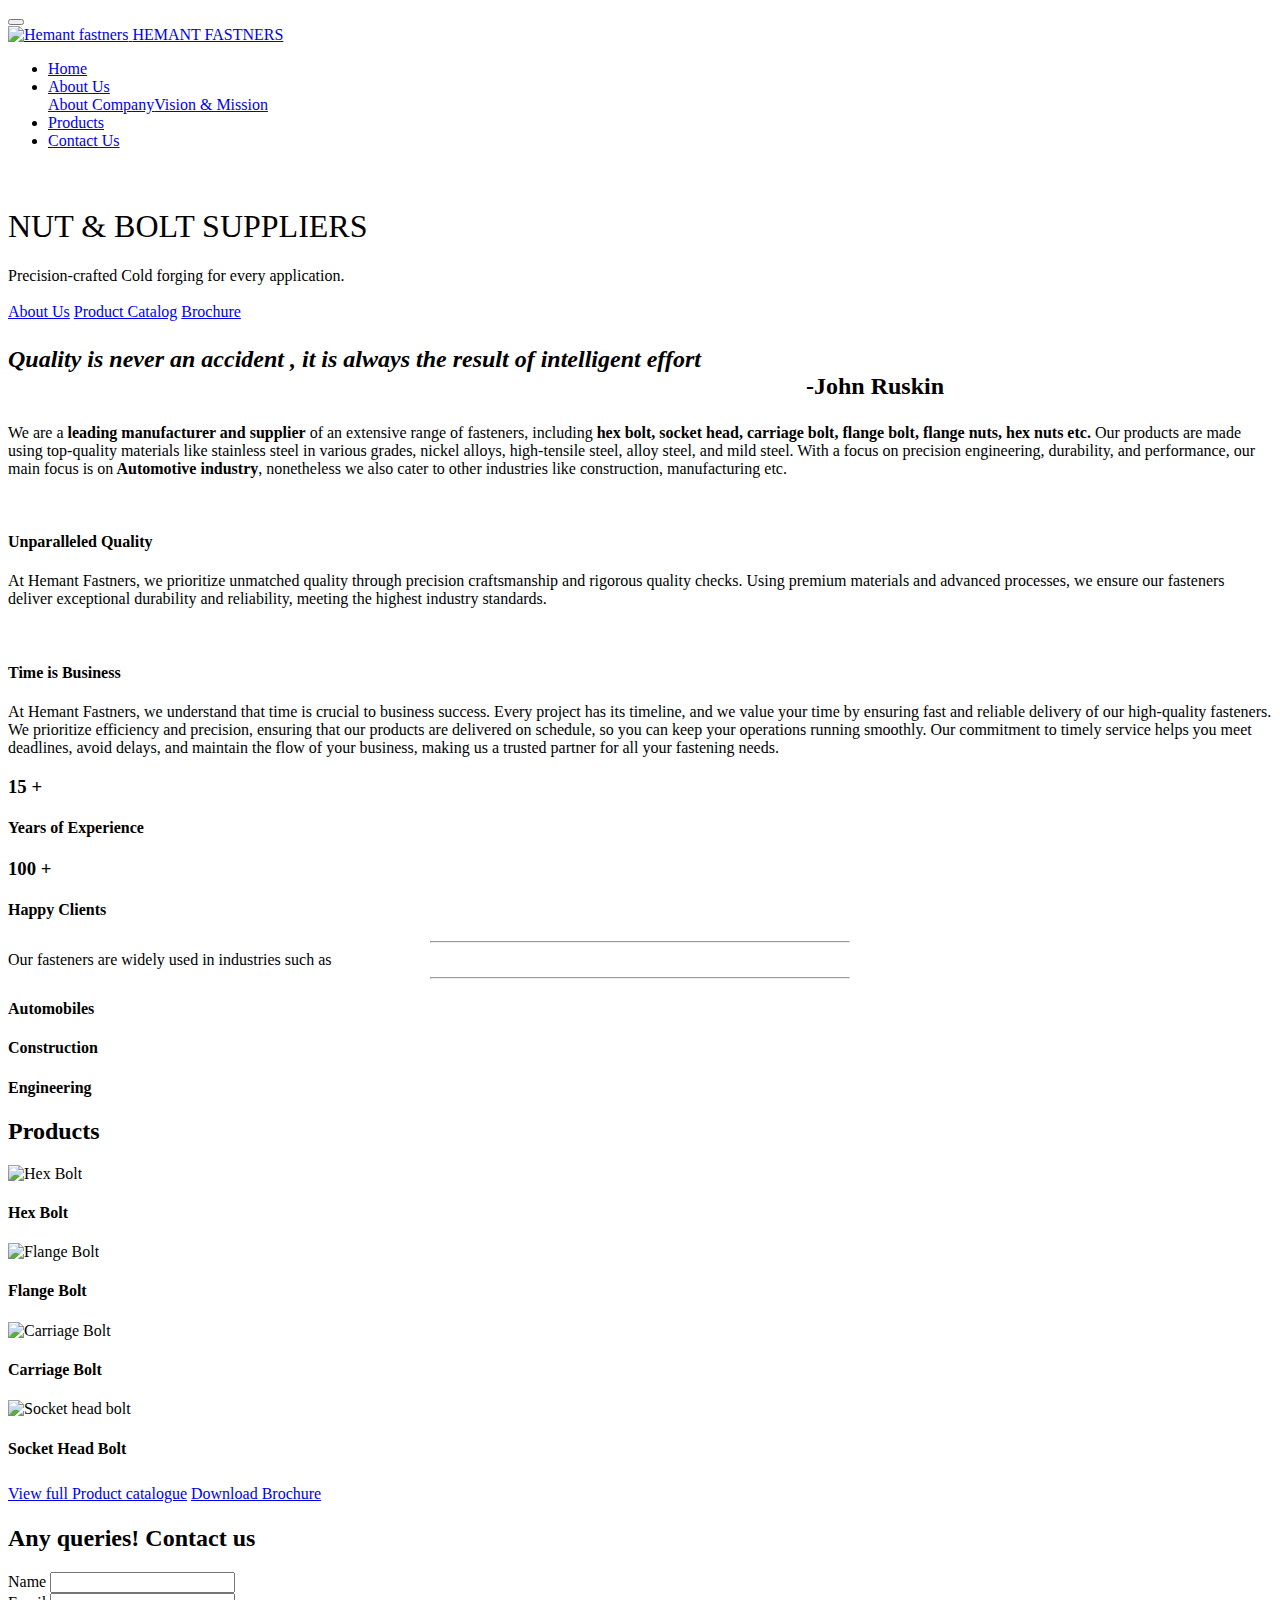
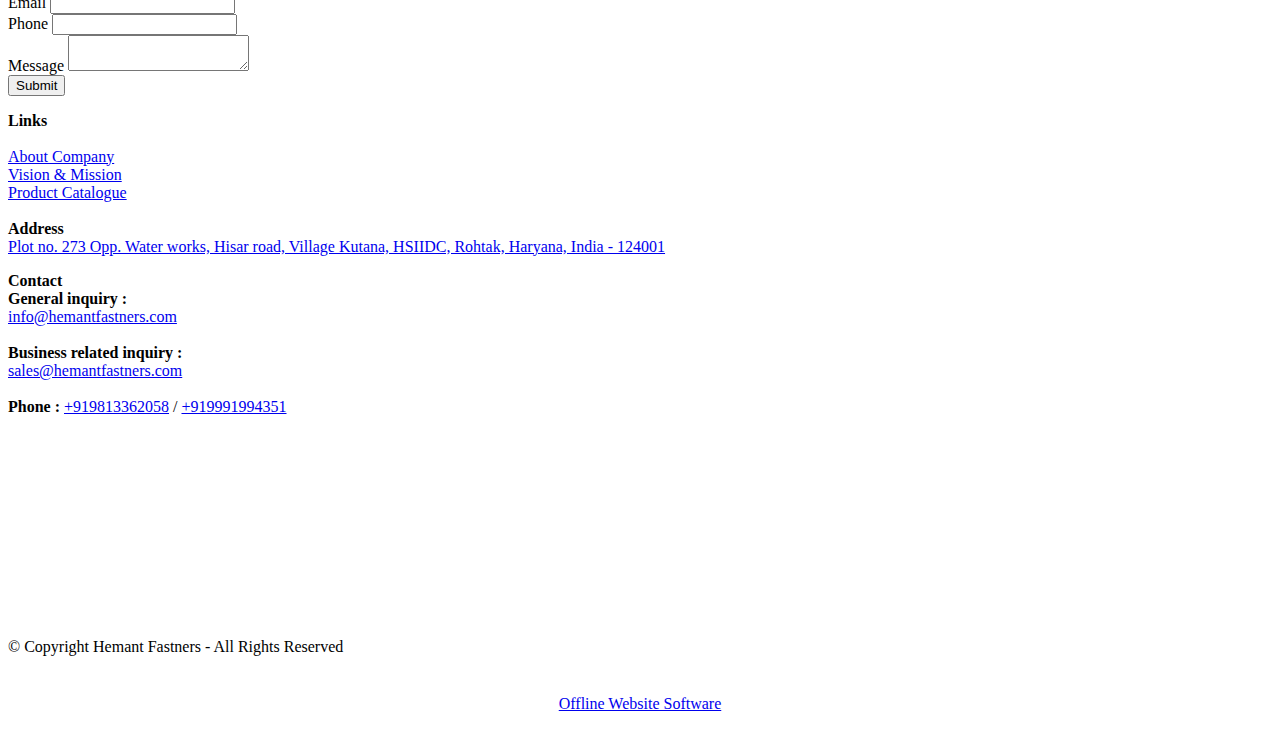
==== index.html @ 0398c732 "create github pages" ====
<!DOCTYPE html>
<html  >
<head>
  <!-- Site made with Mobirise Website Builder v5.9.18, https://mobirise.com -->
  <meta charset="UTF-8">
  <meta http-equiv="X-UA-Compatible" content="IE=edge">
  <meta name="generator" content="Mobirise v5.9.18, mobirise.com">
  <meta name="twitter:card" content="summary_large_image"/>
  <meta name="twitter:image:src" content="assets/images/index-meta.png">
  <meta property="og:image" content="assets/images/index-meta.png">
  <meta name="twitter:title" content="Nut,Bolt(Fasteners)manufacturers and suppliers in India|Rohtak">
  <meta name="viewport" content="width=device-width, initial-scale=1, minimum-scale=1">
  <link rel="shortcut icon" href="assets/images/hemant-fastners-transparent-logo-128x146-1.png" type="image/x-icon">
  <meta name="description" content="We are leading manufacturer of fasteners washers,nut & bolts etc in stainless steel grades in all sizes supplying in delhi ,gurgaon, faridabad and all across India.">
  
  
  <title>Nut,Bolt(Fasteners)manufacturers and suppliers in India|Rohtak</title>
  <link rel="stylesheet" href="assets/web/assets/mobirise-icons2/mobirise2.css">
  <link rel="stylesheet" href="assets/web/assets/mobirise-icons/mobirise-icons.css">
  <link rel="stylesheet" href="assets/bootstrap/css/bootstrap.min.css">
  <link rel="stylesheet" href="assets/bootstrap/css/bootstrap-grid.min.css">
  <link rel="stylesheet" href="assets/bootstrap/css/bootstrap-reboot.min.css">
  <link rel="stylesheet" href="assets/tether/tether.min.css">
  <link rel="stylesheet" href="assets/dropdown/css/style.css">
  <link rel="stylesheet" href="assets/socicon/css/styles.css">
  <link rel="stylesheet" href="assets/theme/css/style.css">
  <link href="assets/fonts/style.css" rel="stylesheet">
  <link rel="preload" href="https://fonts.googleapis.com/css?family=Satisfy:400&display=swap" as="style" onload="this.onload=null;this.rel='stylesheet'">
  <noscript><link rel="stylesheet" href="https://fonts.googleapis.com/css?family=Satisfy:400&display=swap"></noscript>
  <link rel="preload" as="style" href="assets/mobirise/css/mbr-additional.css?v=oMvQhf"><link rel="stylesheet" href="assets/mobirise/css/mbr-additional.css?v=oMvQhf" type="text/css">

  
  
  
</head>
<body>

<!-- Analytics -->
<!-- Global site tag (gtag.js) - Google Analytics -->
<script async src="https://www.googletagmanager.com/gtag/js?id=UA-165288183-1"></script>
<script>
  window.dataLayer = window.dataLayer || [];
  function gtag(){dataLayer.push(arguments);}
  gtag('js', new Date());

  gtag('config', 'UA-165288183-1');
</script>

<!-- /Analytics -->


  
  <section class="menu cid-qTkzRZLJNu" once="menu" id="menu1-3">

    

    <nav class="navbar navbar-expand beta-menu navbar-dropdown align-items-center navbar-fixed-top navbar-toggleable-sm">
        <button class="navbar-toggler navbar-toggler-right" type="button" data-toggle="collapse" data-target="#navbarSupportedContent" aria-controls="navbarSupportedContent" aria-expanded="false" aria-label="Toggle navigation">
            <div class="hamburger">
                <span></span>
                <span></span>
                <span></span>
                <span></span>
            </div>
        </button>
        <div class="menu-logo">
            <div class="navbar-brand">
                <span class="navbar-logo">
                    <a href="index.html">
                         <img src="assets/images/hemant-fastners-transparent-logo-108x123.webp" alt="Hemant fastners" title="" style="height: 3.8rem;">
                    </a>
                </span>
                <span class="navbar-caption-wrap"><a class="navbar-caption text-white display-2" href="index.html">HEMANT FASTNERS</a></span>
            </div>
        </div>
        <div class="collapse navbar-collapse" id="navbarSupportedContent">
            <ul class="navbar-nav nav-dropdown nav-right" data-app-modern-menu="true"><li class="nav-item"><a class="nav-link link text-white display-7" href="index.html">
                        
                        Home</a></li><li class="nav-item dropdown"><a class="nav-link link text-white dropdown-toggle display-7" href="#" data-toggle="dropdown-submenu" aria-expanded="true">
                        
                        About Us
                    </a><div class="dropdown-menu"><a class="text-white dropdown-item text-primary display-7" href="About.html" aria-expanded="false">About Company</a><a class="text-white dropdown-item text-primary display-7" href="page4.html" aria-expanded="false">Vision &amp; Mission</a></div></li><li class="nav-item">
                    <a class="nav-link link text-white display-7" href="Product.html">
                        
                        Products</a>
                </li><li class="nav-item"><a class="nav-link link text-white display-7" href="Contact.html">Contact Us</a></li></ul>
            
                    
                </div>
        
    </nav>
</section>

<section class="cid-qTkA127IK8 mbr-fullscreen mbr-parallax-background" id="header2-1">

    

    <div class="mbr-overlay" style="opacity: 0.7; background-color: rgb(91, 104, 107);"></div>

    <div class="container align-center">
        <div class="row justify-content-md-center">
            <div class="mbr-white col-md-10">
                <h1 class="mbr-section-title mbr-bold pb-3 mbr-fonts-style display-1"><br><span style="font-weight: normal;">NUT &amp; BOLT SUPPLIERS</span></h1>
                
                <p class="mbr-text pb-3 mbr-fonts-style display-5">Precision-crafted Cold forging for every application.</p>
                <div class="mbr-section-btn"><a class="btn btn-md btn-primary display-5" href="About.html">About Us</a> <a class="btn btn-md btn-primary display-5" href="Product.html"><span class="mobi-mbri mobi-mbri-bulleted-list mbr-iconfont mbr-iconfont-btn" style="font-size: 18px;"></span>Product Catalog</a> <a class="btn btn-md btn-danger display-5" href="assets/files/Hemant-FastnersBrochure.pdf" target="_blank"><span class="mobi-mbri mobi-mbri-download mbr-iconfont mbr-iconfont-btn" style="font-size: 18px;"></span>Brochure</a></div>
            </div>
        </div>
    </div>
    <div class="mbr-arrow hidden-sm-down" aria-hidden="true">
        <a href="#next">
            <i class="mbri-down mbr-iconfont"></i>
        </a>
    </div>
</section>

<section class="mbr-section content4 cid-s5xOMzNFfa" id="content4-1s">

    

    <div class="container">
        <div class="media-container-row">
            <div class="title col-12 col-md-8">
                <h2 class="align-center pb-3 mbr-fonts-style display-4"><p><em>
                    Quality is never an accident , it is always the result of intelligent effort</em><br>&nbsp; &nbsp; &nbsp; &nbsp; &nbsp; &nbsp; &nbsp; &nbsp; &nbsp; &nbsp; &nbsp; &nbsp; &nbsp; &nbsp; &nbsp; &nbsp; &nbsp; &nbsp; &nbsp; &nbsp; &nbsp; &nbsp; &nbsp; &nbsp; &nbsp; &nbsp; &nbsp; &nbsp; &nbsp; &nbsp; &nbsp; &nbsp; &nbsp; &nbsp; &nbsp; &nbsp; &nbsp; &nbsp; &nbsp; &nbsp; &nbsp; &nbsp; &nbsp; &nbsp; &nbsp; &nbsp; &nbsp; &nbsp; &nbsp; &nbsp; &nbsp; &nbsp; &nbsp; &nbsp; &nbsp; &nbsp; &nbsp; &nbsp; &nbsp; &nbsp; &nbsp; &nbsp; &nbsp; &nbsp; &nbsp; &nbsp; &nbsp;-John Ruskin</p></h2>
                
                
            </div>
        </div>
    </div>
</section>

<section class="mbr-section article content1 cid-uvjlapjX3g" id="content1-2w">
    
     

    <div class="container">
        <div class="media-container-row">
            <div class="mbr-text col-12 mbr-fonts-style display-5 col-md-12"><p>We are a <strong>leading manufacturer and supplier</strong> of an extensive range of fasteners, including <strong>hex bolt, socket head, carriage bolt, flange bolt, flange nuts, hex nuts etc.</strong> Our products are made using top-quality materials like stainless steel in various grades, nickel alloys, high-tensile steel, alloy steel, and mild steel. With a focus on precision engineering, durability, and performance, our main focus is on<strong> Automotive industry</strong>, nonetheless we also cater to other industries like construction, manufacturing etc.</p></div>
        </div>
    </div>
</section>

<section class="counters4 counters cid-uvjuZbgSOD" id="counters4-33">

    

    

    <div class="container pt-4 mt-2">
        
        
        <div class="media-container-row">
            <div class="media-block m-auto" style="width: 49%;">
                <div class="mbr-figure">
                    <img src="assets/images/istockphoto-155389440-868x530.webp" alt="">
                </div>
            </div>
            <div class="cards-block">
                <div class="cards-container">
                    <div class="card px-3 align-left col-12">
                        <div class="panel-item p-4 d-flex align-items-start">
                            
                            <div class="card-text">
                                <h4 class="mbr-content-title mbr-bold mbr-fonts-style display-1">Unparalleled Quality</h4>
                                <p class="mbr-content-text mbr-fonts-style display-5">At Hemant Fastners, we prioritize unmatched quality through precision craftsmanship and rigorous quality checks. Using premium materials and advanced processes, we ensure our fasteners deliver exceptional durability and reliability, meeting the highest industry standards.<br></p>
                            </div>
                        </div>
                    </div>
                    
                    
                    
                </div>
            </div>
        </div>
    </div>
</section>

<section class="counters4 counters cid-uvjwtFf7ni" id="counters4-34">

    

    

    <div class="container pt-4 mt-2">
        
        
        <div class="media-container-row">
            <div class="media-block m-auto" style="width: 40%;">
                <div class="mbr-figure">
                    <img src="assets/images/file-912x912.webp" alt="">
                </div>
            </div>
            <div class="cards-block">
                <div class="cards-container">
                    <div class="card px-3 align-left col-12">
                        <div class="panel-item p-4 d-flex align-items-start">
                            
                            <div class="card-text">
                                <h4 class="mbr-content-title mbr-bold mbr-fonts-style display-1">Time is Business</h4>
                                <p class="mbr-content-text mbr-fonts-style display-5">At Hemant Fastners, we understand that time is crucial to business success. Every project has its timeline, and we value your time by ensuring fast and reliable delivery of our high-quality fasteners. We prioritize efficiency and precision, ensuring that our products are delivered on schedule, so you can keep your operations running smoothly. Our commitment to timely service helps you meet deadlines, avoid delays, and maintain the flow of your business, making us a trusted partner for all your fastening needs.<br></p>
                            </div>
                        </div>
                    </div>
                    
                    
                    
                </div>
            </div>
        </div>
    </div>
</section>

<section class="header1 cid-uvju8QTqIj mbr-parallax-background" id="header1-31">

    

    <div class="mbr-overlay" style="opacity: 0.6; background-color: rgb(20, 157, 204);">
    </div>

    <div class="container">
        <div class="row justify-content-md-center">
            <div class="mbr-white col-md-10">
                
                
                
                
            </div>
        </div>
    </div>

</section>

<section class="counters1 counters cid-uvjWfsbprm" id="counters1-3d">

    

    

    <div class="container">
        
        

        <div class="container pt-4 mt-2">
            <div class="media-container-row">
                <div class="card p-3 align-center col-12 col-md-6">
                    <div class="panel-item p-3">
                        

                        <div class="card-text">
                            <h3 class="count pt-3 pb-3 mbr-fonts-style display-1">
                                  15 +</h3>
                            <h4 class="mbr-content-title mbr-bold mbr-fonts-style display-5">
                                Years of Experience</h4>
                            
                        </div>
                    </div>
                </div>


                <div class="card p-3 align-center col-12 col-md-6">
                    <div class="panel-item p-3">
                        
                        <div class="card-text">
                            <h3 class="count pt-3 pb-3 mbr-fonts-style display-1">
                                  100 +&nbsp;</h3>
                            <h4 class="mbr-content-title mbr-bold mbr-fonts-style display-5">
                                Happy Clients</h4>
                            
                        </div>
                    </div>
                </div>

                


                
            </div>
        </div>
   </div>
</section>

<section class="mbr-section article content9 cid-uvlOkl0oMj" id="content9-4l">
    
     

    <div class="container">
        <div class="inner-container" style="width: 100%;">
            <hr class="line" style="width: 33%;">
            <div class="section-text align-center mbr-fonts-style display-2">Our fasteners are widely used in industries such as</div>
            <hr class="line" style="width: 33%;">
        </div>
        </div>
</section>

<section class="features6 cid-uvlOswG23f" id="features6-4m">
    
    

    
    <div class="container">
        <div class="media-container-row">

            <div class="card p-3 col-12 col-md-6 col-lg-4">
                <div class="card-img pb-3">
                    <span class="mbr-iconfont mbri-delivery" style="color: rgb(3, 18, 23); fill: rgb(3, 18, 23);"></span>
                </div>
                <div class="card-box">
                    <h4 class="card-title py-3 mbr-fonts-style display-5"><strong>Automobiles</strong></h4>
                    
                </div>
            </div>

            <div class="card p-3 col-12 col-md-6 col-lg-4">
                <div class="card-img pb-3">
                    <span class="mbr-iconfont mbri-home" style="color: rgb(3, 18, 23); fill: rgb(3, 18, 23);"></span>
                </div>
                <div class="card-box">
                    <h4 class="card-title py-3 mbr-fonts-style display-5"><strong>Construction</strong></h4>
                    
                </div>
            </div>

            <div class="card p-3 col-12 col-md-6 col-lg-4">
                <div class="card-img pb-3">
                    <span class="mbr-iconfont mbri-rocket" style="color: rgb(3, 18, 23); fill: rgb(3, 18, 23);"></span>
                </div>
                <div class="card-box">
                    <h4 class="card-title py-3 mbr-fonts-style display-5"><strong>
                        Engineering</strong></h4>
                    
                </div>
            </div>

            

        </div>

    </div>

</section>

<section class="features18 popup-btn-cards cid-uvjIqCuVhZ" id="features18-3a">

    

    
    <div class="container">
        <h2 class="mbr-section-title pb-3 align-center mbr-fonts-style display-2">
            Products</h2>
        
        <div class="media-container-row pt-5 ">
            <div class="card p-3 col-12 col-md-6 col-lg-3">
                <div class="card-wrapper ">
                    <div class="card-img">
                        <div class="mbr-overlay"></div>
                        
                        <img src="assets/images/tvs-high-tensile-hex-bolt..webp" alt="Hex Bolt">
                    </div>
                    <div class="card-box">
                        <h4 class="card-title mbr-fonts-style display-5">
                            Hex Bolt</h4>
                        
                    </div>
                </div>
            </div>
            <div class="card p-3 col-12 col-md-6 col-lg-3">
                <div class="card-wrapper">
                    <div class="card-img">
                        <div class="mbr-overlay"></div>
                        
                        <img src="assets/images/86486.webp" alt="Flange Bolt">
                    </div>
                    <div class="card-box">
                        <h4 class="card-title mbr-fonts-style display-5">
                            Flange Bolt</h4>
                        
                    </div>
                </div>
            </div>

            <div class="card p-3 col-12 col-md-6 col-lg-3">
                <div class="card-wrapper">
                    <div class="card-img">
                        <div class="mbr-overlay"></div>
                        
                        <img src="assets/images/sf467-monel-carriage-bolts-250x250.webp" alt="Carriage Bolt">
                    </div>
                    <div class="card-box">
                        <h4 class="card-title mbr-fonts-style display-5">
                            Carriage Bolt</h4>
                        
                    </div>
                </div>
            </div>

            <div class="card p-3 col-12 col-md-6 col-lg-3">
                <div class="card-wrapper">
                    <div class="card-img">
                        <div class="mbr-overlay"></div>
                        
                        <img src="assets/images/socket-head-allen-bolt-491x491.webp" alt="Socket head bolt">
                    </div>
                    <div class="card-box">
                        <h4 class="card-title mbr-fonts-style display-5">Socket Head Bolt</h4>
                        
                    </div>
                </div>
            </div>
        </div>
    </div>
</section>

<section class="header1 cid-uvjFZ25xHs" id="header16-39">

    

    

    <div class="container">
        <div class="row justify-content-md-center">
            <div class="col-md-10 align-center">
                
                
                
                <div class="mbr-section-btn"><a class="btn btn-md btn-black-outline display-5" href="Product.html"><span class="mbri-bulleted-list mbr-iconfont mbr-iconfont-btn" style="font-size: 22px;"></span>View full Product catalogue</a> <a class="btn btn-md btn-danger-outline display-5" href="assets/files/Hemant-FastnersBrochure.pdf" target="_blank"><span class="mobi-mbri mobi-mbri-download mbr-iconfont mbr-iconfont-btn" style="font-size: 22px;"></span>Download Brochure</a></div>
            </div>
        </div>
    </div>

</section>

<section class="mbr-section form1 cid-uvjOLmmbq1" id="form1-3c">

    

    
    <div class="container">
        <div class="row justify-content-center">
            <div class="title col-12 col-lg-8">
                <h2 class="mbr-section-title align-center pb-3 mbr-fonts-style display-2">
                    Any queries! Contact us</h2>
                
            </div>
        </div>
    </div>
    <div class="container">
        <div class="row justify-content-center">
            <div class="media-container-column col-lg-8" data-form-type="formoid">
                <!---Formbuilder Form--->
                <form action="https://mobirise.eu/" method="POST" class="mbr-form form-with-styler" data-form-title="Mobirise Form"><input type="hidden" name="email" data-form-email="true" value="o5HEgkHA0l0ZtIT5ORxeTEO7FYa4wlK0xHUrReDNd8T99x/lVBnE/lpKAJ8y9cfWgx6rnB6UIvixCfbK6G29HhFPm4Qq11Z6XMpdHfGaYAexs0ZFnvgJgej0kg3C2K5c">
                    <div class="row">
                        <div hidden="hidden" data-form-alert="" class="alert alert-success col-12">Thanks for filling out the form!</div>
                        <div hidden="hidden" data-form-alert-danger="" class="alert alert-danger col-12">
                        </div>
                    </div>
                    <div class="dragArea row">
                        <div class="col-md-4  form-group" data-for="name">
                            <label for="name-form1-3c" class="form-control-label mbr-fonts-style display-7">Name</label>
                            <input type="text" name="name" data-form-field="Name" required="required" class="form-control display-7" id="name-form1-3c">
                        </div>
                        <div class="col-md-4  form-group" data-for="email">
                            <label for="email-form1-3c" class="form-control-label mbr-fonts-style display-7">Email</label>
                            <input type="email" name="email" data-form-field="Email" required="required" class="form-control display-7" id="email-form1-3c">
                        </div>
                        <div data-for="phone" class="col-md-4  form-group">
                            <label for="phone-form1-3c" class="form-control-label mbr-fonts-style display-7">Phone</label>
                            <input type="tel" name="phone" data-form-field="Phone" class="form-control display-7" id="phone-form1-3c">
                        </div>
                        <div data-for="message" class="col-md-12 form-group">
                            <label for="message-form1-3c" class="form-control-label mbr-fonts-style display-7">Message</label>
                            <textarea name="message" data-form-field="Message" class="form-control display-7" id="message-form1-3c"></textarea>
                        </div>
                        <div class="col-md-12 input-group-btn align-center"><button type="submit" class="btn btn-primary btn-form display-5">Submit</button></div>
                    </div>
                </form><!---Formbuilder Form--->
            </div>
        </div>
    </div>
</section>

<section class="cid-uvjOsGjzAr" id="footer2-3b">

    

    

    <div class="container">
        <div class="media-container-row content mbr-white">
            <div class="col-12 col-md-3 mbr-fonts-style display-7">
                <p class="mbr-text"><strong>Links</strong><br><br><a href="About.html" class="text-white">About Company</a><br><a href="page4.html" class="text-white">Vision &amp; Mission</a><br><a href="Product.html" class="text-white">Product Catalogue</a><br><br><strong>Address
</strong><br><a href="https://maps.app.goo.gl/n1mt6fUdquL1dBCS9" class="text-danger" target="_blank">Plot no. 273 Opp. Water works, Hisar road, Village Kutana, HSIIDC, Rohtak, Haryana, India - 124001</a><br></p>
            </div>
            <div class="col-12 col-md-3 mbr-fonts-style display-7">
                <p class="mbr-text"><strong>Contact
<br>General inquiry :
<br></strong><a href="mailto:info@hemantfastners.com" class="text-danger">info@hemantfastners.com</a>
<br>
<br><strong>Business related inquiry :
<br></strong><a href="mailto:sales@hemantfastners.com" class="text-danger">sales@hemantfastners.com</a>
<br>
<br><strong>Phone :</strong> <a href="tel:+919813362058" class="text-danger">+919813362058</a> / <a href="tel:+919991994351" class="text-danger">+919991994351</a><br><br><br></p>
            </div>
            <div class="col-12 col-md-6">
                <div class="google-map"><iframe frameborder="0" style="border:0" src="https://www.google.com/maps/embed?pb=!1m18!1m12!1m3!1d3492.9333945807507!2d76.53956697551071!3d28.90032727551949!2m3!1f0!2f0!3f0!3m2!1i1024!2i768!4f13.1!3m3!1m2!1s0x390d874d1fbfed25%3A0x29a842541f9799c9!2sHemant%20fastners!5e0!3m2!1sen!2sin!4v1732707471853!5m2!1sen!2sin" allowfullscreen=""></iframe></div>
            </div>
        </div>
        
    </div>
</section>

<section once="footers" class="cid-uvlQxlLV8i" id="footer6-4o">

    

    

    <div class="container">
        <div class="media-container-row align-center mbr-white">
            <div class="col-12">
                <p class="mbr-text mb-0 mbr-fonts-style display-7">
                    © Copyright Hemant Fastners - All Rights Reserved
                </p>
            </div>
        </div>
    </div>
</section><section class="display-7" style="padding: 0;align-items: center;justify-content: center;flex-wrap: wrap;    align-content: center;display: flex;position: relative;height: 4rem;"><a href="https://mobiri.se/2074077" style="flex: 1 1;height: 4rem;position: absolute;width: 100%;z-index: 1;"><img alt="" style="height: 4rem;" src="[data-uri]"></a><p style="margin: 0;text-align: center;" class="display-7">&#8204;</p><a style="z-index:1" href="https://mobirise.com/offline-website-builder.html">Offline Website Software</a></section><script src="assets/popper/popper.min.js"></script>  <script src="assets/web/assets/jquery/jquery.min.js"></script>  <script src="assets/bootstrap/js/bootstrap.min.js"></script>  <script src="assets/tether/tether.min.js"></script>  <script src="assets/smoothscroll/smooth-scroll.js"></script>  <script src="assets/dropdown/js/nav-dropdown.js"></script>  <script src="assets/dropdown/js/navbar-dropdown.js"></script>  <script src="assets/touchswipe/jquery.touch-swipe.min.js"></script>  <script src="assets/parallax/jarallax.min.js"></script>  <script src="assets/viewportchecker/jquery.viewportchecker.js"></script>  <script src="assets/mbr-popup-btns/mbr-popup-btns.js"></script>  <script src="assets/theme/js/script.js"></script>  <script src="assets/formoid/formoid.min.js"></script>  
  
  
 <div id="scrollToTop" class="scrollToTop mbr-arrow-up"><a style="text-align: center;"><i class="mbr-arrow-up-icon mbr-arrow-up-icon-cm cm-icon cm-icon-smallarrow-up"></i></a></div>
  </body>
</html>
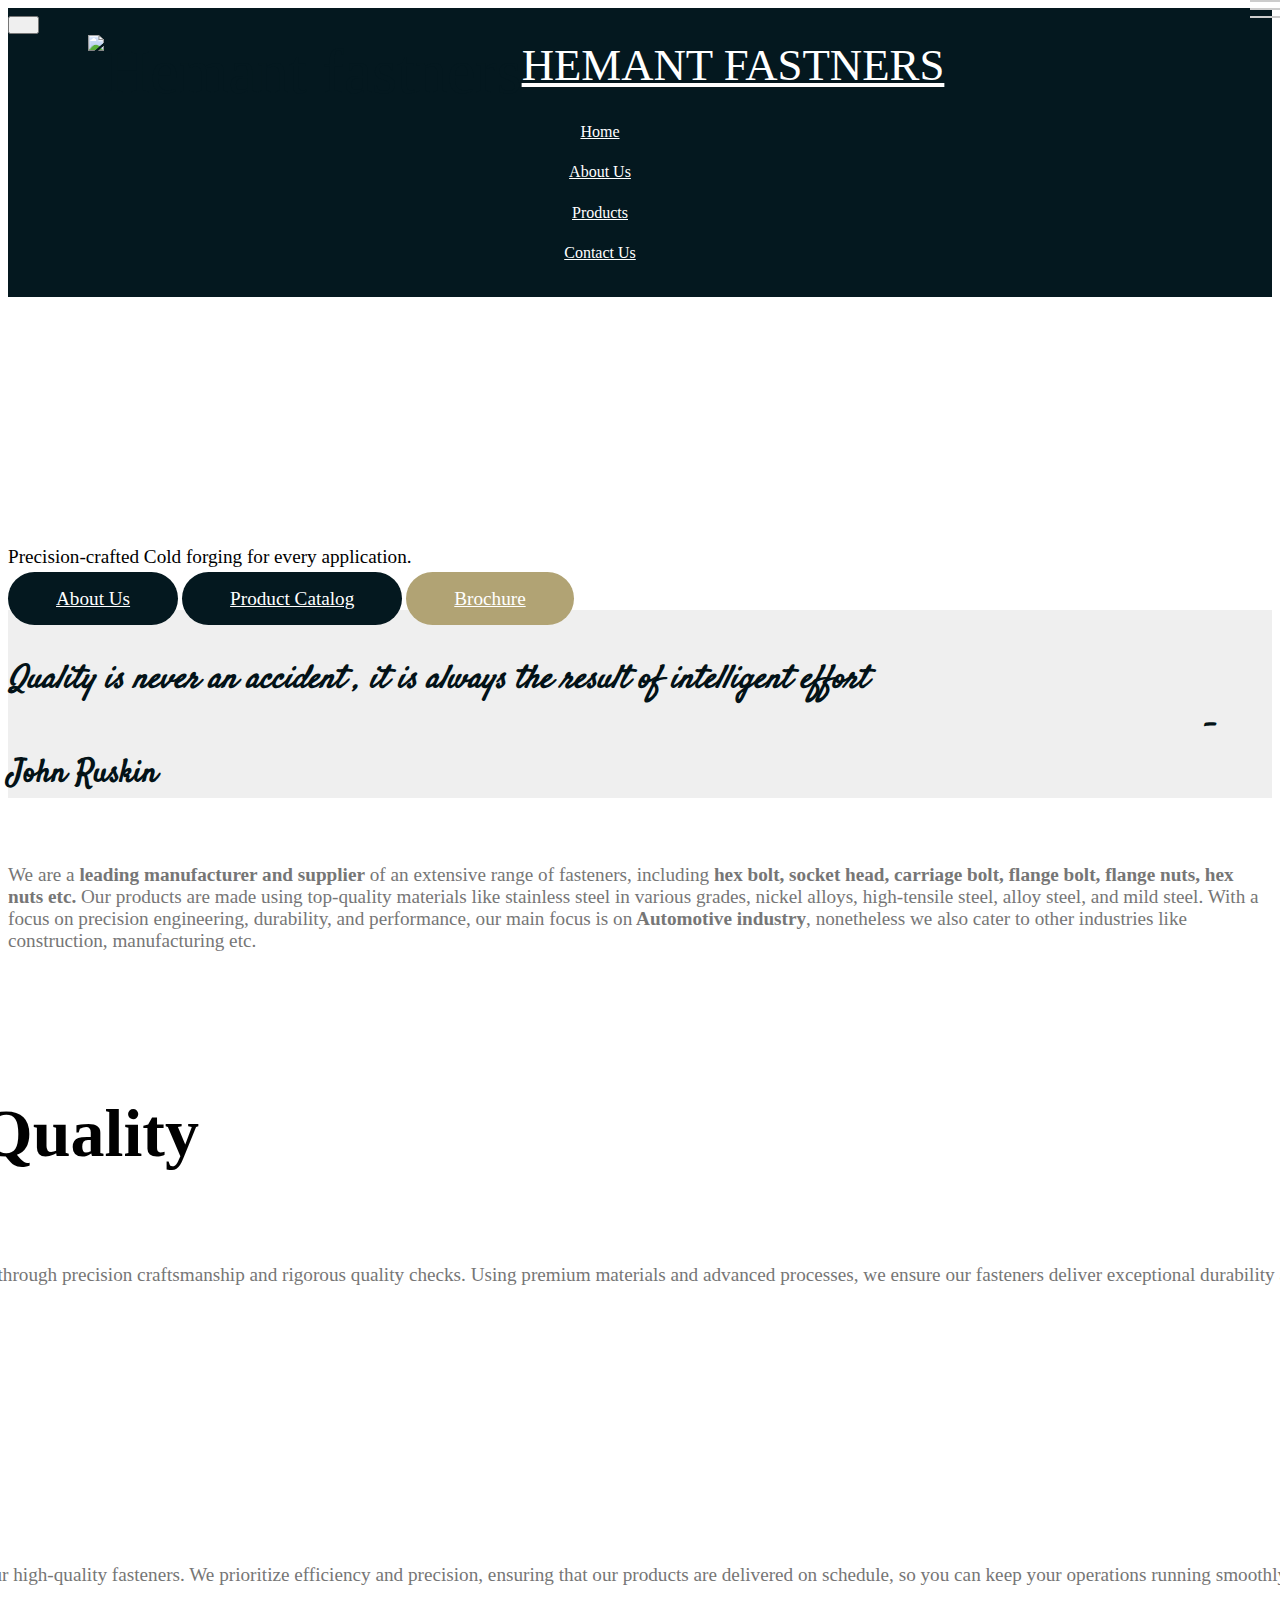
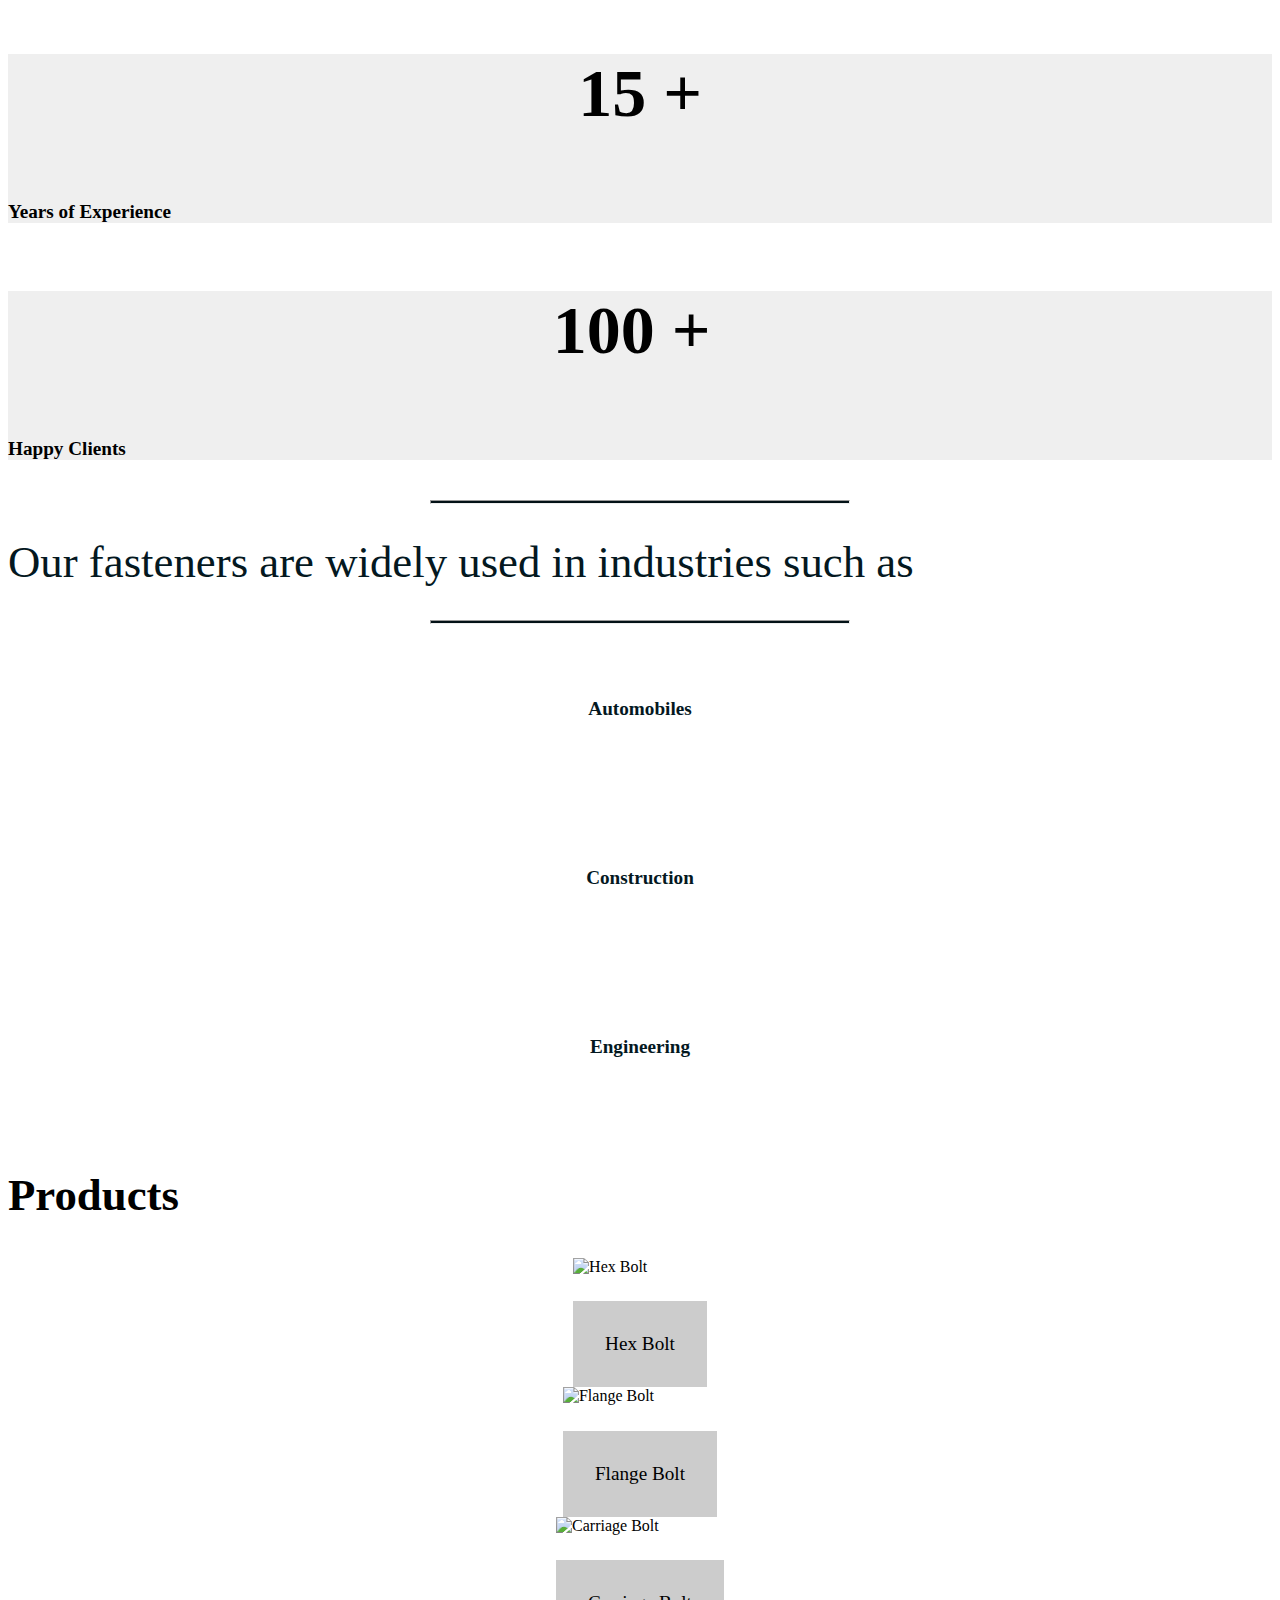
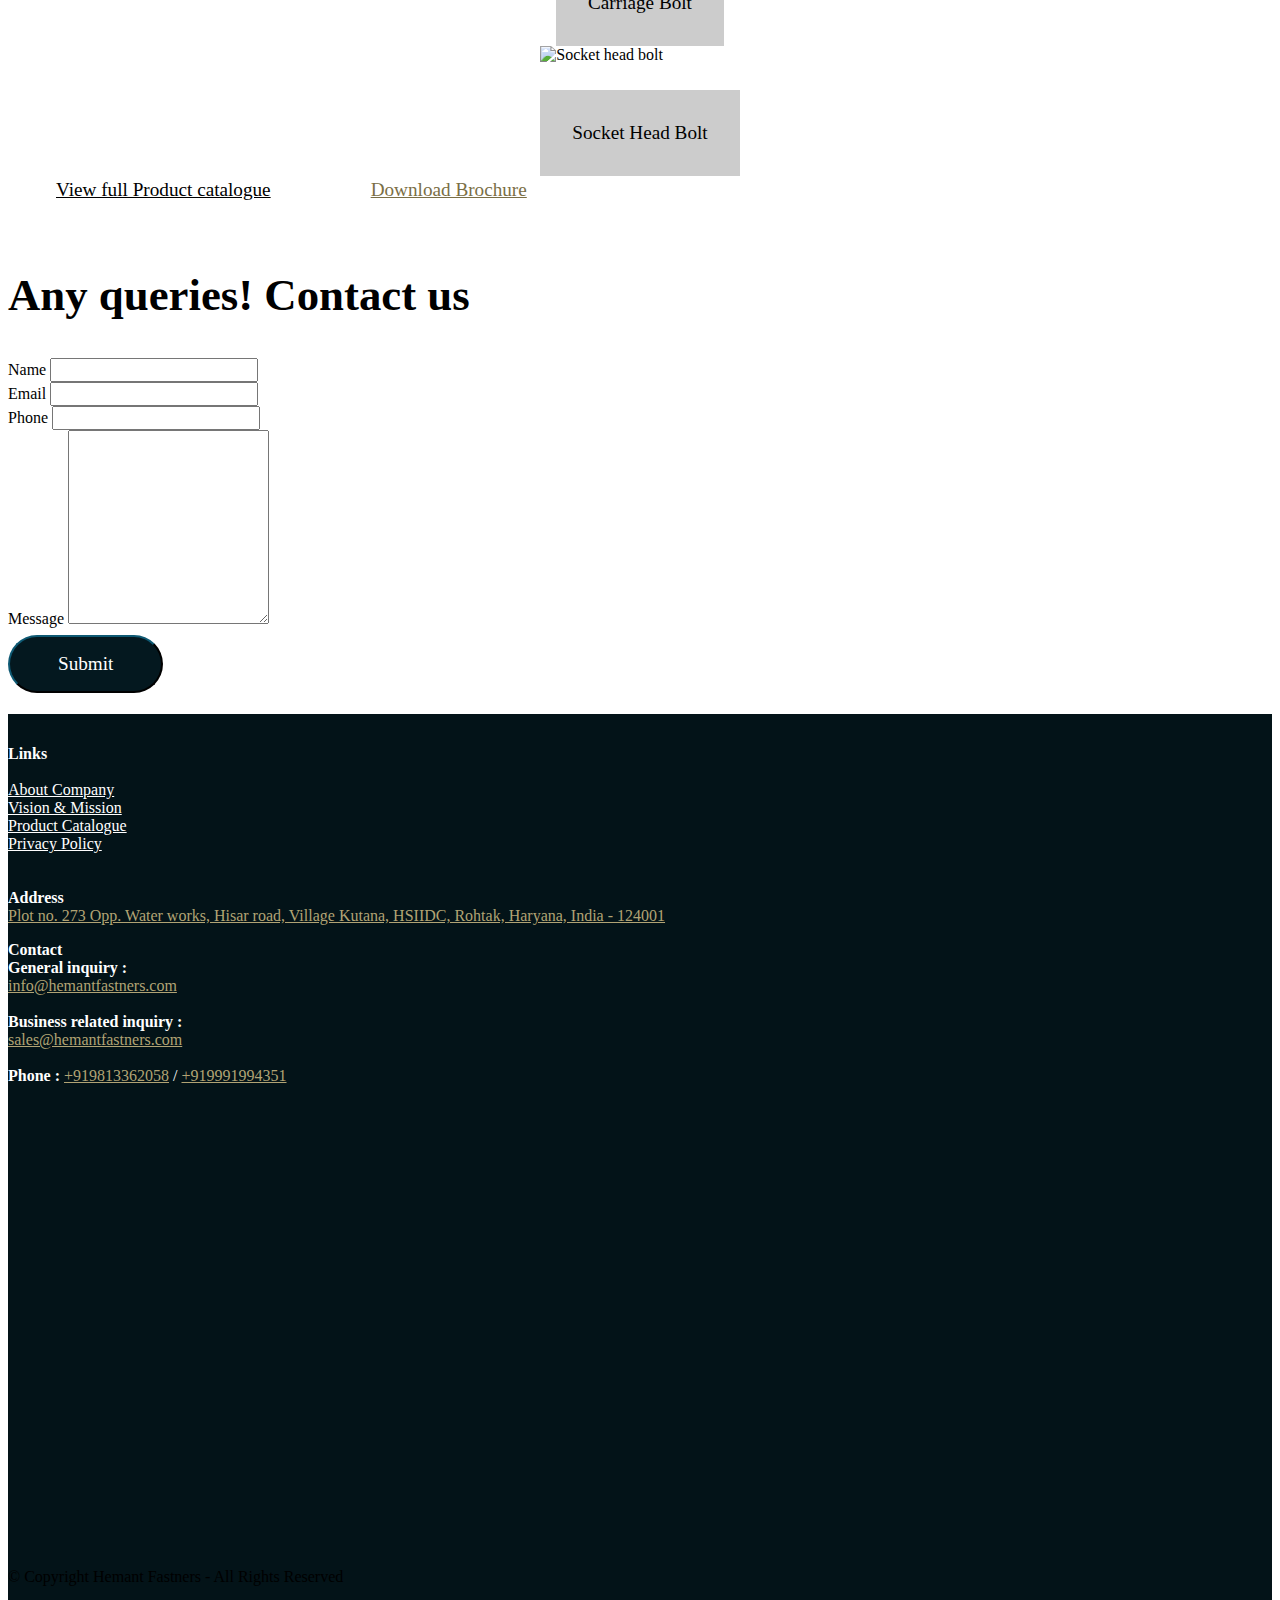
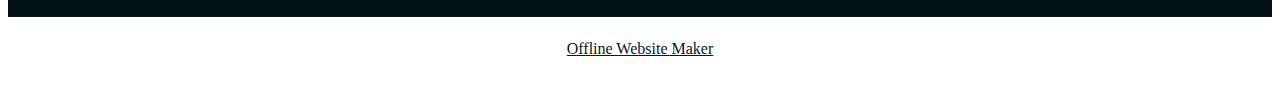
==== commit 462f5f4e: "create github pages" ====
--- a/index.html
+++ b/index.html
@@ -27,7 +27,7 @@
   <link href="assets/fonts/style.css" rel="stylesheet">
   <link rel="preload" href="https://fonts.googleapis.com/css?family=Satisfy:400&display=swap" as="style" onload="this.onload=null;this.rel='stylesheet'">
   <noscript><link rel="stylesheet" href="https://fonts.googleapis.com/css?family=Satisfy:400&display=swap"></noscript>
-  <link rel="preload" as="style" href="assets/mobirise/css/mbr-additional.css?v=oMvQhf"><link rel="stylesheet" href="assets/mobirise/css/mbr-additional.css?v=oMvQhf" type="text/css">
+  <link rel="preload" as="style" href="assets/mobirise/css/mbr-additional.css?v=tvr6Uw"><link rel="stylesheet" href="assets/mobirise/css/mbr-additional.css?v=tvr6Uw" type="text/css">
 
   
   
@@ -76,7 +76,7 @@
         <div class="collapse navbar-collapse" id="navbarSupportedContent">
             <ul class="navbar-nav nav-dropdown nav-right" data-app-modern-menu="true"><li class="nav-item"><a class="nav-link link text-white display-7" href="index.html">
                         
-                        Home</a></li><li class="nav-item dropdown"><a class="nav-link link text-white dropdown-toggle display-7" href="#" data-toggle="dropdown-submenu" aria-expanded="true">
+                        Home</a></li><li class="nav-item dropdown"><a class="nav-link link text-white dropdown-toggle display-7" href="#" data-toggle="dropdown-submenu" aria-expanded="false">
                         
                         About Us
                     </a><div class="dropdown-menu"><a class="text-white dropdown-item text-primary display-7" href="About.html" aria-expanded="false">About Company</a><a class="text-white dropdown-item text-primary display-7" href="page4.html" aria-expanded="false">Vision &amp; Mission</a></div></li><li class="nav-item">
@@ -448,9 +448,9 @@
         <div class="row justify-content-center">
             <div class="media-container-column col-lg-8" data-form-type="formoid">
                 <!---Formbuilder Form--->
-                <form action="https://mobirise.eu/" method="POST" class="mbr-form form-with-styler" data-form-title="Mobirise Form"><input type="hidden" name="email" data-form-email="true" value="o5HEgkHA0l0ZtIT5ORxeTEO7FYa4wlK0xHUrReDNd8T99x/lVBnE/lpKAJ8y9cfWgx6rnB6UIvixCfbK6G29HhFPm4Qq11Z6XMpdHfGaYAexs0ZFnvgJgej0kg3C2K5c">
+                <form action="https://mobirise.eu/" method="POST" class="mbr-form form-with-styler" data-form-title="Mobirise Form"><input type="hidden" name="email" data-form-email="true" value="i7BkxS4lTVO/R5ERLexPYnHcFSgTKbsG6nb17QF491M80eGWjLnXJd9ZbVwRcFe13ZrqVenrKNeke2FeTCT20yZV0py47VPf0HkEjycxxI0bFt4rjYM+uQxUZ3JeiM4Z">
                     <div class="row">
-                        <div hidden="hidden" data-form-alert="" class="alert alert-success col-12">Thanks for filling out the form!</div>
+                        <div hidden="hidden" data-form-alert="" class="alert alert-success col-12">Thanks for filling out the form! We will contact you shortly.</div>
                         <div hidden="hidden" data-form-alert-danger="" class="alert alert-danger col-12">
                         </div>
                     </div>
@@ -488,7 +488,7 @@
     <div class="container">
         <div class="media-container-row content mbr-white">
             <div class="col-12 col-md-3 mbr-fonts-style display-7">
-                <p class="mbr-text"><strong>Links</strong><br><br><a href="About.html" class="text-white">About Company</a><br><a href="page4.html" class="text-white">Vision &amp; Mission</a><br><a href="Product.html" class="text-white">Product Catalogue</a><br><br><strong>Address
+                <p class="mbr-text"><strong>Links</strong><br><br><a href="About.html" class="text-white">About Company</a><br><a href="page4.html" class="text-white">Vision &amp; Mission</a><br><a href="Product.html" class="text-white">Product Catalogue</a><br><a href="page5.html" class="text-white">Privacy Policy<br></a><br><br><strong>Address
 </strong><br><a href="https://maps.app.goo.gl/n1mt6fUdquL1dBCS9" class="text-danger" target="_blank">Plot no. 273 Opp. Water works, Hisar road, Village Kutana, HSIIDC, Rohtak, Haryana, India - 124001</a><br></p>
             </div>
             <div class="col-12 col-md-3 mbr-fonts-style display-7">
@@ -524,7 +524,7 @@
             </div>
         </div>
     </div>
-</section><section class="display-7" style="padding: 0;align-items: center;justify-content: center;flex-wrap: wrap;    align-content: center;display: flex;position: relative;height: 4rem;"><a href="https://mobiri.se/2074077" style="flex: 1 1;height: 4rem;position: absolute;width: 100%;z-index: 1;"><img alt="" style="height: 4rem;" src="[data-uri]"></a><p style="margin: 0;text-align: center;" class="display-7">&#8204;</p><a style="z-index:1" href="https://mobirise.com/offline-website-builder.html">Offline Website Software</a></section><script src="assets/popper/popper.min.js"></script>  <script src="assets/web/assets/jquery/jquery.min.js"></script>  <script src="assets/bootstrap/js/bootstrap.min.js"></script>  <script src="assets/tether/tether.min.js"></script>  <script src="assets/smoothscroll/smooth-scroll.js"></script>  <script src="assets/dropdown/js/nav-dropdown.js"></script>  <script src="assets/dropdown/js/navbar-dropdown.js"></script>  <script src="assets/touchswipe/jquery.touch-swipe.min.js"></script>  <script src="assets/parallax/jarallax.min.js"></script>  <script src="assets/viewportchecker/jquery.viewportchecker.js"></script>  <script src="assets/mbr-popup-btns/mbr-popup-btns.js"></script>  <script src="assets/theme/js/script.js"></script>  <script src="assets/formoid/formoid.min.js"></script>  
+</section><section class="display-7" style="padding: 0;align-items: center;justify-content: center;flex-wrap: wrap;    align-content: center;display: flex;position: relative;height: 4rem;"><a href="https://mobiri.se/2074077" style="flex: 1 1;height: 4rem;position: absolute;width: 100%;z-index: 1;"><img alt="" style="height: 4rem;" src="[data-uri]"></a><p style="margin: 0;text-align: center;" class="display-7">&#8204;</p><a style="z-index:1" href="https://mobirise.com/offline-website-builder.html">Offline Website Maker</a></section><script src="assets/popper/popper.min.js"></script>  <script src="assets/web/assets/jquery/jquery.min.js"></script>  <script src="assets/bootstrap/js/bootstrap.min.js"></script>  <script src="assets/tether/tether.min.js"></script>  <script src="assets/smoothscroll/smooth-scroll.js"></script>  <script src="assets/dropdown/js/nav-dropdown.js"></script>  <script src="assets/dropdown/js/navbar-dropdown.js"></script>  <script src="assets/touchswipe/jquery.touch-swipe.min.js"></script>  <script src="assets/parallax/jarallax.min.js"></script>  <script src="assets/viewportchecker/jquery.viewportchecker.js"></script>  <script src="assets/mbr-popup-btns/mbr-popup-btns.js"></script>  <script src="assets/theme/js/script.js"></script>  <script src="assets/formoid/formoid.min.js"></script>  
   
   
  <div id="scrollToTop" class="scrollToTop mbr-arrow-up"><a style="text-align: center;"><i class="mbr-arrow-up-icon mbr-arrow-up-icon-cm cm-icon cm-icon-smallarrow-up"></i></a></div>
--- a/assets/mobirise/css/mbr-additional.css
+++ b/assets/mobirise/css/mbr-additional.css
@@ -0,0 +1,4618 @@
+body {
+  font-family: Rubik;
+}
+.display-1 {
+  font-family: 'Sansation_Regular';
+  font-size: 4.25rem;
+  font-display: swap;
+}
+.display-1 > .mbr-iconfont {
+  font-size: 6.8rem;
+}
+.display-2 {
+  font-family: 'Sansation_Regular';
+  font-size: 2.8rem;
+  font-display: swap;
+}
+.display-2 > .mbr-iconfont {
+  font-size: 4.48rem;
+}
+.display-4 {
+  font-family: 'Satisfy', handwriting;
+  font-size: 2rem;
+  font-display: swap;
+}
+.display-4 > .mbr-iconfont {
+  font-size: 3.2rem;
+}
+.display-5 {
+  font-family: 'Sansation_Regular';
+  font-size: 1.2rem;
+  font-display: swap;
+}
+.display-5 > .mbr-iconfont {
+  font-size: 1.92rem;
+}
+.display-7 {
+  font-family: 'Sansation_Regular';
+  font-size: 1rem;
+  font-display: swap;
+}
+.display-7 > .mbr-iconfont {
+  font-size: 1.6rem;
+}
+/* ---- Fluid typography for mobile devices ---- */
+/* 1.4 - font scale ratio ( bootstrap == 1.42857 ) */
+/* 100vw - current viewport width */
+/* (48 - 20)  48 == 48rem == 768px, 20 == 20rem == 320px(minimal supported viewport) */
+/* 0.65 - min scale variable, may vary */
+@media (max-width: 768px) {
+  .display-1 {
+    font-size: 3.4rem;
+    font-size: calc( 2.1374999999999997rem + (4.25 - 2.1374999999999997) * ((100vw - 20rem) / (48 - 20)));
+    line-height: calc( 1.4 * (2.1374999999999997rem + (4.25 - 2.1374999999999997) * ((100vw - 20rem) / (48 - 20))));
+  }
+  .display-2 {
+    font-size: 2.24rem;
+    font-size: calc( 1.63rem + (2.8 - 1.63) * ((100vw - 20rem) / (48 - 20)));
+    line-height: calc( 1.4 * (1.63rem + (2.8 - 1.63) * ((100vw - 20rem) / (48 - 20))));
+  }
+  .display-4 {
+    font-size: 1.6rem;
+    font-size: calc( 1.35rem + (2 - 1.35) * ((100vw - 20rem) / (48 - 20)));
+    line-height: calc( 1.4 * (1.35rem + (2 - 1.35) * ((100vw - 20rem) / (48 - 20))));
+  }
+  .display-5 {
+    font-size: 0.96rem;
+    font-size: calc( 1.07rem + (1.2 - 1.07) * ((100vw - 20rem) / (48 - 20)));
+    line-height: calc( 1.4 * (1.07rem + (1.2 - 1.07) * ((100vw - 20rem) / (48 - 20))));
+  }
+}
+/* Buttons */
+.btn {
+  padding: 1rem 3rem;
+  border-radius: 3px;
+}
+.btn-sm {
+  padding: 0.6rem 1.5rem;
+  border-radius: 3px;
+}
+.btn-md {
+  padding: 1rem 3rem;
+  border-radius: 3px;
+}
+.btn-lg {
+  padding: 1.2rem 3.2rem;
+  border-radius: 3px;
+}
+.bg-primary {
+  background-color: #04181f !important;
+}
+.bg-success {
+  background-color: #f7ed4a !important;
+}
+.bg-info {
+  background-color: #82786e !important;
+}
+.bg-warning {
+  background-color: #879a9f !important;
+}
+.bg-danger {
+  background-color: #b1a374 !important;
+}
+.btn-primary,
+.btn-primary:active {
+  background-color: #04181f !important;
+  border-color: #04181f !important;
+  color: #ffffff !important;
+}
+.btn-primary:hover,
+.btn-primary:focus,
+.btn-primary.focus,
+.btn-primary.active {
+  color: #ffffff !important;
+  background-color: #000000 !important;
+  border-color: #000000 !important;
+}
+.btn-primary.disabled,
+.btn-primary:disabled {
+  color: #ffffff !important;
+  background-color: #000000 !important;
+  border-color: #000000 !important;
+}
+.btn-secondary,
+.btn-secondary:active {
+  background-color: #ff3366 !important;
+  border-color: #ff3366 !important;
+  color: #ffffff !important;
+}
+.btn-secondary:hover,
+.btn-secondary:focus,
+.btn-secondary.focus,
+.btn-secondary.active {
+  color: #ffffff !important;
+  background-color: #e50039 !important;
+  border-color: #e50039 !important;
+}
+.btn-secondary.disabled,
+.btn-secondary:disabled {
+  color: #ffffff !important;
+  background-color: #e50039 !important;
+  border-color: #e50039 !important;
+}
+.btn-info,
+.btn-info:active {
+  background-color: #82786e !important;
+  border-color: #82786e !important;
+  color: #ffffff !important;
+}
+.btn-info:hover,
+.btn-info:focus,
+.btn-info.focus,
+.btn-info.active {
+  color: #ffffff !important;
+  background-color: #59524b !important;
+  border-color: #59524b !important;
+}
+.btn-info.disabled,
+.btn-info:disabled {
+  color: #ffffff !important;
+  background-color: #59524b !important;
+  border-color: #59524b !important;
+}
+.btn-success,
+.btn-success:active {
+  background-color: #f7ed4a !important;
+  border-color: #f7ed4a !important;
+  color: #3f3c03 !important;
+}
+.btn-success:hover,
+.btn-success:focus,
+.btn-success.focus,
+.btn-success.active {
+  color: #3f3c03 !important;
+  background-color: #eadd0a !important;
+  border-color: #eadd0a !important;
+}
+.btn-success.disabled,
+.btn-success:disabled {
+  color: #3f3c03 !important;
+  background-color: #eadd0a !important;
+  border-color: #eadd0a !important;
+}
+.btn-warning,
+.btn-warning:active {
+  background-color: #879a9f !important;
+  border-color: #879a9f !important;
+  color: #ffffff !important;
+}
+.btn-warning:hover,
+.btn-warning:focus,
+.btn-warning.focus,
+.btn-warning.active {
+  color: #ffffff !important;
+  background-color: #617479 !important;
+  border-color: #617479 !important;
+}
+.btn-warning.disabled,
+.btn-warning:disabled {
+  color: #ffffff !important;
+  background-color: #617479 !important;
+  border-color: #617479 !important;
+}
+.btn-danger,
+.btn-danger:active {
+  background-color: #b1a374 !important;
+  border-color: #b1a374 !important;
+  color: #ffffff !important;
+}
+.btn-danger:hover,
+.btn-danger:focus,
+.btn-danger.focus,
+.btn-danger.active {
+  color: #ffffff !important;
+  background-color: #8b7d4e !important;
+  border-color: #8b7d4e !important;
+}
+.btn-danger.disabled,
+.btn-danger:disabled {
+  color: #ffffff !important;
+  background-color: #8b7d4e !important;
+  border-color: #8b7d4e !important;
+}
+.btn-white {
+  color: #333333 !important;
+}
+.btn-white,
+.btn-white:active {
+  background-color: #ffffff !important;
+  border-color: #ffffff !important;
+  color: #808080 !important;
+}
+.btn-white:hover,
+.btn-white:focus,
+.btn-white.focus,
+.btn-white.active {
+  color: #808080 !important;
+  background-color: #d9d9d9 !important;
+  border-color: #d9d9d9 !important;
+}
+.btn-white.disabled,
+.btn-white:disabled {
+  color: #808080 !important;
+  background-color: #d9d9d9 !important;
+  border-color: #d9d9d9 !important;
+}
+.btn-black,
+.btn-black:active {
+  background-color: #333333 !important;
+  border-color: #333333 !important;
+  color: #ffffff !important;
+}
+.btn-black:hover,
+.btn-black:focus,
+.btn-black.focus,
+.btn-black.active {
+  color: #ffffff !important;
+  background-color: #0d0d0d !important;
+  border-color: #0d0d0d !important;
+}
+.btn-black.disabled,
+.btn-black:disabled {
+  color: #ffffff !important;
+  background-color: #0d0d0d !important;
+  border-color: #0d0d0d !important;
+}
+.btn-primary-outline,
+.btn-primary-outline:active {
+  background: none;
+  border-color: #000000;
+  color: #000000;
+}
+.btn-primary-outline:hover,
+.btn-primary-outline:focus,
+.btn-primary-outline.focus,
+.btn-primary-outline.active {
+  color: #ffffff;
+  background-color: #04181f;
+  border-color: #04181f;
+}
+.btn-primary-outline.disabled,
+.btn-primary-outline:disabled {
+  color: #ffffff !important;
+  background-color: #04181f !important;
+  border-color: #04181f !important;
+}
+.btn-secondary-outline,
+.btn-secondary-outline:active {
+  background: none;
+  border-color: #cc0033;
+  color: #cc0033;
+}
+.btn-secondary-outline:hover,
+.btn-secondary-outline:focus,
+.btn-secondary-outline.focus,
+.btn-secondary-outline.active {
+  color: #ffffff;
+  background-color: #ff3366;
+  border-color: #ff3366;
+}
+.btn-secondary-outline.disabled,
+.btn-secondary-outline:disabled {
+  color: #ffffff !important;
+  background-color: #ff3366 !important;
+  border-color: #ff3366 !important;
+}
+.btn-info-outline,
+.btn-info-outline:active {
+  background: none;
+  border-color: #4b453f;
+  color: #4b453f;
+}
+.btn-info-outline:hover,
+.btn-info-outline:focus,
+.btn-info-outline.focus,
+.btn-info-outline.active {
+  color: #ffffff;
+  background-color: #82786e;
+  border-color: #82786e;
+}
+.btn-info-outline.disabled,
+.btn-info-outline:disabled {
+  color: #ffffff !important;
+  background-color: #82786e !important;
+  border-color: #82786e !important;
+}
+.btn-success-outline,
+.btn-success-outline:active {
+  background: none;
+  border-color: #d2c609;
+  color: #d2c609;
+}
+.btn-success-outline:hover,
+.btn-success-outline:focus,
+.btn-success-outline.focus,
+.btn-success-outline.active {
+  color: #3f3c03;
+  background-color: #f7ed4a;
+  border-color: #f7ed4a;
+}
+.btn-success-outline.disabled,
+.btn-success-outline:disabled {
+  color: #3f3c03 !important;
+  background-color: #f7ed4a !important;
+  border-color: #f7ed4a !important;
+}
+.btn-warning-outline,
+.btn-warning-outline:active {
+  background: none;
+  border-color: #55666b;
+  color: #55666b;
+}
+.btn-warning-outline:hover,
+.btn-warning-outline:focus,
+.btn-warning-outline.focus,
+.btn-warning-outline.active {
+  color: #ffffff;
+  background-color: #879a9f;
+  border-color: #879a9f;
+}
+.btn-warning-outline.disabled,
+.btn-warning-outline:disabled {
+  color: #ffffff !important;
+  background-color: #879a9f !important;
+  border-color: #879a9f !important;
+}
+.btn-danger-outline,
+.btn-danger-outline:active {
+  background: none;
+  border-color: #7a6e45;
+  color: #7a6e45;
+}
+.btn-danger-outline:hover,
+.btn-danger-outline:focus,
+.btn-danger-outline.focus,
+.btn-danger-outline.active {
+  color: #ffffff;
+  background-color: #b1a374;
+  border-color: #b1a374;
+}
+.btn-danger-outline.disabled,
+.btn-danger-outline:disabled {
+  color: #ffffff !important;
+  background-color: #b1a374 !important;
+  border-color: #b1a374 !important;
+}
+.btn-black-outline,
+.btn-black-outline:active {
+  background: none;
+  border-color: #000000;
+  color: #000000;
+}
+.btn-black-outline:hover,
+.btn-black-outline:focus,
+.btn-black-outline.focus,
+.btn-black-outline.active {
+  color: #ffffff;
+  background-color: #333333;
+  border-color: #333333;
+}
+.btn-black-outline.disabled,
+.btn-black-outline:disabled {
+  color: #ffffff !important;
+  background-color: #333333 !important;
+  border-color: #333333 !important;
+}
+.btn-white-outline,
+.btn-white-outline:active,
+.btn-white-outline.active {
+  background: none;
+  border-color: #ffffff;
+  color: #ffffff;
+}
+.btn-white-outline:hover,
+.btn-white-outline:focus,
+.btn-white-outline.focus {
+  color: #333333;
+  background-color: #ffffff;
+  border-color: #ffffff;
+}
+.text-primary {
+  color: #04181f !important;
+}
+.text-secondary {
+  color: #ff3366 !important;
+}
+.text-success {
+  color: #f7ed4a !important;
+}
+.text-info {
+  color: #82786e !important;
+}
+.text-warning {
+  color: #879a9f !important;
+}
+.text-danger {
+  color: #b1a374 !important;
+}
+.text-white {
+  color: #ffffff !important;
+}
+.text-black {
+  color: #000000 !important;
+}
+a.text-primary:hover,
+a.text-primary:focus {
+  color: #000000 !important;
+}
+a.text-secondary:hover,
+a.text-secondary:focus {
+  color: #cc0033 !important;
+}
+a.text-success:hover,
+a.text-success:focus {
+  color: #d2c609 !important;
+}
+a.text-info:hover,
+a.text-info:focus {
+  color: #4b453f !important;
+}
+a.text-warning:hover,
+a.text-warning:focus {
+  color: #55666b !important;
+}
+a.text-danger:hover,
+a.text-danger:focus {
+  color: #7a6e45 !important;
+}
+a.text-white:hover,
+a.text-white:focus {
+  color: #b3b3b3 !important;
+}
+a.text-black:hover,
+a.text-black:focus {
+  color: #4d4d4d !important;
+}
+.alert-success {
+  background-color: #70c770;
+}
+.alert-info {
+  background-color: #82786e;
+}
+.alert-warning {
+  background-color: #879a9f;
+}
+.alert-danger {
+  background-color: #b1a374;
+}
+.mbr-section-btn a.btn:not(.btn-form) {
+  border-radius: 100px;
+}
+.mbr-section-btn a.btn:not(.btn-form):hover,
+.mbr-section-btn a.btn:not(.btn-form):focus {
+  box-shadow: none !important;
+}
+.mbr-section-btn a.btn:not(.btn-form):hover,
+.mbr-section-btn a.btn:not(.btn-form):focus {
+  box-shadow: 0 10px 40px 0 rgba(0, 0, 0, 0.2) !important;
+  -webkit-box-shadow: 0 10px 40px 0 rgba(0, 0, 0, 0.2) !important;
+}
+.mbr-gallery-filter li a {
+  border-radius: 100px !important;
+}
+.mbr-gallery-filter li.active .btn {
+  background-color: #04181f;
+  border-color: #04181f;
+  color: #ffffff;
+}
+.mbr-gallery-filter li.active .btn:focus {
+  box-shadow: none;
+}
+.nav-tabs .nav-link {
+  border-radius: 100px !important;
+}
+a,
+a:hover {
+  color: #04181f;
+}
+.mbr-plan-header.bg-primary .mbr-plan-subtitle,
+.mbr-plan-header.bg-primary .mbr-plan-price-desc {
+  color: #96daf2;
+}
+.mbr-plan-header.bg-success .mbr-plan-subtitle,
+.mbr-plan-header.bg-success .mbr-plan-price-desc {
+  color: #ffffff;
+}
+.mbr-plan-header.bg-info .mbr-plan-subtitle,
+.mbr-plan-header.bg-info .mbr-plan-price-desc {
+  color: #beb8b2;
+}
+.mbr-plan-header.bg-warning .mbr-plan-subtitle,
+.mbr-plan-header.bg-warning .mbr-plan-price-desc {
+  color: #ced6d8;
+}
+.mbr-plan-header.bg-danger .mbr-plan-subtitle,
+.mbr-plan-header.bg-danger .mbr-plan-price-desc {
+  color: #dfd9c6;
+}
+/* Scroll to top button*/
+#scrollToTop a {
+  border-radius: 100px;
+}
+.form-control {
+  font-family: 'Sansation_Regular';
+  font-size: 1rem;
+  font-display: swap;
+}
+.form-control > .mbr-iconfont {
+  font-size: 1.6rem;
+}
+blockquote {
+  border-color: #04181f;
+}
+/* Forms */
+.mbr-form .btn {
+  margin: .4rem 0;
+}
+.mbr-form .input-group-btn a.btn {
+  border-radius: 100px !important;
+}
+.mbr-form .input-group-btn a.btn:hover {
+  box-shadow: 0 10px 40px 0 rgba(0, 0, 0, 0.2);
+}
+.mbr-form .input-group-btn button[type="submit"] {
+  border-radius: 100px !important;
+  padding: 1rem 3rem;
+}
+.mbr-form .input-group-btn button[type="submit"]:hover {
+  box-shadow: 0 10px 40px 0 rgba(0, 0, 0, 0.2);
+}
+@media (max-width: 767px) {
+  .btn {
+    font-size: .75rem !important;
+  }
+  .btn .mbr-iconfont {
+    font-size: 1rem !important;
+  }
+}
+/* Footer */
+.mbr-footer-content li::before,
+.mbr-footer .mbr-contacts li::before {
+  background: #04181f;
+}
+.mbr-footer-content li a:hover,
+.mbr-footer .mbr-contacts li a:hover {
+  color: #04181f;
+}
+.footer3 input[type="email"],
+.footer4 input[type="email"] {
+  border-radius: 100px !important;
+}
+.footer3 .input-group-btn a.btn,
+.footer4 .input-group-btn a.btn {
+  border-radius: 100px !important;
+}
+.footer3 .input-group-btn button[type="submit"],
+.footer4 .input-group-btn button[type="submit"] {
+  border-radius: 100px !important;
+}
+/* Headers*/
+.header13 .form-inline input[type="email"],
+.header14 .form-inline input[type="email"] {
+  border-radius: 100px;
+}
+.header13 .form-inline input[type="text"],
+.header14 .form-inline input[type="text"] {
+  border-radius: 100px;
+}
+.header13 .form-inline input[type="tel"],
+.header14 .form-inline input[type="tel"] {
+  border-radius: 100px;
+}
+.header13 .form-inline a.btn,
+.header14 .form-inline a.btn {
+  border-radius: 100px;
+}
+.header13 .form-inline button,
+.header14 .form-inline button {
+  border-radius: 100px !important;
+}
+@media screen and (-ms-high-contrast: active), (-ms-high-contrast: none) {
+  .card-wrapper {
+    flex: auto !important;
+  }
+}
+.jq-selectbox li:hover,
+.jq-selectbox li.selected {
+  background-color: #04181f;
+  color: #ffffff;
+}
+.jq-selectbox .jq-selectbox__trigger-arrow,
+.jq-number__spin.minus:after,
+.jq-number__spin.plus:after {
+  transition: 0.4s;
+  border-top-color: currentColor;
+  border-bottom-color: currentColor;
+}
+.jq-selectbox:hover .jq-selectbox__trigger-arrow,
+.jq-number__spin.minus:hover:after,
+.jq-number__spin.plus:hover:after {
+  border-top-color: #04181f;
+  border-bottom-color: #04181f;
+}
+.xdsoft_datetimepicker .xdsoft_calendar td.xdsoft_default,
+.xdsoft_datetimepicker .xdsoft_calendar td.xdsoft_current,
+.xdsoft_datetimepicker .xdsoft_timepicker .xdsoft_time_box > div > div.xdsoft_current {
+  color: #ffffff !important;
+  background-color: #04181f !important;
+  box-shadow: none !important;
+}
+.xdsoft_datetimepicker .xdsoft_calendar td:hover,
+.xdsoft_datetimepicker .xdsoft_timepicker .xdsoft_time_box > div > div:hover {
+  color: #ffffff !important;
+  background: #ff3366 !important;
+  box-shadow: none !important;
+}
+.lazy-bg {
+  background-image: none !important;
+}
+.lazy-placeholder:not(section),
+.lazy-none {
+  display: block;
+  position: relative;
+  padding-bottom: 56.25%;
+}
+iframe.lazy-placeholder,
+.lazy-placeholder:after {
+  content: '';
+  position: absolute;
+  width: 100px;
+  height: 100px;
+  background: transparent no-repeat center;
+  background-size: contain;
+  top: 50%;
+  left: 50%;
+  transform: translateX(-50%) translateY(-50%);
+  background-image: url("data:image/svg+xml;charset=UTF-8,%3csvg width='32' height='32' viewBox='0 0 64 64' xmlns='http://www.w3.org/2000/svg' stroke='%2304181f' %3e%3cg fill='none' fill-rule='evenodd'%3e%3cg transform='translate(16 16)' stroke-width='2'%3e%3ccircle stroke-opacity='.5' cx='16' cy='16' r='16'/%3e%3cpath d='M32 16c0-9.94-8.06-16-16-16'%3e%3canimateTransform attributeName='transform' type='rotate' from='0 16 16' to='360 16 16' dur='1s' repeatCount='indefinite'/%3e%3c/path%3e%3c/g%3e%3c/g%3e%3c/svg%3e");
+}
+section.lazy-placeholder:after {
+  opacity: 0.3;
+}
+.cid-qTkzRZLJNu .navbar {
+  padding: .5rem 0;
+  background: #04181f;
+  transition: none;
+  min-height: 77px;
+}
+.cid-qTkzRZLJNu .navbar-dropdown.bg-color.transparent.opened {
+  background: #04181f;
+}
+.cid-qTkzRZLJNu a {
+  font-style: normal;
+}
+.cid-qTkzRZLJNu .nav-item span {
+  padding-right: 0.4em;
+  line-height: 0.5em;
+  vertical-align: text-bottom;
+  position: relative;
+  text-decoration: none;
+}
+.cid-qTkzRZLJNu .nav-item a {
+  display: flex;
+  align-items: center;
+  justify-content: center;
+  padding: 0.7rem 0 !important;
+  margin: 0rem .65rem !important;
+}
+.cid-qTkzRZLJNu .nav-item:focus,
+.cid-qTkzRZLJNu .nav-link:focus {
+  outline: none;
+}
+.cid-qTkzRZLJNu .btn {
+  padding: 0.4rem 1.5rem;
+  display: inline-flex;
+  align-items: center;
+}
+.cid-qTkzRZLJNu .btn .mbr-iconfont {
+  font-size: 1.6rem;
+}
+.cid-qTkzRZLJNu .menu-logo {
+  margin-right: auto;
+}
+.cid-qTkzRZLJNu .menu-logo .navbar-brand {
+  display: flex;
+  margin-left: 5rem;
+  padding: 0;
+  transition: padding .2s;
+  min-height: 3.8rem;
+  align-items: center;
+}
+.cid-qTkzRZLJNu .menu-logo .navbar-brand .navbar-caption-wrap {
+  display: -webkit-flex;
+  -webkit-align-items: center;
+  align-items: center;
+  word-break: break-word;
+  min-width: 7rem;
+  margin: .3rem 0;
+}
+.cid-qTkzRZLJNu .menu-logo .navbar-brand .navbar-caption-wrap .navbar-caption {
+  line-height: 1.2rem !important;
+  padding-right: 2rem;
+}
+.cid-qTkzRZLJNu .menu-logo .navbar-brand .navbar-logo {
+  font-size: 4rem;
+  transition: font-size 0.25s;
+}
+.cid-qTkzRZLJNu .menu-logo .navbar-brand .navbar-logo img {
+  display: flex;
+}
+.cid-qTkzRZLJNu .menu-logo .navbar-brand .navbar-logo .mbr-iconfont {
+  transition: font-size 0.25s;
+}
+.cid-qTkzRZLJNu .navbar-toggleable-sm .navbar-collapse {
+  justify-content: flex-end;
+  -webkit-justify-content: flex-end;
+  padding-right: 5rem;
+  width: auto;
+}
+.cid-qTkzRZLJNu .navbar-toggleable-sm .navbar-collapse .navbar-nav {
+  flex-wrap: wrap;
+  -webkit-flex-wrap: wrap;
+  padding-left: 0;
+}
+.cid-qTkzRZLJNu .navbar-toggleable-sm .navbar-collapse .navbar-nav .nav-item {
+  -webkit-align-self: center;
+  align-self: center;
+}
+.cid-qTkzRZLJNu .navbar-toggleable-sm .navbar-collapse .navbar-buttons {
+  padding-left: 0;
+  padding-bottom: 0;
+}
+.cid-qTkzRZLJNu .dropdown .dropdown-menu {
+  background: #04181f;
+  display: none;
+  position: absolute;
+  min-width: 5rem;
+  padding-top: 1.4rem;
+  padding-bottom: 1.4rem;
+  text-align: left;
+}
+.cid-qTkzRZLJNu .dropdown .dropdown-menu .dropdown-item {
+  width: auto;
+  padding: 0.235em 1.5385em 0.235em 1.5385em !important;
+}
+.cid-qTkzRZLJNu .dropdown .dropdown-menu .dropdown-item::after {
+  right: 0.5rem;
+}
+.cid-qTkzRZLJNu .dropdown .dropdown-menu .dropdown-submenu {
+  margin: 0;
+}
+.cid-qTkzRZLJNu .dropdown.open > .dropdown-menu {
+  display: block;
+}
+.cid-qTkzRZLJNu .navbar-toggleable-sm.opened:after {
+  position: absolute;
+  width: 100vw;
+  height: 100vh;
+  content: '';
+  background-color: rgba(0, 0, 0, 0.1);
+  left: 0;
+  bottom: 0;
+  transform: translateY(100%);
+  -webkit-transform: translateY(100%);
+  z-index: 1000;
+}
+.cid-qTkzRZLJNu .navbar.navbar-short {
+  min-height: 60px;
+  transition: all .2s;
+}
+.cid-qTkzRZLJNu .navbar.navbar-short .navbar-toggler-right {
+  top: 20px;
+}
+.cid-qTkzRZLJNu .navbar.navbar-short .navbar-logo a {
+  font-size: 2.5rem !important;
+  line-height: 2.5rem;
+  transition: font-size 0.25s;
+}
+.cid-qTkzRZLJNu .navbar.navbar-short .navbar-logo a .mbr-iconfont {
+  font-size: 2.5rem !important;
+}
+.cid-qTkzRZLJNu .navbar.navbar-short .navbar-logo a img {
+  height: 3rem !important;
+}
+.cid-qTkzRZLJNu .navbar.navbar-short .navbar-brand {
+  min-height: 3rem;
+}
+.cid-qTkzRZLJNu button.navbar-toggler {
+  width: 31px;
+  height: 18px;
+  cursor: pointer;
+  transition: all .2s;
+  top: 1.5rem;
+  right: 1rem;
+}
+.cid-qTkzRZLJNu button.navbar-toggler:focus {
+  outline: none;
+}
+.cid-qTkzRZLJNu button.navbar-toggler .hamburger span {
+  position: absolute;
+  right: 0;
+  width: 30px;
+  height: 2px;
+  border-right: 5px;
+  background-color: #cccccc;
+}
+.cid-qTkzRZLJNu button.navbar-toggler .hamburger span:nth-child(1) {
+  top: 0;
+  transition: all .2s;
+}
+.cid-qTkzRZLJNu button.navbar-toggler .hamburger span:nth-child(2) {
+  top: 8px;
+  transition: all .15s;
+}
+.cid-qTkzRZLJNu button.navbar-toggler .hamburger span:nth-child(3) {
+  top: 8px;
+  transition: all .15s;
+}
+.cid-qTkzRZLJNu button.navbar-toggler .hamburger span:nth-child(4) {
+  top: 16px;
+  transition: all .2s;
+}
+.cid-qTkzRZLJNu nav.opened .hamburger span:nth-child(1) {
+  top: 8px;
+  width: 0;
+  opacity: 0;
+  right: 50%;
+  transition: all .2s;
+}
+.cid-qTkzRZLJNu nav.opened .hamburger span:nth-child(2) {
+  -webkit-transform: rotate(45deg);
+  transform: rotate(45deg);
+  transition: all .25s;
+}
+.cid-qTkzRZLJNu nav.opened .hamburger span:nth-child(3) {
+  -webkit-transform: rotate(-45deg);
+  transform: rotate(-45deg);
+  transition: all .25s;
+}
+.cid-qTkzRZLJNu nav.opened .hamburger span:nth-child(4) {
+  top: 8px;
+  width: 0;
+  opacity: 0;
+  right: 50%;
+  transition: all .2s;
+}
+.cid-qTkzRZLJNu .collapsed.navbar-expand {
+  flex-direction: column;
+}
+.cid-qTkzRZLJNu .collapsed .btn {
+  display: flex;
+}
+.cid-qTkzRZLJNu .collapsed .navbar-collapse {
+  display: none !important;
+  padding-right: 0 !important;
+}
+.cid-qTkzRZLJNu .collapsed .navbar-collapse.collapsing,
+.cid-qTkzRZLJNu .collapsed .navbar-collapse.show {
+  display: block !important;
+}
+.cid-qTkzRZLJNu .collapsed .navbar-collapse.collapsing .navbar-nav,
+.cid-qTkzRZLJNu .collapsed .navbar-collapse.show .navbar-nav {
+  display: block;
+  text-align: center;
+}
+.cid-qTkzRZLJNu .collapsed .navbar-collapse.collapsing .navbar-nav .nav-item,
+.cid-qTkzRZLJNu .collapsed .navbar-collapse.show .navbar-nav .nav-item {
+  clear: both;
+}
+.cid-qTkzRZLJNu .collapsed .navbar-collapse.collapsing .navbar-nav .nav-item:last-child,
+.cid-qTkzRZLJNu .collapsed .navbar-collapse.show .navbar-nav .nav-item:last-child {
+  margin-bottom: 1rem;
+}
+.cid-qTkzRZLJNu .collapsed .navbar-collapse.collapsing .navbar-buttons,
+.cid-qTkzRZLJNu .collapsed .navbar-collapse.show .navbar-buttons {
+  text-align: center;
+}
+.cid-qTkzRZLJNu .collapsed .navbar-collapse.collapsing .navbar-buttons:last-child,
+.cid-qTkzRZLJNu .collapsed .navbar-collapse.show .navbar-buttons:last-child {
+  margin-bottom: 1rem;
+}
+.cid-qTkzRZLJNu .collapsed button.navbar-toggler {
+  display: block;
+}
+.cid-qTkzRZLJNu .collapsed .navbar-brand {
+  margin-left: 1rem !important;
+}
+.cid-qTkzRZLJNu .collapsed .navbar-toggleable-sm {
+  flex-direction: column;
+  -webkit-flex-direction: column;
+}
+.cid-qTkzRZLJNu .collapsed .dropdown .dropdown-menu {
+  width: 100%;
+  text-align: center;
+  position: relative;
+  opacity: 0;
+  display: block;
+  height: 0;
+  visibility: hidden;
+  padding: 0;
+  transition-duration: .5s;
+  transition-property: opacity,padding,height;
+}
+.cid-qTkzRZLJNu .collapsed .dropdown.open > .dropdown-menu {
+  position: relative;
+  opacity: 1;
+  height: auto;
+  padding: 1.4rem 0;
+  visibility: visible;
+}
+.cid-qTkzRZLJNu .collapsed .dropdown .dropdown-submenu {
+  left: 0;
+  text-align: center;
+  width: 100%;
+}
+.cid-qTkzRZLJNu .collapsed .dropdown .dropdown-toggle[data-toggle="dropdown-submenu"]::after {
+  margin-top: 0;
+  position: inherit;
+  right: 0;
+  top: 50%;
+  display: inline-block;
+  width: 0;
+  height: 0;
+  margin-left: .3em;
+  vertical-align: middle;
+  content: "";
+  border-top: .30em solid;
+  border-right: .30em solid transparent;
+  border-left: .30em solid transparent;
+}
+@media (max-width: 991px) {
+  .cid-qTkzRZLJNu .navbar-expand {
+    flex-direction: column;
+  }
+  .cid-qTkzRZLJNu img {
+    height: 3.8rem !important;
+  }
+  .cid-qTkzRZLJNu .btn {
+    display: flex;
+  }
+  .cid-qTkzRZLJNu button.navbar-toggler {
+    display: block;
+  }
+  .cid-qTkzRZLJNu .navbar-brand {
+    margin-left: 1rem !important;
+  }
+  .cid-qTkzRZLJNu .navbar-toggleable-sm {
+    flex-direction: column;
+    -webkit-flex-direction: column;
+  }
+  .cid-qTkzRZLJNu .navbar-collapse {
+    display: none !important;
+    padding-right: 0 !important;
+  }
+  .cid-qTkzRZLJNu .navbar-collapse.collapsing,
+  .cid-qTkzRZLJNu .navbar-collapse.show {
+    display: block !important;
+  }
+  .cid-qTkzRZLJNu .navbar-collapse.collapsing .navbar-nav,
+  .cid-qTkzRZLJNu .navbar-collapse.show .navbar-nav {
+    display: block;
+    text-align: center;
+  }
+  .cid-qTkzRZLJNu .navbar-collapse.collapsing .navbar-nav .nav-item,
+  .cid-qTkzRZLJNu .navbar-collapse.show .navbar-nav .nav-item {
+    clear: both;
+  }
+  .cid-qTkzRZLJNu .navbar-collapse.collapsing .navbar-nav .nav-item:last-child,
+  .cid-qTkzRZLJNu .navbar-collapse.show .navbar-nav .nav-item:last-child {
+    margin-bottom: 1rem;
+  }
+  .cid-qTkzRZLJNu .navbar-collapse.collapsing .navbar-buttons,
+  .cid-qTkzRZLJNu .navbar-collapse.show .navbar-buttons {
+    text-align: center;
+  }
+  .cid-qTkzRZLJNu .navbar-collapse.collapsing .navbar-buttons:last-child,
+  .cid-qTkzRZLJNu .navbar-collapse.show .navbar-buttons:last-child {
+    margin-bottom: 1rem;
+  }
+  .cid-qTkzRZLJNu .dropdown .dropdown-menu {
+    width: 100%;
+    text-align: center;
+    position: relative;
+    opacity: 0;
+    display: block;
+    height: 0;
+    visibility: hidden;
+    padding: 0;
+    transition-duration: .5s;
+    transition-property: opacity,padding,height;
+  }
+  .cid-qTkzRZLJNu .dropdown.open > .dropdown-menu {
+    position: relative;
+    opacity: 1;
+    height: auto;
+    padding: 1.4rem 0;
+    visibility: visible;
+  }
+  .cid-qTkzRZLJNu .dropdown .dropdown-submenu {
+    left: 0;
+    text-align: center;
+    width: 100%;
+  }
+  .cid-qTkzRZLJNu .dropdown .dropdown-toggle[data-toggle="dropdown-submenu"]::after {
+    margin-top: 0;
+    position: inherit;
+    right: 0;
+    top: 50%;
+    display: inline-block;
+    width: 0;
+    height: 0;
+    margin-left: .3em;
+    vertical-align: middle;
+    content: "";
+    border-top: .30em solid;
+    border-right: .30em solid transparent;
+    border-left: .30em solid transparent;
+  }
+}
+@media (min-width: 767px) {
+  .cid-qTkzRZLJNu .menu-logo {
+    flex-shrink: 0;
+  }
+}
+.cid-qTkzRZLJNu .navbar-collapse {
+  flex-basis: auto;
+}
+.cid-qTkzRZLJNu .nav-link:hover,
+.cid-qTkzRZLJNu .dropdown-item:hover {
+  color: #c1c1c1 !important;
+}
+.cid-qTkA127IK8 {
+  background-image: url("../../../assets/images/bolt-bolts-carpentry-chrome-289665-1-1280x6700.webp");
+}
+.cid-qTkA127IK8 H1 {
+  color: #ffffff;
+}
+.cid-s5xOMzNFfa {
+  padding-top: 15px;
+  padding-bottom: 0px;
+  background-color: #efefef;
+}
+.cid-s5xOMzNFfa .mbr-section-subtitle {
+  color: #ffffff;
+}
+.cid-s5xOMzNFfa H2 {
+  color: #031217;
+}
+.cid-uvjlapjX3g {
+  padding-top: 15px;
+  padding-bottom: 15px;
+  background-color: #ffffff;
+}
+.cid-uvjlapjX3g .mbr-text,
+.cid-uvjlapjX3g blockquote {
+  color: #767676;
+}
+.cid-uvjuZbgSOD {
+  padding-top: 0px;
+  padding-bottom: 0px;
+  background-color: #ffffff;
+}
+.cid-uvjuZbgSOD .mbr-section-subtitle {
+  color: #767676;
+  font-weight: 300;
+}
+.cid-uvjuZbgSOD .mbr-content-text {
+  color: #767676;
+  margin-bottom: 0;
+}
+.cid-uvjuZbgSOD .card {
+  word-wrap: break-word;
+  flex-shrink: 0;
+  -webkit-flex-shrink: 0;
+}
+.cid-uvjuZbgSOD .img-text {
+  width: 100px;
+  height: 100px;
+  font-size: 50px;
+  border: 2px solid #efefef;
+  border-radius: 50%;
+}
+@media (max-width: 991px) {
+  .cid-uvjuZbgSOD .img-text {
+    width: 48px;
+    height: 48px;
+    font-size: 24px;
+  }
+}
+.cid-uvjuZbgSOD .cards-container {
+  display: flex;
+  -webkit-flex-direction: row;
+  flex-direction: row;
+  -webkit-flex-wrap: wrap;
+  flex-wrap: wrap;
+  -webkit-justify-content: center;
+  justify-content: center;
+  word-break: break-word;
+}
+.cid-uvjuZbgSOD .media-block {
+  flex-shrink: 0;
+  -webkit-flex-shrink: 0;
+}
+@media (min-width: 992px) {
+  .cid-uvjuZbgSOD .media-block {
+    padding-left: 2rem;
+  }
+}
+.cid-uvjuZbgSOD .cards-block {
+  flex-basis: 100%;
+  -webkit-flex-basis: 100%;
+}
+@media (max-width: 991px) {
+  .cid-uvjuZbgSOD .media-block {
+    flex-basis: 100%;
+    -webkit-flex-basis: 100%;
+    padding-left: 0;
+    padding-bottom: 2rem;
+  }
+}
+.cid-uvjuZbgSOD .media-container-row {
+  -webkit-flex-direction: row-reverse;
+  flex-direction: row-reverse;
+}
+.cid-uvjwtFf7ni {
+  padding-top: 0px;
+  padding-bottom: 0px;
+  background-color: #ffffff;
+}
+.cid-uvjwtFf7ni .mbr-section-subtitle {
+  color: #767676;
+  font-weight: 300;
+}
+.cid-uvjwtFf7ni .mbr-content-text {
+  color: #767676;
+  margin-bottom: 0;
+}
+.cid-uvjwtFf7ni .card {
+  word-wrap: break-word;
+  flex-shrink: 0;
+  -webkit-flex-shrink: 0;
+}
+.cid-uvjwtFf7ni .img-text {
+  width: 100px;
+  height: 100px;
+  font-size: 50px;
+  border: 2px solid #efefef;
+  border-radius: 50%;
+}
+@media (max-width: 991px) {
+  .cid-uvjwtFf7ni .img-text {
+    width: 48px;
+    height: 48px;
+    font-size: 24px;
+  }
+}
+.cid-uvjwtFf7ni .cards-container {
+  display: flex;
+  -webkit-flex-direction: row;
+  flex-direction: row;
+  -webkit-flex-wrap: wrap;
+  flex-wrap: wrap;
+  -webkit-justify-content: center;
+  justify-content: center;
+  word-break: break-word;
+}
+.cid-uvjwtFf7ni .media-block {
+  flex-shrink: 0;
+  -webkit-flex-shrink: 0;
+}
+@media (min-width: 992px) {
+  .cid-uvjwtFf7ni .media-block {
+    padding-right: 2rem;
+  }
+}
+.cid-uvjwtFf7ni .cards-block {
+  flex-basis: 100%;
+  -webkit-flex-basis: 100%;
+}
+@media (max-width: 991px) {
+  .cid-uvjwtFf7ni .media-block {
+    flex-basis: 100%;
+    -webkit-flex-basis: 100%;
+    padding-left: 0;
+    padding-bottom: 2rem;
+  }
+}
+.cid-uvju8QTqIj {
+  padding-top: 0px;
+  padding-bottom: 0px;
+  background-image: url("../../../assets/images/white-slate-grey-company-dynamic-neons-company-website-1366x488.webp");
+}
+.cid-uvjWfsbprm {
+  padding-top: 0px;
+  padding-bottom: 15px;
+  background-color: #ffffff;
+}
+.cid-uvjWfsbprm h3 {
+  text-align: center;
+}
+.cid-uvjWfsbprm .mbr-section-subtitle {
+  color: #767676;
+  font-weight: 300;
+}
+.cid-uvjWfsbprm .mbr-content-text {
+  color: #767676;
+}
+.cid-uvjWfsbprm .panel-item {
+  background: #efefef;
+}
+.cid-uvjWfsbprm .card {
+  word-wrap: break-word;
+}
+.cid-uvjWfsbprm .mbr-iconfont {
+  font-size: 80px;
+  color: #149dcc;
+}
+.cid-uvlOkl0oMj {
+  padding-top: 0px;
+  padding-bottom: 0px;
+  background-color: #ffffff;
+}
+.cid-uvlOkl0oMj .line {
+  background-color: #031217;
+  color: #031217;
+  align: center;
+  height: 2px;
+  margin: 0 auto;
+}
+.cid-uvlOkl0oMj .section-text {
+  padding: 2rem 0;
+  color: #04181f;
+}
+.cid-uvlOkl0oMj .inner-container {
+  margin: 0 auto;
+}
+@media (max-width: 768px) {
+  .cid-uvlOkl0oMj .inner-container {
+    width: 100% !important;
+  }
+}
+.cid-uvlOswG23f {
+  padding-top: 0px;
+  padding-bottom: 0px;
+  background-color: #ffffff;
+}
+.cid-uvlOswG23f h4 {
+  text-align: left;
+  font-weight: 500;
+}
+.cid-uvlOswG23f p {
+  color: #767676;
+  text-align: left;
+  margin-bottom: 0;
+}
+.cid-uvlOswG23f .card-img {
+  text-align: left;
+  background-color: #ffffff;
+  border-bottom-right-radius: 0;
+  border-bottom-left-radius: 0;
+  padding: 3rem 2.5rem 0 2.5rem;
+}
+.cid-uvlOswG23f .card-img span {
+  font-size: 72px;
+  color: #707070;
+}
+.cid-uvlOswG23f .card-box {
+  padding: 0rem 2.5rem 3rem 2.5rem;
+  background-color: #ffffff;
+}
+.cid-uvlOswG23f .card-title,
+.cid-uvlOswG23f .card-img {
+  text-align: center;
+  color: #04181f;
+}
+.cid-uvjIqCuVhZ {
+  padding-top: 0px;
+  padding-bottom: 0px;
+  background-color: #ffffff;
+}
+.cid-uvjIqCuVhZ .mbr-section-subtitle,
+.cid-uvjIqCuVhZ .mbr-text {
+  color: #767676;
+}
+.cid-uvjIqCuVhZ .card {
+  display: -webkit-flex;
+  position: relative;
+  justify-content: center;
+  -webkit-justify-content: center;
+}
+.cid-uvjIqCuVhZ .card-wrapper {
+  height: 100%;
+  box-shadow: 0px 0px 0px 0px rgba(0, 0, 0, 0);
+  transition: box-shadow 0.3s;
+}
+.cid-uvjIqCuVhZ .card-wrapper .card-img {
+  display: -webkit-flex;
+  flex-direction: column;
+  align-items: center;
+  justify-content: center;
+  position: relative;
+  overflow: hidden;
+  border-bottom-right-radius: 0;
+  border-bottom-left-radius: 0;
+  -webkit-flex-direction: column;
+  -webkit-align-items: center;
+  -webkit-justify-content: center;
+}
+.cid-uvjIqCuVhZ .card-wrapper .card-img .mbr-overlay {
+  background-color: #cccccc;
+  display: none;
+  transition: opacity .3s;
+}
+.cid-uvjIqCuVhZ .card-wrapper .card-img img {
+  width: 100%;
+}
+.cid-uvjIqCuVhZ .card-wrapper .card-box {
+  background-color: #cccccc;
+  padding: 0 2rem 2rem 2rem;
+  border-bottom-left-radius: 0;
+  border-bottom-right-radius: 0;
+}
+.cid-uvjIqCuVhZ .card-wrapper .card-box h4 {
+  font-weight: 500;
+  margin-bottom: 0;
+  padding-top: 2rem;
+}
+.cid-uvjIqCuVhZ .card-wrapper .card-box p {
+  margin-bottom: 0;
+  padding-top: 1.5rem;
+}
+.cid-uvjIqCuVhZ .card-wrapper:hover {
+  box-shadow: 0px 0px 30px 0px rgba(0, 0, 0, 0.05);
+}
+.cid-uvjIqCuVhZ .card-img .mbr-overlay {
+  display: block !important;
+  opacity: 0;
+}
+.cid-uvjIqCuVhZ .card-img:hover .mbr-overlay {
+  opacity: .5;
+}
+.cid-uvjFZ25xHs {
+  padding-top: 0px;
+  padding-bottom: 0px;
+  background-color: #ffffff;
+}
+.cid-uvjFZ25xHs P {
+  color: #767676;
+}
+.cid-uvjOLmmbq1 {
+  padding-top: 30px;
+  padding-bottom: 15px;
+  background-color: #ffffff;
+}
+.cid-uvjOLmmbq1 .title {
+  margin-bottom: 2rem;
+}
+.cid-uvjOLmmbq1 .mbr-section-subtitle {
+  color: #767676;
+}
+.cid-uvjOLmmbq1 a:not([href]):not([tabindex]) {
+  color: #fff;
+  border-radius: 3px;
+}
+.cid-uvjOLmmbq1 a.btn-white:not([href]):not([tabindex]) {
+  color: #333;
+}
+.cid-uvjOLmmbq1 textarea.form-control {
+  min-height: 188px;
+}
+.cid-uvjOsGjzAr {
+  padding-top: 15px;
+  padding-bottom: 0px;
+  background-color: #031318;
+}
+@media (max-width: 767px) {
+  .cid-uvjOsGjzAr .content {
+    text-align: center;
+  }
+  .cid-uvjOsGjzAr .content > div:not(:last-child) {
+    margin-bottom: 2rem;
+  }
+}
+.cid-uvjOsGjzAr .map {
+  height: 18.75rem;
+}
+@media (max-width: 767px) {
+  .cid-uvjOsGjzAr .footer-lower .copyright {
+    margin-bottom: 1rem;
+    text-align: center;
+  }
+}
+.cid-uvjOsGjzAr .footer-lower hr {
+  margin: 1rem 0;
+  border-color: #fff;
+  opacity: .05;
+}
+.cid-uvjOsGjzAr .footer-lower .social-list {
+  padding-left: 0;
+  margin-bottom: 0;
+  list-style: none;
+  display: flex;
+  -webkit-justify-content: flex-end;
+  justify-content: flex-end;
+  -webkit-flex-wrap: wrap;
+  flex-wrap: wrap;
+}
+.cid-uvjOsGjzAr .footer-lower .social-list .mbr-iconfont-social {
+  font-size: 1.3rem;
+  color: #fff;
+}
+.cid-uvjOsGjzAr .footer-lower .social-list .soc-item {
+  margin: 0 .5rem;
+}
+.cid-uvjOsGjzAr .footer-lower .social-list a {
+  margin: 0;
+  opacity: .5;
+  -webkit-transition: .2s linear;
+  transition: .2s linear;
+}
+.cid-uvjOsGjzAr .footer-lower .social-list a:hover {
+  opacity: 1;
+}
+@media (max-width: 767px) {
+  .cid-uvjOsGjzAr .footer-lower .social-list {
+    -webkit-justify-content: center;
+    justify-content: center;
+  }
+}
+.cid-uvjOsGjzAr .google-map {
+  height: 25rem;
+  position: relative;
+}
+.cid-uvjOsGjzAr .google-map iframe {
+  height: 100%;
+  width: 100%;
+}
+.cid-uvjOsGjzAr .google-map [data-state-details] {
+  color: #6b6763;
+  font-family: Montserrat;
+  height: 1.5em;
+  margin-top: -0.75em;
+  padding-left: 1.25rem;
+  padding-right: 1.25rem;
+  position: absolute;
+  text-align: center;
+  top: 50%;
+  width: 100%;
+}
+.cid-uvjOsGjzAr .google-map[data-state] {
+  background: #e9e5dc;
+}
+.cid-uvjOsGjzAr .google-map[data-state="loading"] [data-state-details] {
+  display: none;
+}
+.cid-uvjOsGjzAr P {
+  color: #ffffff;
+}
+.cid-uvjOsGjzAr .copyright > p {
+  text-align: left;
+}
+.cid-uvlQxlLV8i {
+  padding-top: 15px;
+  padding-bottom: 15px;
+  background-color: #031318;
+}
+.cid-qTkzRZLJNu .navbar {
+  padding: .5rem 0;
+  background: #04181f;
+  transition: none;
+  min-height: 77px;
+}
+.cid-qTkzRZLJNu .navbar-dropdown.bg-color.transparent.opened {
+  background: #04181f;
+}
+.cid-qTkzRZLJNu a {
+  font-style: normal;
+}
+.cid-qTkzRZLJNu .nav-item span {
+  padding-right: 0.4em;
+  line-height: 0.5em;
+  vertical-align: text-bottom;
+  position: relative;
+  text-decoration: none;
+}
+.cid-qTkzRZLJNu .nav-item a {
+  display: flex;
+  align-items: center;
+  justify-content: center;
+  padding: 0.7rem 0 !important;
+  margin: 0rem .65rem !important;
+}
+.cid-qTkzRZLJNu .nav-item:focus,
+.cid-qTkzRZLJNu .nav-link:focus {
+  outline: none;
+}
+.cid-qTkzRZLJNu .btn {
+  padding: 0.4rem 1.5rem;
+  display: inline-flex;
+  align-items: center;
+}
+.cid-qTkzRZLJNu .btn .mbr-iconfont {
+  font-size: 1.6rem;
+}
+.cid-qTkzRZLJNu .menu-logo {
+  margin-right: auto;
+}
+.cid-qTkzRZLJNu .menu-logo .navbar-brand {
+  display: flex;
+  margin-left: 5rem;
+  padding: 0;
+  transition: padding .2s;
+  min-height: 3.8rem;
+  align-items: center;
+}
+.cid-qTkzRZLJNu .menu-logo .navbar-brand .navbar-caption-wrap {
+  display: -webkit-flex;
+  -webkit-align-items: center;
+  align-items: center;
+  word-break: break-word;
+  min-width: 7rem;
+  margin: .3rem 0;
+}
+.cid-qTkzRZLJNu .menu-logo .navbar-brand .navbar-caption-wrap .navbar-caption {
+  line-height: 1.2rem !important;
+  padding-right: 2rem;
+}
+.cid-qTkzRZLJNu .menu-logo .navbar-brand .navbar-logo {
+  font-size: 4rem;
+  transition: font-size 0.25s;
+}
+.cid-qTkzRZLJNu .menu-logo .navbar-brand .navbar-logo img {
+  display: flex;
+}
+.cid-qTkzRZLJNu .menu-logo .navbar-brand .navbar-logo .mbr-iconfont {
+  transition: font-size 0.25s;
+}
+.cid-qTkzRZLJNu .navbar-toggleable-sm .navbar-collapse {
+  justify-content: flex-end;
+  -webkit-justify-content: flex-end;
+  padding-right: 5rem;
+  width: auto;
+}
+.cid-qTkzRZLJNu .navbar-toggleable-sm .navbar-collapse .navbar-nav {
+  flex-wrap: wrap;
+  -webkit-flex-wrap: wrap;
+  padding-left: 0;
+}
+.cid-qTkzRZLJNu .navbar-toggleable-sm .navbar-collapse .navbar-nav .nav-item {
+  -webkit-align-self: center;
+  align-self: center;
+}
+.cid-qTkzRZLJNu .navbar-toggleable-sm .navbar-collapse .navbar-buttons {
+  padding-left: 0;
+  padding-bottom: 0;
+}
+.cid-qTkzRZLJNu .dropdown .dropdown-menu {
+  background: #04181f;
+  display: none;
+  position: absolute;
+  min-width: 5rem;
+  padding-top: 1.4rem;
+  padding-bottom: 1.4rem;
+  text-align: left;
+}
+.cid-qTkzRZLJNu .dropdown .dropdown-menu .dropdown-item {
+  width: auto;
+  padding: 0.235em 1.5385em 0.235em 1.5385em !important;
+}
+.cid-qTkzRZLJNu .dropdown .dropdown-menu .dropdown-item::after {
+  right: 0.5rem;
+}
+.cid-qTkzRZLJNu .dropdown .dropdown-menu .dropdown-submenu {
+  margin: 0;
+}
+.cid-qTkzRZLJNu .dropdown.open > .dropdown-menu {
+  display: block;
+}
+.cid-qTkzRZLJNu .navbar-toggleable-sm.opened:after {
+  position: absolute;
+  width: 100vw;
+  height: 100vh;
+  content: '';
+  background-color: rgba(0, 0, 0, 0.1);
+  left: 0;
+  bottom: 0;
+  transform: translateY(100%);
+  -webkit-transform: translateY(100%);
+  z-index: 1000;
+}
+.cid-qTkzRZLJNu .navbar.navbar-short {
+  min-height: 60px;
+  transition: all .2s;
+}
+.cid-qTkzRZLJNu .navbar.navbar-short .navbar-toggler-right {
+  top: 20px;
+}
+.cid-qTkzRZLJNu .navbar.navbar-short .navbar-logo a {
+  font-size: 2.5rem !important;
+  line-height: 2.5rem;
+  transition: font-size 0.25s;
+}
+.cid-qTkzRZLJNu .navbar.navbar-short .navbar-logo a .mbr-iconfont {
+  font-size: 2.5rem !important;
+}
+.cid-qTkzRZLJNu .navbar.navbar-short .navbar-logo a img {
+  height: 3rem !important;
+}
+.cid-qTkzRZLJNu .navbar.navbar-short .navbar-brand {
+  min-height: 3rem;
+}
+.cid-qTkzRZLJNu button.navbar-toggler {
+  width: 31px;
+  height: 18px;
+  cursor: pointer;
+  transition: all .2s;
+  top: 1.5rem;
+  right: 1rem;
+}
+.cid-qTkzRZLJNu button.navbar-toggler:focus {
+  outline: none;
+}
+.cid-qTkzRZLJNu button.navbar-toggler .hamburger span {
+  position: absolute;
+  right: 0;
+  width: 30px;
+  height: 2px;
+  border-right: 5px;
+  background-color: #cccccc;
+}
+.cid-qTkzRZLJNu button.navbar-toggler .hamburger span:nth-child(1) {
+  top: 0;
+  transition: all .2s;
+}
+.cid-qTkzRZLJNu button.navbar-toggler .hamburger span:nth-child(2) {
+  top: 8px;
+  transition: all .15s;
+}
+.cid-qTkzRZLJNu button.navbar-toggler .hamburger span:nth-child(3) {
+  top: 8px;
+  transition: all .15s;
+}
+.cid-qTkzRZLJNu button.navbar-toggler .hamburger span:nth-child(4) {
+  top: 16px;
+  transition: all .2s;
+}
+.cid-qTkzRZLJNu nav.opened .hamburger span:nth-child(1) {
+  top: 8px;
+  width: 0;
+  opacity: 0;
+  right: 50%;
+  transition: all .2s;
+}
+.cid-qTkzRZLJNu nav.opened .hamburger span:nth-child(2) {
+  -webkit-transform: rotate(45deg);
+  transform: rotate(45deg);
+  transition: all .25s;
+}
+.cid-qTkzRZLJNu nav.opened .hamburger span:nth-child(3) {
+  -webkit-transform: rotate(-45deg);
+  transform: rotate(-45deg);
+  transition: all .25s;
+}
+.cid-qTkzRZLJNu nav.opened .hamburger span:nth-child(4) {
+  top: 8px;
+  width: 0;
+  opacity: 0;
+  right: 50%;
+  transition: all .2s;
+}
+.cid-qTkzRZLJNu .collapsed.navbar-expand {
+  flex-direction: column;
+}
+.cid-qTkzRZLJNu .collapsed .btn {
+  display: flex;
+}
+.cid-qTkzRZLJNu .collapsed .navbar-collapse {
+  display: none !important;
+  padding-right: 0 !important;
+}
+.cid-qTkzRZLJNu .collapsed .navbar-collapse.collapsing,
+.cid-qTkzRZLJNu .collapsed .navbar-collapse.show {
+  display: block !important;
+}
+.cid-qTkzRZLJNu .collapsed .navbar-collapse.collapsing .navbar-nav,
+.cid-qTkzRZLJNu .collapsed .navbar-collapse.show .navbar-nav {
+  display: block;
+  text-align: center;
+}
+.cid-qTkzRZLJNu .collapsed .navbar-collapse.collapsing .navbar-nav .nav-item,
+.cid-qTkzRZLJNu .collapsed .navbar-collapse.show .navbar-nav .nav-item {
+  clear: both;
+}
+.cid-qTkzRZLJNu .collapsed .navbar-collapse.collapsing .navbar-nav .nav-item:last-child,
+.cid-qTkzRZLJNu .collapsed .navbar-collapse.show .navbar-nav .nav-item:last-child {
+  margin-bottom: 1rem;
+}
+.cid-qTkzRZLJNu .collapsed .navbar-collapse.collapsing .navbar-buttons,
+.cid-qTkzRZLJNu .collapsed .navbar-collapse.show .navbar-buttons {
+  text-align: center;
+}
+.cid-qTkzRZLJNu .collapsed .navbar-collapse.collapsing .navbar-buttons:last-child,
+.cid-qTkzRZLJNu .collapsed .navbar-collapse.show .navbar-buttons:last-child {
+  margin-bottom: 1rem;
+}
+.cid-qTkzRZLJNu .collapsed button.navbar-toggler {
+  display: block;
+}
+.cid-qTkzRZLJNu .collapsed .navbar-brand {
+  margin-left: 1rem !important;
+}
+.cid-qTkzRZLJNu .collapsed .navbar-toggleable-sm {
+  flex-direction: column;
+  -webkit-flex-direction: column;
+}
+.cid-qTkzRZLJNu .collapsed .dropdown .dropdown-menu {
+  width: 100%;
+  text-align: center;
+  position: relative;
+  opacity: 0;
+  display: block;
+  height: 0;
+  visibility: hidden;
+  padding: 0;
+  transition-duration: .5s;
+  transition-property: opacity,padding,height;
+}
+.cid-qTkzRZLJNu .collapsed .dropdown.open > .dropdown-menu {
+  position: relative;
+  opacity: 1;
+  height: auto;
+  padding: 1.4rem 0;
+  visibility: visible;
+}
+.cid-qTkzRZLJNu .collapsed .dropdown .dropdown-submenu {
+  left: 0;
+  text-align: center;
+  width: 100%;
+}
+.cid-qTkzRZLJNu .collapsed .dropdown .dropdown-toggle[data-toggle="dropdown-submenu"]::after {
+  margin-top: 0;
+  position: inherit;
+  right: 0;
+  top: 50%;
+  display: inline-block;
+  width: 0;
+  height: 0;
+  margin-left: .3em;
+  vertical-align: middle;
+  content: "";
+  border-top: .30em solid;
+  border-right: .30em solid transparent;
+  border-left: .30em solid transparent;
+}
+@media (max-width: 991px) {
+  .cid-qTkzRZLJNu .navbar-expand {
+    flex-direction: column;
+  }
+  .cid-qTkzRZLJNu img {
+    height: 3.8rem !important;
+  }
+  .cid-qTkzRZLJNu .btn {
+    display: flex;
+  }
+  .cid-qTkzRZLJNu button.navbar-toggler {
+    display: block;
+  }
+  .cid-qTkzRZLJNu .navbar-brand {
+    margin-left: 1rem !important;
+  }
+  .cid-qTkzRZLJNu .navbar-toggleable-sm {
+    flex-direction: column;
+    -webkit-flex-direction: column;
+  }
+  .cid-qTkzRZLJNu .navbar-collapse {
+    display: none !important;
+    padding-right: 0 !important;
+  }
+  .cid-qTkzRZLJNu .navbar-collapse.collapsing,
+  .cid-qTkzRZLJNu .navbar-collapse.show {
+    display: block !important;
+  }
+  .cid-qTkzRZLJNu .navbar-collapse.collapsing .navbar-nav,
+  .cid-qTkzRZLJNu .navbar-collapse.show .navbar-nav {
+    display: block;
+    text-align: center;
+  }
+  .cid-qTkzRZLJNu .navbar-collapse.collapsing .navbar-nav .nav-item,
+  .cid-qTkzRZLJNu .navbar-collapse.show .navbar-nav .nav-item {
+    clear: both;
+  }
+  .cid-qTkzRZLJNu .navbar-collapse.collapsing .navbar-nav .nav-item:last-child,
+  .cid-qTkzRZLJNu .navbar-collapse.show .navbar-nav .nav-item:last-child {
+    margin-bottom: 1rem;
+  }
+  .cid-qTkzRZLJNu .navbar-collapse.collapsing .navbar-buttons,
+  .cid-qTkzRZLJNu .navbar-collapse.show .navbar-buttons {
+    text-align: center;
+  }
+  .cid-qTkzRZLJNu .navbar-collapse.collapsing .navbar-buttons:last-child,
+  .cid-qTkzRZLJNu .navbar-collapse.show .navbar-buttons:last-child {
+    margin-bottom: 1rem;
+  }
+  .cid-qTkzRZLJNu .dropdown .dropdown-menu {
+    width: 100%;
+    text-align: center;
+    position: relative;
+    opacity: 0;
+    display: block;
+    height: 0;
+    visibility: hidden;
+    padding: 0;
+    transition-duration: .5s;
+    transition-property: opacity,padding,height;
+  }
+  .cid-qTkzRZLJNu .dropdown.open > .dropdown-menu {
+    position: relative;
+    opacity: 1;
+    height: auto;
+    padding: 1.4rem 0;
+    visibility: visible;
+  }
+  .cid-qTkzRZLJNu .dropdown .dropdown-submenu {
+    left: 0;
+    text-align: center;
+    width: 100%;
+  }
+  .cid-qTkzRZLJNu .dropdown .dropdown-toggle[data-toggle="dropdown-submenu"]::after {
+    margin-top: 0;
+    position: inherit;
+    right: 0;
+    top: 50%;
+    display: inline-block;
+    width: 0;
+    height: 0;
+    margin-left: .3em;
+    vertical-align: middle;
+    content: "";
+    border-top: .30em solid;
+    border-right: .30em solid transparent;
+    border-left: .30em solid transparent;
+  }
+}
+@media (min-width: 767px) {
+  .cid-qTkzRZLJNu .menu-logo {
+    flex-shrink: 0;
+  }
+}
+.cid-qTkzRZLJNu .navbar-collapse {
+  flex-basis: auto;
+}
+.cid-qTkzRZLJNu .nav-link:hover,
+.cid-qTkzRZLJNu .dropdown-item:hover {
+  color: #c1c1c1 !important;
+}
+.cid-uvlKtT7t1c {
+  padding-top: 90px;
+  padding-bottom: 0px;
+  background-color: #ffffff;
+}
+.cid-uvlKtT7t1c .title {
+  padding-bottom: 2.5rem;
+}
+.cid-uvlKtT7t1c .mbr-text {
+  color: #031217;
+  margin: 0;
+  padding-top: 0.5rem;
+}
+.cid-uvlKtT7t1c .iconfont-wrapper {
+  display: flex;
+  align-items: center;
+  width: 72px;
+  height: 72px;
+}
+@media (min-width: 992px) {
+  .cid-uvlKtT7t1c .iconfont-wrapper {
+    margin-right: 2rem;
+  }
+}
+.cid-uvlKtT7t1c .iconfont-wrapper .mbr-iconfont {
+  font-size: 72px;
+}
+.cid-uvlKtT7t1c .wrapper {
+  display: flex;
+  margin-bottom: 2rem;
+}
+@media (max-width: 767px) {
+  .cid-uvlKtT7t1c .wrapper .iconfont-wrapper {
+    margin: auto;
+  }
+}
+@media (max-width: 991px) {
+  .cid-uvlKtT7t1c .wrapper {
+    flex-wrap: wrap;
+  }
+  .cid-uvlKtT7t1c .wrapper .iconfont-wrapper {
+    margin-bottom: 1rem;
+  }
+}
+.cid-uvlKtT7t1c .wrapper .b-info {
+  width: 100%;
+}
+.cid-uvlKtT7t1c H4 {
+  text-align: center;
+}
+.cid-s4MjsGkDYl {
+  padding-top: 30px;
+  padding-bottom: 30px;
+  background-color: #ffffff;
+}
+.cid-s4MjsGkDYl .mbr-iconfont {
+  font-size: 48px;
+  padding-right: 1rem;
+}
+.cid-s4MjsGkDYl .icon-block {
+  margin-bottom: 10px;
+}
+.cid-s4MjsGkDYl .icon-block .icon-block__icon {
+  display: inline-block;
+  vertical-align: middle;
+}
+.cid-s4MjsGkDYl .icon-block .icon-block__title {
+  display: inline-block;
+  vertical-align: middle;
+  margin-bottom: 0;
+  line-height: 1;
+  font-style: italic;
+}
+.cid-s4MjsGkDYl .mbr-text {
+  color: #767676;
+  text-align: left;
+}
+.cid-s4MjsGkDYl textarea.form-control {
+  min-height: 100px;
+}
+.cid-s4MjsGkDYl a:not([href]):not([tabindex]) {
+  color: #fff;
+  border-radius: 3px;
+}
+.cid-s4MjsGkDYl .google-map {
+  height: 28rem;
+  position: relative;
+}
+.cid-s4MjsGkDYl .google-map iframe {
+  height: 100%;
+  width: 100%;
+}
+.cid-s4MjsGkDYl .google-map [data-state-details] {
+  color: #6b6763;
+  font-family: Montserrat;
+  height: 1.5em;
+  margin-top: -0.75em;
+  padding-left: 1.25rem;
+  padding-right: 1.25rem;
+  position: absolute;
+  text-align: center;
+  top: 50%;
+  width: 100%;
+}
+.cid-s4MjsGkDYl .google-map[data-state] {
+  background: #e9e5dc;
+}
+.cid-s4MjsGkDYl .google-map[data-state="loading"] [data-state-details] {
+  display: none;
+}
+@media (max-width: 767px) {
+  .cid-s4MjsGkDYl h2 {
+    padding-top: 2rem;
+  }
+}
+@media (min-width: 768px) {
+  .cid-s4MjsGkDYl .container > .row > .col-md-6:first-child {
+    padding-right: 30px;
+  }
+  .cid-s4MjsGkDYl .container > .row > .col-md-6:last-child {
+    padding-left: 30px;
+  }
+}
+.cid-uvlQxlLV8i {
+  padding-top: 15px;
+  padding-bottom: 15px;
+  background-color: #031318;
+}
+.cid-qTkzRZLJNu .navbar {
+  padding: .5rem 0;
+  background: #04181f;
+  transition: none;
+  min-height: 77px;
+}
+.cid-qTkzRZLJNu .navbar-dropdown.bg-color.transparent.opened {
+  background: #04181f;
+}
+.cid-qTkzRZLJNu a {
+  font-style: normal;
+}
+.cid-qTkzRZLJNu .nav-item span {
+  padding-right: 0.4em;
+  line-height: 0.5em;
+  vertical-align: text-bottom;
+  position: relative;
+  text-decoration: none;
+}
+.cid-qTkzRZLJNu .nav-item a {
+  display: flex;
+  align-items: center;
+  justify-content: center;
+  padding: 0.7rem 0 !important;
+  margin: 0rem .65rem !important;
+}
+.cid-qTkzRZLJNu .nav-item:focus,
+.cid-qTkzRZLJNu .nav-link:focus {
+  outline: none;
+}
+.cid-qTkzRZLJNu .btn {
+  padding: 0.4rem 1.5rem;
+  display: inline-flex;
+  align-items: center;
+}
+.cid-qTkzRZLJNu .btn .mbr-iconfont {
+  font-size: 1.6rem;
+}
+.cid-qTkzRZLJNu .menu-logo {
+  margin-right: auto;
+}
+.cid-qTkzRZLJNu .menu-logo .navbar-brand {
+  display: flex;
+  margin-left: 5rem;
+  padding: 0;
+  transition: padding .2s;
+  min-height: 3.8rem;
+  align-items: center;
+}
+.cid-qTkzRZLJNu .menu-logo .navbar-brand .navbar-caption-wrap {
+  display: -webkit-flex;
+  -webkit-align-items: center;
+  align-items: center;
+  word-break: break-word;
+  min-width: 7rem;
+  margin: .3rem 0;
+}
+.cid-qTkzRZLJNu .menu-logo .navbar-brand .navbar-caption-wrap .navbar-caption {
+  line-height: 1.2rem !important;
+  padding-right: 2rem;
+}
+.cid-qTkzRZLJNu .menu-logo .navbar-brand .navbar-logo {
+  font-size: 4rem;
+  transition: font-size 0.25s;
+}
+.cid-qTkzRZLJNu .menu-logo .navbar-brand .navbar-logo img {
+  display: flex;
+}
+.cid-qTkzRZLJNu .menu-logo .navbar-brand .navbar-logo .mbr-iconfont {
+  transition: font-size 0.25s;
+}
+.cid-qTkzRZLJNu .navbar-toggleable-sm .navbar-collapse {
+  justify-content: flex-end;
+  -webkit-justify-content: flex-end;
+  padding-right: 5rem;
+  width: auto;
+}
+.cid-qTkzRZLJNu .navbar-toggleable-sm .navbar-collapse .navbar-nav {
+  flex-wrap: wrap;
+  -webkit-flex-wrap: wrap;
+  padding-left: 0;
+}
+.cid-qTkzRZLJNu .navbar-toggleable-sm .navbar-collapse .navbar-nav .nav-item {
+  -webkit-align-self: center;
+  align-self: center;
+}
+.cid-qTkzRZLJNu .navbar-toggleable-sm .navbar-collapse .navbar-buttons {
+  padding-left: 0;
+  padding-bottom: 0;
+}
+.cid-qTkzRZLJNu .dropdown .dropdown-menu {
+  background: #04181f;
+  display: none;
+  position: absolute;
+  min-width: 5rem;
+  padding-top: 1.4rem;
+  padding-bottom: 1.4rem;
+  text-align: left;
+}
+.cid-qTkzRZLJNu .dropdown .dropdown-menu .dropdown-item {
+  width: auto;
+  padding: 0.235em 1.5385em 0.235em 1.5385em !important;
+}
+.cid-qTkzRZLJNu .dropdown .dropdown-menu .dropdown-item::after {
+  right: 0.5rem;
+}
+.cid-qTkzRZLJNu .dropdown .dropdown-menu .dropdown-submenu {
+  margin: 0;
+}
+.cid-qTkzRZLJNu .dropdown.open > .dropdown-menu {
+  display: block;
+}
+.cid-qTkzRZLJNu .navbar-toggleable-sm.opened:after {
+  position: absolute;
+  width: 100vw;
+  height: 100vh;
+  content: '';
+  background-color: rgba(0, 0, 0, 0.1);
+  left: 0;
+  bottom: 0;
+  transform: translateY(100%);
+  -webkit-transform: translateY(100%);
+  z-index: 1000;
+}
+.cid-qTkzRZLJNu .navbar.navbar-short {
+  min-height: 60px;
+  transition: all .2s;
+}
+.cid-qTkzRZLJNu .navbar.navbar-short .navbar-toggler-right {
+  top: 20px;
+}
+.cid-qTkzRZLJNu .navbar.navbar-short .navbar-logo a {
+  font-size: 2.5rem !important;
+  line-height: 2.5rem;
+  transition: font-size 0.25s;
+}
+.cid-qTkzRZLJNu .navbar.navbar-short .navbar-logo a .mbr-iconfont {
+  font-size: 2.5rem !important;
+}
+.cid-qTkzRZLJNu .navbar.navbar-short .navbar-logo a img {
+  height: 3rem !important;
+}
+.cid-qTkzRZLJNu .navbar.navbar-short .navbar-brand {
+  min-height: 3rem;
+}
+.cid-qTkzRZLJNu button.navbar-toggler {
+  width: 31px;
+  height: 18px;
+  cursor: pointer;
+  transition: all .2s;
+  top: 1.5rem;
+  right: 1rem;
+}
+.cid-qTkzRZLJNu button.navbar-toggler:focus {
+  outline: none;
+}
+.cid-qTkzRZLJNu button.navbar-toggler .hamburger span {
+  position: absolute;
+  right: 0;
+  width: 30px;
+  height: 2px;
+  border-right: 5px;
+  background-color: #cccccc;
+}
+.cid-qTkzRZLJNu button.navbar-toggler .hamburger span:nth-child(1) {
+  top: 0;
+  transition: all .2s;
+}
+.cid-qTkzRZLJNu button.navbar-toggler .hamburger span:nth-child(2) {
+  top: 8px;
+  transition: all .15s;
+}
+.cid-qTkzRZLJNu button.navbar-toggler .hamburger span:nth-child(3) {
+  top: 8px;
+  transition: all .15s;
+}
+.cid-qTkzRZLJNu button.navbar-toggler .hamburger span:nth-child(4) {
+  top: 16px;
+  transition: all .2s;
+}
+.cid-qTkzRZLJNu nav.opened .hamburger span:nth-child(1) {
+  top: 8px;
+  width: 0;
+  opacity: 0;
+  right: 50%;
+  transition: all .2s;
+}
+.cid-qTkzRZLJNu nav.opened .hamburger span:nth-child(2) {
+  -webkit-transform: rotate(45deg);
+  transform: rotate(45deg);
+  transition: all .25s;
+}
+.cid-qTkzRZLJNu nav.opened .hamburger span:nth-child(3) {
+  -webkit-transform: rotate(-45deg);
+  transform: rotate(-45deg);
+  transition: all .25s;
+}
+.cid-qTkzRZLJNu nav.opened .hamburger span:nth-child(4) {
+  top: 8px;
+  width: 0;
+  opacity: 0;
+  right: 50%;
+  transition: all .2s;
+}
+.cid-qTkzRZLJNu .collapsed.navbar-expand {
+  flex-direction: column;
+}
+.cid-qTkzRZLJNu .collapsed .btn {
+  display: flex;
+}
+.cid-qTkzRZLJNu .collapsed .navbar-collapse {
+  display: none !important;
+  padding-right: 0 !important;
+}
+.cid-qTkzRZLJNu .collapsed .navbar-collapse.collapsing,
+.cid-qTkzRZLJNu .collapsed .navbar-collapse.show {
+  display: block !important;
+}
+.cid-qTkzRZLJNu .collapsed .navbar-collapse.collapsing .navbar-nav,
+.cid-qTkzRZLJNu .collapsed .navbar-collapse.show .navbar-nav {
+  display: block;
+  text-align: center;
+}
+.cid-qTkzRZLJNu .collapsed .navbar-collapse.collapsing .navbar-nav .nav-item,
+.cid-qTkzRZLJNu .collapsed .navbar-collapse.show .navbar-nav .nav-item {
+  clear: both;
+}
+.cid-qTkzRZLJNu .collapsed .navbar-collapse.collapsing .navbar-nav .nav-item:last-child,
+.cid-qTkzRZLJNu .collapsed .navbar-collapse.show .navbar-nav .nav-item:last-child {
+  margin-bottom: 1rem;
+}
+.cid-qTkzRZLJNu .collapsed .navbar-collapse.collapsing .navbar-buttons,
+.cid-qTkzRZLJNu .collapsed .navbar-collapse.show .navbar-buttons {
+  text-align: center;
+}
+.cid-qTkzRZLJNu .collapsed .navbar-collapse.collapsing .navbar-buttons:last-child,
+.cid-qTkzRZLJNu .collapsed .navbar-collapse.show .navbar-buttons:last-child {
+  margin-bottom: 1rem;
+}
+.cid-qTkzRZLJNu .collapsed button.navbar-toggler {
+  display: block;
+}
+.cid-qTkzRZLJNu .collapsed .navbar-brand {
+  margin-left: 1rem !important;
+}
+.cid-qTkzRZLJNu .collapsed .navbar-toggleable-sm {
+  flex-direction: column;
+  -webkit-flex-direction: column;
+}
+.cid-qTkzRZLJNu .collapsed .dropdown .dropdown-menu {
+  width: 100%;
+  text-align: center;
+  position: relative;
+  opacity: 0;
+  display: block;
+  height: 0;
+  visibility: hidden;
+  padding: 0;
+  transition-duration: .5s;
+  transition-property: opacity,padding,height;
+}
+.cid-qTkzRZLJNu .collapsed .dropdown.open > .dropdown-menu {
+  position: relative;
+  opacity: 1;
+  height: auto;
+  padding: 1.4rem 0;
+  visibility: visible;
+}
+.cid-qTkzRZLJNu .collapsed .dropdown .dropdown-submenu {
+  left: 0;
+  text-align: center;
+  width: 100%;
+}
+.cid-qTkzRZLJNu .collapsed .dropdown .dropdown-toggle[data-toggle="dropdown-submenu"]::after {
+  margin-top: 0;
+  position: inherit;
+  right: 0;
+  top: 50%;
+  display: inline-block;
+  width: 0;
+  height: 0;
+  margin-left: .3em;
+  vertical-align: middle;
+  content: "";
+  border-top: .30em solid;
+  border-right: .30em solid transparent;
+  border-left: .30em solid transparent;
+}
+@media (max-width: 991px) {
+  .cid-qTkzRZLJNu .navbar-expand {
+    flex-direction: column;
+  }
+  .cid-qTkzRZLJNu img {
+    height: 3.8rem !important;
+  }
+  .cid-qTkzRZLJNu .btn {
+    display: flex;
+  }
+  .cid-qTkzRZLJNu button.navbar-toggler {
+    display: block;
+  }
+  .cid-qTkzRZLJNu .navbar-brand {
+    margin-left: 1rem !important;
+  }
+  .cid-qTkzRZLJNu .navbar-toggleable-sm {
+    flex-direction: column;
+    -webkit-flex-direction: column;
+  }
+  .cid-qTkzRZLJNu .navbar-collapse {
+    display: none !important;
+    padding-right: 0 !important;
+  }
+  .cid-qTkzRZLJNu .navbar-collapse.collapsing,
+  .cid-qTkzRZLJNu .navbar-collapse.show {
+    display: block !important;
+  }
+  .cid-qTkzRZLJNu .navbar-collapse.collapsing .navbar-nav,
+  .cid-qTkzRZLJNu .navbar-collapse.show .navbar-nav {
+    display: block;
+    text-align: center;
+  }
+  .cid-qTkzRZLJNu .navbar-collapse.collapsing .navbar-nav .nav-item,
+  .cid-qTkzRZLJNu .navbar-collapse.show .navbar-nav .nav-item {
+    clear: both;
+  }
+  .cid-qTkzRZLJNu .navbar-collapse.collapsing .navbar-nav .nav-item:last-child,
+  .cid-qTkzRZLJNu .navbar-collapse.show .navbar-nav .nav-item:last-child {
+    margin-bottom: 1rem;
+  }
+  .cid-qTkzRZLJNu .navbar-collapse.collapsing .navbar-buttons,
+  .cid-qTkzRZLJNu .navbar-collapse.show .navbar-buttons {
+    text-align: center;
+  }
+  .cid-qTkzRZLJNu .navbar-collapse.collapsing .navbar-buttons:last-child,
+  .cid-qTkzRZLJNu .navbar-collapse.show .navbar-buttons:last-child {
+    margin-bottom: 1rem;
+  }
+  .cid-qTkzRZLJNu .dropdown .dropdown-menu {
+    width: 100%;
+    text-align: center;
+    position: relative;
+    opacity: 0;
+    display: block;
+    height: 0;
+    visibility: hidden;
+    padding: 0;
+    transition-duration: .5s;
+    transition-property: opacity,padding,height;
+  }
+  .cid-qTkzRZLJNu .dropdown.open > .dropdown-menu {
+    position: relative;
+    opacity: 1;
+    height: auto;
+    padding: 1.4rem 0;
+    visibility: visible;
+  }
+  .cid-qTkzRZLJNu .dropdown .dropdown-submenu {
+    left: 0;
+    text-align: center;
+    width: 100%;
+  }
+  .cid-qTkzRZLJNu .dropdown .dropdown-toggle[data-toggle="dropdown-submenu"]::after {
+    margin-top: 0;
+    position: inherit;
+    right: 0;
+    top: 50%;
+    display: inline-block;
+    width: 0;
+    height: 0;
+    margin-left: .3em;
+    vertical-align: middle;
+    content: "";
+    border-top: .30em solid;
+    border-right: .30em solid transparent;
+    border-left: .30em solid transparent;
+  }
+}
+@media (min-width: 767px) {
+  .cid-qTkzRZLJNu .menu-logo {
+    flex-shrink: 0;
+  }
+}
+.cid-qTkzRZLJNu .navbar-collapse {
+  flex-basis: auto;
+}
+.cid-qTkzRZLJNu .nav-link:hover,
+.cid-qTkzRZLJNu .dropdown-item:hover {
+  color: #c1c1c1 !important;
+}
+.cid-s4NxnuV6b3 {
+  padding-top: 90px;
+  padding-bottom: 15px;
+  background-color: #ffffff;
+}
+.cid-s4NxnuV6b3 .mbr-text {
+  color: #767676;
+}
+.cid-uvjZiMVYQT {
+  padding-top: 0px;
+  padding-bottom: 0px;
+  background-color: #ffffff;
+}
+.cid-uvjZiMVYQT P {
+  color: #767676;
+}
+.cid-uvjZd9QNsW {
+  padding-top: 0px;
+  padding-bottom: 0px;
+  background-color: #ffffff;
+}
+.cid-uvjZd9QNsW .mbr-section-subtitle {
+  color: #767676;
+  font-weight: 300;
+}
+.cid-uvjZd9QNsW .mbr-content-text {
+  color: #767676;
+  margin-bottom: 0;
+}
+.cid-uvjZd9QNsW .card {
+  word-wrap: break-word;
+  flex-shrink: 0;
+  -webkit-flex-shrink: 0;
+}
+.cid-uvjZd9QNsW .img-text {
+  width: 100px;
+  height: 100px;
+  font-size: 50px;
+  border: 2px solid #efefef;
+  border-radius: 50%;
+}
+@media (max-width: 991px) {
+  .cid-uvjZd9QNsW .img-text {
+    width: 48px;
+    height: 48px;
+    font-size: 24px;
+  }
+}
+.cid-uvjZd9QNsW .cards-container {
+  display: flex;
+  -webkit-flex-direction: row;
+  flex-direction: row;
+  -webkit-flex-wrap: wrap;
+  flex-wrap: wrap;
+  -webkit-justify-content: center;
+  justify-content: center;
+  word-break: break-word;
+}
+.cid-uvjZd9QNsW .media-block {
+  flex-shrink: 0;
+  -webkit-flex-shrink: 0;
+}
+@media (min-width: 992px) {
+  .cid-uvjZd9QNsW .media-block {
+    padding-left: 2rem;
+  }
+}
+.cid-uvjZd9QNsW .cards-block {
+  flex-basis: 100%;
+  -webkit-flex-basis: 100%;
+}
+@media (max-width: 991px) {
+  .cid-uvjZd9QNsW .media-block {
+    flex-basis: 100%;
+    -webkit-flex-basis: 100%;
+    padding-left: 0;
+    padding-bottom: 2rem;
+  }
+}
+.cid-uvjZd9QNsW .media-container-row {
+  -webkit-flex-direction: row-reverse;
+  flex-direction: row-reverse;
+}
+.cid-uvjZevDLW7 {
+  padding-top: 0px;
+  padding-bottom: 0px;
+  background-color: #ffffff;
+}
+.cid-uvjZevDLW7 .mbr-section-subtitle {
+  color: #767676;
+  font-weight: 300;
+}
+.cid-uvjZevDLW7 .mbr-content-text {
+  color: #767676;
+  margin-bottom: 0;
+}
+.cid-uvjZevDLW7 .card {
+  word-wrap: break-word;
+  flex-shrink: 0;
+  -webkit-flex-shrink: 0;
+}
+.cid-uvjZevDLW7 .img-text {
+  width: 100px;
+  height: 100px;
+  font-size: 50px;
+  border: 2px solid #efefef;
+  border-radius: 50%;
+}
+@media (max-width: 991px) {
+  .cid-uvjZevDLW7 .img-text {
+    width: 48px;
+    height: 48px;
+    font-size: 24px;
+  }
+}
+.cid-uvjZevDLW7 .cards-container {
+  display: flex;
+  -webkit-flex-direction: row;
+  flex-direction: row;
+  -webkit-flex-wrap: wrap;
+  flex-wrap: wrap;
+  -webkit-justify-content: center;
+  justify-content: center;
+  word-break: break-word;
+}
+.cid-uvjZevDLW7 .media-block {
+  flex-shrink: 0;
+  -webkit-flex-shrink: 0;
+}
+@media (min-width: 992px) {
+  .cid-uvjZevDLW7 .media-block {
+    padding-right: 2rem;
+  }
+}
+.cid-uvjZevDLW7 .cards-block {
+  flex-basis: 100%;
+  -webkit-flex-basis: 100%;
+}
+@media (max-width: 991px) {
+  .cid-uvjZevDLW7 .media-block {
+    flex-basis: 100%;
+    -webkit-flex-basis: 100%;
+    padding-left: 0;
+    padding-bottom: 2rem;
+  }
+}
+.cid-uvk0cqLEeo {
+  padding-top: 0px;
+  padding-bottom: 0px;
+  background-color: #ffffff;
+}
+.cid-uvk0cqLEeo .mbr-section-subtitle {
+  color: #767676;
+  font-weight: 300;
+}
+.cid-uvk0cqLEeo .mbr-content-text {
+  color: #767676;
+  margin-bottom: 0;
+}
+.cid-uvk0cqLEeo .card {
+  word-wrap: break-word;
+  flex-shrink: 0;
+  -webkit-flex-shrink: 0;
+}
+.cid-uvk0cqLEeo .img-text {
+  width: 100px;
+  height: 100px;
+  font-size: 50px;
+  border: 2px solid #efefef;
+  border-radius: 50%;
+}
+@media (max-width: 991px) {
+  .cid-uvk0cqLEeo .img-text {
+    width: 48px;
+    height: 48px;
+    font-size: 24px;
+  }
+}
+.cid-uvk0cqLEeo .cards-container {
+  display: flex;
+  -webkit-flex-direction: row;
+  flex-direction: row;
+  -webkit-flex-wrap: wrap;
+  flex-wrap: wrap;
+  -webkit-justify-content: center;
+  justify-content: center;
+  word-break: break-word;
+}
+.cid-uvk0cqLEeo .media-block {
+  flex-shrink: 0;
+  -webkit-flex-shrink: 0;
+}
+@media (min-width: 992px) {
+  .cid-uvk0cqLEeo .media-block {
+    padding-left: 2rem;
+  }
+}
+.cid-uvk0cqLEeo .cards-block {
+  flex-basis: 100%;
+  -webkit-flex-basis: 100%;
+}
+@media (max-width: 991px) {
+  .cid-uvk0cqLEeo .media-block {
+    flex-basis: 100%;
+    -webkit-flex-basis: 100%;
+    padding-left: 0;
+    padding-bottom: 2rem;
+  }
+}
+.cid-uvk0cqLEeo .media-container-row {
+  -webkit-flex-direction: row-reverse;
+  flex-direction: row-reverse;
+}
+.cid-uvjZfebYJo {
+  padding-top: 0px;
+  padding-bottom: 0px;
+  background-color: #ffffff;
+}
+.cid-uvjZfebYJo .mbr-section-subtitle {
+  color: #767676;
+  font-weight: 300;
+}
+.cid-uvjZfebYJo .mbr-content-text {
+  color: #767676;
+  margin-bottom: 0;
+}
+.cid-uvjZfebYJo .card {
+  word-wrap: break-word;
+  flex-shrink: 0;
+  -webkit-flex-shrink: 0;
+}
+.cid-uvjZfebYJo .img-text {
+  width: 100px;
+  height: 100px;
+  font-size: 50px;
+  border: 2px solid #efefef;
+  border-radius: 50%;
+}
+@media (max-width: 991px) {
+  .cid-uvjZfebYJo .img-text {
+    width: 48px;
+    height: 48px;
+    font-size: 24px;
+  }
+}
+.cid-uvjZfebYJo .cards-container {
+  display: flex;
+  -webkit-flex-direction: row;
+  flex-direction: row;
+  -webkit-flex-wrap: wrap;
+  flex-wrap: wrap;
+  -webkit-justify-content: center;
+  justify-content: center;
+  word-break: break-word;
+}
+.cid-uvjZfebYJo .media-block {
+  flex-shrink: 0;
+  -webkit-flex-shrink: 0;
+}
+@media (min-width: 992px) {
+  .cid-uvjZfebYJo .media-block {
+    padding-right: 2rem;
+  }
+}
+.cid-uvjZfebYJo .cards-block {
+  flex-basis: 100%;
+  -webkit-flex-basis: 100%;
+}
+@media (max-width: 991px) {
+  .cid-uvjZfebYJo .media-block {
+    flex-basis: 100%;
+    -webkit-flex-basis: 100%;
+    padding-left: 0;
+    padding-bottom: 2rem;
+  }
+}
+.cid-uvk0bdVfV3 {
+  padding-top: 0px;
+  padding-bottom: 0px;
+  background-color: #ffffff;
+}
+.cid-uvk0bdVfV3 .mbr-section-subtitle {
+  color: #767676;
+  font-weight: 300;
+}
+.cid-uvk0bdVfV3 .mbr-content-text {
+  color: #767676;
+  margin-bottom: 0;
+}
+.cid-uvk0bdVfV3 .card {
+  word-wrap: break-word;
+  flex-shrink: 0;
+  -webkit-flex-shrink: 0;
+}
+.cid-uvk0bdVfV3 .img-text {
+  width: 100px;
+  height: 100px;
+  font-size: 50px;
+  border: 2px solid #efefef;
+  border-radius: 50%;
+}
+@media (max-width: 991px) {
+  .cid-uvk0bdVfV3 .img-text {
+    width: 48px;
+    height: 48px;
+    font-size: 24px;
+  }
+}
+.cid-uvk0bdVfV3 .cards-container {
+  display: flex;
+  -webkit-flex-direction: row;
+  flex-direction: row;
+  -webkit-flex-wrap: wrap;
+  flex-wrap: wrap;
+  -webkit-justify-content: center;
+  justify-content: center;
+  word-break: break-word;
+}
+.cid-uvk0bdVfV3 .media-block {
+  flex-shrink: 0;
+  -webkit-flex-shrink: 0;
+}
+@media (min-width: 992px) {
+  .cid-uvk0bdVfV3 .media-block {
+    padding-left: 2rem;
+  }
+}
+.cid-uvk0bdVfV3 .cards-block {
+  flex-basis: 100%;
+  -webkit-flex-basis: 100%;
+}
+@media (max-width: 991px) {
+  .cid-uvk0bdVfV3 .media-block {
+    flex-basis: 100%;
+    -webkit-flex-basis: 100%;
+    padding-left: 0;
+    padding-bottom: 2rem;
+  }
+}
+.cid-uvk0bdVfV3 .media-container-row {
+  -webkit-flex-direction: row-reverse;
+  flex-direction: row-reverse;
+}
+.cid-s5xESBLlfL {
+  padding-top: 15px;
+  padding-bottom: 15px;
+  background-color: #ffffff;
+}
+.cid-s5xESBLlfL .line {
+  background-color: #031217;
+  color: #031217;
+  align: center;
+  height: 2px;
+  margin: 0 auto;
+}
+.cid-s5xESBLlfL .section-text {
+  padding: 2rem 0;
+  color: #04181f;
+}
+.cid-s5xESBLlfL .inner-container {
+  margin: 0 auto;
+}
+@media (max-width: 768px) {
+  .cid-s5xESBLlfL .inner-container {
+    width: 100% !important;
+  }
+}
+.cid-s5xCoj7of9 {
+  padding-top: 0px;
+  padding-bottom: 0px;
+  background-color: #ffffff;
+}
+.cid-s5xCoj7of9 h4 {
+  text-align: left;
+  font-weight: 500;
+}
+.cid-s5xCoj7of9 p {
+  color: #767676;
+  text-align: left;
+  margin-bottom: 0;
+}
+.cid-s5xCoj7of9 .card-img {
+  text-align: left;
+  background-color: #ffffff;
+  border-bottom-right-radius: 0;
+  border-bottom-left-radius: 0;
+  padding: 3rem 2.5rem 0 2.5rem;
+}
+.cid-s5xCoj7of9 .card-img span {
+  font-size: 72px;
+  color: #707070;
+}
+.cid-s5xCoj7of9 .card-box {
+  padding: 0rem 2.5rem 3rem 2.5rem;
+  background-color: #ffffff;
+}
+.cid-s5xCoj7of9 .card-title,
+.cid-s5xCoj7of9 .card-img {
+  text-align: center;
+  color: #04181f;
+}
+.cid-uvlTbZouAM {
+  padding-top: 15px;
+  padding-bottom: 0px;
+  background-color: #031217;
+}
+@media (max-width: 767px) {
+  .cid-uvlTbZouAM .content {
+    text-align: center;
+  }
+  .cid-uvlTbZouAM .content > div:not(:last-child) {
+    margin-bottom: 2rem;
+  }
+}
+.cid-uvlTbZouAM .map {
+  height: 18.75rem;
+}
+@media (max-width: 767px) {
+  .cid-uvlTbZouAM .footer-lower .copyright {
+    margin-bottom: 1rem;
+    text-align: center;
+  }
+}
+.cid-uvlTbZouAM .footer-lower hr {
+  margin: 1rem 0;
+  border-color: #fff;
+  opacity: .05;
+}
+.cid-uvlTbZouAM .footer-lower .social-list {
+  padding-left: 0;
+  margin-bottom: 0;
+  list-style: none;
+  display: flex;
+  -webkit-justify-content: flex-end;
+  justify-content: flex-end;
+  -webkit-flex-wrap: wrap;
+  flex-wrap: wrap;
+}
+.cid-uvlTbZouAM .footer-lower .social-list .mbr-iconfont-social {
+  font-size: 1.3rem;
+  color: #fff;
+}
+.cid-uvlTbZouAM .footer-lower .social-list .soc-item {
+  margin: 0 .5rem;
+}
+.cid-uvlTbZouAM .footer-lower .social-list a {
+  margin: 0;
+  opacity: .5;
+  -webkit-transition: .2s linear;
+  transition: .2s linear;
+}
+.cid-uvlTbZouAM .footer-lower .social-list a:hover {
+  opacity: 1;
+}
+@media (max-width: 767px) {
+  .cid-uvlTbZouAM .footer-lower .social-list {
+    -webkit-justify-content: center;
+    justify-content: center;
+  }
+}
+.cid-uvlTbZouAM .google-map {
+  height: 25rem;
+  position: relative;
+}
+.cid-uvlTbZouAM .google-map iframe {
+  height: 100%;
+  width: 100%;
+}
+.cid-uvlTbZouAM .google-map [data-state-details] {
+  color: #6b6763;
+  font-family: Montserrat;
+  height: 1.5em;
+  margin-top: -0.75em;
+  padding-left: 1.25rem;
+  padding-right: 1.25rem;
+  position: absolute;
+  text-align: center;
+  top: 50%;
+  width: 100%;
+}
+.cid-uvlTbZouAM .google-map[data-state] {
+  background: #e9e5dc;
+}
+.cid-uvlTbZouAM .google-map[data-state="loading"] [data-state-details] {
+  display: none;
+}
+.cid-uvlTbZouAM P {
+  color: #ffffff;
+}
+.cid-uvlTbZouAM .copyright > p {
+  text-align: left;
+}
+.cid-uvlQxlLV8i {
+  padding-top: 15px;
+  padding-bottom: 15px;
+  background-color: #031318;
+}
+.cid-qTkzRZLJNu .navbar {
+  padding: .5rem 0;
+  background: #04181f;
+  transition: none;
+  min-height: 77px;
+}
+.cid-qTkzRZLJNu .navbar-dropdown.bg-color.transparent.opened {
+  background: #04181f;
+}
+.cid-qTkzRZLJNu a {
+  font-style: normal;
+}
+.cid-qTkzRZLJNu .nav-item span {
+  padding-right: 0.4em;
+  line-height: 0.5em;
+  vertical-align: text-bottom;
+  position: relative;
+  text-decoration: none;
+}
+.cid-qTkzRZLJNu .nav-item a {
+  display: flex;
+  align-items: center;
+  justify-content: center;
+  padding: 0.7rem 0 !important;
+  margin: 0rem .65rem !important;
+}
+.cid-qTkzRZLJNu .nav-item:focus,
+.cid-qTkzRZLJNu .nav-link:focus {
+  outline: none;
+}
+.cid-qTkzRZLJNu .btn {
+  padding: 0.4rem 1.5rem;
+  display: inline-flex;
+  align-items: center;
+}
+.cid-qTkzRZLJNu .btn .mbr-iconfont {
+  font-size: 1.6rem;
+}
+.cid-qTkzRZLJNu .menu-logo {
+  margin-right: auto;
+}
+.cid-qTkzRZLJNu .menu-logo .navbar-brand {
+  display: flex;
+  margin-left: 5rem;
+  padding: 0;
+  transition: padding .2s;
+  min-height: 3.8rem;
+  align-items: center;
+}
+.cid-qTkzRZLJNu .menu-logo .navbar-brand .navbar-caption-wrap {
+  display: -webkit-flex;
+  -webkit-align-items: center;
+  align-items: center;
+  word-break: break-word;
+  min-width: 7rem;
+  margin: .3rem 0;
+}
+.cid-qTkzRZLJNu .menu-logo .navbar-brand .navbar-caption-wrap .navbar-caption {
+  line-height: 1.2rem !important;
+  padding-right: 2rem;
+}
+.cid-qTkzRZLJNu .menu-logo .navbar-brand .navbar-logo {
+  font-size: 4rem;
+  transition: font-size 0.25s;
+}
+.cid-qTkzRZLJNu .menu-logo .navbar-brand .navbar-logo img {
+  display: flex;
+}
+.cid-qTkzRZLJNu .menu-logo .navbar-brand .navbar-logo .mbr-iconfont {
+  transition: font-size 0.25s;
+}
+.cid-qTkzRZLJNu .navbar-toggleable-sm .navbar-collapse {
+  justify-content: flex-end;
+  -webkit-justify-content: flex-end;
+  padding-right: 5rem;
+  width: auto;
+}
+.cid-qTkzRZLJNu .navbar-toggleable-sm .navbar-collapse .navbar-nav {
+  flex-wrap: wrap;
+  -webkit-flex-wrap: wrap;
+  padding-left: 0;
+}
+.cid-qTkzRZLJNu .navbar-toggleable-sm .navbar-collapse .navbar-nav .nav-item {
+  -webkit-align-self: center;
+  align-self: center;
+}
+.cid-qTkzRZLJNu .navbar-toggleable-sm .navbar-collapse .navbar-buttons {
+  padding-left: 0;
+  padding-bottom: 0;
+}
+.cid-qTkzRZLJNu .dropdown .dropdown-menu {
+  background: #04181f;
+  display: none;
+  position: absolute;
+  min-width: 5rem;
+  padding-top: 1.4rem;
+  padding-bottom: 1.4rem;
+  text-align: left;
+}
+.cid-qTkzRZLJNu .dropdown .dropdown-menu .dropdown-item {
+  width: auto;
+  padding: 0.235em 1.5385em 0.235em 1.5385em !important;
+}
+.cid-qTkzRZLJNu .dropdown .dropdown-menu .dropdown-item::after {
+  right: 0.5rem;
+}
+.cid-qTkzRZLJNu .dropdown .dropdown-menu .dropdown-submenu {
+  margin: 0;
+}
+.cid-qTkzRZLJNu .dropdown.open > .dropdown-menu {
+  display: block;
+}
+.cid-qTkzRZLJNu .navbar-toggleable-sm.opened:after {
+  position: absolute;
+  width: 100vw;
+  height: 100vh;
+  content: '';
+  background-color: rgba(0, 0, 0, 0.1);
+  left: 0;
+  bottom: 0;
+  transform: translateY(100%);
+  -webkit-transform: translateY(100%);
+  z-index: 1000;
+}
+.cid-qTkzRZLJNu .navbar.navbar-short {
+  min-height: 60px;
+  transition: all .2s;
+}
+.cid-qTkzRZLJNu .navbar.navbar-short .navbar-toggler-right {
+  top: 20px;
+}
+.cid-qTkzRZLJNu .navbar.navbar-short .navbar-logo a {
+  font-size: 2.5rem !important;
+  line-height: 2.5rem;
+  transition: font-size 0.25s;
+}
+.cid-qTkzRZLJNu .navbar.navbar-short .navbar-logo a .mbr-iconfont {
+  font-size: 2.5rem !important;
+}
+.cid-qTkzRZLJNu .navbar.navbar-short .navbar-logo a img {
+  height: 3rem !important;
+}
+.cid-qTkzRZLJNu .navbar.navbar-short .navbar-brand {
+  min-height: 3rem;
+}
+.cid-qTkzRZLJNu button.navbar-toggler {
+  width: 31px;
+  height: 18px;
+  cursor: pointer;
+  transition: all .2s;
+  top: 1.5rem;
+  right: 1rem;
+}
+.cid-qTkzRZLJNu button.navbar-toggler:focus {
+  outline: none;
+}
+.cid-qTkzRZLJNu button.navbar-toggler .hamburger span {
+  position: absolute;
+  right: 0;
+  width: 30px;
+  height: 2px;
+  border-right: 5px;
+  background-color: #cccccc;
+}
+.cid-qTkzRZLJNu button.navbar-toggler .hamburger span:nth-child(1) {
+  top: 0;
+  transition: all .2s;
+}
+.cid-qTkzRZLJNu button.navbar-toggler .hamburger span:nth-child(2) {
+  top: 8px;
+  transition: all .15s;
+}
+.cid-qTkzRZLJNu button.navbar-toggler .hamburger span:nth-child(3) {
+  top: 8px;
+  transition: all .15s;
+}
+.cid-qTkzRZLJNu button.navbar-toggler .hamburger span:nth-child(4) {
+  top: 16px;
+  transition: all .2s;
+}
+.cid-qTkzRZLJNu nav.opened .hamburger span:nth-child(1) {
+  top: 8px;
+  width: 0;
+  opacity: 0;
+  right: 50%;
+  transition: all .2s;
+}
+.cid-qTkzRZLJNu nav.opened .hamburger span:nth-child(2) {
+  -webkit-transform: rotate(45deg);
+  transform: rotate(45deg);
+  transition: all .25s;
+}
+.cid-qTkzRZLJNu nav.opened .hamburger span:nth-child(3) {
+  -webkit-transform: rotate(-45deg);
+  transform: rotate(-45deg);
+  transition: all .25s;
+}
+.cid-qTkzRZLJNu nav.opened .hamburger span:nth-child(4) {
+  top: 8px;
+  width: 0;
+  opacity: 0;
+  right: 50%;
+  transition: all .2s;
+}
+.cid-qTkzRZLJNu .collapsed.navbar-expand {
+  flex-direction: column;
+}
+.cid-qTkzRZLJNu .collapsed .btn {
+  display: flex;
+}
+.cid-qTkzRZLJNu .collapsed .navbar-collapse {
+  display: none !important;
+  padding-right: 0 !important;
+}
+.cid-qTkzRZLJNu .collapsed .navbar-collapse.collapsing,
+.cid-qTkzRZLJNu .collapsed .navbar-collapse.show {
+  display: block !important;
+}
+.cid-qTkzRZLJNu .collapsed .navbar-collapse.collapsing .navbar-nav,
+.cid-qTkzRZLJNu .collapsed .navbar-collapse.show .navbar-nav {
+  display: block;
+  text-align: center;
+}
+.cid-qTkzRZLJNu .collapsed .navbar-collapse.collapsing .navbar-nav .nav-item,
+.cid-qTkzRZLJNu .collapsed .navbar-collapse.show .navbar-nav .nav-item {
+  clear: both;
+}
+.cid-qTkzRZLJNu .collapsed .navbar-collapse.collapsing .navbar-nav .nav-item:last-child,
+.cid-qTkzRZLJNu .collapsed .navbar-collapse.show .navbar-nav .nav-item:last-child {
+  margin-bottom: 1rem;
+}
+.cid-qTkzRZLJNu .collapsed .navbar-collapse.collapsing .navbar-buttons,
+.cid-qTkzRZLJNu .collapsed .navbar-collapse.show .navbar-buttons {
+  text-align: center;
+}
+.cid-qTkzRZLJNu .collapsed .navbar-collapse.collapsing .navbar-buttons:last-child,
+.cid-qTkzRZLJNu .collapsed .navbar-collapse.show .navbar-buttons:last-child {
+  margin-bottom: 1rem;
+}
+.cid-qTkzRZLJNu .collapsed button.navbar-toggler {
+  display: block;
+}
+.cid-qTkzRZLJNu .collapsed .navbar-brand {
+  margin-left: 1rem !important;
+}
+.cid-qTkzRZLJNu .collapsed .navbar-toggleable-sm {
+  flex-direction: column;
+  -webkit-flex-direction: column;
+}
+.cid-qTkzRZLJNu .collapsed .dropdown .dropdown-menu {
+  width: 100%;
+  text-align: center;
+  position: relative;
+  opacity: 0;
+  display: block;
+  height: 0;
+  visibility: hidden;
+  padding: 0;
+  transition-duration: .5s;
+  transition-property: opacity,padding,height;
+}
+.cid-qTkzRZLJNu .collapsed .dropdown.open > .dropdown-menu {
+  position: relative;
+  opacity: 1;
+  height: auto;
+  padding: 1.4rem 0;
+  visibility: visible;
+}
+.cid-qTkzRZLJNu .collapsed .dropdown .dropdown-submenu {
+  left: 0;
+  text-align: center;
+  width: 100%;
+}
+.cid-qTkzRZLJNu .collapsed .dropdown .dropdown-toggle[data-toggle="dropdown-submenu"]::after {
+  margin-top: 0;
+  position: inherit;
+  right: 0;
+  top: 50%;
+  display: inline-block;
+  width: 0;
+  height: 0;
+  margin-left: .3em;
+  vertical-align: middle;
+  content: "";
+  border-top: .30em solid;
+  border-right: .30em solid transparent;
+  border-left: .30em solid transparent;
+}
+@media (max-width: 991px) {
+  .cid-qTkzRZLJNu .navbar-expand {
+    flex-direction: column;
+  }
+  .cid-qTkzRZLJNu img {
+    height: 3.8rem !important;
+  }
+  .cid-qTkzRZLJNu .btn {
+    display: flex;
+  }
+  .cid-qTkzRZLJNu button.navbar-toggler {
+    display: block;
+  }
+  .cid-qTkzRZLJNu .navbar-brand {
+    margin-left: 1rem !important;
+  }
+  .cid-qTkzRZLJNu .navbar-toggleable-sm {
+    flex-direction: column;
+    -webkit-flex-direction: column;
+  }
+  .cid-qTkzRZLJNu .navbar-collapse {
+    display: none !important;
+    padding-right: 0 !important;
+  }
+  .cid-qTkzRZLJNu .navbar-collapse.collapsing,
+  .cid-qTkzRZLJNu .navbar-collapse.show {
+    display: block !important;
+  }
+  .cid-qTkzRZLJNu .navbar-collapse.collapsing .navbar-nav,
+  .cid-qTkzRZLJNu .navbar-collapse.show .navbar-nav {
+    display: block;
+    text-align: center;
+  }
+  .cid-qTkzRZLJNu .navbar-collapse.collapsing .navbar-nav .nav-item,
+  .cid-qTkzRZLJNu .navbar-collapse.show .navbar-nav .nav-item {
+    clear: both;
+  }
+  .cid-qTkzRZLJNu .navbar-collapse.collapsing .navbar-nav .nav-item:last-child,
+  .cid-qTkzRZLJNu .navbar-collapse.show .navbar-nav .nav-item:last-child {
+    margin-bottom: 1rem;
+  }
+  .cid-qTkzRZLJNu .navbar-collapse.collapsing .navbar-buttons,
+  .cid-qTkzRZLJNu .navbar-collapse.show .navbar-buttons {
+    text-align: center;
+  }
+  .cid-qTkzRZLJNu .navbar-collapse.collapsing .navbar-buttons:last-child,
+  .cid-qTkzRZLJNu .navbar-collapse.show .navbar-buttons:last-child {
+    margin-bottom: 1rem;
+  }
+  .cid-qTkzRZLJNu .dropdown .dropdown-menu {
+    width: 100%;
+    text-align: center;
+    position: relative;
+    opacity: 0;
+    display: block;
+    height: 0;
+    visibility: hidden;
+    padding: 0;
+    transition-duration: .5s;
+    transition-property: opacity,padding,height;
+  }
+  .cid-qTkzRZLJNu .dropdown.open > .dropdown-menu {
+    position: relative;
+    opacity: 1;
+    height: auto;
+    padding: 1.4rem 0;
+    visibility: visible;
+  }
+  .cid-qTkzRZLJNu .dropdown .dropdown-submenu {
+    left: 0;
+    text-align: center;
+    width: 100%;
+  }
+  .cid-qTkzRZLJNu .dropdown .dropdown-toggle[data-toggle="dropdown-submenu"]::after {
+    margin-top: 0;
+    position: inherit;
+    right: 0;
+    top: 50%;
+    display: inline-block;
+    width: 0;
+    height: 0;
+    margin-left: .3em;
+    vertical-align: middle;
+    content: "";
+    border-top: .30em solid;
+    border-right: .30em solid transparent;
+    border-left: .30em solid transparent;
+  }
+}
+@media (min-width: 767px) {
+  .cid-qTkzRZLJNu .menu-logo {
+    flex-shrink: 0;
+  }
+}
+.cid-qTkzRZLJNu .navbar-collapse {
+  flex-basis: auto;
+}
+.cid-qTkzRZLJNu .nav-link:hover,
+.cid-qTkzRZLJNu .dropdown-item:hover {
+  color: #c1c1c1 !important;
+}
+.cid-uvlGBcBMHq {
+  padding-top: 30px;
+  padding-bottom: 0px;
+  background-color: #ffffff;
+}
+.cid-uvlGBcBMHq .mbr-figure {
+  margin: 0 auto;
+  width: 100%;
+  display: -webkit-flex;
+  justify-content: center;
+  -webkit-justify-content: center;
+}
+.cid-uvlGBcBMHq .mbr-figure img {
+  height: 100%;
+  margin: 0 auto;
+}
+@media (max-width: 991px) {
+  .cid-uvlGBcBMHq .mbr-figure img {
+    width: 100% !important;
+  }
+}
+.cid-uvlHLrGTN3 {
+  padding-top: 0px;
+  padding-bottom: 0px;
+  background-color: #ffffff;
+}
+.cid-uvlHLrGTN3 .mbr-figure {
+  margin: 0 auto;
+  width: 100%;
+  display: -webkit-flex;
+  justify-content: center;
+  -webkit-justify-content: center;
+}
+.cid-uvlHLrGTN3 .mbr-figure img {
+  height: 100%;
+  margin: 0 auto;
+}
+@media (max-width: 991px) {
+  .cid-uvlHLrGTN3 .mbr-figure img {
+    width: 100% !important;
+  }
+}
+.cid-uvlHMpK7Rr {
+  padding-top: 0px;
+  padding-bottom: 0px;
+  background-color: #ffffff;
+}
+.cid-uvlHMpK7Rr .mbr-figure {
+  margin: 0 auto;
+  width: 100%;
+  display: -webkit-flex;
+  justify-content: center;
+  -webkit-justify-content: center;
+}
+.cid-uvlHMpK7Rr .mbr-figure img {
+  height: 100%;
+  margin: 0 auto;
+}
+@media (max-width: 991px) {
+  .cid-uvlHMpK7Rr .mbr-figure img {
+    width: 100% !important;
+  }
+}
+.cid-uvlHN8jlZg {
+  padding-top: 0px;
+  padding-bottom: 0px;
+  background-color: #ffffff;
+}
+.cid-uvlHN8jlZg .mbr-figure {
+  margin: 0 auto;
+  width: 100%;
+  display: -webkit-flex;
+  justify-content: center;
+  -webkit-justify-content: center;
+}
+.cid-uvlHN8jlZg .mbr-figure img {
+  height: 100%;
+  margin: 0 auto;
+}
+@media (max-width: 991px) {
+  .cid-uvlHN8jlZg .mbr-figure img {
+    width: 100% !important;
+  }
+}
+.cid-s8GDBCDCzC {
+  padding-top: 15px;
+  padding-bottom: 0px;
+  background-color: #ffffff;
+}
+.cid-s8GDBCDCzC .mbr-section-subtitle {
+  color: #ffffff;
+  text-align: left;
+}
+.cid-s8GDBCDCzC H2 {
+  color: #031217;
+}
+.cid-s8GFNPq3a1 {
+  padding-top: 15px;
+  padding-bottom: 0px;
+  background-color: #04181f;
+}
+.cid-s8GFNPq3a1 .item {
+  padding-bottom: 2rem;
+}
+.cid-s8GFNPq3a1 .carousel-control,
+.cid-s8GFNPq3a1 .close {
+  background: #1b1b1b;
+}
+.cid-s8GFNPq3a1 .carousel-control-prev {
+  margin-left: 2.5rem;
+}
+.cid-s8GFNPq3a1 .carousel-control-next {
+  margin-right: 2.5rem;
+}
+.cid-s8GFNPq3a1 .close {
+  position: fixed;
+  opacity: 0.5;
+  font-size: 35px;
+  font-weight: 300;
+  width: 70px;
+  height: 70px;
+  border-radius: 50%;
+  color: #fff;
+  top: 2.5rem;
+  right: 2.5rem;
+  line-height: 70px;
+  border: none;
+  text-align: center;
+  text-shadow: none;
+  z-index: 5;
+  -webkit-transition: opacity 0.3s ease;
+  -moz-transition: opacity 0.3s ease;
+  -o-transition: opacity 0.3s ease;
+  transition: opacity 0.3s ease;
+  font-family: 'MobiriseIcons';
+}
+.cid-s8GFNPq3a1 .close::before {
+  content: '\e91a';
+}
+.cid-s8GFNPq3a1 .close:hover {
+  opacity: 1;
+  background: #000;
+  color: #fff;
+}
+.cid-s8GFNPq3a1 .carousel-control {
+  position: fixed;
+  width: 70px;
+  height: 70px;
+  top: 50%;
+  margin-top: -35px;
+  line-height: 70px;
+  border-radius: 50%;
+  font-size: 35px;
+  border: 0;
+  opacity: 0.5;
+  text-shadow: none;
+  z-index: 5;
+  color: #fff;
+  -webkit-transition: all 0.2s ease-in-out 0s;
+  -o-transition: all 0.2s ease-in-out 0s;
+  transition: all 0.2s ease-in-out 0s;
+}
+.cid-s8GFNPq3a1 .carousel-inner > .active {
+  display: block;
+}
+.cid-s8GFNPq3a1 .carousel-control.left {
+  left: 0;
+  margin-left: 2.5rem;
+}
+.cid-s8GFNPq3a1 .carousel-control.right {
+  right: 0;
+  margin-right: 2.5rem;
+}
+.cid-s8GFNPq3a1 .carousel-control .icon-next,
+.cid-s8GFNPq3a1 .carousel-control .icon-prev {
+  margin-top: -18px;
+  font-size: 40px;
+  line-height: 27px;
+}
+.cid-s8GFNPq3a1 .carousel-control:hover {
+  background: #1b1b1b;
+  color: #fff;
+  opacity: 1;
+}
+@media (max-width: 768px) {
+  .cid-s8GFNPq3a1 .carousel-control,
+  .cid-s8GFNPq3a1 .carousel-indicators,
+  .cid-s8GFNPq3a1 .modal .close {
+    position: fixed;
+  }
+}
+@media (max-width: 767px) {
+  .cid-s8GFNPq3a1 .mbr-slider .carousel-control {
+    top: auto;
+    bottom: 20px;
+  }
+  .cid-s8GFNPq3a1 .mbr-slider > .container .carousel-control {
+    margin-bottom: 0;
+  }
+}
+.cid-s8GFNPq3a1 .carousel-indicators {
+  bottom: 0;
+  margin-bottom: 3px;
+}
+@media (max-width: 991px) {
+  .cid-s8GFNPq3a1 .carousel-indicators {
+    margin-bottom: 3.625rem !important;
+    padding-left: 2.5rem;
+    padding-right: 2.5rem;
+  }
+}
+@media (max-width: 767px) {
+  .cid-s8GFNPq3a1 .carousel-indicators {
+    display: none;
+  }
+}
+.cid-s8GFNPq3a1 .carousel-indicators .active,
+.cid-s8GFNPq3a1 .carousel-indicators li {
+  width: 7px;
+  height: 7px;
+  margin: 3px;
+  background: #1b1b1b;
+  opacity: 0.5;
+  border: 4px solid #1b1b1b;
+}
+.cid-s8GFNPq3a1 .carousel-indicators .active {
+  background: #fff;
+}
+.cid-s8GFNPq3a1 .carousel-indicators li {
+  max-width: 15px;
+  max-height: 15px;
+  border-radius: 50%;
+}
+.cid-s8GFNPq3a1 .modal {
+  padding-left: 0 !important;
+  position: fixed;
+  overflow: hidden;
+  padding-right: 0 !important;
+}
+.cid-s8GFNPq3a1 .modal-dialog {
+  margin: 0 auto;
+  max-width: 100%;
+  padding-left: 1rem;
+  padding-right: 1rem;
+}
+.cid-s8GFNPq3a1 .modal-content {
+  border-radius: 0;
+  border: none;
+  background: transparent;
+}
+.cid-s8GFNPq3a1 .modal-body {
+  padding: 0;
+  display: flex;
+  align-items: center;
+}
+.cid-s8GFNPq3a1 .modal-body .carousel-item {
+  top: 50%;
+  transform: translateY(-50%);
+}
+.cid-s8GFNPq3a1 .modal-body img {
+  width: 100%;
+  object-fit: contain;
+  max-height: calc(100vh - 1.75rem);
+}
+.cid-s8GFNPq3a1 .carousel {
+  width: 100%;
+}
+.cid-s8GFNPq3a1 .modal-backdrop.in {
+  opacity: 0.8;
+}
+.cid-s8GFNPq3a1 .modal.fade .modal-dialog {
+  -webkit-transition: margin-top 0.3s ease-out;
+  -moz-transition: margin-top 0.3s ease-out;
+  -o-transition: margin-top 0.3s ease-out;
+  transition: margin-top 0.3s ease-out;
+}
+.cid-s8GFNPq3a1 .modal.fade .modal-dialog,
+.cid-s8GFNPq3a1 .modal.in .modal-dialog {
+  -webkit-transform: none;
+  -ms-transform: none;
+  -o-transform: none;
+  transform: none;
+}
+.cid-s8GFNPq3a1 .mbr-gallery .item-wrapper {
+  cursor: pointer;
+}
+.cid-s8GFNPq3a1 a {
+  display: block;
+}
+.cid-s8GFNPq3a1 a.img {
+  pointer-events: none;
+}
+.cid-s4MJnWxfvm {
+  padding-top: 15px;
+  padding-bottom: 45px;
+  background-color: #ffffff;
+}
+.cid-s4MJnWxfvm .title {
+  margin-bottom: 2rem;
+}
+.cid-s4MJnWxfvm .mbr-section-subtitle {
+  color: #767676;
+}
+.cid-s4MJnWxfvm a:not([href]):not([tabindex]) {
+  color: #fff;
+  border-radius: 3px;
+}
+.cid-s4MJnWxfvm a.btn-white:not([href]):not([tabindex]) {
+  color: #333;
+}
+.cid-s4MJnWxfvm textarea.form-control {
+  min-height: 188px;
+}
+.cid-uvlTm5llhp {
+  padding-top: 15px;
+  padding-bottom: 0px;
+  background-color: #031318;
+}
+@media (max-width: 767px) {
+  .cid-uvlTm5llhp .content {
+    text-align: center;
+  }
+  .cid-uvlTm5llhp .content > div:not(:last-child) {
+    margin-bottom: 2rem;
+  }
+}
+.cid-uvlTm5llhp .map {
+  height: 18.75rem;
+}
+@media (max-width: 767px) {
+  .cid-uvlTm5llhp .footer-lower .copyright {
+    margin-bottom: 1rem;
+    text-align: center;
+  }
+}
+.cid-uvlTm5llhp .footer-lower hr {
+  margin: 1rem 0;
+  border-color: #fff;
+  opacity: .05;
+}
+.cid-uvlTm5llhp .footer-lower .social-list {
+  padding-left: 0;
+  margin-bottom: 0;
+  list-style: none;
+  display: flex;
+  -webkit-justify-content: flex-end;
+  justify-content: flex-end;
+  -webkit-flex-wrap: wrap;
+  flex-wrap: wrap;
+}
+.cid-uvlTm5llhp .footer-lower .social-list .mbr-iconfont-social {
+  font-size: 1.3rem;
+  color: #fff;
+}
+.cid-uvlTm5llhp .footer-lower .social-list .soc-item {
+  margin: 0 .5rem;
+}
+.cid-uvlTm5llhp .footer-lower .social-list a {
+  margin: 0;
+  opacity: .5;
+  -webkit-transition: .2s linear;
+  transition: .2s linear;
+}
+.cid-uvlTm5llhp .footer-lower .social-list a:hover {
+  opacity: 1;
+}
+@media (max-width: 767px) {
+  .cid-uvlTm5llhp .footer-lower .social-list {
+    -webkit-justify-content: center;
+    justify-content: center;
+  }
+}
+.cid-uvlTm5llhp .google-map {
+  height: 25rem;
+  position: relative;
+}
+.cid-uvlTm5llhp .google-map iframe {
+  height: 100%;
+  width: 100%;
+}
+.cid-uvlTm5llhp .google-map [data-state-details] {
+  color: #6b6763;
+  font-family: Montserrat;
+  height: 1.5em;
+  margin-top: -0.75em;
+  padding-left: 1.25rem;
+  padding-right: 1.25rem;
+  position: absolute;
+  text-align: center;
+  top: 50%;
+  width: 100%;
+}
+.cid-uvlTm5llhp .google-map[data-state] {
+  background: #e9e5dc;
+}
+.cid-uvlTm5llhp .google-map[data-state="loading"] [data-state-details] {
+  display: none;
+}
+.cid-uvlTm5llhp P {
+  color: #ffffff;
+}
+.cid-uvlTm5llhp .copyright > p {
+  text-align: left;
+}
+.cid-uvlQxlLV8i {
+  padding-top: 15px;
+  padding-bottom: 15px;
+  background-color: #031318;
+}
+.cid-uvkcIetc3y .navbar {
+  padding: .5rem 0;
+  background: #04181f;
+  transition: none;
+  min-height: 77px;
+}
+.cid-uvkcIetc3y .navbar-dropdown.bg-color.transparent.opened {
+  background: #04181f;
+}
+.cid-uvkcIetc3y a {
+  font-style: normal;
+}
+.cid-uvkcIetc3y .nav-item span {
+  padding-right: 0.4em;
+  line-height: 0.5em;
+  vertical-align: text-bottom;
+  position: relative;
+  text-decoration: none;
+}
+.cid-uvkcIetc3y .nav-item a {
+  display: flex;
+  align-items: center;
+  justify-content: center;
+  padding: 0.7rem 0 !important;
+  margin: 0rem .65rem !important;
+}
+.cid-uvkcIetc3y .nav-item:focus,
+.cid-uvkcIetc3y .nav-link:focus {
+  outline: none;
+}
+.cid-uvkcIetc3y .btn {
+  padding: 0.4rem 1.5rem;
+  display: inline-flex;
+  align-items: center;
+}
+.cid-uvkcIetc3y .btn .mbr-iconfont {
+  font-size: 1.6rem;
+}
+.cid-uvkcIetc3y .menu-logo {
+  margin-right: auto;
+}
+.cid-uvkcIetc3y .menu-logo .navbar-brand {
+  display: flex;
+  margin-left: 5rem;
+  padding: 0;
+  transition: padding .2s;
+  min-height: 3.8rem;
+  align-items: center;
+}
+.cid-uvkcIetc3y .menu-logo .navbar-brand .navbar-caption-wrap {
+  display: -webkit-flex;
+  -webkit-align-items: center;
+  align-items: center;
+  word-break: break-word;
+  min-width: 7rem;
+  margin: .3rem 0;
+}
+.cid-uvkcIetc3y .menu-logo .navbar-brand .navbar-caption-wrap .navbar-caption {
+  line-height: 1.2rem !important;
+  padding-right: 2rem;
+}
+.cid-uvkcIetc3y .menu-logo .navbar-brand .navbar-logo {
+  font-size: 4rem;
+  transition: font-size 0.25s;
+}
+.cid-uvkcIetc3y .menu-logo .navbar-brand .navbar-logo img {
+  display: flex;
+}
+.cid-uvkcIetc3y .menu-logo .navbar-brand .navbar-logo .mbr-iconfont {
+  transition: font-size 0.25s;
+}
+.cid-uvkcIetc3y .navbar-toggleable-sm .navbar-collapse {
+  justify-content: flex-end;
+  -webkit-justify-content: flex-end;
+  padding-right: 5rem;
+  width: auto;
+}
+.cid-uvkcIetc3y .navbar-toggleable-sm .navbar-collapse .navbar-nav {
+  flex-wrap: wrap;
+  -webkit-flex-wrap: wrap;
+  padding-left: 0;
+}
+.cid-uvkcIetc3y .navbar-toggleable-sm .navbar-collapse .navbar-nav .nav-item {
+  -webkit-align-self: center;
+  align-self: center;
+}
+.cid-uvkcIetc3y .navbar-toggleable-sm .navbar-collapse .navbar-buttons {
+  padding-left: 0;
+  padding-bottom: 0;
+}
+.cid-uvkcIetc3y .dropdown .dropdown-menu {
+  background: #04181f;
+  display: none;
+  position: absolute;
+  min-width: 5rem;
+  padding-top: 1.4rem;
+  padding-bottom: 1.4rem;
+  text-align: left;
+}
+.cid-uvkcIetc3y .dropdown .dropdown-menu .dropdown-item {
+  width: auto;
+  padding: 0.235em 1.5385em 0.235em 1.5385em !important;
+}
+.cid-uvkcIetc3y .dropdown .dropdown-menu .dropdown-item::after {
+  right: 0.5rem;
+}
+.cid-uvkcIetc3y .dropdown .dropdown-menu .dropdown-submenu {
+  margin: 0;
+}
+.cid-uvkcIetc3y .dropdown.open > .dropdown-menu {
+  display: block;
+}
+.cid-uvkcIetc3y .navbar-toggleable-sm.opened:after {
+  position: absolute;
+  width: 100vw;
+  height: 100vh;
+  content: '';
+  background-color: rgba(0, 0, 0, 0.1);
+  left: 0;
+  bottom: 0;
+  transform: translateY(100%);
+  -webkit-transform: translateY(100%);
+  z-index: 1000;
+}
+.cid-uvkcIetc3y .navbar.navbar-short {
+  min-height: 60px;
+  transition: all .2s;
+}
+.cid-uvkcIetc3y .navbar.navbar-short .navbar-toggler-right {
+  top: 20px;
+}
+.cid-uvkcIetc3y .navbar.navbar-short .navbar-logo a {
+  font-size: 2.5rem !important;
+  line-height: 2.5rem;
+  transition: font-size 0.25s;
+}
+.cid-uvkcIetc3y .navbar.navbar-short .navbar-logo a .mbr-iconfont {
+  font-size: 2.5rem !important;
+}
+.cid-uvkcIetc3y .navbar.navbar-short .navbar-logo a img {
+  height: 3rem !important;
+}
+.cid-uvkcIetc3y .navbar.navbar-short .navbar-brand {
+  min-height: 3rem;
+}
+.cid-uvkcIetc3y button.navbar-toggler {
+  width: 31px;
+  height: 18px;
+  cursor: pointer;
+  transition: all .2s;
+  top: 1.5rem;
+  right: 1rem;
+}
+.cid-uvkcIetc3y button.navbar-toggler:focus {
+  outline: none;
+}
+.cid-uvkcIetc3y button.navbar-toggler .hamburger span {
+  position: absolute;
+  right: 0;
+  width: 30px;
+  height: 2px;
+  border-right: 5px;
+  background-color: #cccccc;
+}
+.cid-uvkcIetc3y button.navbar-toggler .hamburger span:nth-child(1) {
+  top: 0;
+  transition: all .2s;
+}
+.cid-uvkcIetc3y button.navbar-toggler .hamburger span:nth-child(2) {
+  top: 8px;
+  transition: all .15s;
+}
+.cid-uvkcIetc3y button.navbar-toggler .hamburger span:nth-child(3) {
+  top: 8px;
+  transition: all .15s;
+}
+.cid-uvkcIetc3y button.navbar-toggler .hamburger span:nth-child(4) {
+  top: 16px;
+  transition: all .2s;
+}
+.cid-uvkcIetc3y nav.opened .hamburger span:nth-child(1) {
+  top: 8px;
+  width: 0;
+  opacity: 0;
+  right: 50%;
+  transition: all .2s;
+}
+.cid-uvkcIetc3y nav.opened .hamburger span:nth-child(2) {
+  -webkit-transform: rotate(45deg);
+  transform: rotate(45deg);
+  transition: all .25s;
+}
+.cid-uvkcIetc3y nav.opened .hamburger span:nth-child(3) {
+  -webkit-transform: rotate(-45deg);
+  transform: rotate(-45deg);
+  transition: all .25s;
+}
+.cid-uvkcIetc3y nav.opened .hamburger span:nth-child(4) {
+  top: 8px;
+  width: 0;
+  opacity: 0;
+  right: 50%;
+  transition: all .2s;
+}
+.cid-uvkcIetc3y .collapsed.navbar-expand {
+  flex-direction: column;
+}
+.cid-uvkcIetc3y .collapsed .btn {
+  display: flex;
+}
+.cid-uvkcIetc3y .collapsed .navbar-collapse {
+  display: none !important;
+  padding-right: 0 !important;
+}
+.cid-uvkcIetc3y .collapsed .navbar-collapse.collapsing,
+.cid-uvkcIetc3y .collapsed .navbar-collapse.show {
+  display: block !important;
+}
+.cid-uvkcIetc3y .collapsed .navbar-collapse.collapsing .navbar-nav,
+.cid-uvkcIetc3y .collapsed .navbar-collapse.show .navbar-nav {
+  display: block;
+  text-align: center;
+}
+.cid-uvkcIetc3y .collapsed .navbar-collapse.collapsing .navbar-nav .nav-item,
+.cid-uvkcIetc3y .collapsed .navbar-collapse.show .navbar-nav .nav-item {
+  clear: both;
+}
+.cid-uvkcIetc3y .collapsed .navbar-collapse.collapsing .navbar-nav .nav-item:last-child,
+.cid-uvkcIetc3y .collapsed .navbar-collapse.show .navbar-nav .nav-item:last-child {
+  margin-bottom: 1rem;
+}
+.cid-uvkcIetc3y .collapsed .navbar-collapse.collapsing .navbar-buttons,
+.cid-uvkcIetc3y .collapsed .navbar-collapse.show .navbar-buttons {
+  text-align: center;
+}
+.cid-uvkcIetc3y .collapsed .navbar-collapse.collapsing .navbar-buttons:last-child,
+.cid-uvkcIetc3y .collapsed .navbar-collapse.show .navbar-buttons:last-child {
+  margin-bottom: 1rem;
+}
+.cid-uvkcIetc3y .collapsed button.navbar-toggler {
+  display: block;
+}
+.cid-uvkcIetc3y .collapsed .navbar-brand {
+  margin-left: 1rem !important;
+}
+.cid-uvkcIetc3y .collapsed .navbar-toggleable-sm {
+  flex-direction: column;
+  -webkit-flex-direction: column;
+}
+.cid-uvkcIetc3y .collapsed .dropdown .dropdown-menu {
+  width: 100%;
+  text-align: center;
+  position: relative;
+  opacity: 0;
+  display: block;
+  height: 0;
+  visibility: hidden;
+  padding: 0;
+  transition-duration: .5s;
+  transition-property: opacity,padding,height;
+}
+.cid-uvkcIetc3y .collapsed .dropdown.open > .dropdown-menu {
+  position: relative;
+  opacity: 1;
+  height: auto;
+  padding: 1.4rem 0;
+  visibility: visible;
+}
+.cid-uvkcIetc3y .collapsed .dropdown .dropdown-submenu {
+  left: 0;
+  text-align: center;
+  width: 100%;
+}
+.cid-uvkcIetc3y .collapsed .dropdown .dropdown-toggle[data-toggle="dropdown-submenu"]::after {
+  margin-top: 0;
+  position: inherit;
+  right: 0;
+  top: 50%;
+  display: inline-block;
+  width: 0;
+  height: 0;
+  margin-left: .3em;
+  vertical-align: middle;
+  content: "";
+  border-top: .30em solid;
+  border-right: .30em solid transparent;
+  border-left: .30em solid transparent;
+}
+@media (max-width: 991px) {
+  .cid-uvkcIetc3y .navbar-expand {
+    flex-direction: column;
+  }
+  .cid-uvkcIetc3y img {
+    height: 3.8rem !important;
+  }
+  .cid-uvkcIetc3y .btn {
+    display: flex;
+  }
+  .cid-uvkcIetc3y button.navbar-toggler {
+    display: block;
+  }
+  .cid-uvkcIetc3y .navbar-brand {
+    margin-left: 1rem !important;
+  }
+  .cid-uvkcIetc3y .navbar-toggleable-sm {
+    flex-direction: column;
+    -webkit-flex-direction: column;
+  }
+  .cid-uvkcIetc3y .navbar-collapse {
+    display: none !important;
+    padding-right: 0 !important;
+  }
+  .cid-uvkcIetc3y .navbar-collapse.collapsing,
+  .cid-uvkcIetc3y .navbar-collapse.show {
+    display: block !important;
+  }
+  .cid-uvkcIetc3y .navbar-collapse.collapsing .navbar-nav,
+  .cid-uvkcIetc3y .navbar-collapse.show .navbar-nav {
+    display: block;
+    text-align: center;
+  }
+  .cid-uvkcIetc3y .navbar-collapse.collapsing .navbar-nav .nav-item,
+  .cid-uvkcIetc3y .navbar-collapse.show .navbar-nav .nav-item {
+    clear: both;
+  }
+  .cid-uvkcIetc3y .navbar-collapse.collapsing .navbar-nav .nav-item:last-child,
+  .cid-uvkcIetc3y .navbar-collapse.show .navbar-nav .nav-item:last-child {
+    margin-bottom: 1rem;
+  }
+  .cid-uvkcIetc3y .navbar-collapse.collapsing .navbar-buttons,
+  .cid-uvkcIetc3y .navbar-collapse.show .navbar-buttons {
+    text-align: center;
+  }
+  .cid-uvkcIetc3y .navbar-collapse.collapsing .navbar-buttons:last-child,
+  .cid-uvkcIetc3y .navbar-collapse.show .navbar-buttons:last-child {
+    margin-bottom: 1rem;
+  }
+  .cid-uvkcIetc3y .dropdown .dropdown-menu {
+    width: 100%;
+    text-align: center;
+    position: relative;
+    opacity: 0;
+    display: block;
+    height: 0;
+    visibility: hidden;
+    padding: 0;
+    transition-duration: .5s;
+    transition-property: opacity,padding,height;
+  }
+  .cid-uvkcIetc3y .dropdown.open > .dropdown-menu {
+    position: relative;
+    opacity: 1;
+    height: auto;
+    padding: 1.4rem 0;
+    visibility: visible;
+  }
+  .cid-uvkcIetc3y .dropdown .dropdown-submenu {
+    left: 0;
+    text-align: center;
+    width: 100%;
+  }
+  .cid-uvkcIetc3y .dropdown .dropdown-toggle[data-toggle="dropdown-submenu"]::after {
+    margin-top: 0;
+    position: inherit;
+    right: 0;
+    top: 50%;
+    display: inline-block;
+    width: 0;
+    height: 0;
+    margin-left: .3em;
+    vertical-align: middle;
+    content: "";
+    border-top: .30em solid;
+    border-right: .30em solid transparent;
+    border-left: .30em solid transparent;
+  }
+}
+@media (min-width: 767px) {
+  .cid-uvkcIetc3y .menu-logo {
+    flex-shrink: 0;
+  }
+}
+.cid-uvkcIetc3y .navbar-collapse {
+  flex-basis: auto;
+}
+.cid-uvkcIetc3y .nav-link:hover,
+.cid-uvkcIetc3y .dropdown-item:hover {
+  color: #c1c1c1 !important;
+}
+.cid-uvkcZ3VnAu {
+  padding-top: 90px;
+  padding-bottom: 0px;
+  background-color: #ffffff;
+}
+.cid-uvkcZ3VnAu P {
+  color: #767676;
+}
+.cid-uvkcZ3VnAu .mbr-text,
+.cid-uvkcZ3VnAu .mbr-section-btn {
+  text-align: left;
+  color: #031217;
+}
+.cid-uvkf080J76 {
+  padding-top: 0px;
+  padding-bottom: 15px;
+  background-color: #ffffff;
+}
+.cid-uvkf080J76 P {
+  color: #767676;
+}
+.cid-uvkf080J76 .mbr-text,
+.cid-uvkf080J76 .mbr-section-btn {
+  text-align: left;
+  color: #031217;
+}
+.cid-uvlTgHDKT1 {
+  padding-top: 15px;
+  padding-bottom: 0px;
+  background-color: #031318;
+}
+@media (max-width: 767px) {
+  .cid-uvlTgHDKT1 .content {
+    text-align: center;
+  }
+  .cid-uvlTgHDKT1 .content > div:not(:last-child) {
+    margin-bottom: 2rem;
+  }
+}
+.cid-uvlTgHDKT1 .map {
+  height: 18.75rem;
+}
+@media (max-width: 767px) {
+  .cid-uvlTgHDKT1 .footer-lower .copyright {
+    margin-bottom: 1rem;
+    text-align: center;
+  }
+}
+.cid-uvlTgHDKT1 .footer-lower hr {
+  margin: 1rem 0;
+  border-color: #fff;
+  opacity: .05;
+}
+.cid-uvlTgHDKT1 .footer-lower .social-list {
+  padding-left: 0;
+  margin-bottom: 0;
+  list-style: none;
+  display: flex;
+  -webkit-justify-content: flex-end;
+  justify-content: flex-end;
+  -webkit-flex-wrap: wrap;
+  flex-wrap: wrap;
+}
+.cid-uvlTgHDKT1 .footer-lower .social-list .mbr-iconfont-social {
+  font-size: 1.3rem;
+  color: #fff;
+}
+.cid-uvlTgHDKT1 .footer-lower .social-list .soc-item {
+  margin: 0 .5rem;
+}
+.cid-uvlTgHDKT1 .footer-lower .social-list a {
+  margin: 0;
+  opacity: .5;
+  -webkit-transition: .2s linear;
+  transition: .2s linear;
+}
+.cid-uvlTgHDKT1 .footer-lower .social-list a:hover {
+  opacity: 1;
+}
+@media (max-width: 767px) {
+  .cid-uvlTgHDKT1 .footer-lower .social-list {
+    -webkit-justify-content: center;
+    justify-content: center;
+  }
+}
+.cid-uvlTgHDKT1 .google-map {
+  height: 25rem;
+  position: relative;
+}
+.cid-uvlTgHDKT1 .google-map iframe {
+  height: 100%;
+  width: 100%;
+}
+.cid-uvlTgHDKT1 .google-map [data-state-details] {
+  color: #6b6763;
+  font-family: Montserrat;
+  height: 1.5em;
+  margin-top: -0.75em;
+  padding-left: 1.25rem;
+  padding-right: 1.25rem;
+  position: absolute;
+  text-align: center;
+  top: 50%;
+  width: 100%;
+}
+.cid-uvlTgHDKT1 .google-map[data-state] {
+  background: #e9e5dc;
+}
+.cid-uvlTgHDKT1 .google-map[data-state="loading"] [data-state-details] {
+  display: none;
+}
+.cid-uvlTgHDKT1 P {
+  color: #ffffff;
+}
+.cid-uvlTgHDKT1 .copyright > p {
+  text-align: left;
+}
+.cid-uvlQxlLV8i {
+  padding-top: 15px;
+  padding-bottom: 15px;
+  background-color: #031318;
+}
+.cid-qTkzRZLJNu .navbar {
+  padding: .5rem 0;
+  background: #04181f;
+  transition: none;
+  min-height: 77px;
+}
+.cid-qTkzRZLJNu .navbar-dropdown.bg-color.transparent.opened {
+  background: #04181f;
+}
+.cid-qTkzRZLJNu a {
+  font-style: normal;
+}
+.cid-qTkzRZLJNu .nav-item span {
+  padding-right: 0.4em;
+  line-height: 0.5em;
+  vertical-align: text-bottom;
+  position: relative;
+  text-decoration: none;
+}
+.cid-qTkzRZLJNu .nav-item a {
+  display: flex;
+  align-items: center;
+  justify-content: center;
+  padding: 0.7rem 0 !important;
+  margin: 0rem .65rem !important;
+}
+.cid-qTkzRZLJNu .nav-item:focus,
+.cid-qTkzRZLJNu .nav-link:focus {
+  outline: none;
+}
+.cid-qTkzRZLJNu .btn {
+  padding: 0.4rem 1.5rem;
+  display: inline-flex;
+  align-items: center;
+}
+.cid-qTkzRZLJNu .btn .mbr-iconfont {
+  font-size: 1.6rem;
+}
+.cid-qTkzRZLJNu .menu-logo {
+  margin-right: auto;
+}
+.cid-qTkzRZLJNu .menu-logo .navbar-brand {
+  display: flex;
+  margin-left: 5rem;
+  padding: 0;
+  transition: padding .2s;
+  min-height: 3.8rem;
+  align-items: center;
+}
+.cid-qTkzRZLJNu .menu-logo .navbar-brand .navbar-caption-wrap {
+  display: -webkit-flex;
+  -webkit-align-items: center;
+  align-items: center;
+  word-break: break-word;
+  min-width: 7rem;
+  margin: .3rem 0;
+}
+.cid-qTkzRZLJNu .menu-logo .navbar-brand .navbar-caption-wrap .navbar-caption {
+  line-height: 1.2rem !important;
+  padding-right: 2rem;
+}
+.cid-qTkzRZLJNu .menu-logo .navbar-brand .navbar-logo {
+  font-size: 4rem;
+  transition: font-size 0.25s;
+}
+.cid-qTkzRZLJNu .menu-logo .navbar-brand .navbar-logo img {
+  display: flex;
+}
+.cid-qTkzRZLJNu .menu-logo .navbar-brand .navbar-logo .mbr-iconfont {
+  transition: font-size 0.25s;
+}
+.cid-qTkzRZLJNu .navbar-toggleable-sm .navbar-collapse {
+  justify-content: flex-end;
+  -webkit-justify-content: flex-end;
+  padding-right: 5rem;
+  width: auto;
+}
+.cid-qTkzRZLJNu .navbar-toggleable-sm .navbar-collapse .navbar-nav {
+  flex-wrap: wrap;
+  -webkit-flex-wrap: wrap;
+  padding-left: 0;
+}
+.cid-qTkzRZLJNu .navbar-toggleable-sm .navbar-collapse .navbar-nav .nav-item {
+  -webkit-align-self: center;
+  align-self: center;
+}
+.cid-qTkzRZLJNu .navbar-toggleable-sm .navbar-collapse .navbar-buttons {
+  padding-left: 0;
+  padding-bottom: 0;
+}
+.cid-qTkzRZLJNu .dropdown .dropdown-menu {
+  background: #04181f;
+  display: none;
+  position: absolute;
+  min-width: 5rem;
+  padding-top: 1.4rem;
+  padding-bottom: 1.4rem;
+  text-align: left;
+}
+.cid-qTkzRZLJNu .dropdown .dropdown-menu .dropdown-item {
+  width: auto;
+  padding: 0.235em 1.5385em 0.235em 1.5385em !important;
+}
+.cid-qTkzRZLJNu .dropdown .dropdown-menu .dropdown-item::after {
+  right: 0.5rem;
+}
+.cid-qTkzRZLJNu .dropdown .dropdown-menu .dropdown-submenu {
+  margin: 0;
+}
+.cid-qTkzRZLJNu .dropdown.open > .dropdown-menu {
+  display: block;
+}
+.cid-qTkzRZLJNu .navbar-toggleable-sm.opened:after {
+  position: absolute;
+  width: 100vw;
+  height: 100vh;
+  content: '';
+  background-color: rgba(0, 0, 0, 0.1);
+  left: 0;
+  bottom: 0;
+  transform: translateY(100%);
+  -webkit-transform: translateY(100%);
+  z-index: 1000;
+}
+.cid-qTkzRZLJNu .navbar.navbar-short {
+  min-height: 60px;
+  transition: all .2s;
+}
+.cid-qTkzRZLJNu .navbar.navbar-short .navbar-toggler-right {
+  top: 20px;
+}
+.cid-qTkzRZLJNu .navbar.navbar-short .navbar-logo a {
+  font-size: 2.5rem !important;
+  line-height: 2.5rem;
+  transition: font-size 0.25s;
+}
+.cid-qTkzRZLJNu .navbar.navbar-short .navbar-logo a .mbr-iconfont {
+  font-size: 2.5rem !important;
+}
+.cid-qTkzRZLJNu .navbar.navbar-short .navbar-logo a img {
+  height: 3rem !important;
+}
+.cid-qTkzRZLJNu .navbar.navbar-short .navbar-brand {
+  min-height: 3rem;
+}
+.cid-qTkzRZLJNu button.navbar-toggler {
+  width: 31px;
+  height: 18px;
+  cursor: pointer;
+  transition: all .2s;
+  top: 1.5rem;
+  right: 1rem;
+}
+.cid-qTkzRZLJNu button.navbar-toggler:focus {
+  outline: none;
+}
+.cid-qTkzRZLJNu button.navbar-toggler .hamburger span {
+  position: absolute;
+  right: 0;
+  width: 30px;
+  height: 2px;
+  border-right: 5px;
+  background-color: #cccccc;
+}
+.cid-qTkzRZLJNu button.navbar-toggler .hamburger span:nth-child(1) {
+  top: 0;
+  transition: all .2s;
+}
+.cid-qTkzRZLJNu button.navbar-toggler .hamburger span:nth-child(2) {
+  top: 8px;
+  transition: all .15s;
+}
+.cid-qTkzRZLJNu button.navbar-toggler .hamburger span:nth-child(3) {
+  top: 8px;
+  transition: all .15s;
+}
+.cid-qTkzRZLJNu button.navbar-toggler .hamburger span:nth-child(4) {
+  top: 16px;
+  transition: all .2s;
+}
+.cid-qTkzRZLJNu nav.opened .hamburger span:nth-child(1) {
+  top: 8px;
+  width: 0;
+  opacity: 0;
+  right: 50%;
+  transition: all .2s;
+}
+.cid-qTkzRZLJNu nav.opened .hamburger span:nth-child(2) {
+  -webkit-transform: rotate(45deg);
+  transform: rotate(45deg);
+  transition: all .25s;
+}
+.cid-qTkzRZLJNu nav.opened .hamburger span:nth-child(3) {
+  -webkit-transform: rotate(-45deg);
+  transform: rotate(-45deg);
+  transition: all .25s;
+}
+.cid-qTkzRZLJNu nav.opened .hamburger span:nth-child(4) {
+  top: 8px;
+  width: 0;
+  opacity: 0;
+  right: 50%;
+  transition: all .2s;
+}
+.cid-qTkzRZLJNu .collapsed.navbar-expand {
+  flex-direction: column;
+}
+.cid-qTkzRZLJNu .collapsed .btn {
+  display: flex;
+}
+.cid-qTkzRZLJNu .collapsed .navbar-collapse {
+  display: none !important;
+  padding-right: 0 !important;
+}
+.cid-qTkzRZLJNu .collapsed .navbar-collapse.collapsing,
+.cid-qTkzRZLJNu .collapsed .navbar-collapse.show {
+  display: block !important;
+}
+.cid-qTkzRZLJNu .collapsed .navbar-collapse.collapsing .navbar-nav,
+.cid-qTkzRZLJNu .collapsed .navbar-collapse.show .navbar-nav {
+  display: block;
+  text-align: center;
+}
+.cid-qTkzRZLJNu .collapsed .navbar-collapse.collapsing .navbar-nav .nav-item,
+.cid-qTkzRZLJNu .collapsed .navbar-collapse.show .navbar-nav .nav-item {
+  clear: both;
+}
+.cid-qTkzRZLJNu .collapsed .navbar-collapse.collapsing .navbar-nav .nav-item:last-child,
+.cid-qTkzRZLJNu .collapsed .navbar-collapse.show .navbar-nav .nav-item:last-child {
+  margin-bottom: 1rem;
+}
+.cid-qTkzRZLJNu .collapsed .navbar-collapse.collapsing .navbar-buttons,
+.cid-qTkzRZLJNu .collapsed .navbar-collapse.show .navbar-buttons {
+  text-align: center;
+}
+.cid-qTkzRZLJNu .collapsed .navbar-collapse.collapsing .navbar-buttons:last-child,
+.cid-qTkzRZLJNu .collapsed .navbar-collapse.show .navbar-buttons:last-child {
+  margin-bottom: 1rem;
+}
+.cid-qTkzRZLJNu .collapsed button.navbar-toggler {
+  display: block;
+}
+.cid-qTkzRZLJNu .collapsed .navbar-brand {
+  margin-left: 1rem !important;
+}
+.cid-qTkzRZLJNu .collapsed .navbar-toggleable-sm {
+  flex-direction: column;
+  -webkit-flex-direction: column;
+}
+.cid-qTkzRZLJNu .collapsed .dropdown .dropdown-menu {
+  width: 100%;
+  text-align: center;
+  position: relative;
+  opacity: 0;
+  display: block;
+  height: 0;
+  visibility: hidden;
+  padding: 0;
+  transition-duration: .5s;
+  transition-property: opacity,padding,height;
+}
+.cid-qTkzRZLJNu .collapsed .dropdown.open > .dropdown-menu {
+  position: relative;
+  opacity: 1;
+  height: auto;
+  padding: 1.4rem 0;
+  visibility: visible;
+}
+.cid-qTkzRZLJNu .collapsed .dropdown .dropdown-submenu {
+  left: 0;
+  text-align: center;
+  width: 100%;
+}
+.cid-qTkzRZLJNu .collapsed .dropdown .dropdown-toggle[data-toggle="dropdown-submenu"]::after {
+  margin-top: 0;
+  position: inherit;
+  right: 0;
+  top: 50%;
+  display: inline-block;
+  width: 0;
+  height: 0;
+  margin-left: .3em;
+  vertical-align: middle;
+  content: "";
+  border-top: .30em solid;
+  border-right: .30em solid transparent;
+  border-left: .30em solid transparent;
+}
+@media (max-width: 991px) {
+  .cid-qTkzRZLJNu .navbar-expand {
+    flex-direction: column;
+  }
+  .cid-qTkzRZLJNu img {
+    height: 3.8rem !important;
+  }
+  .cid-qTkzRZLJNu .btn {
+    display: flex;
+  }
+  .cid-qTkzRZLJNu button.navbar-toggler {
+    display: block;
+  }
+  .cid-qTkzRZLJNu .navbar-brand {
+    margin-left: 1rem !important;
+  }
+  .cid-qTkzRZLJNu .navbar-toggleable-sm {
+    flex-direction: column;
+    -webkit-flex-direction: column;
+  }
+  .cid-qTkzRZLJNu .navbar-collapse {
+    display: none !important;
+    padding-right: 0 !important;
+  }
+  .cid-qTkzRZLJNu .navbar-collapse.collapsing,
+  .cid-qTkzRZLJNu .navbar-collapse.show {
+    display: block !important;
+  }
+  .cid-qTkzRZLJNu .navbar-collapse.collapsing .navbar-nav,
+  .cid-qTkzRZLJNu .navbar-collapse.show .navbar-nav {
+    display: block;
+    text-align: center;
+  }
+  .cid-qTkzRZLJNu .navbar-collapse.collapsing .navbar-nav .nav-item,
+  .cid-qTkzRZLJNu .navbar-collapse.show .navbar-nav .nav-item {
+    clear: both;
+  }
+  .cid-qTkzRZLJNu .navbar-collapse.collapsing .navbar-nav .nav-item:last-child,
+  .cid-qTkzRZLJNu .navbar-collapse.show .navbar-nav .nav-item:last-child {
+    margin-bottom: 1rem;
+  }
+  .cid-qTkzRZLJNu .navbar-collapse.collapsing .navbar-buttons,
+  .cid-qTkzRZLJNu .navbar-collapse.show .navbar-buttons {
+    text-align: center;
+  }
+  .cid-qTkzRZLJNu .navbar-collapse.collapsing .navbar-buttons:last-child,
+  .cid-qTkzRZLJNu .navbar-collapse.show .navbar-buttons:last-child {
+    margin-bottom: 1rem;
+  }
+  .cid-qTkzRZLJNu .dropdown .dropdown-menu {
+    width: 100%;
+    text-align: center;
+    position: relative;
+    opacity: 0;
+    display: block;
+    height: 0;
+    visibility: hidden;
+    padding: 0;
+    transition-duration: .5s;
+    transition-property: opacity,padding,height;
+  }
+  .cid-qTkzRZLJNu .dropdown.open > .dropdown-menu {
+    position: relative;
+    opacity: 1;
+    height: auto;
+    padding: 1.4rem 0;
+    visibility: visible;
+  }
+  .cid-qTkzRZLJNu .dropdown .dropdown-submenu {
+    left: 0;
+    text-align: center;
+    width: 100%;
+  }
+  .cid-qTkzRZLJNu .dropdown .dropdown-toggle[data-toggle="dropdown-submenu"]::after {
+    margin-top: 0;
+    position: inherit;
+    right: 0;
+    top: 50%;
+    display: inline-block;
+    width: 0;
+    height: 0;
+    margin-left: .3em;
+    vertical-align: middle;
+    content: "";
+    border-top: .30em solid;
+    border-right: .30em solid transparent;
+    border-left: .30em solid transparent;
+  }
+}
+@media (min-width: 767px) {
+  .cid-qTkzRZLJNu .menu-logo {
+    flex-shrink: 0;
+  }
+}
+.cid-qTkzRZLJNu .navbar-collapse {
+  flex-basis: auto;
+}
+.cid-qTkzRZLJNu .nav-link:hover,
+.cid-qTkzRZLJNu .dropdown-item:hover {
+  color: #c1c1c1 !important;
+}
+.cid-uvlQxlLV8i {
+  padding-top: 15px;
+  padding-bottom: 15px;
+  background-color: #031318;
+}
+.cid-uvGfqxBDwX {
+  padding-top: 60px;
+  padding-bottom: 60px;
+  background-color: #ffffff;
+}
+.cid-uvGfqxBDwX .mbr-section-subtitle {
+  color: #767676;
+}
--- a/assets/mobirise/css/mbr-additional.css
+++ b/assets/mobirise/css/mbr-additional.css
@@ -0,0 +1,4618 @@
+body {
+  font-family: Rubik;
+}
+.display-1 {
+  font-family: 'Sansation_Regular';
+  font-size: 4.25rem;
+  font-display: swap;
+}
+.display-1 > .mbr-iconfont {
+  font-size: 6.8rem;
+}
+.display-2 {
+  font-family: 'Sansation_Regular';
+  font-size: 2.8rem;
+  font-display: swap;
+}
+.display-2 > .mbr-iconfont {
+  font-size: 4.48rem;
+}
+.display-4 {
+  font-family: 'Satisfy', handwriting;
+  font-size: 2rem;
+  font-display: swap;
+}
+.display-4 > .mbr-iconfont {
+  font-size: 3.2rem;
+}
+.display-5 {
+  font-family: 'Sansation_Regular';
+  font-size: 1.2rem;
+  font-display: swap;
+}
+.display-5 > .mbr-iconfont {
+  font-size: 1.92rem;
+}
+.display-7 {
+  font-family: 'Sansation_Regular';
+  font-size: 1rem;
+  font-display: swap;
+}
+.display-7 > .mbr-iconfont {
+  font-size: 1.6rem;
+}
+/* ---- Fluid typography for mobile devices ---- */
+/* 1.4 - font scale ratio ( bootstrap == 1.42857 ) */
+/* 100vw - current viewport width */
+/* (48 - 20)  48 == 48rem == 768px, 20 == 20rem == 320px(minimal supported viewport) */
+/* 0.65 - min scale variable, may vary */
+@media (max-width: 768px) {
+  .display-1 {
+    font-size: 3.4rem;
+    font-size: calc( 2.1374999999999997rem + (4.25 - 2.1374999999999997) * ((100vw - 20rem) / (48 - 20)));
+    line-height: calc( 1.4 * (2.1374999999999997rem + (4.25 - 2.1374999999999997) * ((100vw - 20rem) / (48 - 20))));
+  }
+  .display-2 {
+    font-size: 2.24rem;
+    font-size: calc( 1.63rem + (2.8 - 1.63) * ((100vw - 20rem) / (48 - 20)));
+    line-height: calc( 1.4 * (1.63rem + (2.8 - 1.63) * ((100vw - 20rem) / (48 - 20))));
+  }
+  .display-4 {
+    font-size: 1.6rem;
+    font-size: calc( 1.35rem + (2 - 1.35) * ((100vw - 20rem) / (48 - 20)));
+    line-height: calc( 1.4 * (1.35rem + (2 - 1.35) * ((100vw - 20rem) / (48 - 20))));
+  }
+  .display-5 {
+    font-size: 0.96rem;
+    font-size: calc( 1.07rem + (1.2 - 1.07) * ((100vw - 20rem) / (48 - 20)));
+    line-height: calc( 1.4 * (1.07rem + (1.2 - 1.07) * ((100vw - 20rem) / (48 - 20))));
+  }
+}
+/* Buttons */
+.btn {
+  padding: 1rem 3rem;
+  border-radius: 3px;
+}
+.btn-sm {
+  padding: 0.6rem 1.5rem;
+  border-radius: 3px;
+}
+.btn-md {
+  padding: 1rem 3rem;
+  border-radius: 3px;
+}
+.btn-lg {
+  padding: 1.2rem 3.2rem;
+  border-radius: 3px;
+}
+.bg-primary {
+  background-color: #04181f !important;
+}
+.bg-success {
+  background-color: #f7ed4a !important;
+}
+.bg-info {
+  background-color: #82786e !important;
+}
+.bg-warning {
+  background-color: #879a9f !important;
+}
+.bg-danger {
+  background-color: #b1a374 !important;
+}
+.btn-primary,
+.btn-primary:active {
+  background-color: #04181f !important;
+  border-color: #04181f !important;
+  color: #ffffff !important;
+}
+.btn-primary:hover,
+.btn-primary:focus,
+.btn-primary.focus,
+.btn-primary.active {
+  color: #ffffff !important;
+  background-color: #000000 !important;
+  border-color: #000000 !important;
+}
+.btn-primary.disabled,
+.btn-primary:disabled {
+  color: #ffffff !important;
+  background-color: #000000 !important;
+  border-color: #000000 !important;
+}
+.btn-secondary,
+.btn-secondary:active {
+  background-color: #ff3366 !important;
+  border-color: #ff3366 !important;
+  color: #ffffff !important;
+}
+.btn-secondary:hover,
+.btn-secondary:focus,
+.btn-secondary.focus,
+.btn-secondary.active {
+  color: #ffffff !important;
+  background-color: #e50039 !important;
+  border-color: #e50039 !important;
+}
+.btn-secondary.disabled,
+.btn-secondary:disabled {
+  color: #ffffff !important;
+  background-color: #e50039 !important;
+  border-color: #e50039 !important;
+}
+.btn-info,
+.btn-info:active {
+  background-color: #82786e !important;
+  border-color: #82786e !important;
+  color: #ffffff !important;
+}
+.btn-info:hover,
+.btn-info:focus,
+.btn-info.focus,
+.btn-info.active {
+  color: #ffffff !important;
+  background-color: #59524b !important;
+  border-color: #59524b !important;
+}
+.btn-info.disabled,
+.btn-info:disabled {
+  color: #ffffff !important;
+  background-color: #59524b !important;
+  border-color: #59524b !important;
+}
+.btn-success,
+.btn-success:active {
+  background-color: #f7ed4a !important;
+  border-color: #f7ed4a !important;
+  color: #3f3c03 !important;
+}
+.btn-success:hover,
+.btn-success:focus,
+.btn-success.focus,
+.btn-success.active {
+  color: #3f3c03 !important;
+  background-color: #eadd0a !important;
+  border-color: #eadd0a !important;
+}
+.btn-success.disabled,
+.btn-success:disabled {
+  color: #3f3c03 !important;
+  background-color: #eadd0a !important;
+  border-color: #eadd0a !important;
+}
+.btn-warning,
+.btn-warning:active {
+  background-color: #879a9f !important;
+  border-color: #879a9f !important;
+  color: #ffffff !important;
+}
+.btn-warning:hover,
+.btn-warning:focus,
+.btn-warning.focus,
+.btn-warning.active {
+  color: #ffffff !important;
+  background-color: #617479 !important;
+  border-color: #617479 !important;
+}
+.btn-warning.disabled,
+.btn-warning:disabled {
+  color: #ffffff !important;
+  background-color: #617479 !important;
+  border-color: #617479 !important;
+}
+.btn-danger,
+.btn-danger:active {
+  background-color: #b1a374 !important;
+  border-color: #b1a374 !important;
+  color: #ffffff !important;
+}
+.btn-danger:hover,
+.btn-danger:focus,
+.btn-danger.focus,
+.btn-danger.active {
+  color: #ffffff !important;
+  background-color: #8b7d4e !important;
+  border-color: #8b7d4e !important;
+}
+.btn-danger.disabled,
+.btn-danger:disabled {
+  color: #ffffff !important;
+  background-color: #8b7d4e !important;
+  border-color: #8b7d4e !important;
+}
+.btn-white {
+  color: #333333 !important;
+}
+.btn-white,
+.btn-white:active {
+  background-color: #ffffff !important;
+  border-color: #ffffff !important;
+  color: #808080 !important;
+}
+.btn-white:hover,
+.btn-white:focus,
+.btn-white.focus,
+.btn-white.active {
+  color: #808080 !important;
+  background-color: #d9d9d9 !important;
+  border-color: #d9d9d9 !important;
+}
+.btn-white.disabled,
+.btn-white:disabled {
+  color: #808080 !important;
+  background-color: #d9d9d9 !important;
+  border-color: #d9d9d9 !important;
+}
+.btn-black,
+.btn-black:active {
+  background-color: #333333 !important;
+  border-color: #333333 !important;
+  color: #ffffff !important;
+}
+.btn-black:hover,
+.btn-black:focus,
+.btn-black.focus,
+.btn-black.active {
+  color: #ffffff !important;
+  background-color: #0d0d0d !important;
+  border-color: #0d0d0d !important;
+}
+.btn-black.disabled,
+.btn-black:disabled {
+  color: #ffffff !important;
+  background-color: #0d0d0d !important;
+  border-color: #0d0d0d !important;
+}
+.btn-primary-outline,
+.btn-primary-outline:active {
+  background: none;
+  border-color: #000000;
+  color: #000000;
+}
+.btn-primary-outline:hover,
+.btn-primary-outline:focus,
+.btn-primary-outline.focus,
+.btn-primary-outline.active {
+  color: #ffffff;
+  background-color: #04181f;
+  border-color: #04181f;
+}
+.btn-primary-outline.disabled,
+.btn-primary-outline:disabled {
+  color: #ffffff !important;
+  background-color: #04181f !important;
+  border-color: #04181f !important;
+}
+.btn-secondary-outline,
+.btn-secondary-outline:active {
+  background: none;
+  border-color: #cc0033;
+  color: #cc0033;
+}
+.btn-secondary-outline:hover,
+.btn-secondary-outline:focus,
+.btn-secondary-outline.focus,
+.btn-secondary-outline.active {
+  color: #ffffff;
+  background-color: #ff3366;
+  border-color: #ff3366;
+}
+.btn-secondary-outline.disabled,
+.btn-secondary-outline:disabled {
+  color: #ffffff !important;
+  background-color: #ff3366 !important;
+  border-color: #ff3366 !important;
+}
+.btn-info-outline,
+.btn-info-outline:active {
+  background: none;
+  border-color: #4b453f;
+  color: #4b453f;
+}
+.btn-info-outline:hover,
+.btn-info-outline:focus,
+.btn-info-outline.focus,
+.btn-info-outline.active {
+  color: #ffffff;
+  background-color: #82786e;
+  border-color: #82786e;
+}
+.btn-info-outline.disabled,
+.btn-info-outline:disabled {
+  color: #ffffff !important;
+  background-color: #82786e !important;
+  border-color: #82786e !important;
+}
+.btn-success-outline,
+.btn-success-outline:active {
+  background: none;
+  border-color: #d2c609;
+  color: #d2c609;
+}
+.btn-success-outline:hover,
+.btn-success-outline:focus,
+.btn-success-outline.focus,
+.btn-success-outline.active {
+  color: #3f3c03;
+  background-color: #f7ed4a;
+  border-color: #f7ed4a;
+}
+.btn-success-outline.disabled,
+.btn-success-outline:disabled {
+  color: #3f3c03 !important;
+  background-color: #f7ed4a !important;
+  border-color: #f7ed4a !important;
+}
+.btn-warning-outline,
+.btn-warning-outline:active {
+  background: none;
+  border-color: #55666b;
+  color: #55666b;
+}
+.btn-warning-outline:hover,
+.btn-warning-outline:focus,
+.btn-warning-outline.focus,
+.btn-warning-outline.active {
+  color: #ffffff;
+  background-color: #879a9f;
+  border-color: #879a9f;
+}
+.btn-warning-outline.disabled,
+.btn-warning-outline:disabled {
+  color: #ffffff !important;
+  background-color: #879a9f !important;
+  border-color: #879a9f !important;
+}
+.btn-danger-outline,
+.btn-danger-outline:active {
+  background: none;
+  border-color: #7a6e45;
+  color: #7a6e45;
+}
+.btn-danger-outline:hover,
+.btn-danger-outline:focus,
+.btn-danger-outline.focus,
+.btn-danger-outline.active {
+  color: #ffffff;
+  background-color: #b1a374;
+  border-color: #b1a374;
+}
+.btn-danger-outline.disabled,
+.btn-danger-outline:disabled {
+  color: #ffffff !important;
+  background-color: #b1a374 !important;
+  border-color: #b1a374 !important;
+}
+.btn-black-outline,
+.btn-black-outline:active {
+  background: none;
+  border-color: #000000;
+  color: #000000;
+}
+.btn-black-outline:hover,
+.btn-black-outline:focus,
+.btn-black-outline.focus,
+.btn-black-outline.active {
+  color: #ffffff;
+  background-color: #333333;
+  border-color: #333333;
+}
+.btn-black-outline.disabled,
+.btn-black-outline:disabled {
+  color: #ffffff !important;
+  background-color: #333333 !important;
+  border-color: #333333 !important;
+}
+.btn-white-outline,
+.btn-white-outline:active,
+.btn-white-outline.active {
+  background: none;
+  border-color: #ffffff;
+  color: #ffffff;
+}
+.btn-white-outline:hover,
+.btn-white-outline:focus,
+.btn-white-outline.focus {
+  color: #333333;
+  background-color: #ffffff;
+  border-color: #ffffff;
+}
+.text-primary {
+  color: #04181f !important;
+}
+.text-secondary {
+  color: #ff3366 !important;
+}
+.text-success {
+  color: #f7ed4a !important;
+}
+.text-info {
+  color: #82786e !important;
+}
+.text-warning {
+  color: #879a9f !important;
+}
+.text-danger {
+  color: #b1a374 !important;
+}
+.text-white {
+  color: #ffffff !important;
+}
+.text-black {
+  color: #000000 !important;
+}
+a.text-primary:hover,
+a.text-primary:focus {
+  color: #000000 !important;
+}
+a.text-secondary:hover,
+a.text-secondary:focus {
+  color: #cc0033 !important;
+}
+a.text-success:hover,
+a.text-success:focus {
+  color: #d2c609 !important;
+}
+a.text-info:hover,
+a.text-info:focus {
+  color: #4b453f !important;
+}
+a.text-warning:hover,
+a.text-warning:focus {
+  color: #55666b !important;
+}
+a.text-danger:hover,
+a.text-danger:focus {
+  color: #7a6e45 !important;
+}
+a.text-white:hover,
+a.text-white:focus {
+  color: #b3b3b3 !important;
+}
+a.text-black:hover,
+a.text-black:focus {
+  color: #4d4d4d !important;
+}
+.alert-success {
+  background-color: #70c770;
+}
+.alert-info {
+  background-color: #82786e;
+}
+.alert-warning {
+  background-color: #879a9f;
+}
+.alert-danger {
+  background-color: #b1a374;
+}
+.mbr-section-btn a.btn:not(.btn-form) {
+  border-radius: 100px;
+}
+.mbr-section-btn a.btn:not(.btn-form):hover,
+.mbr-section-btn a.btn:not(.btn-form):focus {
+  box-shadow: none !important;
+}
+.mbr-section-btn a.btn:not(.btn-form):hover,
+.mbr-section-btn a.btn:not(.btn-form):focus {
+  box-shadow: 0 10px 40px 0 rgba(0, 0, 0, 0.2) !important;
+  -webkit-box-shadow: 0 10px 40px 0 rgba(0, 0, 0, 0.2) !important;
+}
+.mbr-gallery-filter li a {
+  border-radius: 100px !important;
+}
+.mbr-gallery-filter li.active .btn {
+  background-color: #04181f;
+  border-color: #04181f;
+  color: #ffffff;
+}
+.mbr-gallery-filter li.active .btn:focus {
+  box-shadow: none;
+}
+.nav-tabs .nav-link {
+  border-radius: 100px !important;
+}
+a,
+a:hover {
+  color: #04181f;
+}
+.mbr-plan-header.bg-primary .mbr-plan-subtitle,
+.mbr-plan-header.bg-primary .mbr-plan-price-desc {
+  color: #96daf2;
+}
+.mbr-plan-header.bg-success .mbr-plan-subtitle,
+.mbr-plan-header.bg-success .mbr-plan-price-desc {
+  color: #ffffff;
+}
+.mbr-plan-header.bg-info .mbr-plan-subtitle,
+.mbr-plan-header.bg-info .mbr-plan-price-desc {
+  color: #beb8b2;
+}
+.mbr-plan-header.bg-warning .mbr-plan-subtitle,
+.mbr-plan-header.bg-warning .mbr-plan-price-desc {
+  color: #ced6d8;
+}
+.mbr-plan-header.bg-danger .mbr-plan-subtitle,
+.mbr-plan-header.bg-danger .mbr-plan-price-desc {
+  color: #dfd9c6;
+}
+/* Scroll to top button*/
+#scrollToTop a {
+  border-radius: 100px;
+}
+.form-control {
+  font-family: 'Sansation_Regular';
+  font-size: 1rem;
+  font-display: swap;
+}
+.form-control > .mbr-iconfont {
+  font-size: 1.6rem;
+}
+blockquote {
+  border-color: #04181f;
+}
+/* Forms */
+.mbr-form .btn {
+  margin: .4rem 0;
+}
+.mbr-form .input-group-btn a.btn {
+  border-radius: 100px !important;
+}
+.mbr-form .input-group-btn a.btn:hover {
+  box-shadow: 0 10px 40px 0 rgba(0, 0, 0, 0.2);
+}
+.mbr-form .input-group-btn button[type="submit"] {
+  border-radius: 100px !important;
+  padding: 1rem 3rem;
+}
+.mbr-form .input-group-btn button[type="submit"]:hover {
+  box-shadow: 0 10px 40px 0 rgba(0, 0, 0, 0.2);
+}
+@media (max-width: 767px) {
+  .btn {
+    font-size: .75rem !important;
+  }
+  .btn .mbr-iconfont {
+    font-size: 1rem !important;
+  }
+}
+/* Footer */
+.mbr-footer-content li::before,
+.mbr-footer .mbr-contacts li::before {
+  background: #04181f;
+}
+.mbr-footer-content li a:hover,
+.mbr-footer .mbr-contacts li a:hover {
+  color: #04181f;
+}
+.footer3 input[type="email"],
+.footer4 input[type="email"] {
+  border-radius: 100px !important;
+}
+.footer3 .input-group-btn a.btn,
+.footer4 .input-group-btn a.btn {
+  border-radius: 100px !important;
+}
+.footer3 .input-group-btn button[type="submit"],
+.footer4 .input-group-btn button[type="submit"] {
+  border-radius: 100px !important;
+}
+/* Headers*/
+.header13 .form-inline input[type="email"],
+.header14 .form-inline input[type="email"] {
+  border-radius: 100px;
+}
+.header13 .form-inline input[type="text"],
+.header14 .form-inline input[type="text"] {
+  border-radius: 100px;
+}
+.header13 .form-inline input[type="tel"],
+.header14 .form-inline input[type="tel"] {
+  border-radius: 100px;
+}
+.header13 .form-inline a.btn,
+.header14 .form-inline a.btn {
+  border-radius: 100px;
+}
+.header13 .form-inline button,
+.header14 .form-inline button {
+  border-radius: 100px !important;
+}
+@media screen and (-ms-high-contrast: active), (-ms-high-contrast: none) {
+  .card-wrapper {
+    flex: auto !important;
+  }
+}
+.jq-selectbox li:hover,
+.jq-selectbox li.selected {
+  background-color: #04181f;
+  color: #ffffff;
+}
+.jq-selectbox .jq-selectbox__trigger-arrow,
+.jq-number__spin.minus:after,
+.jq-number__spin.plus:after {
+  transition: 0.4s;
+  border-top-color: currentColor;
+  border-bottom-color: currentColor;
+}
+.jq-selectbox:hover .jq-selectbox__trigger-arrow,
+.jq-number__spin.minus:hover:after,
+.jq-number__spin.plus:hover:after {
+  border-top-color: #04181f;
+  border-bottom-color: #04181f;
+}
+.xdsoft_datetimepicker .xdsoft_calendar td.xdsoft_default,
+.xdsoft_datetimepicker .xdsoft_calendar td.xdsoft_current,
+.xdsoft_datetimepicker .xdsoft_timepicker .xdsoft_time_box > div > div.xdsoft_current {
+  color: #ffffff !important;
+  background-color: #04181f !important;
+  box-shadow: none !important;
+}
+.xdsoft_datetimepicker .xdsoft_calendar td:hover,
+.xdsoft_datetimepicker .xdsoft_timepicker .xdsoft_time_box > div > div:hover {
+  color: #ffffff !important;
+  background: #ff3366 !important;
+  box-shadow: none !important;
+}
+.lazy-bg {
+  background-image: none !important;
+}
+.lazy-placeholder:not(section),
+.lazy-none {
+  display: block;
+  position: relative;
+  padding-bottom: 56.25%;
+}
+iframe.lazy-placeholder,
+.lazy-placeholder:after {
+  content: '';
+  position: absolute;
+  width: 100px;
+  height: 100px;
+  background: transparent no-repeat center;
+  background-size: contain;
+  top: 50%;
+  left: 50%;
+  transform: translateX(-50%) translateY(-50%);
+  background-image: url("data:image/svg+xml;charset=UTF-8,%3csvg width='32' height='32' viewBox='0 0 64 64' xmlns='http://www.w3.org/2000/svg' stroke='%2304181f' %3e%3cg fill='none' fill-rule='evenodd'%3e%3cg transform='translate(16 16)' stroke-width='2'%3e%3ccircle stroke-opacity='.5' cx='16' cy='16' r='16'/%3e%3cpath d='M32 16c0-9.94-8.06-16-16-16'%3e%3canimateTransform attributeName='transform' type='rotate' from='0 16 16' to='360 16 16' dur='1s' repeatCount='indefinite'/%3e%3c/path%3e%3c/g%3e%3c/g%3e%3c/svg%3e");
+}
+section.lazy-placeholder:after {
+  opacity: 0.3;
+}
+.cid-qTkzRZLJNu .navbar {
+  padding: .5rem 0;
+  background: #04181f;
+  transition: none;
+  min-height: 77px;
+}
+.cid-qTkzRZLJNu .navbar-dropdown.bg-color.transparent.opened {
+  background: #04181f;
+}
+.cid-qTkzRZLJNu a {
+  font-style: normal;
+}
+.cid-qTkzRZLJNu .nav-item span {
+  padding-right: 0.4em;
+  line-height: 0.5em;
+  vertical-align: text-bottom;
+  position: relative;
+  text-decoration: none;
+}
+.cid-qTkzRZLJNu .nav-item a {
+  display: flex;
+  align-items: center;
+  justify-content: center;
+  padding: 0.7rem 0 !important;
+  margin: 0rem .65rem !important;
+}
+.cid-qTkzRZLJNu .nav-item:focus,
+.cid-qTkzRZLJNu .nav-link:focus {
+  outline: none;
+}
+.cid-qTkzRZLJNu .btn {
+  padding: 0.4rem 1.5rem;
+  display: inline-flex;
+  align-items: center;
+}
+.cid-qTkzRZLJNu .btn .mbr-iconfont {
+  font-size: 1.6rem;
+}
+.cid-qTkzRZLJNu .menu-logo {
+  margin-right: auto;
+}
+.cid-qTkzRZLJNu .menu-logo .navbar-brand {
+  display: flex;
+  margin-left: 5rem;
+  padding: 0;
+  transition: padding .2s;
+  min-height: 3.8rem;
+  align-items: center;
+}
+.cid-qTkzRZLJNu .menu-logo .navbar-brand .navbar-caption-wrap {
+  display: -webkit-flex;
+  -webkit-align-items: center;
+  align-items: center;
+  word-break: break-word;
+  min-width: 7rem;
+  margin: .3rem 0;
+}
+.cid-qTkzRZLJNu .menu-logo .navbar-brand .navbar-caption-wrap .navbar-caption {
+  line-height: 1.2rem !important;
+  padding-right: 2rem;
+}
+.cid-qTkzRZLJNu .menu-logo .navbar-brand .navbar-logo {
+  font-size: 4rem;
+  transition: font-size 0.25s;
+}
+.cid-qTkzRZLJNu .menu-logo .navbar-brand .navbar-logo img {
+  display: flex;
+}
+.cid-qTkzRZLJNu .menu-logo .navbar-brand .navbar-logo .mbr-iconfont {
+  transition: font-size 0.25s;
+}
+.cid-qTkzRZLJNu .navbar-toggleable-sm .navbar-collapse {
+  justify-content: flex-end;
+  -webkit-justify-content: flex-end;
+  padding-right: 5rem;
+  width: auto;
+}
+.cid-qTkzRZLJNu .navbar-toggleable-sm .navbar-collapse .navbar-nav {
+  flex-wrap: wrap;
+  -webkit-flex-wrap: wrap;
+  padding-left: 0;
+}
+.cid-qTkzRZLJNu .navbar-toggleable-sm .navbar-collapse .navbar-nav .nav-item {
+  -webkit-align-self: center;
+  align-self: center;
+}
+.cid-qTkzRZLJNu .navbar-toggleable-sm .navbar-collapse .navbar-buttons {
+  padding-left: 0;
+  padding-bottom: 0;
+}
+.cid-qTkzRZLJNu .dropdown .dropdown-menu {
+  background: #04181f;
+  display: none;
+  position: absolute;
+  min-width: 5rem;
+  padding-top: 1.4rem;
+  padding-bottom: 1.4rem;
+  text-align: left;
+}
+.cid-qTkzRZLJNu .dropdown .dropdown-menu .dropdown-item {
+  width: auto;
+  padding: 0.235em 1.5385em 0.235em 1.5385em !important;
+}
+.cid-qTkzRZLJNu .dropdown .dropdown-menu .dropdown-item::after {
+  right: 0.5rem;
+}
+.cid-qTkzRZLJNu .dropdown .dropdown-menu .dropdown-submenu {
+  margin: 0;
+}
+.cid-qTkzRZLJNu .dropdown.open > .dropdown-menu {
+  display: block;
+}
+.cid-qTkzRZLJNu .navbar-toggleable-sm.opened:after {
+  position: absolute;
+  width: 100vw;
+  height: 100vh;
+  content: '';
+  background-color: rgba(0, 0, 0, 0.1);
+  left: 0;
+  bottom: 0;
+  transform: translateY(100%);
+  -webkit-transform: translateY(100%);
+  z-index: 1000;
+}
+.cid-qTkzRZLJNu .navbar.navbar-short {
+  min-height: 60px;
+  transition: all .2s;
+}
+.cid-qTkzRZLJNu .navbar.navbar-short .navbar-toggler-right {
+  top: 20px;
+}
+.cid-qTkzRZLJNu .navbar.navbar-short .navbar-logo a {
+  font-size: 2.5rem !important;
+  line-height: 2.5rem;
+  transition: font-size 0.25s;
+}
+.cid-qTkzRZLJNu .navbar.navbar-short .navbar-logo a .mbr-iconfont {
+  font-size: 2.5rem !important;
+}
+.cid-qTkzRZLJNu .navbar.navbar-short .navbar-logo a img {
+  height: 3rem !important;
+}
+.cid-qTkzRZLJNu .navbar.navbar-short .navbar-brand {
+  min-height: 3rem;
+}
+.cid-qTkzRZLJNu button.navbar-toggler {
+  width: 31px;
+  height: 18px;
+  cursor: pointer;
+  transition: all .2s;
+  top: 1.5rem;
+  right: 1rem;
+}
+.cid-qTkzRZLJNu button.navbar-toggler:focus {
+  outline: none;
+}
+.cid-qTkzRZLJNu button.navbar-toggler .hamburger span {
+  position: absolute;
+  right: 0;
+  width: 30px;
+  height: 2px;
+  border-right: 5px;
+  background-color: #cccccc;
+}
+.cid-qTkzRZLJNu button.navbar-toggler .hamburger span:nth-child(1) {
+  top: 0;
+  transition: all .2s;
+}
+.cid-qTkzRZLJNu button.navbar-toggler .hamburger span:nth-child(2) {
+  top: 8px;
+  transition: all .15s;
+}
+.cid-qTkzRZLJNu button.navbar-toggler .hamburger span:nth-child(3) {
+  top: 8px;
+  transition: all .15s;
+}
+.cid-qTkzRZLJNu button.navbar-toggler .hamburger span:nth-child(4) {
+  top: 16px;
+  transition: all .2s;
+}
+.cid-qTkzRZLJNu nav.opened .hamburger span:nth-child(1) {
+  top: 8px;
+  width: 0;
+  opacity: 0;
+  right: 50%;
+  transition: all .2s;
+}
+.cid-qTkzRZLJNu nav.opened .hamburger span:nth-child(2) {
+  -webkit-transform: rotate(45deg);
+  transform: rotate(45deg);
+  transition: all .25s;
+}
+.cid-qTkzRZLJNu nav.opened .hamburger span:nth-child(3) {
+  -webkit-transform: rotate(-45deg);
+  transform: rotate(-45deg);
+  transition: all .25s;
+}
+.cid-qTkzRZLJNu nav.opened .hamburger span:nth-child(4) {
+  top: 8px;
+  width: 0;
+  opacity: 0;
+  right: 50%;
+  transition: all .2s;
+}
+.cid-qTkzRZLJNu .collapsed.navbar-expand {
+  flex-direction: column;
+}
+.cid-qTkzRZLJNu .collapsed .btn {
+  display: flex;
+}
+.cid-qTkzRZLJNu .collapsed .navbar-collapse {
+  display: none !important;
+  padding-right: 0 !important;
+}
+.cid-qTkzRZLJNu .collapsed .navbar-collapse.collapsing,
+.cid-qTkzRZLJNu .collapsed .navbar-collapse.show {
+  display: block !important;
+}
+.cid-qTkzRZLJNu .collapsed .navbar-collapse.collapsing .navbar-nav,
+.cid-qTkzRZLJNu .collapsed .navbar-collapse.show .navbar-nav {
+  display: block;
+  text-align: center;
+}
+.cid-qTkzRZLJNu .collapsed .navbar-collapse.collapsing .navbar-nav .nav-item,
+.cid-qTkzRZLJNu .collapsed .navbar-collapse.show .navbar-nav .nav-item {
+  clear: both;
+}
+.cid-qTkzRZLJNu .collapsed .navbar-collapse.collapsing .navbar-nav .nav-item:last-child,
+.cid-qTkzRZLJNu .collapsed .navbar-collapse.show .navbar-nav .nav-item:last-child {
+  margin-bottom: 1rem;
+}
+.cid-qTkzRZLJNu .collapsed .navbar-collapse.collapsing .navbar-buttons,
+.cid-qTkzRZLJNu .collapsed .navbar-collapse.show .navbar-buttons {
+  text-align: center;
+}
+.cid-qTkzRZLJNu .collapsed .navbar-collapse.collapsing .navbar-buttons:last-child,
+.cid-qTkzRZLJNu .collapsed .navbar-collapse.show .navbar-buttons:last-child {
+  margin-bottom: 1rem;
+}
+.cid-qTkzRZLJNu .collapsed button.navbar-toggler {
+  display: block;
+}
+.cid-qTkzRZLJNu .collapsed .navbar-brand {
+  margin-left: 1rem !important;
+}
+.cid-qTkzRZLJNu .collapsed .navbar-toggleable-sm {
+  flex-direction: column;
+  -webkit-flex-direction: column;
+}
+.cid-qTkzRZLJNu .collapsed .dropdown .dropdown-menu {
+  width: 100%;
+  text-align: center;
+  position: relative;
+  opacity: 0;
+  display: block;
+  height: 0;
+  visibility: hidden;
+  padding: 0;
+  transition-duration: .5s;
+  transition-property: opacity,padding,height;
+}
+.cid-qTkzRZLJNu .collapsed .dropdown.open > .dropdown-menu {
+  position: relative;
+  opacity: 1;
+  height: auto;
+  padding: 1.4rem 0;
+  visibility: visible;
+}
+.cid-qTkzRZLJNu .collapsed .dropdown .dropdown-submenu {
+  left: 0;
+  text-align: center;
+  width: 100%;
+}
+.cid-qTkzRZLJNu .collapsed .dropdown .dropdown-toggle[data-toggle="dropdown-submenu"]::after {
+  margin-top: 0;
+  position: inherit;
+  right: 0;
+  top: 50%;
+  display: inline-block;
+  width: 0;
+  height: 0;
+  margin-left: .3em;
+  vertical-align: middle;
+  content: "";
+  border-top: .30em solid;
+  border-right: .30em solid transparent;
+  border-left: .30em solid transparent;
+}
+@media (max-width: 991px) {
+  .cid-qTkzRZLJNu .navbar-expand {
+    flex-direction: column;
+  }
+  .cid-qTkzRZLJNu img {
+    height: 3.8rem !important;
+  }
+  .cid-qTkzRZLJNu .btn {
+    display: flex;
+  }
+  .cid-qTkzRZLJNu button.navbar-toggler {
+    display: block;
+  }
+  .cid-qTkzRZLJNu .navbar-brand {
+    margin-left: 1rem !important;
+  }
+  .cid-qTkzRZLJNu .navbar-toggleable-sm {
+    flex-direction: column;
+    -webkit-flex-direction: column;
+  }
+  .cid-qTkzRZLJNu .navbar-collapse {
+    display: none !important;
+    padding-right: 0 !important;
+  }
+  .cid-qTkzRZLJNu .navbar-collapse.collapsing,
+  .cid-qTkzRZLJNu .navbar-collapse.show {
+    display: block !important;
+  }
+  .cid-qTkzRZLJNu .navbar-collapse.collapsing .navbar-nav,
+  .cid-qTkzRZLJNu .navbar-collapse.show .navbar-nav {
+    display: block;
+    text-align: center;
+  }
+  .cid-qTkzRZLJNu .navbar-collapse.collapsing .navbar-nav .nav-item,
+  .cid-qTkzRZLJNu .navbar-collapse.show .navbar-nav .nav-item {
+    clear: both;
+  }
+  .cid-qTkzRZLJNu .navbar-collapse.collapsing .navbar-nav .nav-item:last-child,
+  .cid-qTkzRZLJNu .navbar-collapse.show .navbar-nav .nav-item:last-child {
+    margin-bottom: 1rem;
+  }
+  .cid-qTkzRZLJNu .navbar-collapse.collapsing .navbar-buttons,
+  .cid-qTkzRZLJNu .navbar-collapse.show .navbar-buttons {
+    text-align: center;
+  }
+  .cid-qTkzRZLJNu .navbar-collapse.collapsing .navbar-buttons:last-child,
+  .cid-qTkzRZLJNu .navbar-collapse.show .navbar-buttons:last-child {
+    margin-bottom: 1rem;
+  }
+  .cid-qTkzRZLJNu .dropdown .dropdown-menu {
+    width: 100%;
+    text-align: center;
+    position: relative;
+    opacity: 0;
+    display: block;
+    height: 0;
+    visibility: hidden;
+    padding: 0;
+    transition-duration: .5s;
+    transition-property: opacity,padding,height;
+  }
+  .cid-qTkzRZLJNu .dropdown.open > .dropdown-menu {
+    position: relative;
+    opacity: 1;
+    height: auto;
+    padding: 1.4rem 0;
+    visibility: visible;
+  }
+  .cid-qTkzRZLJNu .dropdown .dropdown-submenu {
+    left: 0;
+    text-align: center;
+    width: 100%;
+  }
+  .cid-qTkzRZLJNu .dropdown .dropdown-toggle[data-toggle="dropdown-submenu"]::after {
+    margin-top: 0;
+    position: inherit;
+    right: 0;
+    top: 50%;
+    display: inline-block;
+    width: 0;
+    height: 0;
+    margin-left: .3em;
+    vertical-align: middle;
+    content: "";
+    border-top: .30em solid;
+    border-right: .30em solid transparent;
+    border-left: .30em solid transparent;
+  }
+}
+@media (min-width: 767px) {
+  .cid-qTkzRZLJNu .menu-logo {
+    flex-shrink: 0;
+  }
+}
+.cid-qTkzRZLJNu .navbar-collapse {
+  flex-basis: auto;
+}
+.cid-qTkzRZLJNu .nav-link:hover,
+.cid-qTkzRZLJNu .dropdown-item:hover {
+  color: #c1c1c1 !important;
+}
+.cid-qTkA127IK8 {
+  background-image: url("../../../assets/images/bolt-bolts-carpentry-chrome-289665-1-1280x6700.webp");
+}
+.cid-qTkA127IK8 H1 {
+  color: #ffffff;
+}
+.cid-s5xOMzNFfa {
+  padding-top: 15px;
+  padding-bottom: 0px;
+  background-color: #efefef;
+}
+.cid-s5xOMzNFfa .mbr-section-subtitle {
+  color: #ffffff;
+}
+.cid-s5xOMzNFfa H2 {
+  color: #031217;
+}
+.cid-uvjlapjX3g {
+  padding-top: 15px;
+  padding-bottom: 15px;
+  background-color: #ffffff;
+}
+.cid-uvjlapjX3g .mbr-text,
+.cid-uvjlapjX3g blockquote {
+  color: #767676;
+}
+.cid-uvjuZbgSOD {
+  padding-top: 0px;
+  padding-bottom: 0px;
+  background-color: #ffffff;
+}
+.cid-uvjuZbgSOD .mbr-section-subtitle {
+  color: #767676;
+  font-weight: 300;
+}
+.cid-uvjuZbgSOD .mbr-content-text {
+  color: #767676;
+  margin-bottom: 0;
+}
+.cid-uvjuZbgSOD .card {
+  word-wrap: break-word;
+  flex-shrink: 0;
+  -webkit-flex-shrink: 0;
+}
+.cid-uvjuZbgSOD .img-text {
+  width: 100px;
+  height: 100px;
+  font-size: 50px;
+  border: 2px solid #efefef;
+  border-radius: 50%;
+}
+@media (max-width: 991px) {
+  .cid-uvjuZbgSOD .img-text {
+    width: 48px;
+    height: 48px;
+    font-size: 24px;
+  }
+}
+.cid-uvjuZbgSOD .cards-container {
+  display: flex;
+  -webkit-flex-direction: row;
+  flex-direction: row;
+  -webkit-flex-wrap: wrap;
+  flex-wrap: wrap;
+  -webkit-justify-content: center;
+  justify-content: center;
+  word-break: break-word;
+}
+.cid-uvjuZbgSOD .media-block {
+  flex-shrink: 0;
+  -webkit-flex-shrink: 0;
+}
+@media (min-width: 992px) {
+  .cid-uvjuZbgSOD .media-block {
+    padding-left: 2rem;
+  }
+}
+.cid-uvjuZbgSOD .cards-block {
+  flex-basis: 100%;
+  -webkit-flex-basis: 100%;
+}
+@media (max-width: 991px) {
+  .cid-uvjuZbgSOD .media-block {
+    flex-basis: 100%;
+    -webkit-flex-basis: 100%;
+    padding-left: 0;
+    padding-bottom: 2rem;
+  }
+}
+.cid-uvjuZbgSOD .media-container-row {
+  -webkit-flex-direction: row-reverse;
+  flex-direction: row-reverse;
+}
+.cid-uvjwtFf7ni {
+  padding-top: 0px;
+  padding-bottom: 0px;
+  background-color: #ffffff;
+}
+.cid-uvjwtFf7ni .mbr-section-subtitle {
+  color: #767676;
+  font-weight: 300;
+}
+.cid-uvjwtFf7ni .mbr-content-text {
+  color: #767676;
+  margin-bottom: 0;
+}
+.cid-uvjwtFf7ni .card {
+  word-wrap: break-word;
+  flex-shrink: 0;
+  -webkit-flex-shrink: 0;
+}
+.cid-uvjwtFf7ni .img-text {
+  width: 100px;
+  height: 100px;
+  font-size: 50px;
+  border: 2px solid #efefef;
+  border-radius: 50%;
+}
+@media (max-width: 991px) {
+  .cid-uvjwtFf7ni .img-text {
+    width: 48px;
+    height: 48px;
+    font-size: 24px;
+  }
+}
+.cid-uvjwtFf7ni .cards-container {
+  display: flex;
+  -webkit-flex-direction: row;
+  flex-direction: row;
+  -webkit-flex-wrap: wrap;
+  flex-wrap: wrap;
+  -webkit-justify-content: center;
+  justify-content: center;
+  word-break: break-word;
+}
+.cid-uvjwtFf7ni .media-block {
+  flex-shrink: 0;
+  -webkit-flex-shrink: 0;
+}
+@media (min-width: 992px) {
+  .cid-uvjwtFf7ni .media-block {
+    padding-right: 2rem;
+  }
+}
+.cid-uvjwtFf7ni .cards-block {
+  flex-basis: 100%;
+  -webkit-flex-basis: 100%;
+}
+@media (max-width: 991px) {
+  .cid-uvjwtFf7ni .media-block {
+    flex-basis: 100%;
+    -webkit-flex-basis: 100%;
+    padding-left: 0;
+    padding-bottom: 2rem;
+  }
+}
+.cid-uvju8QTqIj {
+  padding-top: 0px;
+  padding-bottom: 0px;
+  background-image: url("../../../assets/images/white-slate-grey-company-dynamic-neons-company-website-1366x488.webp");
+}
+.cid-uvjWfsbprm {
+  padding-top: 0px;
+  padding-bottom: 15px;
+  background-color: #ffffff;
+}
+.cid-uvjWfsbprm h3 {
+  text-align: center;
+}
+.cid-uvjWfsbprm .mbr-section-subtitle {
+  color: #767676;
+  font-weight: 300;
+}
+.cid-uvjWfsbprm .mbr-content-text {
+  color: #767676;
+}
+.cid-uvjWfsbprm .panel-item {
+  background: #efefef;
+}
+.cid-uvjWfsbprm .card {
+  word-wrap: break-word;
+}
+.cid-uvjWfsbprm .mbr-iconfont {
+  font-size: 80px;
+  color: #149dcc;
+}
+.cid-uvlOkl0oMj {
+  padding-top: 0px;
+  padding-bottom: 0px;
+  background-color: #ffffff;
+}
+.cid-uvlOkl0oMj .line {
+  background-color: #031217;
+  color: #031217;
+  align: center;
+  height: 2px;
+  margin: 0 auto;
+}
+.cid-uvlOkl0oMj .section-text {
+  padding: 2rem 0;
+  color: #04181f;
+}
+.cid-uvlOkl0oMj .inner-container {
+  margin: 0 auto;
+}
+@media (max-width: 768px) {
+  .cid-uvlOkl0oMj .inner-container {
+    width: 100% !important;
+  }
+}
+.cid-uvlOswG23f {
+  padding-top: 0px;
+  padding-bottom: 0px;
+  background-color: #ffffff;
+}
+.cid-uvlOswG23f h4 {
+  text-align: left;
+  font-weight: 500;
+}
+.cid-uvlOswG23f p {
+  color: #767676;
+  text-align: left;
+  margin-bottom: 0;
+}
+.cid-uvlOswG23f .card-img {
+  text-align: left;
+  background-color: #ffffff;
+  border-bottom-right-radius: 0;
+  border-bottom-left-radius: 0;
+  padding: 3rem 2.5rem 0 2.5rem;
+}
+.cid-uvlOswG23f .card-img span {
+  font-size: 72px;
+  color: #707070;
+}
+.cid-uvlOswG23f .card-box {
+  padding: 0rem 2.5rem 3rem 2.5rem;
+  background-color: #ffffff;
+}
+.cid-uvlOswG23f .card-title,
+.cid-uvlOswG23f .card-img {
+  text-align: center;
+  color: #04181f;
+}
+.cid-uvjIqCuVhZ {
+  padding-top: 0px;
+  padding-bottom: 0px;
+  background-color: #ffffff;
+}
+.cid-uvjIqCuVhZ .mbr-section-subtitle,
+.cid-uvjIqCuVhZ .mbr-text {
+  color: #767676;
+}
+.cid-uvjIqCuVhZ .card {
+  display: -webkit-flex;
+  position: relative;
+  justify-content: center;
+  -webkit-justify-content: center;
+}
+.cid-uvjIqCuVhZ .card-wrapper {
+  height: 100%;
+  box-shadow: 0px 0px 0px 0px rgba(0, 0, 0, 0);
+  transition: box-shadow 0.3s;
+}
+.cid-uvjIqCuVhZ .card-wrapper .card-img {
+  display: -webkit-flex;
+  flex-direction: column;
+  align-items: center;
+  justify-content: center;
+  position: relative;
+  overflow: hidden;
+  border-bottom-right-radius: 0;
+  border-bottom-left-radius: 0;
+  -webkit-flex-direction: column;
+  -webkit-align-items: center;
+  -webkit-justify-content: center;
+}
+.cid-uvjIqCuVhZ .card-wrapper .card-img .mbr-overlay {
+  background-color: #cccccc;
+  display: none;
+  transition: opacity .3s;
+}
+.cid-uvjIqCuVhZ .card-wrapper .card-img img {
+  width: 100%;
+}
+.cid-uvjIqCuVhZ .card-wrapper .card-box {
+  background-color: #cccccc;
+  padding: 0 2rem 2rem 2rem;
+  border-bottom-left-radius: 0;
+  border-bottom-right-radius: 0;
+}
+.cid-uvjIqCuVhZ .card-wrapper .card-box h4 {
+  font-weight: 500;
+  margin-bottom: 0;
+  padding-top: 2rem;
+}
+.cid-uvjIqCuVhZ .card-wrapper .card-box p {
+  margin-bottom: 0;
+  padding-top: 1.5rem;
+}
+.cid-uvjIqCuVhZ .card-wrapper:hover {
+  box-shadow: 0px 0px 30px 0px rgba(0, 0, 0, 0.05);
+}
+.cid-uvjIqCuVhZ .card-img .mbr-overlay {
+  display: block !important;
+  opacity: 0;
+}
+.cid-uvjIqCuVhZ .card-img:hover .mbr-overlay {
+  opacity: .5;
+}
+.cid-uvjFZ25xHs {
+  padding-top: 0px;
+  padding-bottom: 0px;
+  background-color: #ffffff;
+}
+.cid-uvjFZ25xHs P {
+  color: #767676;
+}
+.cid-uvjOLmmbq1 {
+  padding-top: 30px;
+  padding-bottom: 15px;
+  background-color: #ffffff;
+}
+.cid-uvjOLmmbq1 .title {
+  margin-bottom: 2rem;
+}
+.cid-uvjOLmmbq1 .mbr-section-subtitle {
+  color: #767676;
+}
+.cid-uvjOLmmbq1 a:not([href]):not([tabindex]) {
+  color: #fff;
+  border-radius: 3px;
+}
+.cid-uvjOLmmbq1 a.btn-white:not([href]):not([tabindex]) {
+  color: #333;
+}
+.cid-uvjOLmmbq1 textarea.form-control {
+  min-height: 188px;
+}
+.cid-uvjOsGjzAr {
+  padding-top: 15px;
+  padding-bottom: 0px;
+  background-color: #031318;
+}
+@media (max-width: 767px) {
+  .cid-uvjOsGjzAr .content {
+    text-align: center;
+  }
+  .cid-uvjOsGjzAr .content > div:not(:last-child) {
+    margin-bottom: 2rem;
+  }
+}
+.cid-uvjOsGjzAr .map {
+  height: 18.75rem;
+}
+@media (max-width: 767px) {
+  .cid-uvjOsGjzAr .footer-lower .copyright {
+    margin-bottom: 1rem;
+    text-align: center;
+  }
+}
+.cid-uvjOsGjzAr .footer-lower hr {
+  margin: 1rem 0;
+  border-color: #fff;
+  opacity: .05;
+}
+.cid-uvjOsGjzAr .footer-lower .social-list {
+  padding-left: 0;
+  margin-bottom: 0;
+  list-style: none;
+  display: flex;
+  -webkit-justify-content: flex-end;
+  justify-content: flex-end;
+  -webkit-flex-wrap: wrap;
+  flex-wrap: wrap;
+}
+.cid-uvjOsGjzAr .footer-lower .social-list .mbr-iconfont-social {
+  font-size: 1.3rem;
+  color: #fff;
+}
+.cid-uvjOsGjzAr .footer-lower .social-list .soc-item {
+  margin: 0 .5rem;
+}
+.cid-uvjOsGjzAr .footer-lower .social-list a {
+  margin: 0;
+  opacity: .5;
+  -webkit-transition: .2s linear;
+  transition: .2s linear;
+}
+.cid-uvjOsGjzAr .footer-lower .social-list a:hover {
+  opacity: 1;
+}
+@media (max-width: 767px) {
+  .cid-uvjOsGjzAr .footer-lower .social-list {
+    -webkit-justify-content: center;
+    justify-content: center;
+  }
+}
+.cid-uvjOsGjzAr .google-map {
+  height: 25rem;
+  position: relative;
+}
+.cid-uvjOsGjzAr .google-map iframe {
+  height: 100%;
+  width: 100%;
+}
+.cid-uvjOsGjzAr .google-map [data-state-details] {
+  color: #6b6763;
+  font-family: Montserrat;
+  height: 1.5em;
+  margin-top: -0.75em;
+  padding-left: 1.25rem;
+  padding-right: 1.25rem;
+  position: absolute;
+  text-align: center;
+  top: 50%;
+  width: 100%;
+}
+.cid-uvjOsGjzAr .google-map[data-state] {
+  background: #e9e5dc;
+}
+.cid-uvjOsGjzAr .google-map[data-state="loading"] [data-state-details] {
+  display: none;
+}
+.cid-uvjOsGjzAr P {
+  color: #ffffff;
+}
+.cid-uvjOsGjzAr .copyright > p {
+  text-align: left;
+}
+.cid-uvlQxlLV8i {
+  padding-top: 15px;
+  padding-bottom: 15px;
+  background-color: #031318;
+}
+.cid-qTkzRZLJNu .navbar {
+  padding: .5rem 0;
+  background: #04181f;
+  transition: none;
+  min-height: 77px;
+}
+.cid-qTkzRZLJNu .navbar-dropdown.bg-color.transparent.opened {
+  background: #04181f;
+}
+.cid-qTkzRZLJNu a {
+  font-style: normal;
+}
+.cid-qTkzRZLJNu .nav-item span {
+  padding-right: 0.4em;
+  line-height: 0.5em;
+  vertical-align: text-bottom;
+  position: relative;
+  text-decoration: none;
+}
+.cid-qTkzRZLJNu .nav-item a {
+  display: flex;
+  align-items: center;
+  justify-content: center;
+  padding: 0.7rem 0 !important;
+  margin: 0rem .65rem !important;
+}
+.cid-qTkzRZLJNu .nav-item:focus,
+.cid-qTkzRZLJNu .nav-link:focus {
+  outline: none;
+}
+.cid-qTkzRZLJNu .btn {
+  padding: 0.4rem 1.5rem;
+  display: inline-flex;
+  align-items: center;
+}
+.cid-qTkzRZLJNu .btn .mbr-iconfont {
+  font-size: 1.6rem;
+}
+.cid-qTkzRZLJNu .menu-logo {
+  margin-right: auto;
+}
+.cid-qTkzRZLJNu .menu-logo .navbar-brand {
+  display: flex;
+  margin-left: 5rem;
+  padding: 0;
+  transition: padding .2s;
+  min-height: 3.8rem;
+  align-items: center;
+}
+.cid-qTkzRZLJNu .menu-logo .navbar-brand .navbar-caption-wrap {
+  display: -webkit-flex;
+  -webkit-align-items: center;
+  align-items: center;
+  word-break: break-word;
+  min-width: 7rem;
+  margin: .3rem 0;
+}
+.cid-qTkzRZLJNu .menu-logo .navbar-brand .navbar-caption-wrap .navbar-caption {
+  line-height: 1.2rem !important;
+  padding-right: 2rem;
+}
+.cid-qTkzRZLJNu .menu-logo .navbar-brand .navbar-logo {
+  font-size: 4rem;
+  transition: font-size 0.25s;
+}
+.cid-qTkzRZLJNu .menu-logo .navbar-brand .navbar-logo img {
+  display: flex;
+}
+.cid-qTkzRZLJNu .menu-logo .navbar-brand .navbar-logo .mbr-iconfont {
+  transition: font-size 0.25s;
+}
+.cid-qTkzRZLJNu .navbar-toggleable-sm .navbar-collapse {
+  justify-content: flex-end;
+  -webkit-justify-content: flex-end;
+  padding-right: 5rem;
+  width: auto;
+}
+.cid-qTkzRZLJNu .navbar-toggleable-sm .navbar-collapse .navbar-nav {
+  flex-wrap: wrap;
+  -webkit-flex-wrap: wrap;
+  padding-left: 0;
+}
+.cid-qTkzRZLJNu .navbar-toggleable-sm .navbar-collapse .navbar-nav .nav-item {
+  -webkit-align-self: center;
+  align-self: center;
+}
+.cid-qTkzRZLJNu .navbar-toggleable-sm .navbar-collapse .navbar-buttons {
+  padding-left: 0;
+  padding-bottom: 0;
+}
+.cid-qTkzRZLJNu .dropdown .dropdown-menu {
+  background: #04181f;
+  display: none;
+  position: absolute;
+  min-width: 5rem;
+  padding-top: 1.4rem;
+  padding-bottom: 1.4rem;
+  text-align: left;
+}
+.cid-qTkzRZLJNu .dropdown .dropdown-menu .dropdown-item {
+  width: auto;
+  padding: 0.235em 1.5385em 0.235em 1.5385em !important;
+}
+.cid-qTkzRZLJNu .dropdown .dropdown-menu .dropdown-item::after {
+  right: 0.5rem;
+}
+.cid-qTkzRZLJNu .dropdown .dropdown-menu .dropdown-submenu {
+  margin: 0;
+}
+.cid-qTkzRZLJNu .dropdown.open > .dropdown-menu {
+  display: block;
+}
+.cid-qTkzRZLJNu .navbar-toggleable-sm.opened:after {
+  position: absolute;
+  width: 100vw;
+  height: 100vh;
+  content: '';
+  background-color: rgba(0, 0, 0, 0.1);
+  left: 0;
+  bottom: 0;
+  transform: translateY(100%);
+  -webkit-transform: translateY(100%);
+  z-index: 1000;
+}
+.cid-qTkzRZLJNu .navbar.navbar-short {
+  min-height: 60px;
+  transition: all .2s;
+}
+.cid-qTkzRZLJNu .navbar.navbar-short .navbar-toggler-right {
+  top: 20px;
+}
+.cid-qTkzRZLJNu .navbar.navbar-short .navbar-logo a {
+  font-size: 2.5rem !important;
+  line-height: 2.5rem;
+  transition: font-size 0.25s;
+}
+.cid-qTkzRZLJNu .navbar.navbar-short .navbar-logo a .mbr-iconfont {
+  font-size: 2.5rem !important;
+}
+.cid-qTkzRZLJNu .navbar.navbar-short .navbar-logo a img {
+  height: 3rem !important;
+}
+.cid-qTkzRZLJNu .navbar.navbar-short .navbar-brand {
+  min-height: 3rem;
+}
+.cid-qTkzRZLJNu button.navbar-toggler {
+  width: 31px;
+  height: 18px;
+  cursor: pointer;
+  transition: all .2s;
+  top: 1.5rem;
+  right: 1rem;
+}
+.cid-qTkzRZLJNu button.navbar-toggler:focus {
+  outline: none;
+}
+.cid-qTkzRZLJNu button.navbar-toggler .hamburger span {
+  position: absolute;
+  right: 0;
+  width: 30px;
+  height: 2px;
+  border-right: 5px;
+  background-color: #cccccc;
+}
+.cid-qTkzRZLJNu button.navbar-toggler .hamburger span:nth-child(1) {
+  top: 0;
+  transition: all .2s;
+}
+.cid-qTkzRZLJNu button.navbar-toggler .hamburger span:nth-child(2) {
+  top: 8px;
+  transition: all .15s;
+}
+.cid-qTkzRZLJNu button.navbar-toggler .hamburger span:nth-child(3) {
+  top: 8px;
+  transition: all .15s;
+}
+.cid-qTkzRZLJNu button.navbar-toggler .hamburger span:nth-child(4) {
+  top: 16px;
+  transition: all .2s;
+}
+.cid-qTkzRZLJNu nav.opened .hamburger span:nth-child(1) {
+  top: 8px;
+  width: 0;
+  opacity: 0;
+  right: 50%;
+  transition: all .2s;
+}
+.cid-qTkzRZLJNu nav.opened .hamburger span:nth-child(2) {
+  -webkit-transform: rotate(45deg);
+  transform: rotate(45deg);
+  transition: all .25s;
+}
+.cid-qTkzRZLJNu nav.opened .hamburger span:nth-child(3) {
+  -webkit-transform: rotate(-45deg);
+  transform: rotate(-45deg);
+  transition: all .25s;
+}
+.cid-qTkzRZLJNu nav.opened .hamburger span:nth-child(4) {
+  top: 8px;
+  width: 0;
+  opacity: 0;
+  right: 50%;
+  transition: all .2s;
+}
+.cid-qTkzRZLJNu .collapsed.navbar-expand {
+  flex-direction: column;
+}
+.cid-qTkzRZLJNu .collapsed .btn {
+  display: flex;
+}
+.cid-qTkzRZLJNu .collapsed .navbar-collapse {
+  display: none !important;
+  padding-right: 0 !important;
+}
+.cid-qTkzRZLJNu .collapsed .navbar-collapse.collapsing,
+.cid-qTkzRZLJNu .collapsed .navbar-collapse.show {
+  display: block !important;
+}
+.cid-qTkzRZLJNu .collapsed .navbar-collapse.collapsing .navbar-nav,
+.cid-qTkzRZLJNu .collapsed .navbar-collapse.show .navbar-nav {
+  display: block;
+  text-align: center;
+}
+.cid-qTkzRZLJNu .collapsed .navbar-collapse.collapsing .navbar-nav .nav-item,
+.cid-qTkzRZLJNu .collapsed .navbar-collapse.show .navbar-nav .nav-item {
+  clear: both;
+}
+.cid-qTkzRZLJNu .collapsed .navbar-collapse.collapsing .navbar-nav .nav-item:last-child,
+.cid-qTkzRZLJNu .collapsed .navbar-collapse.show .navbar-nav .nav-item:last-child {
+  margin-bottom: 1rem;
+}
+.cid-qTkzRZLJNu .collapsed .navbar-collapse.collapsing .navbar-buttons,
+.cid-qTkzRZLJNu .collapsed .navbar-collapse.show .navbar-buttons {
+  text-align: center;
+}
+.cid-qTkzRZLJNu .collapsed .navbar-collapse.collapsing .navbar-buttons:last-child,
+.cid-qTkzRZLJNu .collapsed .navbar-collapse.show .navbar-buttons:last-child {
+  margin-bottom: 1rem;
+}
+.cid-qTkzRZLJNu .collapsed button.navbar-toggler {
+  display: block;
+}
+.cid-qTkzRZLJNu .collapsed .navbar-brand {
+  margin-left: 1rem !important;
+}
+.cid-qTkzRZLJNu .collapsed .navbar-toggleable-sm {
+  flex-direction: column;
+  -webkit-flex-direction: column;
+}
+.cid-qTkzRZLJNu .collapsed .dropdown .dropdown-menu {
+  width: 100%;
+  text-align: center;
+  position: relative;
+  opacity: 0;
+  display: block;
+  height: 0;
+  visibility: hidden;
+  padding: 0;
+  transition-duration: .5s;
+  transition-property: opacity,padding,height;
+}
+.cid-qTkzRZLJNu .collapsed .dropdown.open > .dropdown-menu {
+  position: relative;
+  opacity: 1;
+  height: auto;
+  padding: 1.4rem 0;
+  visibility: visible;
+}
+.cid-qTkzRZLJNu .collapsed .dropdown .dropdown-submenu {
+  left: 0;
+  text-align: center;
+  width: 100%;
+}
+.cid-qTkzRZLJNu .collapsed .dropdown .dropdown-toggle[data-toggle="dropdown-submenu"]::after {
+  margin-top: 0;
+  position: inherit;
+  right: 0;
+  top: 50%;
+  display: inline-block;
+  width: 0;
+  height: 0;
+  margin-left: .3em;
+  vertical-align: middle;
+  content: "";
+  border-top: .30em solid;
+  border-right: .30em solid transparent;
+  border-left: .30em solid transparent;
+}
+@media (max-width: 991px) {
+  .cid-qTkzRZLJNu .navbar-expand {
+    flex-direction: column;
+  }
+  .cid-qTkzRZLJNu img {
+    height: 3.8rem !important;
+  }
+  .cid-qTkzRZLJNu .btn {
+    display: flex;
+  }
+  .cid-qTkzRZLJNu button.navbar-toggler {
+    display: block;
+  }
+  .cid-qTkzRZLJNu .navbar-brand {
+    margin-left: 1rem !important;
+  }
+  .cid-qTkzRZLJNu .navbar-toggleable-sm {
+    flex-direction: column;
+    -webkit-flex-direction: column;
+  }
+  .cid-qTkzRZLJNu .navbar-collapse {
+    display: none !important;
+    padding-right: 0 !important;
+  }
+  .cid-qTkzRZLJNu .navbar-collapse.collapsing,
+  .cid-qTkzRZLJNu .navbar-collapse.show {
+    display: block !important;
+  }
+  .cid-qTkzRZLJNu .navbar-collapse.collapsing .navbar-nav,
+  .cid-qTkzRZLJNu .navbar-collapse.show .navbar-nav {
+    display: block;
+    text-align: center;
+  }
+  .cid-qTkzRZLJNu .navbar-collapse.collapsing .navbar-nav .nav-item,
+  .cid-qTkzRZLJNu .navbar-collapse.show .navbar-nav .nav-item {
+    clear: both;
+  }
+  .cid-qTkzRZLJNu .navbar-collapse.collapsing .navbar-nav .nav-item:last-child,
+  .cid-qTkzRZLJNu .navbar-collapse.show .navbar-nav .nav-item:last-child {
+    margin-bottom: 1rem;
+  }
+  .cid-qTkzRZLJNu .navbar-collapse.collapsing .navbar-buttons,
+  .cid-qTkzRZLJNu .navbar-collapse.show .navbar-buttons {
+    text-align: center;
+  }
+  .cid-qTkzRZLJNu .navbar-collapse.collapsing .navbar-buttons:last-child,
+  .cid-qTkzRZLJNu .navbar-collapse.show .navbar-buttons:last-child {
+    margin-bottom: 1rem;
+  }
+  .cid-qTkzRZLJNu .dropdown .dropdown-menu {
+    width: 100%;
+    text-align: center;
+    position: relative;
+    opacity: 0;
+    display: block;
+    height: 0;
+    visibility: hidden;
+    padding: 0;
+    transition-duration: .5s;
+    transition-property: opacity,padding,height;
+  }
+  .cid-qTkzRZLJNu .dropdown.open > .dropdown-menu {
+    position: relative;
+    opacity: 1;
+    height: auto;
+    padding: 1.4rem 0;
+    visibility: visible;
+  }
+  .cid-qTkzRZLJNu .dropdown .dropdown-submenu {
+    left: 0;
+    text-align: center;
+    width: 100%;
+  }
+  .cid-qTkzRZLJNu .dropdown .dropdown-toggle[data-toggle="dropdown-submenu"]::after {
+    margin-top: 0;
+    position: inherit;
+    right: 0;
+    top: 50%;
+    display: inline-block;
+    width: 0;
+    height: 0;
+    margin-left: .3em;
+    vertical-align: middle;
+    content: "";
+    border-top: .30em solid;
+    border-right: .30em solid transparent;
+    border-left: .30em solid transparent;
+  }
+}
+@media (min-width: 767px) {
+  .cid-qTkzRZLJNu .menu-logo {
+    flex-shrink: 0;
+  }
+}
+.cid-qTkzRZLJNu .navbar-collapse {
+  flex-basis: auto;
+}
+.cid-qTkzRZLJNu .nav-link:hover,
+.cid-qTkzRZLJNu .dropdown-item:hover {
+  color: #c1c1c1 !important;
+}
+.cid-uvlKtT7t1c {
+  padding-top: 90px;
+  padding-bottom: 0px;
+  background-color: #ffffff;
+}
+.cid-uvlKtT7t1c .title {
+  padding-bottom: 2.5rem;
+}
+.cid-uvlKtT7t1c .mbr-text {
+  color: #031217;
+  margin: 0;
+  padding-top: 0.5rem;
+}
+.cid-uvlKtT7t1c .iconfont-wrapper {
+  display: flex;
+  align-items: center;
+  width: 72px;
+  height: 72px;
+}
+@media (min-width: 992px) {
+  .cid-uvlKtT7t1c .iconfont-wrapper {
+    margin-right: 2rem;
+  }
+}
+.cid-uvlKtT7t1c .iconfont-wrapper .mbr-iconfont {
+  font-size: 72px;
+}
+.cid-uvlKtT7t1c .wrapper {
+  display: flex;
+  margin-bottom: 2rem;
+}
+@media (max-width: 767px) {
+  .cid-uvlKtT7t1c .wrapper .iconfont-wrapper {
+    margin: auto;
+  }
+}
+@media (max-width: 991px) {
+  .cid-uvlKtT7t1c .wrapper {
+    flex-wrap: wrap;
+  }
+  .cid-uvlKtT7t1c .wrapper .iconfont-wrapper {
+    margin-bottom: 1rem;
+  }
+}
+.cid-uvlKtT7t1c .wrapper .b-info {
+  width: 100%;
+}
+.cid-uvlKtT7t1c H4 {
+  text-align: center;
+}
+.cid-s4MjsGkDYl {
+  padding-top: 30px;
+  padding-bottom: 30px;
+  background-color: #ffffff;
+}
+.cid-s4MjsGkDYl .mbr-iconfont {
+  font-size: 48px;
+  padding-right: 1rem;
+}
+.cid-s4MjsGkDYl .icon-block {
+  margin-bottom: 10px;
+}
+.cid-s4MjsGkDYl .icon-block .icon-block__icon {
+  display: inline-block;
+  vertical-align: middle;
+}
+.cid-s4MjsGkDYl .icon-block .icon-block__title {
+  display: inline-block;
+  vertical-align: middle;
+  margin-bottom: 0;
+  line-height: 1;
+  font-style: italic;
+}
+.cid-s4MjsGkDYl .mbr-text {
+  color: #767676;
+  text-align: left;
+}
+.cid-s4MjsGkDYl textarea.form-control {
+  min-height: 100px;
+}
+.cid-s4MjsGkDYl a:not([href]):not([tabindex]) {
+  color: #fff;
+  border-radius: 3px;
+}
+.cid-s4MjsGkDYl .google-map {
+  height: 28rem;
+  position: relative;
+}
+.cid-s4MjsGkDYl .google-map iframe {
+  height: 100%;
+  width: 100%;
+}
+.cid-s4MjsGkDYl .google-map [data-state-details] {
+  color: #6b6763;
+  font-family: Montserrat;
+  height: 1.5em;
+  margin-top: -0.75em;
+  padding-left: 1.25rem;
+  padding-right: 1.25rem;
+  position: absolute;
+  text-align: center;
+  top: 50%;
+  width: 100%;
+}
+.cid-s4MjsGkDYl .google-map[data-state] {
+  background: #e9e5dc;
+}
+.cid-s4MjsGkDYl .google-map[data-state="loading"] [data-state-details] {
+  display: none;
+}
+@media (max-width: 767px) {
+  .cid-s4MjsGkDYl h2 {
+    padding-top: 2rem;
+  }
+}
+@media (min-width: 768px) {
+  .cid-s4MjsGkDYl .container > .row > .col-md-6:first-child {
+    padding-right: 30px;
+  }
+  .cid-s4MjsGkDYl .container > .row > .col-md-6:last-child {
+    padding-left: 30px;
+  }
+}
+.cid-uvlQxlLV8i {
+  padding-top: 15px;
+  padding-bottom: 15px;
+  background-color: #031318;
+}
+.cid-qTkzRZLJNu .navbar {
+  padding: .5rem 0;
+  background: #04181f;
+  transition: none;
+  min-height: 77px;
+}
+.cid-qTkzRZLJNu .navbar-dropdown.bg-color.transparent.opened {
+  background: #04181f;
+}
+.cid-qTkzRZLJNu a {
+  font-style: normal;
+}
+.cid-qTkzRZLJNu .nav-item span {
+  padding-right: 0.4em;
+  line-height: 0.5em;
+  vertical-align: text-bottom;
+  position: relative;
+  text-decoration: none;
+}
+.cid-qTkzRZLJNu .nav-item a {
+  display: flex;
+  align-items: center;
+  justify-content: center;
+  padding: 0.7rem 0 !important;
+  margin: 0rem .65rem !important;
+}
+.cid-qTkzRZLJNu .nav-item:focus,
+.cid-qTkzRZLJNu .nav-link:focus {
+  outline: none;
+}
+.cid-qTkzRZLJNu .btn {
+  padding: 0.4rem 1.5rem;
+  display: inline-flex;
+  align-items: center;
+}
+.cid-qTkzRZLJNu .btn .mbr-iconfont {
+  font-size: 1.6rem;
+}
+.cid-qTkzRZLJNu .menu-logo {
+  margin-right: auto;
+}
+.cid-qTkzRZLJNu .menu-logo .navbar-brand {
+  display: flex;
+  margin-left: 5rem;
+  padding: 0;
+  transition: padding .2s;
+  min-height: 3.8rem;
+  align-items: center;
+}
+.cid-qTkzRZLJNu .menu-logo .navbar-brand .navbar-caption-wrap {
+  display: -webkit-flex;
+  -webkit-align-items: center;
+  align-items: center;
+  word-break: break-word;
+  min-width: 7rem;
+  margin: .3rem 0;
+}
+.cid-qTkzRZLJNu .menu-logo .navbar-brand .navbar-caption-wrap .navbar-caption {
+  line-height: 1.2rem !important;
+  padding-right: 2rem;
+}
+.cid-qTkzRZLJNu .menu-logo .navbar-brand .navbar-logo {
+  font-size: 4rem;
+  transition: font-size 0.25s;
+}
+.cid-qTkzRZLJNu .menu-logo .navbar-brand .navbar-logo img {
+  display: flex;
+}
+.cid-qTkzRZLJNu .menu-logo .navbar-brand .navbar-logo .mbr-iconfont {
+  transition: font-size 0.25s;
+}
+.cid-qTkzRZLJNu .navbar-toggleable-sm .navbar-collapse {
+  justify-content: flex-end;
+  -webkit-justify-content: flex-end;
+  padding-right: 5rem;
+  width: auto;
+}
+.cid-qTkzRZLJNu .navbar-toggleable-sm .navbar-collapse .navbar-nav {
+  flex-wrap: wrap;
+  -webkit-flex-wrap: wrap;
+  padding-left: 0;
+}
+.cid-qTkzRZLJNu .navbar-toggleable-sm .navbar-collapse .navbar-nav .nav-item {
+  -webkit-align-self: center;
+  align-self: center;
+}
+.cid-qTkzRZLJNu .navbar-toggleable-sm .navbar-collapse .navbar-buttons {
+  padding-left: 0;
+  padding-bottom: 0;
+}
+.cid-qTkzRZLJNu .dropdown .dropdown-menu {
+  background: #04181f;
+  display: none;
+  position: absolute;
+  min-width: 5rem;
+  padding-top: 1.4rem;
+  padding-bottom: 1.4rem;
+  text-align: left;
+}
+.cid-qTkzRZLJNu .dropdown .dropdown-menu .dropdown-item {
+  width: auto;
+  padding: 0.235em 1.5385em 0.235em 1.5385em !important;
+}
+.cid-qTkzRZLJNu .dropdown .dropdown-menu .dropdown-item::after {
+  right: 0.5rem;
+}
+.cid-qTkzRZLJNu .dropdown .dropdown-menu .dropdown-submenu {
+  margin: 0;
+}
+.cid-qTkzRZLJNu .dropdown.open > .dropdown-menu {
+  display: block;
+}
+.cid-qTkzRZLJNu .navbar-toggleable-sm.opened:after {
+  position: absolute;
+  width: 100vw;
+  height: 100vh;
+  content: '';
+  background-color: rgba(0, 0, 0, 0.1);
+  left: 0;
+  bottom: 0;
+  transform: translateY(100%);
+  -webkit-transform: translateY(100%);
+  z-index: 1000;
+}
+.cid-qTkzRZLJNu .navbar.navbar-short {
+  min-height: 60px;
+  transition: all .2s;
+}
+.cid-qTkzRZLJNu .navbar.navbar-short .navbar-toggler-right {
+  top: 20px;
+}
+.cid-qTkzRZLJNu .navbar.navbar-short .navbar-logo a {
+  font-size: 2.5rem !important;
+  line-height: 2.5rem;
+  transition: font-size 0.25s;
+}
+.cid-qTkzRZLJNu .navbar.navbar-short .navbar-logo a .mbr-iconfont {
+  font-size: 2.5rem !important;
+}
+.cid-qTkzRZLJNu .navbar.navbar-short .navbar-logo a img {
+  height: 3rem !important;
+}
+.cid-qTkzRZLJNu .navbar.navbar-short .navbar-brand {
+  min-height: 3rem;
+}
+.cid-qTkzRZLJNu button.navbar-toggler {
+  width: 31px;
+  height: 18px;
+  cursor: pointer;
+  transition: all .2s;
+  top: 1.5rem;
+  right: 1rem;
+}
+.cid-qTkzRZLJNu button.navbar-toggler:focus {
+  outline: none;
+}
+.cid-qTkzRZLJNu button.navbar-toggler .hamburger span {
+  position: absolute;
+  right: 0;
+  width: 30px;
+  height: 2px;
+  border-right: 5px;
+  background-color: #cccccc;
+}
+.cid-qTkzRZLJNu button.navbar-toggler .hamburger span:nth-child(1) {
+  top: 0;
+  transition: all .2s;
+}
+.cid-qTkzRZLJNu button.navbar-toggler .hamburger span:nth-child(2) {
+  top: 8px;
+  transition: all .15s;
+}
+.cid-qTkzRZLJNu button.navbar-toggler .hamburger span:nth-child(3) {
+  top: 8px;
+  transition: all .15s;
+}
+.cid-qTkzRZLJNu button.navbar-toggler .hamburger span:nth-child(4) {
+  top: 16px;
+  transition: all .2s;
+}
+.cid-qTkzRZLJNu nav.opened .hamburger span:nth-child(1) {
+  top: 8px;
+  width: 0;
+  opacity: 0;
+  right: 50%;
+  transition: all .2s;
+}
+.cid-qTkzRZLJNu nav.opened .hamburger span:nth-child(2) {
+  -webkit-transform: rotate(45deg);
+  transform: rotate(45deg);
+  transition: all .25s;
+}
+.cid-qTkzRZLJNu nav.opened .hamburger span:nth-child(3) {
+  -webkit-transform: rotate(-45deg);
+  transform: rotate(-45deg);
+  transition: all .25s;
+}
+.cid-qTkzRZLJNu nav.opened .hamburger span:nth-child(4) {
+  top: 8px;
+  width: 0;
+  opacity: 0;
+  right: 50%;
+  transition: all .2s;
+}
+.cid-qTkzRZLJNu .collapsed.navbar-expand {
+  flex-direction: column;
+}
+.cid-qTkzRZLJNu .collapsed .btn {
+  display: flex;
+}
+.cid-qTkzRZLJNu .collapsed .navbar-collapse {
+  display: none !important;
+  padding-right: 0 !important;
+}
+.cid-qTkzRZLJNu .collapsed .navbar-collapse.collapsing,
+.cid-qTkzRZLJNu .collapsed .navbar-collapse.show {
+  display: block !important;
+}
+.cid-qTkzRZLJNu .collapsed .navbar-collapse.collapsing .navbar-nav,
+.cid-qTkzRZLJNu .collapsed .navbar-collapse.show .navbar-nav {
+  display: block;
+  text-align: center;
+}
+.cid-qTkzRZLJNu .collapsed .navbar-collapse.collapsing .navbar-nav .nav-item,
+.cid-qTkzRZLJNu .collapsed .navbar-collapse.show .navbar-nav .nav-item {
+  clear: both;
+}
+.cid-qTkzRZLJNu .collapsed .navbar-collapse.collapsing .navbar-nav .nav-item:last-child,
+.cid-qTkzRZLJNu .collapsed .navbar-collapse.show .navbar-nav .nav-item:last-child {
+  margin-bottom: 1rem;
+}
+.cid-qTkzRZLJNu .collapsed .navbar-collapse.collapsing .navbar-buttons,
+.cid-qTkzRZLJNu .collapsed .navbar-collapse.show .navbar-buttons {
+  text-align: center;
+}
+.cid-qTkzRZLJNu .collapsed .navbar-collapse.collapsing .navbar-buttons:last-child,
+.cid-qTkzRZLJNu .collapsed .navbar-collapse.show .navbar-buttons:last-child {
+  margin-bottom: 1rem;
+}
+.cid-qTkzRZLJNu .collapsed button.navbar-toggler {
+  display: block;
+}
+.cid-qTkzRZLJNu .collapsed .navbar-brand {
+  margin-left: 1rem !important;
+}
+.cid-qTkzRZLJNu .collapsed .navbar-toggleable-sm {
+  flex-direction: column;
+  -webkit-flex-direction: column;
+}
+.cid-qTkzRZLJNu .collapsed .dropdown .dropdown-menu {
+  width: 100%;
+  text-align: center;
+  position: relative;
+  opacity: 0;
+  display: block;
+  height: 0;
+  visibility: hidden;
+  padding: 0;
+  transition-duration: .5s;
+  transition-property: opacity,padding,height;
+}
+.cid-qTkzRZLJNu .collapsed .dropdown.open > .dropdown-menu {
+  position: relative;
+  opacity: 1;
+  height: auto;
+  padding: 1.4rem 0;
+  visibility: visible;
+}
+.cid-qTkzRZLJNu .collapsed .dropdown .dropdown-submenu {
+  left: 0;
+  text-align: center;
+  width: 100%;
+}
+.cid-qTkzRZLJNu .collapsed .dropdown .dropdown-toggle[data-toggle="dropdown-submenu"]::after {
+  margin-top: 0;
+  position: inherit;
+  right: 0;
+  top: 50%;
+  display: inline-block;
+  width: 0;
+  height: 0;
+  margin-left: .3em;
+  vertical-align: middle;
+  content: "";
+  border-top: .30em solid;
+  border-right: .30em solid transparent;
+  border-left: .30em solid transparent;
+}
+@media (max-width: 991px) {
+  .cid-qTkzRZLJNu .navbar-expand {
+    flex-direction: column;
+  }
+  .cid-qTkzRZLJNu img {
+    height: 3.8rem !important;
+  }
+  .cid-qTkzRZLJNu .btn {
+    display: flex;
+  }
+  .cid-qTkzRZLJNu button.navbar-toggler {
+    display: block;
+  }
+  .cid-qTkzRZLJNu .navbar-brand {
+    margin-left: 1rem !important;
+  }
+  .cid-qTkzRZLJNu .navbar-toggleable-sm {
+    flex-direction: column;
+    -webkit-flex-direction: column;
+  }
+  .cid-qTkzRZLJNu .navbar-collapse {
+    display: none !important;
+    padding-right: 0 !important;
+  }
+  .cid-qTkzRZLJNu .navbar-collapse.collapsing,
+  .cid-qTkzRZLJNu .navbar-collapse.show {
+    display: block !important;
+  }
+  .cid-qTkzRZLJNu .navbar-collapse.collapsing .navbar-nav,
+  .cid-qTkzRZLJNu .navbar-collapse.show .navbar-nav {
+    display: block;
+    text-align: center;
+  }
+  .cid-qTkzRZLJNu .navbar-collapse.collapsing .navbar-nav .nav-item,
+  .cid-qTkzRZLJNu .navbar-collapse.show .navbar-nav .nav-item {
+    clear: both;
+  }
+  .cid-qTkzRZLJNu .navbar-collapse.collapsing .navbar-nav .nav-item:last-child,
+  .cid-qTkzRZLJNu .navbar-collapse.show .navbar-nav .nav-item:last-child {
+    margin-bottom: 1rem;
+  }
+  .cid-qTkzRZLJNu .navbar-collapse.collapsing .navbar-buttons,
+  .cid-qTkzRZLJNu .navbar-collapse.show .navbar-buttons {
+    text-align: center;
+  }
+  .cid-qTkzRZLJNu .navbar-collapse.collapsing .navbar-buttons:last-child,
+  .cid-qTkzRZLJNu .navbar-collapse.show .navbar-buttons:last-child {
+    margin-bottom: 1rem;
+  }
+  .cid-qTkzRZLJNu .dropdown .dropdown-menu {
+    width: 100%;
+    text-align: center;
+    position: relative;
+    opacity: 0;
+    display: block;
+    height: 0;
+    visibility: hidden;
+    padding: 0;
+    transition-duration: .5s;
+    transition-property: opacity,padding,height;
+  }
+  .cid-qTkzRZLJNu .dropdown.open > .dropdown-menu {
+    position: relative;
+    opacity: 1;
+    height: auto;
+    padding: 1.4rem 0;
+    visibility: visible;
+  }
+  .cid-qTkzRZLJNu .dropdown .dropdown-submenu {
+    left: 0;
+    text-align: center;
+    width: 100%;
+  }
+  .cid-qTkzRZLJNu .dropdown .dropdown-toggle[data-toggle="dropdown-submenu"]::after {
+    margin-top: 0;
+    position: inherit;
+    right: 0;
+    top: 50%;
+    display: inline-block;
+    width: 0;
+    height: 0;
+    margin-left: .3em;
+    vertical-align: middle;
+    content: "";
+    border-top: .30em solid;
+    border-right: .30em solid transparent;
+    border-left: .30em solid transparent;
+  }
+}
+@media (min-width: 767px) {
+  .cid-qTkzRZLJNu .menu-logo {
+    flex-shrink: 0;
+  }
+}
+.cid-qTkzRZLJNu .navbar-collapse {
+  flex-basis: auto;
+}
+.cid-qTkzRZLJNu .nav-link:hover,
+.cid-qTkzRZLJNu .dropdown-item:hover {
+  color: #c1c1c1 !important;
+}
+.cid-s4NxnuV6b3 {
+  padding-top: 90px;
+  padding-bottom: 15px;
+  background-color: #ffffff;
+}
+.cid-s4NxnuV6b3 .mbr-text {
+  color: #767676;
+}
+.cid-uvjZiMVYQT {
+  padding-top: 0px;
+  padding-bottom: 0px;
+  background-color: #ffffff;
+}
+.cid-uvjZiMVYQT P {
+  color: #767676;
+}
+.cid-uvjZd9QNsW {
+  padding-top: 0px;
+  padding-bottom: 0px;
+  background-color: #ffffff;
+}
+.cid-uvjZd9QNsW .mbr-section-subtitle {
+  color: #767676;
+  font-weight: 300;
+}
+.cid-uvjZd9QNsW .mbr-content-text {
+  color: #767676;
+  margin-bottom: 0;
+}
+.cid-uvjZd9QNsW .card {
+  word-wrap: break-word;
+  flex-shrink: 0;
+  -webkit-flex-shrink: 0;
+}
+.cid-uvjZd9QNsW .img-text {
+  width: 100px;
+  height: 100px;
+  font-size: 50px;
+  border: 2px solid #efefef;
+  border-radius: 50%;
+}
+@media (max-width: 991px) {
+  .cid-uvjZd9QNsW .img-text {
+    width: 48px;
+    height: 48px;
+    font-size: 24px;
+  }
+}
+.cid-uvjZd9QNsW .cards-container {
+  display: flex;
+  -webkit-flex-direction: row;
+  flex-direction: row;
+  -webkit-flex-wrap: wrap;
+  flex-wrap: wrap;
+  -webkit-justify-content: center;
+  justify-content: center;
+  word-break: break-word;
+}
+.cid-uvjZd9QNsW .media-block {
+  flex-shrink: 0;
+  -webkit-flex-shrink: 0;
+}
+@media (min-width: 992px) {
+  .cid-uvjZd9QNsW .media-block {
+    padding-left: 2rem;
+  }
+}
+.cid-uvjZd9QNsW .cards-block {
+  flex-basis: 100%;
+  -webkit-flex-basis: 100%;
+}
+@media (max-width: 991px) {
+  .cid-uvjZd9QNsW .media-block {
+    flex-basis: 100%;
+    -webkit-flex-basis: 100%;
+    padding-left: 0;
+    padding-bottom: 2rem;
+  }
+}
+.cid-uvjZd9QNsW .media-container-row {
+  -webkit-flex-direction: row-reverse;
+  flex-direction: row-reverse;
+}
+.cid-uvjZevDLW7 {
+  padding-top: 0px;
+  padding-bottom: 0px;
+  background-color: #ffffff;
+}
+.cid-uvjZevDLW7 .mbr-section-subtitle {
+  color: #767676;
+  font-weight: 300;
+}
+.cid-uvjZevDLW7 .mbr-content-text {
+  color: #767676;
+  margin-bottom: 0;
+}
+.cid-uvjZevDLW7 .card {
+  word-wrap: break-word;
+  flex-shrink: 0;
+  -webkit-flex-shrink: 0;
+}
+.cid-uvjZevDLW7 .img-text {
+  width: 100px;
+  height: 100px;
+  font-size: 50px;
+  border: 2px solid #efefef;
+  border-radius: 50%;
+}
+@media (max-width: 991px) {
+  .cid-uvjZevDLW7 .img-text {
+    width: 48px;
+    height: 48px;
+    font-size: 24px;
+  }
+}
+.cid-uvjZevDLW7 .cards-container {
+  display: flex;
+  -webkit-flex-direction: row;
+  flex-direction: row;
+  -webkit-flex-wrap: wrap;
+  flex-wrap: wrap;
+  -webkit-justify-content: center;
+  justify-content: center;
+  word-break: break-word;
+}
+.cid-uvjZevDLW7 .media-block {
+  flex-shrink: 0;
+  -webkit-flex-shrink: 0;
+}
+@media (min-width: 992px) {
+  .cid-uvjZevDLW7 .media-block {
+    padding-right: 2rem;
+  }
+}
+.cid-uvjZevDLW7 .cards-block {
+  flex-basis: 100%;
+  -webkit-flex-basis: 100%;
+}
+@media (max-width: 991px) {
+  .cid-uvjZevDLW7 .media-block {
+    flex-basis: 100%;
+    -webkit-flex-basis: 100%;
+    padding-left: 0;
+    padding-bottom: 2rem;
+  }
+}
+.cid-uvk0cqLEeo {
+  padding-top: 0px;
+  padding-bottom: 0px;
+  background-color: #ffffff;
+}
+.cid-uvk0cqLEeo .mbr-section-subtitle {
+  color: #767676;
+  font-weight: 300;
+}
+.cid-uvk0cqLEeo .mbr-content-text {
+  color: #767676;
+  margin-bottom: 0;
+}
+.cid-uvk0cqLEeo .card {
+  word-wrap: break-word;
+  flex-shrink: 0;
+  -webkit-flex-shrink: 0;
+}
+.cid-uvk0cqLEeo .img-text {
+  width: 100px;
+  height: 100px;
+  font-size: 50px;
+  border: 2px solid #efefef;
+  border-radius: 50%;
+}
+@media (max-width: 991px) {
+  .cid-uvk0cqLEeo .img-text {
+    width: 48px;
+    height: 48px;
+    font-size: 24px;
+  }
+}
+.cid-uvk0cqLEeo .cards-container {
+  display: flex;
+  -webkit-flex-direction: row;
+  flex-direction: row;
+  -webkit-flex-wrap: wrap;
+  flex-wrap: wrap;
+  -webkit-justify-content: center;
+  justify-content: center;
+  word-break: break-word;
+}
+.cid-uvk0cqLEeo .media-block {
+  flex-shrink: 0;
+  -webkit-flex-shrink: 0;
+}
+@media (min-width: 992px) {
+  .cid-uvk0cqLEeo .media-block {
+    padding-left: 2rem;
+  }
+}
+.cid-uvk0cqLEeo .cards-block {
+  flex-basis: 100%;
+  -webkit-flex-basis: 100%;
+}
+@media (max-width: 991px) {
+  .cid-uvk0cqLEeo .media-block {
+    flex-basis: 100%;
+    -webkit-flex-basis: 100%;
+    padding-left: 0;
+    padding-bottom: 2rem;
+  }
+}
+.cid-uvk0cqLEeo .media-container-row {
+  -webkit-flex-direction: row-reverse;
+  flex-direction: row-reverse;
+}
+.cid-uvjZfebYJo {
+  padding-top: 0px;
+  padding-bottom: 0px;
+  background-color: #ffffff;
+}
+.cid-uvjZfebYJo .mbr-section-subtitle {
+  color: #767676;
+  font-weight: 300;
+}
+.cid-uvjZfebYJo .mbr-content-text {
+  color: #767676;
+  margin-bottom: 0;
+}
+.cid-uvjZfebYJo .card {
+  word-wrap: break-word;
+  flex-shrink: 0;
+  -webkit-flex-shrink: 0;
+}
+.cid-uvjZfebYJo .img-text {
+  width: 100px;
+  height: 100px;
+  font-size: 50px;
+  border: 2px solid #efefef;
+  border-radius: 50%;
+}
+@media (max-width: 991px) {
+  .cid-uvjZfebYJo .img-text {
+    width: 48px;
+    height: 48px;
+    font-size: 24px;
+  }
+}
+.cid-uvjZfebYJo .cards-container {
+  display: flex;
+  -webkit-flex-direction: row;
+  flex-direction: row;
+  -webkit-flex-wrap: wrap;
+  flex-wrap: wrap;
+  -webkit-justify-content: center;
+  justify-content: center;
+  word-break: break-word;
+}
+.cid-uvjZfebYJo .media-block {
+  flex-shrink: 0;
+  -webkit-flex-shrink: 0;
+}
+@media (min-width: 992px) {
+  .cid-uvjZfebYJo .media-block {
+    padding-right: 2rem;
+  }
+}
+.cid-uvjZfebYJo .cards-block {
+  flex-basis: 100%;
+  -webkit-flex-basis: 100%;
+}
+@media (max-width: 991px) {
+  .cid-uvjZfebYJo .media-block {
+    flex-basis: 100%;
+    -webkit-flex-basis: 100%;
+    padding-left: 0;
+    padding-bottom: 2rem;
+  }
+}
+.cid-uvk0bdVfV3 {
+  padding-top: 0px;
+  padding-bottom: 0px;
+  background-color: #ffffff;
+}
+.cid-uvk0bdVfV3 .mbr-section-subtitle {
+  color: #767676;
+  font-weight: 300;
+}
+.cid-uvk0bdVfV3 .mbr-content-text {
+  color: #767676;
+  margin-bottom: 0;
+}
+.cid-uvk0bdVfV3 .card {
+  word-wrap: break-word;
+  flex-shrink: 0;
+  -webkit-flex-shrink: 0;
+}
+.cid-uvk0bdVfV3 .img-text {
+  width: 100px;
+  height: 100px;
+  font-size: 50px;
+  border: 2px solid #efefef;
+  border-radius: 50%;
+}
+@media (max-width: 991px) {
+  .cid-uvk0bdVfV3 .img-text {
+    width: 48px;
+    height: 48px;
+    font-size: 24px;
+  }
+}
+.cid-uvk0bdVfV3 .cards-container {
+  display: flex;
+  -webkit-flex-direction: row;
+  flex-direction: row;
+  -webkit-flex-wrap: wrap;
+  flex-wrap: wrap;
+  -webkit-justify-content: center;
+  justify-content: center;
+  word-break: break-word;
+}
+.cid-uvk0bdVfV3 .media-block {
+  flex-shrink: 0;
+  -webkit-flex-shrink: 0;
+}
+@media (min-width: 992px) {
+  .cid-uvk0bdVfV3 .media-block {
+    padding-left: 2rem;
+  }
+}
+.cid-uvk0bdVfV3 .cards-block {
+  flex-basis: 100%;
+  -webkit-flex-basis: 100%;
+}
+@media (max-width: 991px) {
+  .cid-uvk0bdVfV3 .media-block {
+    flex-basis: 100%;
+    -webkit-flex-basis: 100%;
+    padding-left: 0;
+    padding-bottom: 2rem;
+  }
+}
+.cid-uvk0bdVfV3 .media-container-row {
+  -webkit-flex-direction: row-reverse;
+  flex-direction: row-reverse;
+}
+.cid-s5xESBLlfL {
+  padding-top: 15px;
+  padding-bottom: 15px;
+  background-color: #ffffff;
+}
+.cid-s5xESBLlfL .line {
+  background-color: #031217;
+  color: #031217;
+  align: center;
+  height: 2px;
+  margin: 0 auto;
+}
+.cid-s5xESBLlfL .section-text {
+  padding: 2rem 0;
+  color: #04181f;
+}
+.cid-s5xESBLlfL .inner-container {
+  margin: 0 auto;
+}
+@media (max-width: 768px) {
+  .cid-s5xESBLlfL .inner-container {
+    width: 100% !important;
+  }
+}
+.cid-s5xCoj7of9 {
+  padding-top: 0px;
+  padding-bottom: 0px;
+  background-color: #ffffff;
+}
+.cid-s5xCoj7of9 h4 {
+  text-align: left;
+  font-weight: 500;
+}
+.cid-s5xCoj7of9 p {
+  color: #767676;
+  text-align: left;
+  margin-bottom: 0;
+}
+.cid-s5xCoj7of9 .card-img {
+  text-align: left;
+  background-color: #ffffff;
+  border-bottom-right-radius: 0;
+  border-bottom-left-radius: 0;
+  padding: 3rem 2.5rem 0 2.5rem;
+}
+.cid-s5xCoj7of9 .card-img span {
+  font-size: 72px;
+  color: #707070;
+}
+.cid-s5xCoj7of9 .card-box {
+  padding: 0rem 2.5rem 3rem 2.5rem;
+  background-color: #ffffff;
+}
+.cid-s5xCoj7of9 .card-title,
+.cid-s5xCoj7of9 .card-img {
+  text-align: center;
+  color: #04181f;
+}
+.cid-uvlTbZouAM {
+  padding-top: 15px;
+  padding-bottom: 0px;
+  background-color: #031217;
+}
+@media (max-width: 767px) {
+  .cid-uvlTbZouAM .content {
+    text-align: center;
+  }
+  .cid-uvlTbZouAM .content > div:not(:last-child) {
+    margin-bottom: 2rem;
+  }
+}
+.cid-uvlTbZouAM .map {
+  height: 18.75rem;
+}
+@media (max-width: 767px) {
+  .cid-uvlTbZouAM .footer-lower .copyright {
+    margin-bottom: 1rem;
+    text-align: center;
+  }
+}
+.cid-uvlTbZouAM .footer-lower hr {
+  margin: 1rem 0;
+  border-color: #fff;
+  opacity: .05;
+}
+.cid-uvlTbZouAM .footer-lower .social-list {
+  padding-left: 0;
+  margin-bottom: 0;
+  list-style: none;
+  display: flex;
+  -webkit-justify-content: flex-end;
+  justify-content: flex-end;
+  -webkit-flex-wrap: wrap;
+  flex-wrap: wrap;
+}
+.cid-uvlTbZouAM .footer-lower .social-list .mbr-iconfont-social {
+  font-size: 1.3rem;
+  color: #fff;
+}
+.cid-uvlTbZouAM .footer-lower .social-list .soc-item {
+  margin: 0 .5rem;
+}
+.cid-uvlTbZouAM .footer-lower .social-list a {
+  margin: 0;
+  opacity: .5;
+  -webkit-transition: .2s linear;
+  transition: .2s linear;
+}
+.cid-uvlTbZouAM .footer-lower .social-list a:hover {
+  opacity: 1;
+}
+@media (max-width: 767px) {
+  .cid-uvlTbZouAM .footer-lower .social-list {
+    -webkit-justify-content: center;
+    justify-content: center;
+  }
+}
+.cid-uvlTbZouAM .google-map {
+  height: 25rem;
+  position: relative;
+}
+.cid-uvlTbZouAM .google-map iframe {
+  height: 100%;
+  width: 100%;
+}
+.cid-uvlTbZouAM .google-map [data-state-details] {
+  color: #6b6763;
+  font-family: Montserrat;
+  height: 1.5em;
+  margin-top: -0.75em;
+  padding-left: 1.25rem;
+  padding-right: 1.25rem;
+  position: absolute;
+  text-align: center;
+  top: 50%;
+  width: 100%;
+}
+.cid-uvlTbZouAM .google-map[data-state] {
+  background: #e9e5dc;
+}
+.cid-uvlTbZouAM .google-map[data-state="loading"] [data-state-details] {
+  display: none;
+}
+.cid-uvlTbZouAM P {
+  color: #ffffff;
+}
+.cid-uvlTbZouAM .copyright > p {
+  text-align: left;
+}
+.cid-uvlQxlLV8i {
+  padding-top: 15px;
+  padding-bottom: 15px;
+  background-color: #031318;
+}
+.cid-qTkzRZLJNu .navbar {
+  padding: .5rem 0;
+  background: #04181f;
+  transition: none;
+  min-height: 77px;
+}
+.cid-qTkzRZLJNu .navbar-dropdown.bg-color.transparent.opened {
+  background: #04181f;
+}
+.cid-qTkzRZLJNu a {
+  font-style: normal;
+}
+.cid-qTkzRZLJNu .nav-item span {
+  padding-right: 0.4em;
+  line-height: 0.5em;
+  vertical-align: text-bottom;
+  position: relative;
+  text-decoration: none;
+}
+.cid-qTkzRZLJNu .nav-item a {
+  display: flex;
+  align-items: center;
+  justify-content: center;
+  padding: 0.7rem 0 !important;
+  margin: 0rem .65rem !important;
+}
+.cid-qTkzRZLJNu .nav-item:focus,
+.cid-qTkzRZLJNu .nav-link:focus {
+  outline: none;
+}
+.cid-qTkzRZLJNu .btn {
+  padding: 0.4rem 1.5rem;
+  display: inline-flex;
+  align-items: center;
+}
+.cid-qTkzRZLJNu .btn .mbr-iconfont {
+  font-size: 1.6rem;
+}
+.cid-qTkzRZLJNu .menu-logo {
+  margin-right: auto;
+}
+.cid-qTkzRZLJNu .menu-logo .navbar-brand {
+  display: flex;
+  margin-left: 5rem;
+  padding: 0;
+  transition: padding .2s;
+  min-height: 3.8rem;
+  align-items: center;
+}
+.cid-qTkzRZLJNu .menu-logo .navbar-brand .navbar-caption-wrap {
+  display: -webkit-flex;
+  -webkit-align-items: center;
+  align-items: center;
+  word-break: break-word;
+  min-width: 7rem;
+  margin: .3rem 0;
+}
+.cid-qTkzRZLJNu .menu-logo .navbar-brand .navbar-caption-wrap .navbar-caption {
+  line-height: 1.2rem !important;
+  padding-right: 2rem;
+}
+.cid-qTkzRZLJNu .menu-logo .navbar-brand .navbar-logo {
+  font-size: 4rem;
+  transition: font-size 0.25s;
+}
+.cid-qTkzRZLJNu .menu-logo .navbar-brand .navbar-logo img {
+  display: flex;
+}
+.cid-qTkzRZLJNu .menu-logo .navbar-brand .navbar-logo .mbr-iconfont {
+  transition: font-size 0.25s;
+}
+.cid-qTkzRZLJNu .navbar-toggleable-sm .navbar-collapse {
+  justify-content: flex-end;
+  -webkit-justify-content: flex-end;
+  padding-right: 5rem;
+  width: auto;
+}
+.cid-qTkzRZLJNu .navbar-toggleable-sm .navbar-collapse .navbar-nav {
+  flex-wrap: wrap;
+  -webkit-flex-wrap: wrap;
+  padding-left: 0;
+}
+.cid-qTkzRZLJNu .navbar-toggleable-sm .navbar-collapse .navbar-nav .nav-item {
+  -webkit-align-self: center;
+  align-self: center;
+}
+.cid-qTkzRZLJNu .navbar-toggleable-sm .navbar-collapse .navbar-buttons {
+  padding-left: 0;
+  padding-bottom: 0;
+}
+.cid-qTkzRZLJNu .dropdown .dropdown-menu {
+  background: #04181f;
+  display: none;
+  position: absolute;
+  min-width: 5rem;
+  padding-top: 1.4rem;
+  padding-bottom: 1.4rem;
+  text-align: left;
+}
+.cid-qTkzRZLJNu .dropdown .dropdown-menu .dropdown-item {
+  width: auto;
+  padding: 0.235em 1.5385em 0.235em 1.5385em !important;
+}
+.cid-qTkzRZLJNu .dropdown .dropdown-menu .dropdown-item::after {
+  right: 0.5rem;
+}
+.cid-qTkzRZLJNu .dropdown .dropdown-menu .dropdown-submenu {
+  margin: 0;
+}
+.cid-qTkzRZLJNu .dropdown.open > .dropdown-menu {
+  display: block;
+}
+.cid-qTkzRZLJNu .navbar-toggleable-sm.opened:after {
+  position: absolute;
+  width: 100vw;
+  height: 100vh;
+  content: '';
+  background-color: rgba(0, 0, 0, 0.1);
+  left: 0;
+  bottom: 0;
+  transform: translateY(100%);
+  -webkit-transform: translateY(100%);
+  z-index: 1000;
+}
+.cid-qTkzRZLJNu .navbar.navbar-short {
+  min-height: 60px;
+  transition: all .2s;
+}
+.cid-qTkzRZLJNu .navbar.navbar-short .navbar-toggler-right {
+  top: 20px;
+}
+.cid-qTkzRZLJNu .navbar.navbar-short .navbar-logo a {
+  font-size: 2.5rem !important;
+  line-height: 2.5rem;
+  transition: font-size 0.25s;
+}
+.cid-qTkzRZLJNu .navbar.navbar-short .navbar-logo a .mbr-iconfont {
+  font-size: 2.5rem !important;
+}
+.cid-qTkzRZLJNu .navbar.navbar-short .navbar-logo a img {
+  height: 3rem !important;
+}
+.cid-qTkzRZLJNu .navbar.navbar-short .navbar-brand {
+  min-height: 3rem;
+}
+.cid-qTkzRZLJNu button.navbar-toggler {
+  width: 31px;
+  height: 18px;
+  cursor: pointer;
+  transition: all .2s;
+  top: 1.5rem;
+  right: 1rem;
+}
+.cid-qTkzRZLJNu button.navbar-toggler:focus {
+  outline: none;
+}
+.cid-qTkzRZLJNu button.navbar-toggler .hamburger span {
+  position: absolute;
+  right: 0;
+  width: 30px;
+  height: 2px;
+  border-right: 5px;
+  background-color: #cccccc;
+}
+.cid-qTkzRZLJNu button.navbar-toggler .hamburger span:nth-child(1) {
+  top: 0;
+  transition: all .2s;
+}
+.cid-qTkzRZLJNu button.navbar-toggler .hamburger span:nth-child(2) {
+  top: 8px;
+  transition: all .15s;
+}
+.cid-qTkzRZLJNu button.navbar-toggler .hamburger span:nth-child(3) {
+  top: 8px;
+  transition: all .15s;
+}
+.cid-qTkzRZLJNu button.navbar-toggler .hamburger span:nth-child(4) {
+  top: 16px;
+  transition: all .2s;
+}
+.cid-qTkzRZLJNu nav.opened .hamburger span:nth-child(1) {
+  top: 8px;
+  width: 0;
+  opacity: 0;
+  right: 50%;
+  transition: all .2s;
+}
+.cid-qTkzRZLJNu nav.opened .hamburger span:nth-child(2) {
+  -webkit-transform: rotate(45deg);
+  transform: rotate(45deg);
+  transition: all .25s;
+}
+.cid-qTkzRZLJNu nav.opened .hamburger span:nth-child(3) {
+  -webkit-transform: rotate(-45deg);
+  transform: rotate(-45deg);
+  transition: all .25s;
+}
+.cid-qTkzRZLJNu nav.opened .hamburger span:nth-child(4) {
+  top: 8px;
+  width: 0;
+  opacity: 0;
+  right: 50%;
+  transition: all .2s;
+}
+.cid-qTkzRZLJNu .collapsed.navbar-expand {
+  flex-direction: column;
+}
+.cid-qTkzRZLJNu .collapsed .btn {
+  display: flex;
+}
+.cid-qTkzRZLJNu .collapsed .navbar-collapse {
+  display: none !important;
+  padding-right: 0 !important;
+}
+.cid-qTkzRZLJNu .collapsed .navbar-collapse.collapsing,
+.cid-qTkzRZLJNu .collapsed .navbar-collapse.show {
+  display: block !important;
+}
+.cid-qTkzRZLJNu .collapsed .navbar-collapse.collapsing .navbar-nav,
+.cid-qTkzRZLJNu .collapsed .navbar-collapse.show .navbar-nav {
+  display: block;
+  text-align: center;
+}
+.cid-qTkzRZLJNu .collapsed .navbar-collapse.collapsing .navbar-nav .nav-item,
+.cid-qTkzRZLJNu .collapsed .navbar-collapse.show .navbar-nav .nav-item {
+  clear: both;
+}
+.cid-qTkzRZLJNu .collapsed .navbar-collapse.collapsing .navbar-nav .nav-item:last-child,
+.cid-qTkzRZLJNu .collapsed .navbar-collapse.show .navbar-nav .nav-item:last-child {
+  margin-bottom: 1rem;
+}
+.cid-qTkzRZLJNu .collapsed .navbar-collapse.collapsing .navbar-buttons,
+.cid-qTkzRZLJNu .collapsed .navbar-collapse.show .navbar-buttons {
+  text-align: center;
+}
+.cid-qTkzRZLJNu .collapsed .navbar-collapse.collapsing .navbar-buttons:last-child,
+.cid-qTkzRZLJNu .collapsed .navbar-collapse.show .navbar-buttons:last-child {
+  margin-bottom: 1rem;
+}
+.cid-qTkzRZLJNu .collapsed button.navbar-toggler {
+  display: block;
+}
+.cid-qTkzRZLJNu .collapsed .navbar-brand {
+  margin-left: 1rem !important;
+}
+.cid-qTkzRZLJNu .collapsed .navbar-toggleable-sm {
+  flex-direction: column;
+  -webkit-flex-direction: column;
+}
+.cid-qTkzRZLJNu .collapsed .dropdown .dropdown-menu {
+  width: 100%;
+  text-align: center;
+  position: relative;
+  opacity: 0;
+  display: block;
+  height: 0;
+  visibility: hidden;
+  padding: 0;
+  transition-duration: .5s;
+  transition-property: opacity,padding,height;
+}
+.cid-qTkzRZLJNu .collapsed .dropdown.open > .dropdown-menu {
+  position: relative;
+  opacity: 1;
+  height: auto;
+  padding: 1.4rem 0;
+  visibility: visible;
+}
+.cid-qTkzRZLJNu .collapsed .dropdown .dropdown-submenu {
+  left: 0;
+  text-align: center;
+  width: 100%;
+}
+.cid-qTkzRZLJNu .collapsed .dropdown .dropdown-toggle[data-toggle="dropdown-submenu"]::after {
+  margin-top: 0;
+  position: inherit;
+  right: 0;
+  top: 50%;
+  display: inline-block;
+  width: 0;
+  height: 0;
+  margin-left: .3em;
+  vertical-align: middle;
+  content: "";
+  border-top: .30em solid;
+  border-right: .30em solid transparent;
+  border-left: .30em solid transparent;
+}
+@media (max-width: 991px) {
+  .cid-qTkzRZLJNu .navbar-expand {
+    flex-direction: column;
+  }
+  .cid-qTkzRZLJNu img {
+    height: 3.8rem !important;
+  }
+  .cid-qTkzRZLJNu .btn {
+    display: flex;
+  }
+  .cid-qTkzRZLJNu button.navbar-toggler {
+    display: block;
+  }
+  .cid-qTkzRZLJNu .navbar-brand {
+    margin-left: 1rem !important;
+  }
+  .cid-qTkzRZLJNu .navbar-toggleable-sm {
+    flex-direction: column;
+    -webkit-flex-direction: column;
+  }
+  .cid-qTkzRZLJNu .navbar-collapse {
+    display: none !important;
+    padding-right: 0 !important;
+  }
+  .cid-qTkzRZLJNu .navbar-collapse.collapsing,
+  .cid-qTkzRZLJNu .navbar-collapse.show {
+    display: block !important;
+  }
+  .cid-qTkzRZLJNu .navbar-collapse.collapsing .navbar-nav,
+  .cid-qTkzRZLJNu .navbar-collapse.show .navbar-nav {
+    display: block;
+    text-align: center;
+  }
+  .cid-qTkzRZLJNu .navbar-collapse.collapsing .navbar-nav .nav-item,
+  .cid-qTkzRZLJNu .navbar-collapse.show .navbar-nav .nav-item {
+    clear: both;
+  }
+  .cid-qTkzRZLJNu .navbar-collapse.collapsing .navbar-nav .nav-item:last-child,
+  .cid-qTkzRZLJNu .navbar-collapse.show .navbar-nav .nav-item:last-child {
+    margin-bottom: 1rem;
+  }
+  .cid-qTkzRZLJNu .navbar-collapse.collapsing .navbar-buttons,
+  .cid-qTkzRZLJNu .navbar-collapse.show .navbar-buttons {
+    text-align: center;
+  }
+  .cid-qTkzRZLJNu .navbar-collapse.collapsing .navbar-buttons:last-child,
+  .cid-qTkzRZLJNu .navbar-collapse.show .navbar-buttons:last-child {
+    margin-bottom: 1rem;
+  }
+  .cid-qTkzRZLJNu .dropdown .dropdown-menu {
+    width: 100%;
+    text-align: center;
+    position: relative;
+    opacity: 0;
+    display: block;
+    height: 0;
+    visibility: hidden;
+    padding: 0;
+    transition-duration: .5s;
+    transition-property: opacity,padding,height;
+  }
+  .cid-qTkzRZLJNu .dropdown.open > .dropdown-menu {
+    position: relative;
+    opacity: 1;
+    height: auto;
+    padding: 1.4rem 0;
+    visibility: visible;
+  }
+  .cid-qTkzRZLJNu .dropdown .dropdown-submenu {
+    left: 0;
+    text-align: center;
+    width: 100%;
+  }
+  .cid-qTkzRZLJNu .dropdown .dropdown-toggle[data-toggle="dropdown-submenu"]::after {
+    margin-top: 0;
+    position: inherit;
+    right: 0;
+    top: 50%;
+    display: inline-block;
+    width: 0;
+    height: 0;
+    margin-left: .3em;
+    vertical-align: middle;
+    content: "";
+    border-top: .30em solid;
+    border-right: .30em solid transparent;
+    border-left: .30em solid transparent;
+  }
+}
+@media (min-width: 767px) {
+  .cid-qTkzRZLJNu .menu-logo {
+    flex-shrink: 0;
+  }
+}
+.cid-qTkzRZLJNu .navbar-collapse {
+  flex-basis: auto;
+}
+.cid-qTkzRZLJNu .nav-link:hover,
+.cid-qTkzRZLJNu .dropdown-item:hover {
+  color: #c1c1c1 !important;
+}
+.cid-uvlGBcBMHq {
+  padding-top: 30px;
+  padding-bottom: 0px;
+  background-color: #ffffff;
+}
+.cid-uvlGBcBMHq .mbr-figure {
+  margin: 0 auto;
+  width: 100%;
+  display: -webkit-flex;
+  justify-content: center;
+  -webkit-justify-content: center;
+}
+.cid-uvlGBcBMHq .mbr-figure img {
+  height: 100%;
+  margin: 0 auto;
+}
+@media (max-width: 991px) {
+  .cid-uvlGBcBMHq .mbr-figure img {
+    width: 100% !important;
+  }
+}
+.cid-uvlHLrGTN3 {
+  padding-top: 0px;
+  padding-bottom: 0px;
+  background-color: #ffffff;
+}
+.cid-uvlHLrGTN3 .mbr-figure {
+  margin: 0 auto;
+  width: 100%;
+  display: -webkit-flex;
+  justify-content: center;
+  -webkit-justify-content: center;
+}
+.cid-uvlHLrGTN3 .mbr-figure img {
+  height: 100%;
+  margin: 0 auto;
+}
+@media (max-width: 991px) {
+  .cid-uvlHLrGTN3 .mbr-figure img {
+    width: 100% !important;
+  }
+}
+.cid-uvlHMpK7Rr {
+  padding-top: 0px;
+  padding-bottom: 0px;
+  background-color: #ffffff;
+}
+.cid-uvlHMpK7Rr .mbr-figure {
+  margin: 0 auto;
+  width: 100%;
+  display: -webkit-flex;
+  justify-content: center;
+  -webkit-justify-content: center;
+}
+.cid-uvlHMpK7Rr .mbr-figure img {
+  height: 100%;
+  margin: 0 auto;
+}
+@media (max-width: 991px) {
+  .cid-uvlHMpK7Rr .mbr-figure img {
+    width: 100% !important;
+  }
+}
+.cid-uvlHN8jlZg {
+  padding-top: 0px;
+  padding-bottom: 0px;
+  background-color: #ffffff;
+}
+.cid-uvlHN8jlZg .mbr-figure {
+  margin: 0 auto;
+  width: 100%;
+  display: -webkit-flex;
+  justify-content: center;
+  -webkit-justify-content: center;
+}
+.cid-uvlHN8jlZg .mbr-figure img {
+  height: 100%;
+  margin: 0 auto;
+}
+@media (max-width: 991px) {
+  .cid-uvlHN8jlZg .mbr-figure img {
+    width: 100% !important;
+  }
+}
+.cid-s8GDBCDCzC {
+  padding-top: 15px;
+  padding-bottom: 0px;
+  background-color: #ffffff;
+}
+.cid-s8GDBCDCzC .mbr-section-subtitle {
+  color: #ffffff;
+  text-align: left;
+}
+.cid-s8GDBCDCzC H2 {
+  color: #031217;
+}
+.cid-s8GFNPq3a1 {
+  padding-top: 15px;
+  padding-bottom: 0px;
+  background-color: #04181f;
+}
+.cid-s8GFNPq3a1 .item {
+  padding-bottom: 2rem;
+}
+.cid-s8GFNPq3a1 .carousel-control,
+.cid-s8GFNPq3a1 .close {
+  background: #1b1b1b;
+}
+.cid-s8GFNPq3a1 .carousel-control-prev {
+  margin-left: 2.5rem;
+}
+.cid-s8GFNPq3a1 .carousel-control-next {
+  margin-right: 2.5rem;
+}
+.cid-s8GFNPq3a1 .close {
+  position: fixed;
+  opacity: 0.5;
+  font-size: 35px;
+  font-weight: 300;
+  width: 70px;
+  height: 70px;
+  border-radius: 50%;
+  color: #fff;
+  top: 2.5rem;
+  right: 2.5rem;
+  line-height: 70px;
+  border: none;
+  text-align: center;
+  text-shadow: none;
+  z-index: 5;
+  -webkit-transition: opacity 0.3s ease;
+  -moz-transition: opacity 0.3s ease;
+  -o-transition: opacity 0.3s ease;
+  transition: opacity 0.3s ease;
+  font-family: 'MobiriseIcons';
+}
+.cid-s8GFNPq3a1 .close::before {
+  content: '\e91a';
+}
+.cid-s8GFNPq3a1 .close:hover {
+  opacity: 1;
+  background: #000;
+  color: #fff;
+}
+.cid-s8GFNPq3a1 .carousel-control {
+  position: fixed;
+  width: 70px;
+  height: 70px;
+  top: 50%;
+  margin-top: -35px;
+  line-height: 70px;
+  border-radius: 50%;
+  font-size: 35px;
+  border: 0;
+  opacity: 0.5;
+  text-shadow: none;
+  z-index: 5;
+  color: #fff;
+  -webkit-transition: all 0.2s ease-in-out 0s;
+  -o-transition: all 0.2s ease-in-out 0s;
+  transition: all 0.2s ease-in-out 0s;
+}
+.cid-s8GFNPq3a1 .carousel-inner > .active {
+  display: block;
+}
+.cid-s8GFNPq3a1 .carousel-control.left {
+  left: 0;
+  margin-left: 2.5rem;
+}
+.cid-s8GFNPq3a1 .carousel-control.right {
+  right: 0;
+  margin-right: 2.5rem;
+}
+.cid-s8GFNPq3a1 .carousel-control .icon-next,
+.cid-s8GFNPq3a1 .carousel-control .icon-prev {
+  margin-top: -18px;
+  font-size: 40px;
+  line-height: 27px;
+}
+.cid-s8GFNPq3a1 .carousel-control:hover {
+  background: #1b1b1b;
+  color: #fff;
+  opacity: 1;
+}
+@media (max-width: 768px) {
+  .cid-s8GFNPq3a1 .carousel-control,
+  .cid-s8GFNPq3a1 .carousel-indicators,
+  .cid-s8GFNPq3a1 .modal .close {
+    position: fixed;
+  }
+}
+@media (max-width: 767px) {
+  .cid-s8GFNPq3a1 .mbr-slider .carousel-control {
+    top: auto;
+    bottom: 20px;
+  }
+  .cid-s8GFNPq3a1 .mbr-slider > .container .carousel-control {
+    margin-bottom: 0;
+  }
+}
+.cid-s8GFNPq3a1 .carousel-indicators {
+  bottom: 0;
+  margin-bottom: 3px;
+}
+@media (max-width: 991px) {
+  .cid-s8GFNPq3a1 .carousel-indicators {
+    margin-bottom: 3.625rem !important;
+    padding-left: 2.5rem;
+    padding-right: 2.5rem;
+  }
+}
+@media (max-width: 767px) {
+  .cid-s8GFNPq3a1 .carousel-indicators {
+    display: none;
+  }
+}
+.cid-s8GFNPq3a1 .carousel-indicators .active,
+.cid-s8GFNPq3a1 .carousel-indicators li {
+  width: 7px;
+  height: 7px;
+  margin: 3px;
+  background: #1b1b1b;
+  opacity: 0.5;
+  border: 4px solid #1b1b1b;
+}
+.cid-s8GFNPq3a1 .carousel-indicators .active {
+  background: #fff;
+}
+.cid-s8GFNPq3a1 .carousel-indicators li {
+  max-width: 15px;
+  max-height: 15px;
+  border-radius: 50%;
+}
+.cid-s8GFNPq3a1 .modal {
+  padding-left: 0 !important;
+  position: fixed;
+  overflow: hidden;
+  padding-right: 0 !important;
+}
+.cid-s8GFNPq3a1 .modal-dialog {
+  margin: 0 auto;
+  max-width: 100%;
+  padding-left: 1rem;
+  padding-right: 1rem;
+}
+.cid-s8GFNPq3a1 .modal-content {
+  border-radius: 0;
+  border: none;
+  background: transparent;
+}
+.cid-s8GFNPq3a1 .modal-body {
+  padding: 0;
+  display: flex;
+  align-items: center;
+}
+.cid-s8GFNPq3a1 .modal-body .carousel-item {
+  top: 50%;
+  transform: translateY(-50%);
+}
+.cid-s8GFNPq3a1 .modal-body img {
+  width: 100%;
+  object-fit: contain;
+  max-height: calc(100vh - 1.75rem);
+}
+.cid-s8GFNPq3a1 .carousel {
+  width: 100%;
+}
+.cid-s8GFNPq3a1 .modal-backdrop.in {
+  opacity: 0.8;
+}
+.cid-s8GFNPq3a1 .modal.fade .modal-dialog {
+  -webkit-transition: margin-top 0.3s ease-out;
+  -moz-transition: margin-top 0.3s ease-out;
+  -o-transition: margin-top 0.3s ease-out;
+  transition: margin-top 0.3s ease-out;
+}
+.cid-s8GFNPq3a1 .modal.fade .modal-dialog,
+.cid-s8GFNPq3a1 .modal.in .modal-dialog {
+  -webkit-transform: none;
+  -ms-transform: none;
+  -o-transform: none;
+  transform: none;
+}
+.cid-s8GFNPq3a1 .mbr-gallery .item-wrapper {
+  cursor: pointer;
+}
+.cid-s8GFNPq3a1 a {
+  display: block;
+}
+.cid-s8GFNPq3a1 a.img {
+  pointer-events: none;
+}
+.cid-s4MJnWxfvm {
+  padding-top: 15px;
+  padding-bottom: 45px;
+  background-color: #ffffff;
+}
+.cid-s4MJnWxfvm .title {
+  margin-bottom: 2rem;
+}
+.cid-s4MJnWxfvm .mbr-section-subtitle {
+  color: #767676;
+}
+.cid-s4MJnWxfvm a:not([href]):not([tabindex]) {
+  color: #fff;
+  border-radius: 3px;
+}
+.cid-s4MJnWxfvm a.btn-white:not([href]):not([tabindex]) {
+  color: #333;
+}
+.cid-s4MJnWxfvm textarea.form-control {
+  min-height: 188px;
+}
+.cid-uvlTm5llhp {
+  padding-top: 15px;
+  padding-bottom: 0px;
+  background-color: #031318;
+}
+@media (max-width: 767px) {
+  .cid-uvlTm5llhp .content {
+    text-align: center;
+  }
+  .cid-uvlTm5llhp .content > div:not(:last-child) {
+    margin-bottom: 2rem;
+  }
+}
+.cid-uvlTm5llhp .map {
+  height: 18.75rem;
+}
+@media (max-width: 767px) {
+  .cid-uvlTm5llhp .footer-lower .copyright {
+    margin-bottom: 1rem;
+    text-align: center;
+  }
+}
+.cid-uvlTm5llhp .footer-lower hr {
+  margin: 1rem 0;
+  border-color: #fff;
+  opacity: .05;
+}
+.cid-uvlTm5llhp .footer-lower .social-list {
+  padding-left: 0;
+  margin-bottom: 0;
+  list-style: none;
+  display: flex;
+  -webkit-justify-content: flex-end;
+  justify-content: flex-end;
+  -webkit-flex-wrap: wrap;
+  flex-wrap: wrap;
+}
+.cid-uvlTm5llhp .footer-lower .social-list .mbr-iconfont-social {
+  font-size: 1.3rem;
+  color: #fff;
+}
+.cid-uvlTm5llhp .footer-lower .social-list .soc-item {
+  margin: 0 .5rem;
+}
+.cid-uvlTm5llhp .footer-lower .social-list a {
+  margin: 0;
+  opacity: .5;
+  -webkit-transition: .2s linear;
+  transition: .2s linear;
+}
+.cid-uvlTm5llhp .footer-lower .social-list a:hover {
+  opacity: 1;
+}
+@media (max-width: 767px) {
+  .cid-uvlTm5llhp .footer-lower .social-list {
+    -webkit-justify-content: center;
+    justify-content: center;
+  }
+}
+.cid-uvlTm5llhp .google-map {
+  height: 25rem;
+  position: relative;
+}
+.cid-uvlTm5llhp .google-map iframe {
+  height: 100%;
+  width: 100%;
+}
+.cid-uvlTm5llhp .google-map [data-state-details] {
+  color: #6b6763;
+  font-family: Montserrat;
+  height: 1.5em;
+  margin-top: -0.75em;
+  padding-left: 1.25rem;
+  padding-right: 1.25rem;
+  position: absolute;
+  text-align: center;
+  top: 50%;
+  width: 100%;
+}
+.cid-uvlTm5llhp .google-map[data-state] {
+  background: #e9e5dc;
+}
+.cid-uvlTm5llhp .google-map[data-state="loading"] [data-state-details] {
+  display: none;
+}
+.cid-uvlTm5llhp P {
+  color: #ffffff;
+}
+.cid-uvlTm5llhp .copyright > p {
+  text-align: left;
+}
+.cid-uvlQxlLV8i {
+  padding-top: 15px;
+  padding-bottom: 15px;
+  background-color: #031318;
+}
+.cid-uvkcIetc3y .navbar {
+  padding: .5rem 0;
+  background: #04181f;
+  transition: none;
+  min-height: 77px;
+}
+.cid-uvkcIetc3y .navbar-dropdown.bg-color.transparent.opened {
+  background: #04181f;
+}
+.cid-uvkcIetc3y a {
+  font-style: normal;
+}
+.cid-uvkcIetc3y .nav-item span {
+  padding-right: 0.4em;
+  line-height: 0.5em;
+  vertical-align: text-bottom;
+  position: relative;
+  text-decoration: none;
+}
+.cid-uvkcIetc3y .nav-item a {
+  display: flex;
+  align-items: center;
+  justify-content: center;
+  padding: 0.7rem 0 !important;
+  margin: 0rem .65rem !important;
+}
+.cid-uvkcIetc3y .nav-item:focus,
+.cid-uvkcIetc3y .nav-link:focus {
+  outline: none;
+}
+.cid-uvkcIetc3y .btn {
+  padding: 0.4rem 1.5rem;
+  display: inline-flex;
+  align-items: center;
+}
+.cid-uvkcIetc3y .btn .mbr-iconfont {
+  font-size: 1.6rem;
+}
+.cid-uvkcIetc3y .menu-logo {
+  margin-right: auto;
+}
+.cid-uvkcIetc3y .menu-logo .navbar-brand {
+  display: flex;
+  margin-left: 5rem;
+  padding: 0;
+  transition: padding .2s;
+  min-height: 3.8rem;
+  align-items: center;
+}
+.cid-uvkcIetc3y .menu-logo .navbar-brand .navbar-caption-wrap {
+  display: -webkit-flex;
+  -webkit-align-items: center;
+  align-items: center;
+  word-break: break-word;
+  min-width: 7rem;
+  margin: .3rem 0;
+}
+.cid-uvkcIetc3y .menu-logo .navbar-brand .navbar-caption-wrap .navbar-caption {
+  line-height: 1.2rem !important;
+  padding-right: 2rem;
+}
+.cid-uvkcIetc3y .menu-logo .navbar-brand .navbar-logo {
+  font-size: 4rem;
+  transition: font-size 0.25s;
+}
+.cid-uvkcIetc3y .menu-logo .navbar-brand .navbar-logo img {
+  display: flex;
+}
+.cid-uvkcIetc3y .menu-logo .navbar-brand .navbar-logo .mbr-iconfont {
+  transition: font-size 0.25s;
+}
+.cid-uvkcIetc3y .navbar-toggleable-sm .navbar-collapse {
+  justify-content: flex-end;
+  -webkit-justify-content: flex-end;
+  padding-right: 5rem;
+  width: auto;
+}
+.cid-uvkcIetc3y .navbar-toggleable-sm .navbar-collapse .navbar-nav {
+  flex-wrap: wrap;
+  -webkit-flex-wrap: wrap;
+  padding-left: 0;
+}
+.cid-uvkcIetc3y .navbar-toggleable-sm .navbar-collapse .navbar-nav .nav-item {
+  -webkit-align-self: center;
+  align-self: center;
+}
+.cid-uvkcIetc3y .navbar-toggleable-sm .navbar-collapse .navbar-buttons {
+  padding-left: 0;
+  padding-bottom: 0;
+}
+.cid-uvkcIetc3y .dropdown .dropdown-menu {
+  background: #04181f;
+  display: none;
+  position: absolute;
+  min-width: 5rem;
+  padding-top: 1.4rem;
+  padding-bottom: 1.4rem;
+  text-align: left;
+}
+.cid-uvkcIetc3y .dropdown .dropdown-menu .dropdown-item {
+  width: auto;
+  padding: 0.235em 1.5385em 0.235em 1.5385em !important;
+}
+.cid-uvkcIetc3y .dropdown .dropdown-menu .dropdown-item::after {
+  right: 0.5rem;
+}
+.cid-uvkcIetc3y .dropdown .dropdown-menu .dropdown-submenu {
+  margin: 0;
+}
+.cid-uvkcIetc3y .dropdown.open > .dropdown-menu {
+  display: block;
+}
+.cid-uvkcIetc3y .navbar-toggleable-sm.opened:after {
+  position: absolute;
+  width: 100vw;
+  height: 100vh;
+  content: '';
+  background-color: rgba(0, 0, 0, 0.1);
+  left: 0;
+  bottom: 0;
+  transform: translateY(100%);
+  -webkit-transform: translateY(100%);
+  z-index: 1000;
+}
+.cid-uvkcIetc3y .navbar.navbar-short {
+  min-height: 60px;
+  transition: all .2s;
+}
+.cid-uvkcIetc3y .navbar.navbar-short .navbar-toggler-right {
+  top: 20px;
+}
+.cid-uvkcIetc3y .navbar.navbar-short .navbar-logo a {
+  font-size: 2.5rem !important;
+  line-height: 2.5rem;
+  transition: font-size 0.25s;
+}
+.cid-uvkcIetc3y .navbar.navbar-short .navbar-logo a .mbr-iconfont {
+  font-size: 2.5rem !important;
+}
+.cid-uvkcIetc3y .navbar.navbar-short .navbar-logo a img {
+  height: 3rem !important;
+}
+.cid-uvkcIetc3y .navbar.navbar-short .navbar-brand {
+  min-height: 3rem;
+}
+.cid-uvkcIetc3y button.navbar-toggler {
+  width: 31px;
+  height: 18px;
+  cursor: pointer;
+  transition: all .2s;
+  top: 1.5rem;
+  right: 1rem;
+}
+.cid-uvkcIetc3y button.navbar-toggler:focus {
+  outline: none;
+}
+.cid-uvkcIetc3y button.navbar-toggler .hamburger span {
+  position: absolute;
+  right: 0;
+  width: 30px;
+  height: 2px;
+  border-right: 5px;
+  background-color: #cccccc;
+}
+.cid-uvkcIetc3y button.navbar-toggler .hamburger span:nth-child(1) {
+  top: 0;
+  transition: all .2s;
+}
+.cid-uvkcIetc3y button.navbar-toggler .hamburger span:nth-child(2) {
+  top: 8px;
+  transition: all .15s;
+}
+.cid-uvkcIetc3y button.navbar-toggler .hamburger span:nth-child(3) {
+  top: 8px;
+  transition: all .15s;
+}
+.cid-uvkcIetc3y button.navbar-toggler .hamburger span:nth-child(4) {
+  top: 16px;
+  transition: all .2s;
+}
+.cid-uvkcIetc3y nav.opened .hamburger span:nth-child(1) {
+  top: 8px;
+  width: 0;
+  opacity: 0;
+  right: 50%;
+  transition: all .2s;
+}
+.cid-uvkcIetc3y nav.opened .hamburger span:nth-child(2) {
+  -webkit-transform: rotate(45deg);
+  transform: rotate(45deg);
+  transition: all .25s;
+}
+.cid-uvkcIetc3y nav.opened .hamburger span:nth-child(3) {
+  -webkit-transform: rotate(-45deg);
+  transform: rotate(-45deg);
+  transition: all .25s;
+}
+.cid-uvkcIetc3y nav.opened .hamburger span:nth-child(4) {
+  top: 8px;
+  width: 0;
+  opacity: 0;
+  right: 50%;
+  transition: all .2s;
+}
+.cid-uvkcIetc3y .collapsed.navbar-expand {
+  flex-direction: column;
+}
+.cid-uvkcIetc3y .collapsed .btn {
+  display: flex;
+}
+.cid-uvkcIetc3y .collapsed .navbar-collapse {
+  display: none !important;
+  padding-right: 0 !important;
+}
+.cid-uvkcIetc3y .collapsed .navbar-collapse.collapsing,
+.cid-uvkcIetc3y .collapsed .navbar-collapse.show {
+  display: block !important;
+}
+.cid-uvkcIetc3y .collapsed .navbar-collapse.collapsing .navbar-nav,
+.cid-uvkcIetc3y .collapsed .navbar-collapse.show .navbar-nav {
+  display: block;
+  text-align: center;
+}
+.cid-uvkcIetc3y .collapsed .navbar-collapse.collapsing .navbar-nav .nav-item,
+.cid-uvkcIetc3y .collapsed .navbar-collapse.show .navbar-nav .nav-item {
+  clear: both;
+}
+.cid-uvkcIetc3y .collapsed .navbar-collapse.collapsing .navbar-nav .nav-item:last-child,
+.cid-uvkcIetc3y .collapsed .navbar-collapse.show .navbar-nav .nav-item:last-child {
+  margin-bottom: 1rem;
+}
+.cid-uvkcIetc3y .collapsed .navbar-collapse.collapsing .navbar-buttons,
+.cid-uvkcIetc3y .collapsed .navbar-collapse.show .navbar-buttons {
+  text-align: center;
+}
+.cid-uvkcIetc3y .collapsed .navbar-collapse.collapsing .navbar-buttons:last-child,
+.cid-uvkcIetc3y .collapsed .navbar-collapse.show .navbar-buttons:last-child {
+  margin-bottom: 1rem;
+}
+.cid-uvkcIetc3y .collapsed button.navbar-toggler {
+  display: block;
+}
+.cid-uvkcIetc3y .collapsed .navbar-brand {
+  margin-left: 1rem !important;
+}
+.cid-uvkcIetc3y .collapsed .navbar-toggleable-sm {
+  flex-direction: column;
+  -webkit-flex-direction: column;
+}
+.cid-uvkcIetc3y .collapsed .dropdown .dropdown-menu {
+  width: 100%;
+  text-align: center;
+  position: relative;
+  opacity: 0;
+  display: block;
+  height: 0;
+  visibility: hidden;
+  padding: 0;
+  transition-duration: .5s;
+  transition-property: opacity,padding,height;
+}
+.cid-uvkcIetc3y .collapsed .dropdown.open > .dropdown-menu {
+  position: relative;
+  opacity: 1;
+  height: auto;
+  padding: 1.4rem 0;
+  visibility: visible;
+}
+.cid-uvkcIetc3y .collapsed .dropdown .dropdown-submenu {
+  left: 0;
+  text-align: center;
+  width: 100%;
+}
+.cid-uvkcIetc3y .collapsed .dropdown .dropdown-toggle[data-toggle="dropdown-submenu"]::after {
+  margin-top: 0;
+  position: inherit;
+  right: 0;
+  top: 50%;
+  display: inline-block;
+  width: 0;
+  height: 0;
+  margin-left: .3em;
+  vertical-align: middle;
+  content: "";
+  border-top: .30em solid;
+  border-right: .30em solid transparent;
+  border-left: .30em solid transparent;
+}
+@media (max-width: 991px) {
+  .cid-uvkcIetc3y .navbar-expand {
+    flex-direction: column;
+  }
+  .cid-uvkcIetc3y img {
+    height: 3.8rem !important;
+  }
+  .cid-uvkcIetc3y .btn {
+    display: flex;
+  }
+  .cid-uvkcIetc3y button.navbar-toggler {
+    display: block;
+  }
+  .cid-uvkcIetc3y .navbar-brand {
+    margin-left: 1rem !important;
+  }
+  .cid-uvkcIetc3y .navbar-toggleable-sm {
+    flex-direction: column;
+    -webkit-flex-direction: column;
+  }
+  .cid-uvkcIetc3y .navbar-collapse {
+    display: none !important;
+    padding-right: 0 !important;
+  }
+  .cid-uvkcIetc3y .navbar-collapse.collapsing,
+  .cid-uvkcIetc3y .navbar-collapse.show {
+    display: block !important;
+  }
+  .cid-uvkcIetc3y .navbar-collapse.collapsing .navbar-nav,
+  .cid-uvkcIetc3y .navbar-collapse.show .navbar-nav {
+    display: block;
+    text-align: center;
+  }
+  .cid-uvkcIetc3y .navbar-collapse.collapsing .navbar-nav .nav-item,
+  .cid-uvkcIetc3y .navbar-collapse.show .navbar-nav .nav-item {
+    clear: both;
+  }
+  .cid-uvkcIetc3y .navbar-collapse.collapsing .navbar-nav .nav-item:last-child,
+  .cid-uvkcIetc3y .navbar-collapse.show .navbar-nav .nav-item:last-child {
+    margin-bottom: 1rem;
+  }
+  .cid-uvkcIetc3y .navbar-collapse.collapsing .navbar-buttons,
+  .cid-uvkcIetc3y .navbar-collapse.show .navbar-buttons {
+    text-align: center;
+  }
+  .cid-uvkcIetc3y .navbar-collapse.collapsing .navbar-buttons:last-child,
+  .cid-uvkcIetc3y .navbar-collapse.show .navbar-buttons:last-child {
+    margin-bottom: 1rem;
+  }
+  .cid-uvkcIetc3y .dropdown .dropdown-menu {
+    width: 100%;
+    text-align: center;
+    position: relative;
+    opacity: 0;
+    display: block;
+    height: 0;
+    visibility: hidden;
+    padding: 0;
+    transition-duration: .5s;
+    transition-property: opacity,padding,height;
+  }
+  .cid-uvkcIetc3y .dropdown.open > .dropdown-menu {
+    position: relative;
+    opacity: 1;
+    height: auto;
+    padding: 1.4rem 0;
+    visibility: visible;
+  }
+  .cid-uvkcIetc3y .dropdown .dropdown-submenu {
+    left: 0;
+    text-align: center;
+    width: 100%;
+  }
+  .cid-uvkcIetc3y .dropdown .dropdown-toggle[data-toggle="dropdown-submenu"]::after {
+    margin-top: 0;
+    position: inherit;
+    right: 0;
+    top: 50%;
+    display: inline-block;
+    width: 0;
+    height: 0;
+    margin-left: .3em;
+    vertical-align: middle;
+    content: "";
+    border-top: .30em solid;
+    border-right: .30em solid transparent;
+    border-left: .30em solid transparent;
+  }
+}
+@media (min-width: 767px) {
+  .cid-uvkcIetc3y .menu-logo {
+    flex-shrink: 0;
+  }
+}
+.cid-uvkcIetc3y .navbar-collapse {
+  flex-basis: auto;
+}
+.cid-uvkcIetc3y .nav-link:hover,
+.cid-uvkcIetc3y .dropdown-item:hover {
+  color: #c1c1c1 !important;
+}
+.cid-uvkcZ3VnAu {
+  padding-top: 90px;
+  padding-bottom: 0px;
+  background-color: #ffffff;
+}
+.cid-uvkcZ3VnAu P {
+  color: #767676;
+}
+.cid-uvkcZ3VnAu .mbr-text,
+.cid-uvkcZ3VnAu .mbr-section-btn {
+  text-align: left;
+  color: #031217;
+}
+.cid-uvkf080J76 {
+  padding-top: 0px;
+  padding-bottom: 15px;
+  background-color: #ffffff;
+}
+.cid-uvkf080J76 P {
+  color: #767676;
+}
+.cid-uvkf080J76 .mbr-text,
+.cid-uvkf080J76 .mbr-section-btn {
+  text-align: left;
+  color: #031217;
+}
+.cid-uvlTgHDKT1 {
+  padding-top: 15px;
+  padding-bottom: 0px;
+  background-color: #031318;
+}
+@media (max-width: 767px) {
+  .cid-uvlTgHDKT1 .content {
+    text-align: center;
+  }
+  .cid-uvlTgHDKT1 .content > div:not(:last-child) {
+    margin-bottom: 2rem;
+  }
+}
+.cid-uvlTgHDKT1 .map {
+  height: 18.75rem;
+}
+@media (max-width: 767px) {
+  .cid-uvlTgHDKT1 .footer-lower .copyright {
+    margin-bottom: 1rem;
+    text-align: center;
+  }
+}
+.cid-uvlTgHDKT1 .footer-lower hr {
+  margin: 1rem 0;
+  border-color: #fff;
+  opacity: .05;
+}
+.cid-uvlTgHDKT1 .footer-lower .social-list {
+  padding-left: 0;
+  margin-bottom: 0;
+  list-style: none;
+  display: flex;
+  -webkit-justify-content: flex-end;
+  justify-content: flex-end;
+  -webkit-flex-wrap: wrap;
+  flex-wrap: wrap;
+}
+.cid-uvlTgHDKT1 .footer-lower .social-list .mbr-iconfont-social {
+  font-size: 1.3rem;
+  color: #fff;
+}
+.cid-uvlTgHDKT1 .footer-lower .social-list .soc-item {
+  margin: 0 .5rem;
+}
+.cid-uvlTgHDKT1 .footer-lower .social-list a {
+  margin: 0;
+  opacity: .5;
+  -webkit-transition: .2s linear;
+  transition: .2s linear;
+}
+.cid-uvlTgHDKT1 .footer-lower .social-list a:hover {
+  opacity: 1;
+}
+@media (max-width: 767px) {
+  .cid-uvlTgHDKT1 .footer-lower .social-list {
+    -webkit-justify-content: center;
+    justify-content: center;
+  }
+}
+.cid-uvlTgHDKT1 .google-map {
+  height: 25rem;
+  position: relative;
+}
+.cid-uvlTgHDKT1 .google-map iframe {
+  height: 100%;
+  width: 100%;
+}
+.cid-uvlTgHDKT1 .google-map [data-state-details] {
+  color: #6b6763;
+  font-family: Montserrat;
+  height: 1.5em;
+  margin-top: -0.75em;
+  padding-left: 1.25rem;
+  padding-right: 1.25rem;
+  position: absolute;
+  text-align: center;
+  top: 50%;
+  width: 100%;
+}
+.cid-uvlTgHDKT1 .google-map[data-state] {
+  background: #e9e5dc;
+}
+.cid-uvlTgHDKT1 .google-map[data-state="loading"] [data-state-details] {
+  display: none;
+}
+.cid-uvlTgHDKT1 P {
+  color: #ffffff;
+}
+.cid-uvlTgHDKT1 .copyright > p {
+  text-align: left;
+}
+.cid-uvlQxlLV8i {
+  padding-top: 15px;
+  padding-bottom: 15px;
+  background-color: #031318;
+}
+.cid-qTkzRZLJNu .navbar {
+  padding: .5rem 0;
+  background: #04181f;
+  transition: none;
+  min-height: 77px;
+}
+.cid-qTkzRZLJNu .navbar-dropdown.bg-color.transparent.opened {
+  background: #04181f;
+}
+.cid-qTkzRZLJNu a {
+  font-style: normal;
+}
+.cid-qTkzRZLJNu .nav-item span {
+  padding-right: 0.4em;
+  line-height: 0.5em;
+  vertical-align: text-bottom;
+  position: relative;
+  text-decoration: none;
+}
+.cid-qTkzRZLJNu .nav-item a {
+  display: flex;
+  align-items: center;
+  justify-content: center;
+  padding: 0.7rem 0 !important;
+  margin: 0rem .65rem !important;
+}
+.cid-qTkzRZLJNu .nav-item:focus,
+.cid-qTkzRZLJNu .nav-link:focus {
+  outline: none;
+}
+.cid-qTkzRZLJNu .btn {
+  padding: 0.4rem 1.5rem;
+  display: inline-flex;
+  align-items: center;
+}
+.cid-qTkzRZLJNu .btn .mbr-iconfont {
+  font-size: 1.6rem;
+}
+.cid-qTkzRZLJNu .menu-logo {
+  margin-right: auto;
+}
+.cid-qTkzRZLJNu .menu-logo .navbar-brand {
+  display: flex;
+  margin-left: 5rem;
+  padding: 0;
+  transition: padding .2s;
+  min-height: 3.8rem;
+  align-items: center;
+}
+.cid-qTkzRZLJNu .menu-logo .navbar-brand .navbar-caption-wrap {
+  display: -webkit-flex;
+  -webkit-align-items: center;
+  align-items: center;
+  word-break: break-word;
+  min-width: 7rem;
+  margin: .3rem 0;
+}
+.cid-qTkzRZLJNu .menu-logo .navbar-brand .navbar-caption-wrap .navbar-caption {
+  line-height: 1.2rem !important;
+  padding-right: 2rem;
+}
+.cid-qTkzRZLJNu .menu-logo .navbar-brand .navbar-logo {
+  font-size: 4rem;
+  transition: font-size 0.25s;
+}
+.cid-qTkzRZLJNu .menu-logo .navbar-brand .navbar-logo img {
+  display: flex;
+}
+.cid-qTkzRZLJNu .menu-logo .navbar-brand .navbar-logo .mbr-iconfont {
+  transition: font-size 0.25s;
+}
+.cid-qTkzRZLJNu .navbar-toggleable-sm .navbar-collapse {
+  justify-content: flex-end;
+  -webkit-justify-content: flex-end;
+  padding-right: 5rem;
+  width: auto;
+}
+.cid-qTkzRZLJNu .navbar-toggleable-sm .navbar-collapse .navbar-nav {
+  flex-wrap: wrap;
+  -webkit-flex-wrap: wrap;
+  padding-left: 0;
+}
+.cid-qTkzRZLJNu .navbar-toggleable-sm .navbar-collapse .navbar-nav .nav-item {
+  -webkit-align-self: center;
+  align-self: center;
+}
+.cid-qTkzRZLJNu .navbar-toggleable-sm .navbar-collapse .navbar-buttons {
+  padding-left: 0;
+  padding-bottom: 0;
+}
+.cid-qTkzRZLJNu .dropdown .dropdown-menu {
+  background: #04181f;
+  display: none;
+  position: absolute;
+  min-width: 5rem;
+  padding-top: 1.4rem;
+  padding-bottom: 1.4rem;
+  text-align: left;
+}
+.cid-qTkzRZLJNu .dropdown .dropdown-menu .dropdown-item {
+  width: auto;
+  padding: 0.235em 1.5385em 0.235em 1.5385em !important;
+}
+.cid-qTkzRZLJNu .dropdown .dropdown-menu .dropdown-item::after {
+  right: 0.5rem;
+}
+.cid-qTkzRZLJNu .dropdown .dropdown-menu .dropdown-submenu {
+  margin: 0;
+}
+.cid-qTkzRZLJNu .dropdown.open > .dropdown-menu {
+  display: block;
+}
+.cid-qTkzRZLJNu .navbar-toggleable-sm.opened:after {
+  position: absolute;
+  width: 100vw;
+  height: 100vh;
+  content: '';
+  background-color: rgba(0, 0, 0, 0.1);
+  left: 0;
+  bottom: 0;
+  transform: translateY(100%);
+  -webkit-transform: translateY(100%);
+  z-index: 1000;
+}
+.cid-qTkzRZLJNu .navbar.navbar-short {
+  min-height: 60px;
+  transition: all .2s;
+}
+.cid-qTkzRZLJNu .navbar.navbar-short .navbar-toggler-right {
+  top: 20px;
+}
+.cid-qTkzRZLJNu .navbar.navbar-short .navbar-logo a {
+  font-size: 2.5rem !important;
+  line-height: 2.5rem;
+  transition: font-size 0.25s;
+}
+.cid-qTkzRZLJNu .navbar.navbar-short .navbar-logo a .mbr-iconfont {
+  font-size: 2.5rem !important;
+}
+.cid-qTkzRZLJNu .navbar.navbar-short .navbar-logo a img {
+  height: 3rem !important;
+}
+.cid-qTkzRZLJNu .navbar.navbar-short .navbar-brand {
+  min-height: 3rem;
+}
+.cid-qTkzRZLJNu button.navbar-toggler {
+  width: 31px;
+  height: 18px;
+  cursor: pointer;
+  transition: all .2s;
+  top: 1.5rem;
+  right: 1rem;
+}
+.cid-qTkzRZLJNu button.navbar-toggler:focus {
+  outline: none;
+}
+.cid-qTkzRZLJNu button.navbar-toggler .hamburger span {
+  position: absolute;
+  right: 0;
+  width: 30px;
+  height: 2px;
+  border-right: 5px;
+  background-color: #cccccc;
+}
+.cid-qTkzRZLJNu button.navbar-toggler .hamburger span:nth-child(1) {
+  top: 0;
+  transition: all .2s;
+}
+.cid-qTkzRZLJNu button.navbar-toggler .hamburger span:nth-child(2) {
+  top: 8px;
+  transition: all .15s;
+}
+.cid-qTkzRZLJNu button.navbar-toggler .hamburger span:nth-child(3) {
+  top: 8px;
+  transition: all .15s;
+}
+.cid-qTkzRZLJNu button.navbar-toggler .hamburger span:nth-child(4) {
+  top: 16px;
+  transition: all .2s;
+}
+.cid-qTkzRZLJNu nav.opened .hamburger span:nth-child(1) {
+  top: 8px;
+  width: 0;
+  opacity: 0;
+  right: 50%;
+  transition: all .2s;
+}
+.cid-qTkzRZLJNu nav.opened .hamburger span:nth-child(2) {
+  -webkit-transform: rotate(45deg);
+  transform: rotate(45deg);
+  transition: all .25s;
+}
+.cid-qTkzRZLJNu nav.opened .hamburger span:nth-child(3) {
+  -webkit-transform: rotate(-45deg);
+  transform: rotate(-45deg);
+  transition: all .25s;
+}
+.cid-qTkzRZLJNu nav.opened .hamburger span:nth-child(4) {
+  top: 8px;
+  width: 0;
+  opacity: 0;
+  right: 50%;
+  transition: all .2s;
+}
+.cid-qTkzRZLJNu .collapsed.navbar-expand {
+  flex-direction: column;
+}
+.cid-qTkzRZLJNu .collapsed .btn {
+  display: flex;
+}
+.cid-qTkzRZLJNu .collapsed .navbar-collapse {
+  display: none !important;
+  padding-right: 0 !important;
+}
+.cid-qTkzRZLJNu .collapsed .navbar-collapse.collapsing,
+.cid-qTkzRZLJNu .collapsed .navbar-collapse.show {
+  display: block !important;
+}
+.cid-qTkzRZLJNu .collapsed .navbar-collapse.collapsing .navbar-nav,
+.cid-qTkzRZLJNu .collapsed .navbar-collapse.show .navbar-nav {
+  display: block;
+  text-align: center;
+}
+.cid-qTkzRZLJNu .collapsed .navbar-collapse.collapsing .navbar-nav .nav-item,
+.cid-qTkzRZLJNu .collapsed .navbar-collapse.show .navbar-nav .nav-item {
+  clear: both;
+}
+.cid-qTkzRZLJNu .collapsed .navbar-collapse.collapsing .navbar-nav .nav-item:last-child,
+.cid-qTkzRZLJNu .collapsed .navbar-collapse.show .navbar-nav .nav-item:last-child {
+  margin-bottom: 1rem;
+}
+.cid-qTkzRZLJNu .collapsed .navbar-collapse.collapsing .navbar-buttons,
+.cid-qTkzRZLJNu .collapsed .navbar-collapse.show .navbar-buttons {
+  text-align: center;
+}
+.cid-qTkzRZLJNu .collapsed .navbar-collapse.collapsing .navbar-buttons:last-child,
+.cid-qTkzRZLJNu .collapsed .navbar-collapse.show .navbar-buttons:last-child {
+  margin-bottom: 1rem;
+}
+.cid-qTkzRZLJNu .collapsed button.navbar-toggler {
+  display: block;
+}
+.cid-qTkzRZLJNu .collapsed .navbar-brand {
+  margin-left: 1rem !important;
+}
+.cid-qTkzRZLJNu .collapsed .navbar-toggleable-sm {
+  flex-direction: column;
+  -webkit-flex-direction: column;
+}
+.cid-qTkzRZLJNu .collapsed .dropdown .dropdown-menu {
+  width: 100%;
+  text-align: center;
+  position: relative;
+  opacity: 0;
+  display: block;
+  height: 0;
+  visibility: hidden;
+  padding: 0;
+  transition-duration: .5s;
+  transition-property: opacity,padding,height;
+}
+.cid-qTkzRZLJNu .collapsed .dropdown.open > .dropdown-menu {
+  position: relative;
+  opacity: 1;
+  height: auto;
+  padding: 1.4rem 0;
+  visibility: visible;
+}
+.cid-qTkzRZLJNu .collapsed .dropdown .dropdown-submenu {
+  left: 0;
+  text-align: center;
+  width: 100%;
+}
+.cid-qTkzRZLJNu .collapsed .dropdown .dropdown-toggle[data-toggle="dropdown-submenu"]::after {
+  margin-top: 0;
+  position: inherit;
+  right: 0;
+  top: 50%;
+  display: inline-block;
+  width: 0;
+  height: 0;
+  margin-left: .3em;
+  vertical-align: middle;
+  content: "";
+  border-top: .30em solid;
+  border-right: .30em solid transparent;
+  border-left: .30em solid transparent;
+}
+@media (max-width: 991px) {
+  .cid-qTkzRZLJNu .navbar-expand {
+    flex-direction: column;
+  }
+  .cid-qTkzRZLJNu img {
+    height: 3.8rem !important;
+  }
+  .cid-qTkzRZLJNu .btn {
+    display: flex;
+  }
+  .cid-qTkzRZLJNu button.navbar-toggler {
+    display: block;
+  }
+  .cid-qTkzRZLJNu .navbar-brand {
+    margin-left: 1rem !important;
+  }
+  .cid-qTkzRZLJNu .navbar-toggleable-sm {
+    flex-direction: column;
+    -webkit-flex-direction: column;
+  }
+  .cid-qTkzRZLJNu .navbar-collapse {
+    display: none !important;
+    padding-right: 0 !important;
+  }
+  .cid-qTkzRZLJNu .navbar-collapse.collapsing,
+  .cid-qTkzRZLJNu .navbar-collapse.show {
+    display: block !important;
+  }
+  .cid-qTkzRZLJNu .navbar-collapse.collapsing .navbar-nav,
+  .cid-qTkzRZLJNu .navbar-collapse.show .navbar-nav {
+    display: block;
+    text-align: center;
+  }
+  .cid-qTkzRZLJNu .navbar-collapse.collapsing .navbar-nav .nav-item,
+  .cid-qTkzRZLJNu .navbar-collapse.show .navbar-nav .nav-item {
+    clear: both;
+  }
+  .cid-qTkzRZLJNu .navbar-collapse.collapsing .navbar-nav .nav-item:last-child,
+  .cid-qTkzRZLJNu .navbar-collapse.show .navbar-nav .nav-item:last-child {
+    margin-bottom: 1rem;
+  }
+  .cid-qTkzRZLJNu .navbar-collapse.collapsing .navbar-buttons,
+  .cid-qTkzRZLJNu .navbar-collapse.show .navbar-buttons {
+    text-align: center;
+  }
+  .cid-qTkzRZLJNu .navbar-collapse.collapsing .navbar-buttons:last-child,
+  .cid-qTkzRZLJNu .navbar-collapse.show .navbar-buttons:last-child {
+    margin-bottom: 1rem;
+  }
+  .cid-qTkzRZLJNu .dropdown .dropdown-menu {
+    width: 100%;
+    text-align: center;
+    position: relative;
+    opacity: 0;
+    display: block;
+    height: 0;
+    visibility: hidden;
+    padding: 0;
+    transition-duration: .5s;
+    transition-property: opacity,padding,height;
+  }
+  .cid-qTkzRZLJNu .dropdown.open > .dropdown-menu {
+    position: relative;
+    opacity: 1;
+    height: auto;
+    padding: 1.4rem 0;
+    visibility: visible;
+  }
+  .cid-qTkzRZLJNu .dropdown .dropdown-submenu {
+    left: 0;
+    text-align: center;
+    width: 100%;
+  }
+  .cid-qTkzRZLJNu .dropdown .dropdown-toggle[data-toggle="dropdown-submenu"]::after {
+    margin-top: 0;
+    position: inherit;
+    right: 0;
+    top: 50%;
+    display: inline-block;
+    width: 0;
+    height: 0;
+    margin-left: .3em;
+    vertical-align: middle;
+    content: "";
+    border-top: .30em solid;
+    border-right: .30em solid transparent;
+    border-left: .30em solid transparent;
+  }
+}
+@media (min-width: 767px) {
+  .cid-qTkzRZLJNu .menu-logo {
+    flex-shrink: 0;
+  }
+}
+.cid-qTkzRZLJNu .navbar-collapse {
+  flex-basis: auto;
+}
+.cid-qTkzRZLJNu .nav-link:hover,
+.cid-qTkzRZLJNu .dropdown-item:hover {
+  color: #c1c1c1 !important;
+}
+.cid-uvlQxlLV8i {
+  padding-top: 15px;
+  padding-bottom: 15px;
+  background-color: #031318;
+}
+.cid-uvGfqxBDwX {
+  padding-top: 60px;
+  padding-bottom: 60px;
+  background-color: #ffffff;
+}
+.cid-uvGfqxBDwX .mbr-section-subtitle {
+  color: #767676;
+}
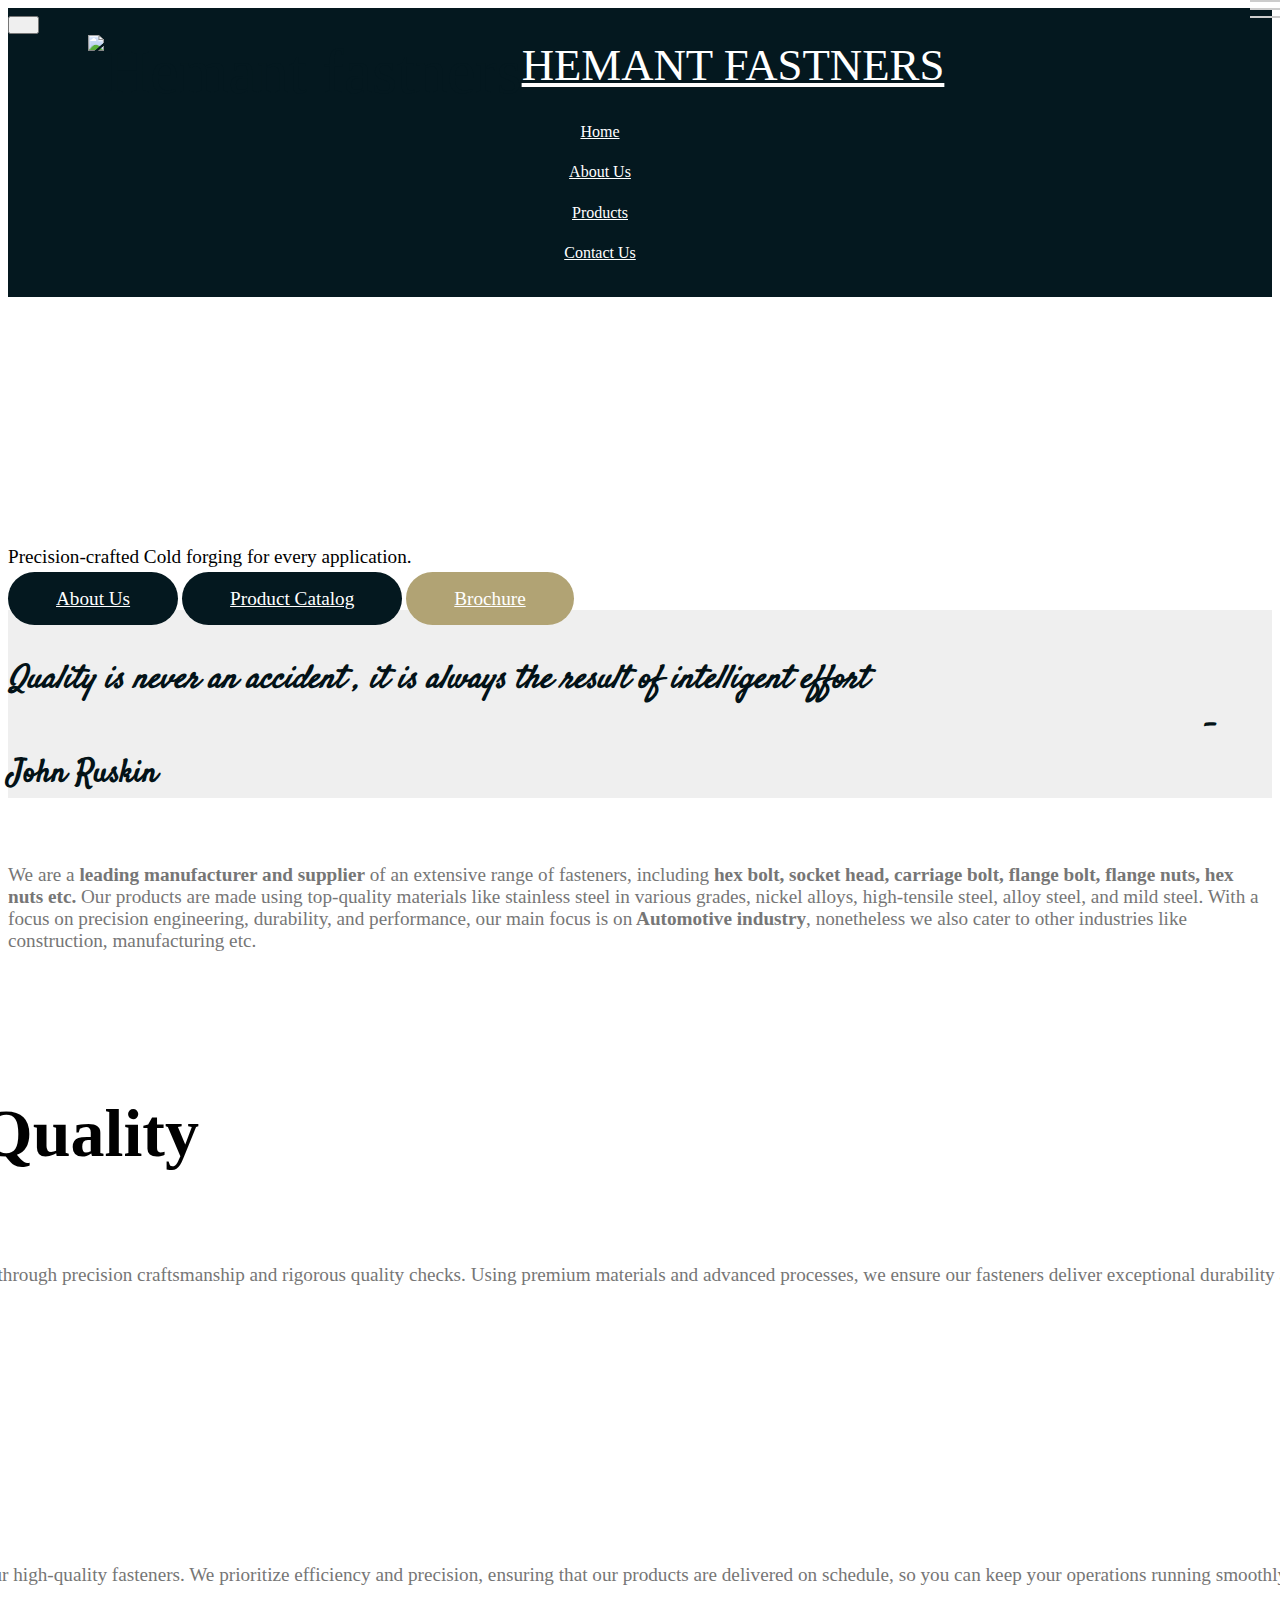
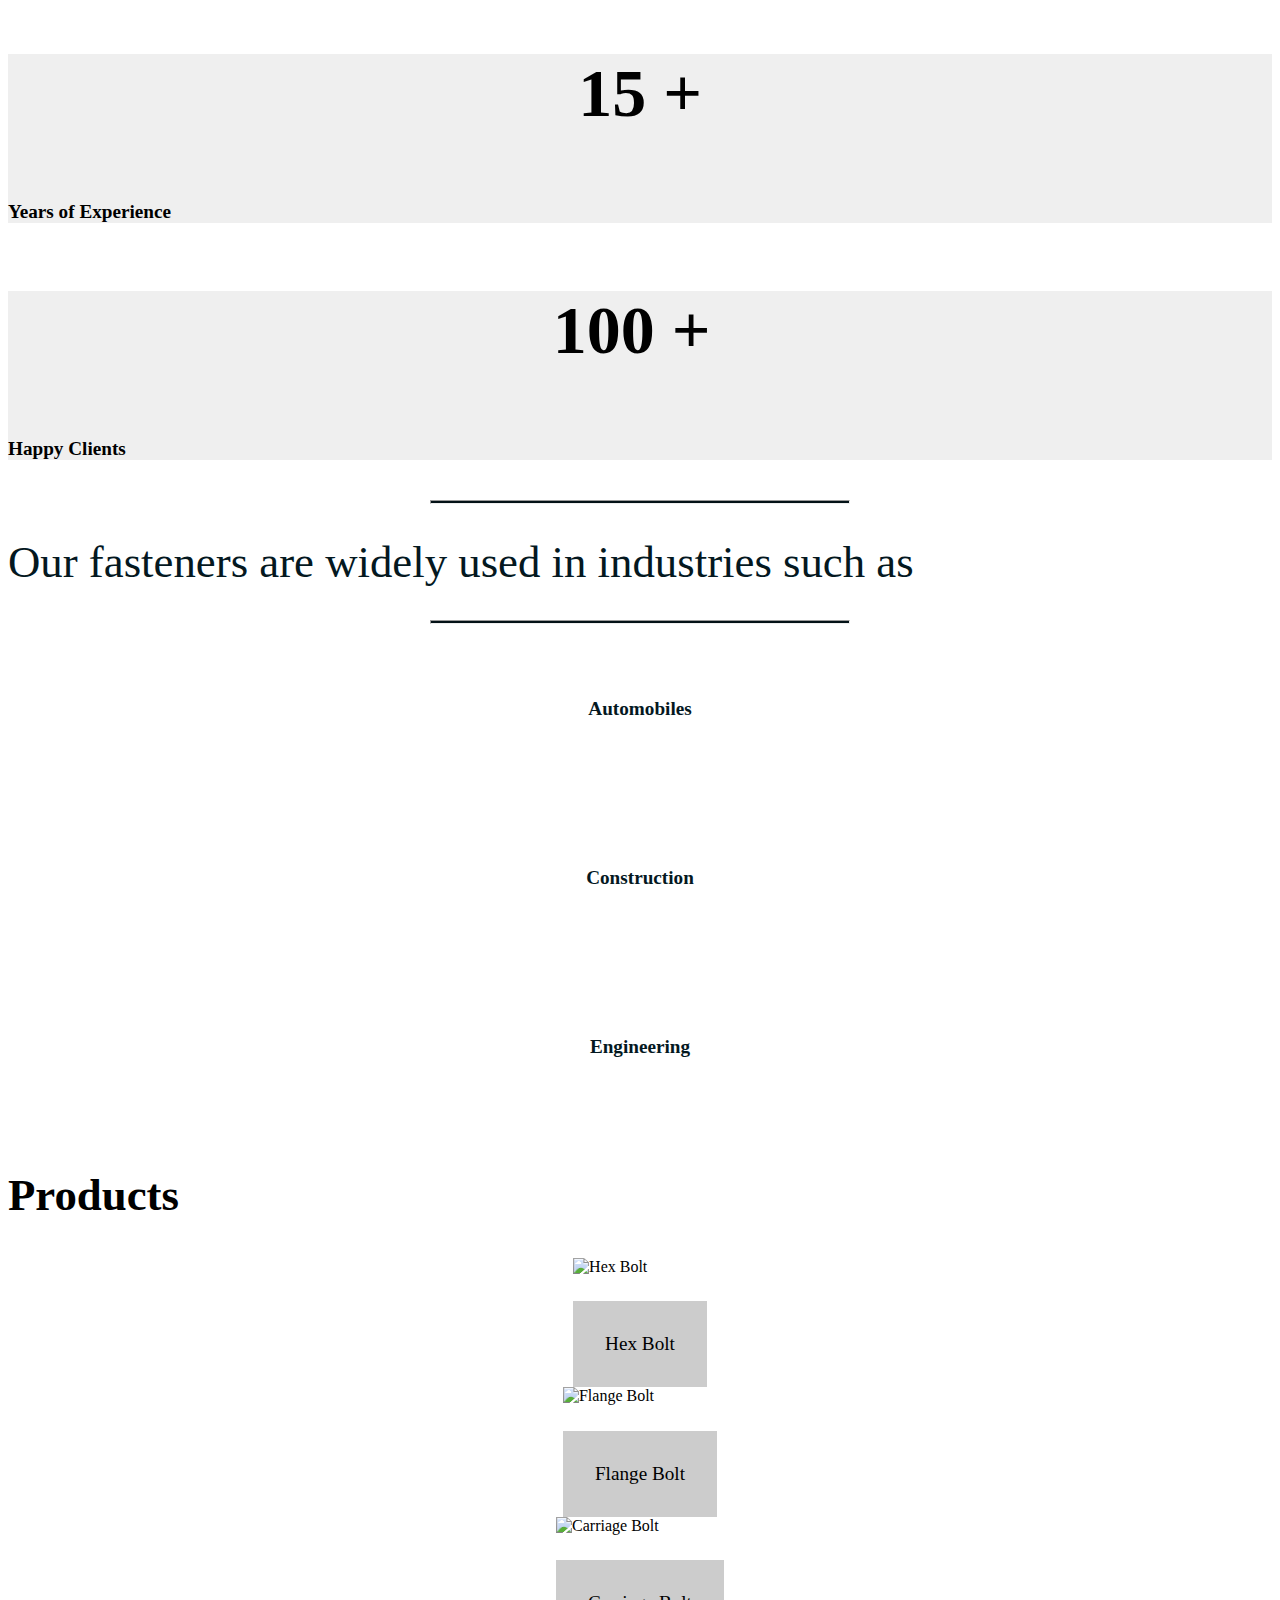
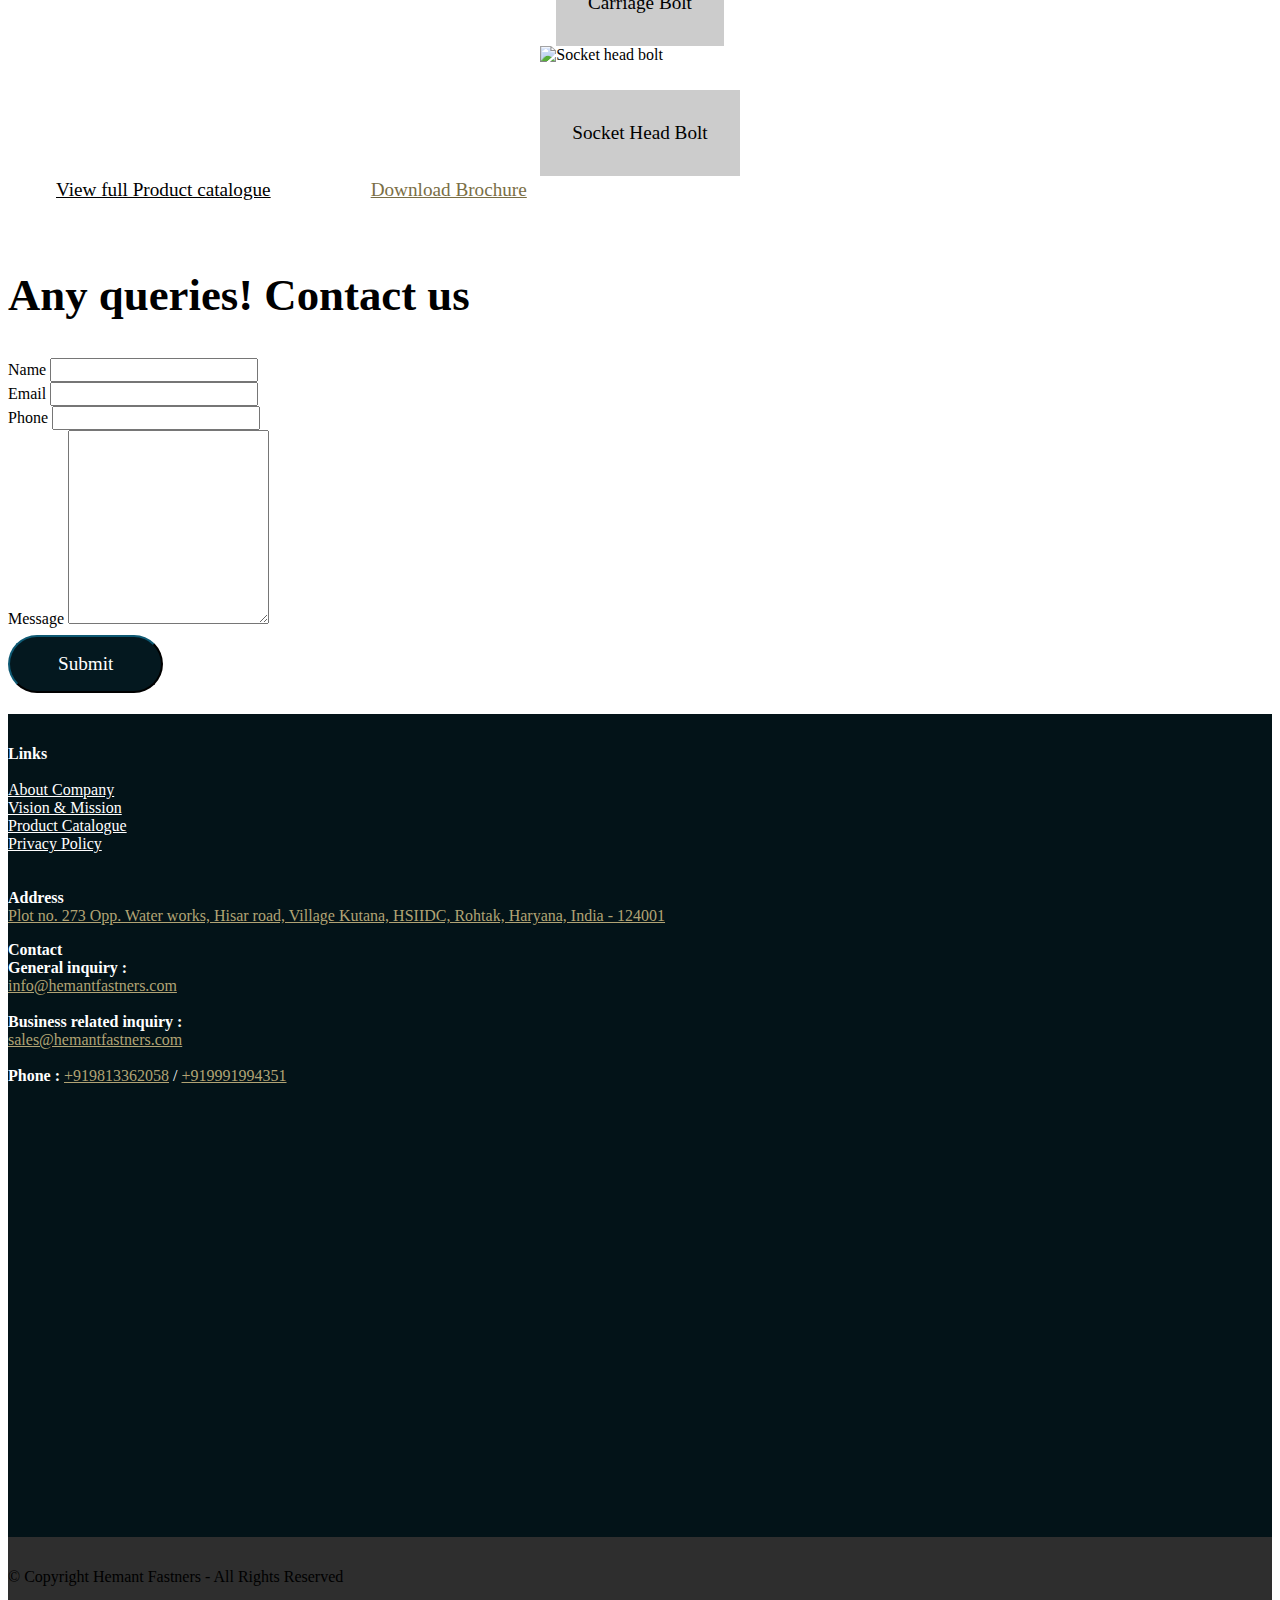
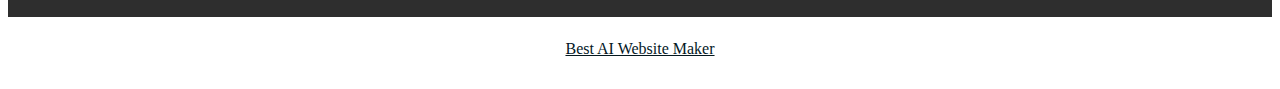
==== commit 1d3a12ee: "create github pages" ====
--- a/index.html
+++ b/index.html
@@ -10,8 +10,8 @@
   <meta property="og:image" content="assets/images/index-meta.png">
   <meta name="twitter:title" content="Nut,Bolt(Fasteners)manufacturers and suppliers in India|Rohtak">
   <meta name="viewport" content="width=device-width, initial-scale=1, minimum-scale=1">
-  <link rel="shortcut icon" href="assets/images/hemant-fastners-transparent-logo-128x146-1.png" type="image/x-icon">
-  <meta name="description" content="We are leading manufacturer of fasteners washers,nut & bolts etc in stainless steel grades in all sizes supplying in delhi ,gurgaon, faridabad and all across India.">
+  <link rel="shortcut icon" href="assets/images/hemant-fastners-transparent-logo-zoom-128x138-2.png" type="image/x-icon">
+  <meta name="description" content="Hemant Fastners specializes in precision-crafted cold forging solutions, offering a wide range of high-quality products such as hex bolts, flange bolts, and other fasteners for automotive, manufacturing, and industrial applications. Our components are engineered for durability, reliability, and cost-efficiency, ensuring optimal performance in every application. Partner with us for premium fasteners that meet the exacting standards of your business.">
   
   
   <title>Nut,Bolt(Fasteners)manufacturers and suppliers in India|Rohtak</title>
@@ -27,7 +27,7 @@
   <link href="assets/fonts/style.css" rel="stylesheet">
   <link rel="preload" href="https://fonts.googleapis.com/css?family=Satisfy:400&display=swap" as="style" onload="this.onload=null;this.rel='stylesheet'">
   <noscript><link rel="stylesheet" href="https://fonts.googleapis.com/css?family=Satisfy:400&display=swap"></noscript>
-  <link rel="preload" as="style" href="assets/mobirise/css/mbr-additional.css?v=tvr6Uw"><link rel="stylesheet" href="assets/mobirise/css/mbr-additional.css?v=tvr6Uw" type="text/css">
+  <link rel="preload" as="style" href="assets/mobirise/css/mbr-additional.css?v=rZ8SFV"><link rel="stylesheet" href="assets/mobirise/css/mbr-additional.css?v=rZ8SFV" type="text/css">
 
   
   
@@ -50,7 +50,7 @@
 
 
   
-  <section class="menu cid-qTkzRZLJNu" once="menu" id="menu1-3">
+  <section class="menu cid-qTkzRZLJNu" once="menu" id="menu1-3x">
 
     
 
@@ -76,7 +76,7 @@
         <div class="collapse navbar-collapse" id="navbarSupportedContent">
             <ul class="navbar-nav nav-dropdown nav-right" data-app-modern-menu="true"><li class="nav-item"><a class="nav-link link text-white display-7" href="index.html">
                         
-                        Home</a></li><li class="nav-item dropdown"><a class="nav-link link text-white dropdown-toggle display-7" href="#" data-toggle="dropdown-submenu" aria-expanded="false">
+                        Home</a></li><li class="nav-item dropdown"><a class="nav-link link text-white dropdown-toggle display-7" href="#" data-toggle="dropdown-submenu" aria-expanded="true">
                         
                         About Us
                     </a><div class="dropdown-menu"><a class="text-white dropdown-item text-primary display-7" href="About.html" aria-expanded="false">About Company</a><a class="text-white dropdown-item text-primary display-7" href="page4.html" aria-expanded="false">Vision &amp; Mission</a></div></li><li class="nav-item">
@@ -448,7 +448,7 @@
         <div class="row justify-content-center">
             <div class="media-container-column col-lg-8" data-form-type="formoid">
                 <!---Formbuilder Form--->
-                <form action="https://mobirise.eu/" method="POST" class="mbr-form form-with-styler" data-form-title="Mobirise Form"><input type="hidden" name="email" data-form-email="true" value="i7BkxS4lTVO/R5ERLexPYnHcFSgTKbsG6nb17QF491M80eGWjLnXJd9ZbVwRcFe13ZrqVenrKNeke2FeTCT20yZV0py47VPf0HkEjycxxI0bFt4rjYM+uQxUZ3JeiM4Z">
+                <form action="https://mobirise.eu/" method="POST" class="mbr-form form-with-styler" data-form-title="Mobirise Form"><input type="hidden" name="email" data-form-email="true" value="gFZUAb2PmOl9Lss2PNJCOD0bt26cQqtgRsoqJ6NFNukwwl9RJI5ap0uAR8zmolM+y//eTJ/wLlylOGoWlRDiS+VKBqQQGiu+Y4e2TwQP3bANA8Dx9hIjLG84DPlVWRbY">
                     <div class="row">
                         <div hidden="hidden" data-form-alert="" class="alert alert-success col-12">Thanks for filling out the form! We will contact you shortly.</div>
                         <div hidden="hidden" data-form-alert-danger="" class="alert alert-danger col-12">
@@ -524,7 +524,7 @@
             </div>
         </div>
     </div>
-</section><section class="display-7" style="padding: 0;align-items: center;justify-content: center;flex-wrap: wrap;    align-content: center;display: flex;position: relative;height: 4rem;"><a href="https://mobiri.se/2074077" style="flex: 1 1;height: 4rem;position: absolute;width: 100%;z-index: 1;"><img alt="" style="height: 4rem;" src="[data-uri]"></a><p style="margin: 0;text-align: center;" class="display-7">&#8204;</p><a style="z-index:1" href="https://mobirise.com/offline-website-builder.html">Offline Website Maker</a></section><script src="assets/popper/popper.min.js"></script>  <script src="assets/web/assets/jquery/jquery.min.js"></script>  <script src="assets/bootstrap/js/bootstrap.min.js"></script>  <script src="assets/tether/tether.min.js"></script>  <script src="assets/smoothscroll/smooth-scroll.js"></script>  <script src="assets/dropdown/js/nav-dropdown.js"></script>  <script src="assets/dropdown/js/navbar-dropdown.js"></script>  <script src="assets/touchswipe/jquery.touch-swipe.min.js"></script>  <script src="assets/parallax/jarallax.min.js"></script>  <script src="assets/viewportchecker/jquery.viewportchecker.js"></script>  <script src="assets/mbr-popup-btns/mbr-popup-btns.js"></script>  <script src="assets/theme/js/script.js"></script>  <script src="assets/formoid/formoid.min.js"></script>  
+</section><section class="display-7" style="padding: 0;align-items: center;justify-content: center;flex-wrap: wrap;    align-content: center;display: flex;position: relative;height: 4rem;"><a href="https://mobiri.se/2074077" style="flex: 1 1;height: 4rem;position: absolute;width: 100%;z-index: 1;"><img alt="" style="height: 4rem;" src="[data-uri]"></a><p style="margin: 0;text-align: center;" class="display-7">&#8204;</p><a style="z-index:1" href="https://mobirise.com/builder/ai-website-maker.html">Best AI Website Maker</a></section><script src="assets/popper/popper.min.js"></script>  <script src="assets/web/assets/jquery/jquery.min.js"></script>  <script src="assets/bootstrap/js/bootstrap.min.js"></script>  <script src="assets/tether/tether.min.js"></script>  <script src="assets/smoothscroll/smooth-scroll.js"></script>  <script src="assets/dropdown/js/nav-dropdown.js"></script>  <script src="assets/dropdown/js/navbar-dropdown.js"></script>  <script src="assets/touchswipe/jquery.touch-swipe.min.js"></script>  <script src="assets/parallax/jarallax.min.js"></script>  <script src="assets/viewportchecker/jquery.viewportchecker.js"></script>  <script src="assets/mbr-popup-btns/mbr-popup-btns.js"></script>  <script src="assets/theme/js/script.js"></script>  <script src="assets/formoid/formoid.min.js"></script>  
   
   
  <div id="scrollToTop" class="scrollToTop mbr-arrow-up"><a style="text-align: center;"><i class="mbr-arrow-up-icon mbr-arrow-up-icon-cm cm-icon cm-icon-smallarrow-up"></i></a></div>
--- a/assets/mobirise/css/mbr-additional.css
+++ b/assets/mobirise/css/mbr-additional.css
@@ -1500,7 +1500,7 @@
 .cid-uvlQxlLV8i {
   padding-top: 15px;
   padding-bottom: 15px;
-  background-color: #031318;
+  background-color: #2e2e2e;
 }
 .cid-qTkzRZLJNu .navbar {
   padding: .5rem 0;
@@ -2017,7 +2017,7 @@
 .cid-uvlQxlLV8i {
   padding-top: 15px;
   padding-bottom: 15px;
-  background-color: #031318;
+  background-color: #2e2e2e;
 }
 .cid-qTkzRZLJNu .navbar {
   padding: .5rem 0;
@@ -2416,6 +2416,40 @@
 .cid-s4NxnuV6b3 .mbr-text {
   color: #767676;
 }
+.cid-s5xCoj7of9 {
+  padding-top: 0px;
+  padding-bottom: 0px;
+  background-color: #ffffff;
+}
+.cid-s5xCoj7of9 h4 {
+  text-align: left;
+  font-weight: 500;
+}
+.cid-s5xCoj7of9 p {
+  color: #767676;
+  text-align: left;
+  margin-bottom: 0;
+}
+.cid-s5xCoj7of9 .card-img {
+  text-align: left;
+  background-color: #ffffff;
+  border-bottom-right-radius: 0;
+  border-bottom-left-radius: 0;
+  padding: 3rem 2.5rem 0 2.5rem;
+}
+.cid-s5xCoj7of9 .card-img span {
+  font-size: 72px;
+  color: #707070;
+}
+.cid-s5xCoj7of9 .card-box {
+  padding: 0rem 2.5rem 3rem 2.5rem;
+  background-color: #ffffff;
+}
+.cid-s5xCoj7of9 .card-title,
+.cid-s5xCoj7of9 .card-img {
+  text-align: center;
+  color: #04181f;
+}
 .cid-uvjZiMVYQT {
   padding-top: 0px;
   padding-bottom: 0px;
@@ -2775,37 +2809,37 @@
     width: 100% !important;
   }
 }
-.cid-s5xCoj7of9 {
+.cid-uvGo7HOgFr {
   padding-top: 0px;
   padding-bottom: 0px;
   background-color: #ffffff;
 }
-.cid-s5xCoj7of9 h4 {
+.cid-uvGo7HOgFr h4 {
   text-align: left;
   font-weight: 500;
 }
-.cid-s5xCoj7of9 p {
+.cid-uvGo7HOgFr p {
   color: #767676;
   text-align: left;
   margin-bottom: 0;
 }
-.cid-s5xCoj7of9 .card-img {
+.cid-uvGo7HOgFr .card-img {
   text-align: left;
   background-color: #ffffff;
   border-bottom-right-radius: 0;
   border-bottom-left-radius: 0;
   padding: 3rem 2.5rem 0 2.5rem;
 }
-.cid-s5xCoj7of9 .card-img span {
+.cid-uvGo7HOgFr .card-img span {
   font-size: 72px;
   color: #707070;
 }
-.cid-s5xCoj7of9 .card-box {
+.cid-uvGo7HOgFr .card-box {
   padding: 0rem 2.5rem 3rem 2.5rem;
   background-color: #ffffff;
 }
-.cid-s5xCoj7of9 .card-title,
-.cid-s5xCoj7of9 .card-img {
+.cid-uvGo7HOgFr .card-title,
+.cid-uvGo7HOgFr .card-img {
   text-align: center;
   color: #04181f;
 }
@@ -3701,518 +3735,7 @@
 .cid-uvlQxlLV8i {
   padding-top: 15px;
   padding-bottom: 15px;
-  background-color: #031318;
-}
-.cid-uvkcIetc3y .navbar {
-  padding: .5rem 0;
-  background: #04181f;
-  transition: none;
-  min-height: 77px;
-}
-.cid-uvkcIetc3y .navbar-dropdown.bg-color.transparent.opened {
-  background: #04181f;
-}
-.cid-uvkcIetc3y a {
-  font-style: normal;
-}
-.cid-uvkcIetc3y .nav-item span {
-  padding-right: 0.4em;
-  line-height: 0.5em;
-  vertical-align: text-bottom;
-  position: relative;
-  text-decoration: none;
-}
-.cid-uvkcIetc3y .nav-item a {
-  display: flex;
-  align-items: center;
-  justify-content: center;
-  padding: 0.7rem 0 !important;
-  margin: 0rem .65rem !important;
-}
-.cid-uvkcIetc3y .nav-item:focus,
-.cid-uvkcIetc3y .nav-link:focus {
-  outline: none;
-}
-.cid-uvkcIetc3y .btn {
-  padding: 0.4rem 1.5rem;
-  display: inline-flex;
-  align-items: center;
-}
-.cid-uvkcIetc3y .btn .mbr-iconfont {
-  font-size: 1.6rem;
-}
-.cid-uvkcIetc3y .menu-logo {
-  margin-right: auto;
-}
-.cid-uvkcIetc3y .menu-logo .navbar-brand {
-  display: flex;
-  margin-left: 5rem;
-  padding: 0;
-  transition: padding .2s;
-  min-height: 3.8rem;
-  align-items: center;
-}
-.cid-uvkcIetc3y .menu-logo .navbar-brand .navbar-caption-wrap {
-  display: -webkit-flex;
-  -webkit-align-items: center;
-  align-items: center;
-  word-break: break-word;
-  min-width: 7rem;
-  margin: .3rem 0;
-}
-.cid-uvkcIetc3y .menu-logo .navbar-brand .navbar-caption-wrap .navbar-caption {
-  line-height: 1.2rem !important;
-  padding-right: 2rem;
-}
-.cid-uvkcIetc3y .menu-logo .navbar-brand .navbar-logo {
-  font-size: 4rem;
-  transition: font-size 0.25s;
-}
-.cid-uvkcIetc3y .menu-logo .navbar-brand .navbar-logo img {
-  display: flex;
-}
-.cid-uvkcIetc3y .menu-logo .navbar-brand .navbar-logo .mbr-iconfont {
-  transition: font-size 0.25s;
-}
-.cid-uvkcIetc3y .navbar-toggleable-sm .navbar-collapse {
-  justify-content: flex-end;
-  -webkit-justify-content: flex-end;
-  padding-right: 5rem;
-  width: auto;
-}
-.cid-uvkcIetc3y .navbar-toggleable-sm .navbar-collapse .navbar-nav {
-  flex-wrap: wrap;
-  -webkit-flex-wrap: wrap;
-  padding-left: 0;
-}
-.cid-uvkcIetc3y .navbar-toggleable-sm .navbar-collapse .navbar-nav .nav-item {
-  -webkit-align-self: center;
-  align-self: center;
-}
-.cid-uvkcIetc3y .navbar-toggleable-sm .navbar-collapse .navbar-buttons {
-  padding-left: 0;
-  padding-bottom: 0;
-}
-.cid-uvkcIetc3y .dropdown .dropdown-menu {
-  background: #04181f;
-  display: none;
-  position: absolute;
-  min-width: 5rem;
-  padding-top: 1.4rem;
-  padding-bottom: 1.4rem;
-  text-align: left;
-}
-.cid-uvkcIetc3y .dropdown .dropdown-menu .dropdown-item {
-  width: auto;
-  padding: 0.235em 1.5385em 0.235em 1.5385em !important;
-}
-.cid-uvkcIetc3y .dropdown .dropdown-menu .dropdown-item::after {
-  right: 0.5rem;
-}
-.cid-uvkcIetc3y .dropdown .dropdown-menu .dropdown-submenu {
-  margin: 0;
-}
-.cid-uvkcIetc3y .dropdown.open > .dropdown-menu {
-  display: block;
-}
-.cid-uvkcIetc3y .navbar-toggleable-sm.opened:after {
-  position: absolute;
-  width: 100vw;
-  height: 100vh;
-  content: '';
-  background-color: rgba(0, 0, 0, 0.1);
-  left: 0;
-  bottom: 0;
-  transform: translateY(100%);
-  -webkit-transform: translateY(100%);
-  z-index: 1000;
-}
-.cid-uvkcIetc3y .navbar.navbar-short {
-  min-height: 60px;
-  transition: all .2s;
-}
-.cid-uvkcIetc3y .navbar.navbar-short .navbar-toggler-right {
-  top: 20px;
-}
-.cid-uvkcIetc3y .navbar.navbar-short .navbar-logo a {
-  font-size: 2.5rem !important;
-  line-height: 2.5rem;
-  transition: font-size 0.25s;
-}
-.cid-uvkcIetc3y .navbar.navbar-short .navbar-logo a .mbr-iconfont {
-  font-size: 2.5rem !important;
-}
-.cid-uvkcIetc3y .navbar.navbar-short .navbar-logo a img {
-  height: 3rem !important;
-}
-.cid-uvkcIetc3y .navbar.navbar-short .navbar-brand {
-  min-height: 3rem;
-}
-.cid-uvkcIetc3y button.navbar-toggler {
-  width: 31px;
-  height: 18px;
-  cursor: pointer;
-  transition: all .2s;
-  top: 1.5rem;
-  right: 1rem;
-}
-.cid-uvkcIetc3y button.navbar-toggler:focus {
-  outline: none;
-}
-.cid-uvkcIetc3y button.navbar-toggler .hamburger span {
-  position: absolute;
-  right: 0;
-  width: 30px;
-  height: 2px;
-  border-right: 5px;
-  background-color: #cccccc;
-}
-.cid-uvkcIetc3y button.navbar-toggler .hamburger span:nth-child(1) {
-  top: 0;
-  transition: all .2s;
-}
-.cid-uvkcIetc3y button.navbar-toggler .hamburger span:nth-child(2) {
-  top: 8px;
-  transition: all .15s;
-}
-.cid-uvkcIetc3y button.navbar-toggler .hamburger span:nth-child(3) {
-  top: 8px;
-  transition: all .15s;
-}
-.cid-uvkcIetc3y button.navbar-toggler .hamburger span:nth-child(4) {
-  top: 16px;
-  transition: all .2s;
-}
-.cid-uvkcIetc3y nav.opened .hamburger span:nth-child(1) {
-  top: 8px;
-  width: 0;
-  opacity: 0;
-  right: 50%;
-  transition: all .2s;
-}
-.cid-uvkcIetc3y nav.opened .hamburger span:nth-child(2) {
-  -webkit-transform: rotate(45deg);
-  transform: rotate(45deg);
-  transition: all .25s;
-}
-.cid-uvkcIetc3y nav.opened .hamburger span:nth-child(3) {
-  -webkit-transform: rotate(-45deg);
-  transform: rotate(-45deg);
-  transition: all .25s;
-}
-.cid-uvkcIetc3y nav.opened .hamburger span:nth-child(4) {
-  top: 8px;
-  width: 0;
-  opacity: 0;
-  right: 50%;
-  transition: all .2s;
-}
-.cid-uvkcIetc3y .collapsed.navbar-expand {
-  flex-direction: column;
-}
-.cid-uvkcIetc3y .collapsed .btn {
-  display: flex;
-}
-.cid-uvkcIetc3y .collapsed .navbar-collapse {
-  display: none !important;
-  padding-right: 0 !important;
-}
-.cid-uvkcIetc3y .collapsed .navbar-collapse.collapsing,
-.cid-uvkcIetc3y .collapsed .navbar-collapse.show {
-  display: block !important;
-}
-.cid-uvkcIetc3y .collapsed .navbar-collapse.collapsing .navbar-nav,
-.cid-uvkcIetc3y .collapsed .navbar-collapse.show .navbar-nav {
-  display: block;
-  text-align: center;
-}
-.cid-uvkcIetc3y .collapsed .navbar-collapse.collapsing .navbar-nav .nav-item,
-.cid-uvkcIetc3y .collapsed .navbar-collapse.show .navbar-nav .nav-item {
-  clear: both;
-}
-.cid-uvkcIetc3y .collapsed .navbar-collapse.collapsing .navbar-nav .nav-item:last-child,
-.cid-uvkcIetc3y .collapsed .navbar-collapse.show .navbar-nav .nav-item:last-child {
-  margin-bottom: 1rem;
-}
-.cid-uvkcIetc3y .collapsed .navbar-collapse.collapsing .navbar-buttons,
-.cid-uvkcIetc3y .collapsed .navbar-collapse.show .navbar-buttons {
-  text-align: center;
-}
-.cid-uvkcIetc3y .collapsed .navbar-collapse.collapsing .navbar-buttons:last-child,
-.cid-uvkcIetc3y .collapsed .navbar-collapse.show .navbar-buttons:last-child {
-  margin-bottom: 1rem;
-}
-.cid-uvkcIetc3y .collapsed button.navbar-toggler {
-  display: block;
-}
-.cid-uvkcIetc3y .collapsed .navbar-brand {
-  margin-left: 1rem !important;
-}
-.cid-uvkcIetc3y .collapsed .navbar-toggleable-sm {
-  flex-direction: column;
-  -webkit-flex-direction: column;
-}
-.cid-uvkcIetc3y .collapsed .dropdown .dropdown-menu {
-  width: 100%;
-  text-align: center;
-  position: relative;
-  opacity: 0;
-  display: block;
-  height: 0;
-  visibility: hidden;
-  padding: 0;
-  transition-duration: .5s;
-  transition-property: opacity,padding,height;
-}
-.cid-uvkcIetc3y .collapsed .dropdown.open > .dropdown-menu {
-  position: relative;
-  opacity: 1;
-  height: auto;
-  padding: 1.4rem 0;
-  visibility: visible;
-}
-.cid-uvkcIetc3y .collapsed .dropdown .dropdown-submenu {
-  left: 0;
-  text-align: center;
-  width: 100%;
-}
-.cid-uvkcIetc3y .collapsed .dropdown .dropdown-toggle[data-toggle="dropdown-submenu"]::after {
-  margin-top: 0;
-  position: inherit;
-  right: 0;
-  top: 50%;
-  display: inline-block;
-  width: 0;
-  height: 0;
-  margin-left: .3em;
-  vertical-align: middle;
-  content: "";
-  border-top: .30em solid;
-  border-right: .30em solid transparent;
-  border-left: .30em solid transparent;
-}
-@media (max-width: 991px) {
-  .cid-uvkcIetc3y .navbar-expand {
-    flex-direction: column;
-  }
-  .cid-uvkcIetc3y img {
-    height: 3.8rem !important;
-  }
-  .cid-uvkcIetc3y .btn {
-    display: flex;
-  }
-  .cid-uvkcIetc3y button.navbar-toggler {
-    display: block;
-  }
-  .cid-uvkcIetc3y .navbar-brand {
-    margin-left: 1rem !important;
-  }
-  .cid-uvkcIetc3y .navbar-toggleable-sm {
-    flex-direction: column;
-    -webkit-flex-direction: column;
-  }
-  .cid-uvkcIetc3y .navbar-collapse {
-    display: none !important;
-    padding-right: 0 !important;
-  }
-  .cid-uvkcIetc3y .navbar-collapse.collapsing,
-  .cid-uvkcIetc3y .navbar-collapse.show {
-    display: block !important;
-  }
-  .cid-uvkcIetc3y .navbar-collapse.collapsing .navbar-nav,
-  .cid-uvkcIetc3y .navbar-collapse.show .navbar-nav {
-    display: block;
-    text-align: center;
-  }
-  .cid-uvkcIetc3y .navbar-collapse.collapsing .navbar-nav .nav-item,
-  .cid-uvkcIetc3y .navbar-collapse.show .navbar-nav .nav-item {
-    clear: both;
-  }
-  .cid-uvkcIetc3y .navbar-collapse.collapsing .navbar-nav .nav-item:last-child,
-  .cid-uvkcIetc3y .navbar-collapse.show .navbar-nav .nav-item:last-child {
-    margin-bottom: 1rem;
-  }
-  .cid-uvkcIetc3y .navbar-collapse.collapsing .navbar-buttons,
-  .cid-uvkcIetc3y .navbar-collapse.show .navbar-buttons {
-    text-align: center;
-  }
-  .cid-uvkcIetc3y .navbar-collapse.collapsing .navbar-buttons:last-child,
-  .cid-uvkcIetc3y .navbar-collapse.show .navbar-buttons:last-child {
-    margin-bottom: 1rem;
-  }
-  .cid-uvkcIetc3y .dropdown .dropdown-menu {
-    width: 100%;
-    text-align: center;
-    position: relative;
-    opacity: 0;
-    display: block;
-    height: 0;
-    visibility: hidden;
-    padding: 0;
-    transition-duration: .5s;
-    transition-property: opacity,padding,height;
-  }
-  .cid-uvkcIetc3y .dropdown.open > .dropdown-menu {
-    position: relative;
-    opacity: 1;
-    height: auto;
-    padding: 1.4rem 0;
-    visibility: visible;
-  }
-  .cid-uvkcIetc3y .dropdown .dropdown-submenu {
-    left: 0;
-    text-align: center;
-    width: 100%;
-  }
-  .cid-uvkcIetc3y .dropdown .dropdown-toggle[data-toggle="dropdown-submenu"]::after {
-    margin-top: 0;
-    position: inherit;
-    right: 0;
-    top: 50%;
-    display: inline-block;
-    width: 0;
-    height: 0;
-    margin-left: .3em;
-    vertical-align: middle;
-    content: "";
-    border-top: .30em solid;
-    border-right: .30em solid transparent;
-    border-left: .30em solid transparent;
-  }
-}
-@media (min-width: 767px) {
-  .cid-uvkcIetc3y .menu-logo {
-    flex-shrink: 0;
-  }
-}
-.cid-uvkcIetc3y .navbar-collapse {
-  flex-basis: auto;
-}
-.cid-uvkcIetc3y .nav-link:hover,
-.cid-uvkcIetc3y .dropdown-item:hover {
-  color: #c1c1c1 !important;
-}
-.cid-uvkcZ3VnAu {
-  padding-top: 90px;
-  padding-bottom: 0px;
-  background-color: #ffffff;
-}
-.cid-uvkcZ3VnAu P {
-  color: #767676;
-}
-.cid-uvkcZ3VnAu .mbr-text,
-.cid-uvkcZ3VnAu .mbr-section-btn {
-  text-align: left;
-  color: #031217;
-}
-.cid-uvkf080J76 {
-  padding-top: 0px;
-  padding-bottom: 15px;
-  background-color: #ffffff;
-}
-.cid-uvkf080J76 P {
-  color: #767676;
-}
-.cid-uvkf080J76 .mbr-text,
-.cid-uvkf080J76 .mbr-section-btn {
-  text-align: left;
-  color: #031217;
-}
-.cid-uvlTgHDKT1 {
-  padding-top: 15px;
-  padding-bottom: 0px;
-  background-color: #031318;
-}
-@media (max-width: 767px) {
-  .cid-uvlTgHDKT1 .content {
-    text-align: center;
-  }
-  .cid-uvlTgHDKT1 .content > div:not(:last-child) {
-    margin-bottom: 2rem;
-  }
-}
-.cid-uvlTgHDKT1 .map {
-  height: 18.75rem;
-}
-@media (max-width: 767px) {
-  .cid-uvlTgHDKT1 .footer-lower .copyright {
-    margin-bottom: 1rem;
-    text-align: center;
-  }
-}
-.cid-uvlTgHDKT1 .footer-lower hr {
-  margin: 1rem 0;
-  border-color: #fff;
-  opacity: .05;
-}
-.cid-uvlTgHDKT1 .footer-lower .social-list {
-  padding-left: 0;
-  margin-bottom: 0;
-  list-style: none;
-  display: flex;
-  -webkit-justify-content: flex-end;
-  justify-content: flex-end;
-  -webkit-flex-wrap: wrap;
-  flex-wrap: wrap;
-}
-.cid-uvlTgHDKT1 .footer-lower .social-list .mbr-iconfont-social {
-  font-size: 1.3rem;
-  color: #fff;
-}
-.cid-uvlTgHDKT1 .footer-lower .social-list .soc-item {
-  margin: 0 .5rem;
-}
-.cid-uvlTgHDKT1 .footer-lower .social-list a {
-  margin: 0;
-  opacity: .5;
-  -webkit-transition: .2s linear;
-  transition: .2s linear;
-}
-.cid-uvlTgHDKT1 .footer-lower .social-list a:hover {
-  opacity: 1;
-}
-@media (max-width: 767px) {
-  .cid-uvlTgHDKT1 .footer-lower .social-list {
-    -webkit-justify-content: center;
-    justify-content: center;
-  }
-}
-.cid-uvlTgHDKT1 .google-map {
-  height: 25rem;
-  position: relative;
-}
-.cid-uvlTgHDKT1 .google-map iframe {
-  height: 100%;
-  width: 100%;
-}
-.cid-uvlTgHDKT1 .google-map [data-state-details] {
-  color: #6b6763;
-  font-family: Montserrat;
-  height: 1.5em;
-  margin-top: -0.75em;
-  padding-left: 1.25rem;
-  padding-right: 1.25rem;
-  position: absolute;
-  text-align: center;
-  top: 50%;
-  width: 100%;
-}
-.cid-uvlTgHDKT1 .google-map[data-state] {
-  background: #e9e5dc;
-}
-.cid-uvlTgHDKT1 .google-map[data-state="loading"] [data-state-details] {
-  display: none;
-}
-.cid-uvlTgHDKT1 P {
-  color: #ffffff;
-}
-.cid-uvlTgHDKT1 .copyright > p {
-  text-align: left;
-}
-.cid-uvlQxlLV8i {
-  padding-top: 15px;
-  padding-bottom: 15px;
-  background-color: #031318;
+  background-color: #2e2e2e;
 }
 .cid-qTkzRZLJNu .navbar {
   padding: .5rem 0;
@@ -4606,7 +4129,7 @@
 .cid-uvlQxlLV8i {
   padding-top: 15px;
   padding-bottom: 15px;
-  background-color: #031318;
+  background-color: #2e2e2e;
 }
 .cid-uvGfqxBDwX {
   padding-top: 60px;
@@ -4616,3 +4139,514 @@
 .cid-uvGfqxBDwX .mbr-section-subtitle {
   color: #767676;
 }
+.cid-qTkzRZLJNu .navbar {
+  padding: .5rem 0;
+  background: #04181f;
+  transition: none;
+  min-height: 77px;
+}
+.cid-qTkzRZLJNu .navbar-dropdown.bg-color.transparent.opened {
+  background: #04181f;
+}
+.cid-qTkzRZLJNu a {
+  font-style: normal;
+}
+.cid-qTkzRZLJNu .nav-item span {
+  padding-right: 0.4em;
+  line-height: 0.5em;
+  vertical-align: text-bottom;
+  position: relative;
+  text-decoration: none;
+}
+.cid-qTkzRZLJNu .nav-item a {
+  display: flex;
+  align-items: center;
+  justify-content: center;
+  padding: 0.7rem 0 !important;
+  margin: 0rem .65rem !important;
+}
+.cid-qTkzRZLJNu .nav-item:focus,
+.cid-qTkzRZLJNu .nav-link:focus {
+  outline: none;
+}
+.cid-qTkzRZLJNu .btn {
+  padding: 0.4rem 1.5rem;
+  display: inline-flex;
+  align-items: center;
+}
+.cid-qTkzRZLJNu .btn .mbr-iconfont {
+  font-size: 1.6rem;
+}
+.cid-qTkzRZLJNu .menu-logo {
+  margin-right: auto;
+}
+.cid-qTkzRZLJNu .menu-logo .navbar-brand {
+  display: flex;
+  margin-left: 5rem;
+  padding: 0;
+  transition: padding .2s;
+  min-height: 3.8rem;
+  align-items: center;
+}
+.cid-qTkzRZLJNu .menu-logo .navbar-brand .navbar-caption-wrap {
+  display: -webkit-flex;
+  -webkit-align-items: center;
+  align-items: center;
+  word-break: break-word;
+  min-width: 7rem;
+  margin: .3rem 0;
+}
+.cid-qTkzRZLJNu .menu-logo .navbar-brand .navbar-caption-wrap .navbar-caption {
+  line-height: 1.2rem !important;
+  padding-right: 2rem;
+}
+.cid-qTkzRZLJNu .menu-logo .navbar-brand .navbar-logo {
+  font-size: 4rem;
+  transition: font-size 0.25s;
+}
+.cid-qTkzRZLJNu .menu-logo .navbar-brand .navbar-logo img {
+  display: flex;
+}
+.cid-qTkzRZLJNu .menu-logo .navbar-brand .navbar-logo .mbr-iconfont {
+  transition: font-size 0.25s;
+}
+.cid-qTkzRZLJNu .navbar-toggleable-sm .navbar-collapse {
+  justify-content: flex-end;
+  -webkit-justify-content: flex-end;
+  padding-right: 5rem;
+  width: auto;
+}
+.cid-qTkzRZLJNu .navbar-toggleable-sm .navbar-collapse .navbar-nav {
+  flex-wrap: wrap;
+  -webkit-flex-wrap: wrap;
+  padding-left: 0;
+}
+.cid-qTkzRZLJNu .navbar-toggleable-sm .navbar-collapse .navbar-nav .nav-item {
+  -webkit-align-self: center;
+  align-self: center;
+}
+.cid-qTkzRZLJNu .navbar-toggleable-sm .navbar-collapse .navbar-buttons {
+  padding-left: 0;
+  padding-bottom: 0;
+}
+.cid-qTkzRZLJNu .dropdown .dropdown-menu {
+  background: #04181f;
+  display: none;
+  position: absolute;
+  min-width: 5rem;
+  padding-top: 1.4rem;
+  padding-bottom: 1.4rem;
+  text-align: left;
+}
+.cid-qTkzRZLJNu .dropdown .dropdown-menu .dropdown-item {
+  width: auto;
+  padding: 0.235em 1.5385em 0.235em 1.5385em !important;
+}
+.cid-qTkzRZLJNu .dropdown .dropdown-menu .dropdown-item::after {
+  right: 0.5rem;
+}
+.cid-qTkzRZLJNu .dropdown .dropdown-menu .dropdown-submenu {
+  margin: 0;
+}
+.cid-qTkzRZLJNu .dropdown.open > .dropdown-menu {
+  display: block;
+}
+.cid-qTkzRZLJNu .navbar-toggleable-sm.opened:after {
+  position: absolute;
+  width: 100vw;
+  height: 100vh;
+  content: '';
+  background-color: rgba(0, 0, 0, 0.1);
+  left: 0;
+  bottom: 0;
+  transform: translateY(100%);
+  -webkit-transform: translateY(100%);
+  z-index: 1000;
+}
+.cid-qTkzRZLJNu .navbar.navbar-short {
+  min-height: 60px;
+  transition: all .2s;
+}
+.cid-qTkzRZLJNu .navbar.navbar-short .navbar-toggler-right {
+  top: 20px;
+}
+.cid-qTkzRZLJNu .navbar.navbar-short .navbar-logo a {
+  font-size: 2.5rem !important;
+  line-height: 2.5rem;
+  transition: font-size 0.25s;
+}
+.cid-qTkzRZLJNu .navbar.navbar-short .navbar-logo a .mbr-iconfont {
+  font-size: 2.5rem !important;
+}
+.cid-qTkzRZLJNu .navbar.navbar-short .navbar-logo a img {
+  height: 3rem !important;
+}
+.cid-qTkzRZLJNu .navbar.navbar-short .navbar-brand {
+  min-height: 3rem;
+}
+.cid-qTkzRZLJNu button.navbar-toggler {
+  width: 31px;
+  height: 18px;
+  cursor: pointer;
+  transition: all .2s;
+  top: 1.5rem;
+  right: 1rem;
+}
+.cid-qTkzRZLJNu button.navbar-toggler:focus {
+  outline: none;
+}
+.cid-qTkzRZLJNu button.navbar-toggler .hamburger span {
+  position: absolute;
+  right: 0;
+  width: 30px;
+  height: 2px;
+  border-right: 5px;
+  background-color: #cccccc;
+}
+.cid-qTkzRZLJNu button.navbar-toggler .hamburger span:nth-child(1) {
+  top: 0;
+  transition: all .2s;
+}
+.cid-qTkzRZLJNu button.navbar-toggler .hamburger span:nth-child(2) {
+  top: 8px;
+  transition: all .15s;
+}
+.cid-qTkzRZLJNu button.navbar-toggler .hamburger span:nth-child(3) {
+  top: 8px;
+  transition: all .15s;
+}
+.cid-qTkzRZLJNu button.navbar-toggler .hamburger span:nth-child(4) {
+  top: 16px;
+  transition: all .2s;
+}
+.cid-qTkzRZLJNu nav.opened .hamburger span:nth-child(1) {
+  top: 8px;
+  width: 0;
+  opacity: 0;
+  right: 50%;
+  transition: all .2s;
+}
+.cid-qTkzRZLJNu nav.opened .hamburger span:nth-child(2) {
+  -webkit-transform: rotate(45deg);
+  transform: rotate(45deg);
+  transition: all .25s;
+}
+.cid-qTkzRZLJNu nav.opened .hamburger span:nth-child(3) {
+  -webkit-transform: rotate(-45deg);
+  transform: rotate(-45deg);
+  transition: all .25s;
+}
+.cid-qTkzRZLJNu nav.opened .hamburger span:nth-child(4) {
+  top: 8px;
+  width: 0;
+  opacity: 0;
+  right: 50%;
+  transition: all .2s;
+}
+.cid-qTkzRZLJNu .collapsed.navbar-expand {
+  flex-direction: column;
+}
+.cid-qTkzRZLJNu .collapsed .btn {
+  display: flex;
+}
+.cid-qTkzRZLJNu .collapsed .navbar-collapse {
+  display: none !important;
+  padding-right: 0 !important;
+}
+.cid-qTkzRZLJNu .collapsed .navbar-collapse.collapsing,
+.cid-qTkzRZLJNu .collapsed .navbar-collapse.show {
+  display: block !important;
+}
+.cid-qTkzRZLJNu .collapsed .navbar-collapse.collapsing .navbar-nav,
+.cid-qTkzRZLJNu .collapsed .navbar-collapse.show .navbar-nav {
+  display: block;
+  text-align: center;
+}
+.cid-qTkzRZLJNu .collapsed .navbar-collapse.collapsing .navbar-nav .nav-item,
+.cid-qTkzRZLJNu .collapsed .navbar-collapse.show .navbar-nav .nav-item {
+  clear: both;
+}
+.cid-qTkzRZLJNu .collapsed .navbar-collapse.collapsing .navbar-nav .nav-item:last-child,
+.cid-qTkzRZLJNu .collapsed .navbar-collapse.show .navbar-nav .nav-item:last-child {
+  margin-bottom: 1rem;
+}
+.cid-qTkzRZLJNu .collapsed .navbar-collapse.collapsing .navbar-buttons,
+.cid-qTkzRZLJNu .collapsed .navbar-collapse.show .navbar-buttons {
+  text-align: center;
+}
+.cid-qTkzRZLJNu .collapsed .navbar-collapse.collapsing .navbar-buttons:last-child,
+.cid-qTkzRZLJNu .collapsed .navbar-collapse.show .navbar-buttons:last-child {
+  margin-bottom: 1rem;
+}
+.cid-qTkzRZLJNu .collapsed button.navbar-toggler {
+  display: block;
+}
+.cid-qTkzRZLJNu .collapsed .navbar-brand {
+  margin-left: 1rem !important;
+}
+.cid-qTkzRZLJNu .collapsed .navbar-toggleable-sm {
+  flex-direction: column;
+  -webkit-flex-direction: column;
+}
+.cid-qTkzRZLJNu .collapsed .dropdown .dropdown-menu {
+  width: 100%;
+  text-align: center;
+  position: relative;
+  opacity: 0;
+  display: block;
+  height: 0;
+  visibility: hidden;
+  padding: 0;
+  transition-duration: .5s;
+  transition-property: opacity,padding,height;
+}
+.cid-qTkzRZLJNu .collapsed .dropdown.open > .dropdown-menu {
+  position: relative;
+  opacity: 1;
+  height: auto;
+  padding: 1.4rem 0;
+  visibility: visible;
+}
+.cid-qTkzRZLJNu .collapsed .dropdown .dropdown-submenu {
+  left: 0;
+  text-align: center;
+  width: 100%;
+}
+.cid-qTkzRZLJNu .collapsed .dropdown .dropdown-toggle[data-toggle="dropdown-submenu"]::after {
+  margin-top: 0;
+  position: inherit;
+  right: 0;
+  top: 50%;
+  display: inline-block;
+  width: 0;
+  height: 0;
+  margin-left: .3em;
+  vertical-align: middle;
+  content: "";
+  border-top: .30em solid;
+  border-right: .30em solid transparent;
+  border-left: .30em solid transparent;
+}
+@media (max-width: 991px) {
+  .cid-qTkzRZLJNu .navbar-expand {
+    flex-direction: column;
+  }
+  .cid-qTkzRZLJNu img {
+    height: 3.8rem !important;
+  }
+  .cid-qTkzRZLJNu .btn {
+    display: flex;
+  }
+  .cid-qTkzRZLJNu button.navbar-toggler {
+    display: block;
+  }
+  .cid-qTkzRZLJNu .navbar-brand {
+    margin-left: 1rem !important;
+  }
+  .cid-qTkzRZLJNu .navbar-toggleable-sm {
+    flex-direction: column;
+    -webkit-flex-direction: column;
+  }
+  .cid-qTkzRZLJNu .navbar-collapse {
+    display: none !important;
+    padding-right: 0 !important;
+  }
+  .cid-qTkzRZLJNu .navbar-collapse.collapsing,
+  .cid-qTkzRZLJNu .navbar-collapse.show {
+    display: block !important;
+  }
+  .cid-qTkzRZLJNu .navbar-collapse.collapsing .navbar-nav,
+  .cid-qTkzRZLJNu .navbar-collapse.show .navbar-nav {
+    display: block;
+    text-align: center;
+  }
+  .cid-qTkzRZLJNu .navbar-collapse.collapsing .navbar-nav .nav-item,
+  .cid-qTkzRZLJNu .navbar-collapse.show .navbar-nav .nav-item {
+    clear: both;
+  }
+  .cid-qTkzRZLJNu .navbar-collapse.collapsing .navbar-nav .nav-item:last-child,
+  .cid-qTkzRZLJNu .navbar-collapse.show .navbar-nav .nav-item:last-child {
+    margin-bottom: 1rem;
+  }
+  .cid-qTkzRZLJNu .navbar-collapse.collapsing .navbar-buttons,
+  .cid-qTkzRZLJNu .navbar-collapse.show .navbar-buttons {
+    text-align: center;
+  }
+  .cid-qTkzRZLJNu .navbar-collapse.collapsing .navbar-buttons:last-child,
+  .cid-qTkzRZLJNu .navbar-collapse.show .navbar-buttons:last-child {
+    margin-bottom: 1rem;
+  }
+  .cid-qTkzRZLJNu .dropdown .dropdown-menu {
+    width: 100%;
+    text-align: center;
+    position: relative;
+    opacity: 0;
+    display: block;
+    height: 0;
+    visibility: hidden;
+    padding: 0;
+    transition-duration: .5s;
+    transition-property: opacity,padding,height;
+  }
+  .cid-qTkzRZLJNu .dropdown.open > .dropdown-menu {
+    position: relative;
+    opacity: 1;
+    height: auto;
+    padding: 1.4rem 0;
+    visibility: visible;
+  }
+  .cid-qTkzRZLJNu .dropdown .dropdown-submenu {
+    left: 0;
+    text-align: center;
+    width: 100%;
+  }
+  .cid-qTkzRZLJNu .dropdown .dropdown-toggle[data-toggle="dropdown-submenu"]::after {
+    margin-top: 0;
+    position: inherit;
+    right: 0;
+    top: 50%;
+    display: inline-block;
+    width: 0;
+    height: 0;
+    margin-left: .3em;
+    vertical-align: middle;
+    content: "";
+    border-top: .30em solid;
+    border-right: .30em solid transparent;
+    border-left: .30em solid transparent;
+  }
+}
+@media (min-width: 767px) {
+  .cid-qTkzRZLJNu .menu-logo {
+    flex-shrink: 0;
+  }
+}
+.cid-qTkzRZLJNu .navbar-collapse {
+  flex-basis: auto;
+}
+.cid-qTkzRZLJNu .nav-link:hover,
+.cid-qTkzRZLJNu .dropdown-item:hover {
+  color: #c1c1c1 !important;
+}
+.cid-uvkcZ3VnAu {
+  padding-top: 90px;
+  padding-bottom: 0px;
+  background-color: #ffffff;
+}
+.cid-uvkcZ3VnAu P {
+  color: #767676;
+}
+.cid-uvkcZ3VnAu .mbr-text,
+.cid-uvkcZ3VnAu .mbr-section-btn {
+  text-align: left;
+  color: #031217;
+}
+.cid-uvkf080J76 {
+  padding-top: 0px;
+  padding-bottom: 15px;
+  background-color: #ffffff;
+}
+.cid-uvkf080J76 P {
+  color: #767676;
+}
+.cid-uvkf080J76 .mbr-text,
+.cid-uvkf080J76 .mbr-section-btn {
+  text-align: left;
+  color: #031217;
+}
+.cid-uvlTgHDKT1 {
+  padding-top: 15px;
+  padding-bottom: 0px;
+  background-color: #031318;
+}
+@media (max-width: 767px) {
+  .cid-uvlTgHDKT1 .content {
+    text-align: center;
+  }
+  .cid-uvlTgHDKT1 .content > div:not(:last-child) {
+    margin-bottom: 2rem;
+  }
+}
+.cid-uvlTgHDKT1 .map {
+  height: 18.75rem;
+}
+@media (max-width: 767px) {
+  .cid-uvlTgHDKT1 .footer-lower .copyright {
+    margin-bottom: 1rem;
+    text-align: center;
+  }
+}
+.cid-uvlTgHDKT1 .footer-lower hr {
+  margin: 1rem 0;
+  border-color: #fff;
+  opacity: .05;
+}
+.cid-uvlTgHDKT1 .footer-lower .social-list {
+  padding-left: 0;
+  margin-bottom: 0;
+  list-style: none;
+  display: flex;
+  -webkit-justify-content: flex-end;
+  justify-content: flex-end;
+  -webkit-flex-wrap: wrap;
+  flex-wrap: wrap;
+}
+.cid-uvlTgHDKT1 .footer-lower .social-list .mbr-iconfont-social {
+  font-size: 1.3rem;
+  color: #fff;
+}
+.cid-uvlTgHDKT1 .footer-lower .social-list .soc-item {
+  margin: 0 .5rem;
+}
+.cid-uvlTgHDKT1 .footer-lower .social-list a {
+  margin: 0;
+  opacity: .5;
+  -webkit-transition: .2s linear;
+  transition: .2s linear;
+}
+.cid-uvlTgHDKT1 .footer-lower .social-list a:hover {
+  opacity: 1;
+}
+@media (max-width: 767px) {
+  .cid-uvlTgHDKT1 .footer-lower .social-list {
+    -webkit-justify-content: center;
+    justify-content: center;
+  }
+}
+.cid-uvlTgHDKT1 .google-map {
+  height: 25rem;
+  position: relative;
+}
+.cid-uvlTgHDKT1 .google-map iframe {
+  height: 100%;
+  width: 100%;
+}
+.cid-uvlTgHDKT1 .google-map [data-state-details] {
+  color: #6b6763;
+  font-family: Montserrat;
+  height: 1.5em;
+  margin-top: -0.75em;
+  padding-left: 1.25rem;
+  padding-right: 1.25rem;
+  position: absolute;
+  text-align: center;
+  top: 50%;
+  width: 100%;
+}
+.cid-uvlTgHDKT1 .google-map[data-state] {
+  background: #e9e5dc;
+}
+.cid-uvlTgHDKT1 .google-map[data-state="loading"] [data-state-details] {
+  display: none;
+}
+.cid-uvlTgHDKT1 P {
+  color: #ffffff;
+}
+.cid-uvlTgHDKT1 .copyright > p {
+  text-align: left;
+}
+.cid-uvlQxlLV8i {
+  padding-top: 15px;
+  padding-bottom: 15px;
+  background-color: #2e2e2e;
+}
--- a/assets/mobirise/css/mbr-additional.css
+++ b/assets/mobirise/css/mbr-additional.css
@@ -1500,7 +1500,7 @@
 .cid-uvlQxlLV8i {
   padding-top: 15px;
   padding-bottom: 15px;
-  background-color: #031318;
+  background-color: #2e2e2e;
 }
 .cid-qTkzRZLJNu .navbar {
   padding: .5rem 0;
@@ -2017,7 +2017,7 @@
 .cid-uvlQxlLV8i {
   padding-top: 15px;
   padding-bottom: 15px;
-  background-color: #031318;
+  background-color: #2e2e2e;
 }
 .cid-qTkzRZLJNu .navbar {
   padding: .5rem 0;
@@ -2416,6 +2416,40 @@
 .cid-s4NxnuV6b3 .mbr-text {
   color: #767676;
 }
+.cid-s5xCoj7of9 {
+  padding-top: 0px;
+  padding-bottom: 0px;
+  background-color: #ffffff;
+}
+.cid-s5xCoj7of9 h4 {
+  text-align: left;
+  font-weight: 500;
+}
+.cid-s5xCoj7of9 p {
+  color: #767676;
+  text-align: left;
+  margin-bottom: 0;
+}
+.cid-s5xCoj7of9 .card-img {
+  text-align: left;
+  background-color: #ffffff;
+  border-bottom-right-radius: 0;
+  border-bottom-left-radius: 0;
+  padding: 3rem 2.5rem 0 2.5rem;
+}
+.cid-s5xCoj7of9 .card-img span {
+  font-size: 72px;
+  color: #707070;
+}
+.cid-s5xCoj7of9 .card-box {
+  padding: 0rem 2.5rem 3rem 2.5rem;
+  background-color: #ffffff;
+}
+.cid-s5xCoj7of9 .card-title,
+.cid-s5xCoj7of9 .card-img {
+  text-align: center;
+  color: #04181f;
+}
 .cid-uvjZiMVYQT {
   padding-top: 0px;
   padding-bottom: 0px;
@@ -2775,37 +2809,37 @@
     width: 100% !important;
   }
 }
-.cid-s5xCoj7of9 {
+.cid-uvGo7HOgFr {
   padding-top: 0px;
   padding-bottom: 0px;
   background-color: #ffffff;
 }
-.cid-s5xCoj7of9 h4 {
+.cid-uvGo7HOgFr h4 {
   text-align: left;
   font-weight: 500;
 }
-.cid-s5xCoj7of9 p {
+.cid-uvGo7HOgFr p {
   color: #767676;
   text-align: left;
   margin-bottom: 0;
 }
-.cid-s5xCoj7of9 .card-img {
+.cid-uvGo7HOgFr .card-img {
   text-align: left;
   background-color: #ffffff;
   border-bottom-right-radius: 0;
   border-bottom-left-radius: 0;
   padding: 3rem 2.5rem 0 2.5rem;
 }
-.cid-s5xCoj7of9 .card-img span {
+.cid-uvGo7HOgFr .card-img span {
   font-size: 72px;
   color: #707070;
 }
-.cid-s5xCoj7of9 .card-box {
+.cid-uvGo7HOgFr .card-box {
   padding: 0rem 2.5rem 3rem 2.5rem;
   background-color: #ffffff;
 }
-.cid-s5xCoj7of9 .card-title,
-.cid-s5xCoj7of9 .card-img {
+.cid-uvGo7HOgFr .card-title,
+.cid-uvGo7HOgFr .card-img {
   text-align: center;
   color: #04181f;
 }
@@ -3701,518 +3735,7 @@
 .cid-uvlQxlLV8i {
   padding-top: 15px;
   padding-bottom: 15px;
-  background-color: #031318;
-}
-.cid-uvkcIetc3y .navbar {
-  padding: .5rem 0;
-  background: #04181f;
-  transition: none;
-  min-height: 77px;
-}
-.cid-uvkcIetc3y .navbar-dropdown.bg-color.transparent.opened {
-  background: #04181f;
-}
-.cid-uvkcIetc3y a {
-  font-style: normal;
-}
-.cid-uvkcIetc3y .nav-item span {
-  padding-right: 0.4em;
-  line-height: 0.5em;
-  vertical-align: text-bottom;
-  position: relative;
-  text-decoration: none;
-}
-.cid-uvkcIetc3y .nav-item a {
-  display: flex;
-  align-items: center;
-  justify-content: center;
-  padding: 0.7rem 0 !important;
-  margin: 0rem .65rem !important;
-}
-.cid-uvkcIetc3y .nav-item:focus,
-.cid-uvkcIetc3y .nav-link:focus {
-  outline: none;
-}
-.cid-uvkcIetc3y .btn {
-  padding: 0.4rem 1.5rem;
-  display: inline-flex;
-  align-items: center;
-}
-.cid-uvkcIetc3y .btn .mbr-iconfont {
-  font-size: 1.6rem;
-}
-.cid-uvkcIetc3y .menu-logo {
-  margin-right: auto;
-}
-.cid-uvkcIetc3y .menu-logo .navbar-brand {
-  display: flex;
-  margin-left: 5rem;
-  padding: 0;
-  transition: padding .2s;
-  min-height: 3.8rem;
-  align-items: center;
-}
-.cid-uvkcIetc3y .menu-logo .navbar-brand .navbar-caption-wrap {
-  display: -webkit-flex;
-  -webkit-align-items: center;
-  align-items: center;
-  word-break: break-word;
-  min-width: 7rem;
-  margin: .3rem 0;
-}
-.cid-uvkcIetc3y .menu-logo .navbar-brand .navbar-caption-wrap .navbar-caption {
-  line-height: 1.2rem !important;
-  padding-right: 2rem;
-}
-.cid-uvkcIetc3y .menu-logo .navbar-brand .navbar-logo {
-  font-size: 4rem;
-  transition: font-size 0.25s;
-}
-.cid-uvkcIetc3y .menu-logo .navbar-brand .navbar-logo img {
-  display: flex;
-}
-.cid-uvkcIetc3y .menu-logo .navbar-brand .navbar-logo .mbr-iconfont {
-  transition: font-size 0.25s;
-}
-.cid-uvkcIetc3y .navbar-toggleable-sm .navbar-collapse {
-  justify-content: flex-end;
-  -webkit-justify-content: flex-end;
-  padding-right: 5rem;
-  width: auto;
-}
-.cid-uvkcIetc3y .navbar-toggleable-sm .navbar-collapse .navbar-nav {
-  flex-wrap: wrap;
-  -webkit-flex-wrap: wrap;
-  padding-left: 0;
-}
-.cid-uvkcIetc3y .navbar-toggleable-sm .navbar-collapse .navbar-nav .nav-item {
-  -webkit-align-self: center;
-  align-self: center;
-}
-.cid-uvkcIetc3y .navbar-toggleable-sm .navbar-collapse .navbar-buttons {
-  padding-left: 0;
-  padding-bottom: 0;
-}
-.cid-uvkcIetc3y .dropdown .dropdown-menu {
-  background: #04181f;
-  display: none;
-  position: absolute;
-  min-width: 5rem;
-  padding-top: 1.4rem;
-  padding-bottom: 1.4rem;
-  text-align: left;
-}
-.cid-uvkcIetc3y .dropdown .dropdown-menu .dropdown-item {
-  width: auto;
-  padding: 0.235em 1.5385em 0.235em 1.5385em !important;
-}
-.cid-uvkcIetc3y .dropdown .dropdown-menu .dropdown-item::after {
-  right: 0.5rem;
-}
-.cid-uvkcIetc3y .dropdown .dropdown-menu .dropdown-submenu {
-  margin: 0;
-}
-.cid-uvkcIetc3y .dropdown.open > .dropdown-menu {
-  display: block;
-}
-.cid-uvkcIetc3y .navbar-toggleable-sm.opened:after {
-  position: absolute;
-  width: 100vw;
-  height: 100vh;
-  content: '';
-  background-color: rgba(0, 0, 0, 0.1);
-  left: 0;
-  bottom: 0;
-  transform: translateY(100%);
-  -webkit-transform: translateY(100%);
-  z-index: 1000;
-}
-.cid-uvkcIetc3y .navbar.navbar-short {
-  min-height: 60px;
-  transition: all .2s;
-}
-.cid-uvkcIetc3y .navbar.navbar-short .navbar-toggler-right {
-  top: 20px;
-}
-.cid-uvkcIetc3y .navbar.navbar-short .navbar-logo a {
-  font-size: 2.5rem !important;
-  line-height: 2.5rem;
-  transition: font-size 0.25s;
-}
-.cid-uvkcIetc3y .navbar.navbar-short .navbar-logo a .mbr-iconfont {
-  font-size: 2.5rem !important;
-}
-.cid-uvkcIetc3y .navbar.navbar-short .navbar-logo a img {
-  height: 3rem !important;
-}
-.cid-uvkcIetc3y .navbar.navbar-short .navbar-brand {
-  min-height: 3rem;
-}
-.cid-uvkcIetc3y button.navbar-toggler {
-  width: 31px;
-  height: 18px;
-  cursor: pointer;
-  transition: all .2s;
-  top: 1.5rem;
-  right: 1rem;
-}
-.cid-uvkcIetc3y button.navbar-toggler:focus {
-  outline: none;
-}
-.cid-uvkcIetc3y button.navbar-toggler .hamburger span {
-  position: absolute;
-  right: 0;
-  width: 30px;
-  height: 2px;
-  border-right: 5px;
-  background-color: #cccccc;
-}
-.cid-uvkcIetc3y button.navbar-toggler .hamburger span:nth-child(1) {
-  top: 0;
-  transition: all .2s;
-}
-.cid-uvkcIetc3y button.navbar-toggler .hamburger span:nth-child(2) {
-  top: 8px;
-  transition: all .15s;
-}
-.cid-uvkcIetc3y button.navbar-toggler .hamburger span:nth-child(3) {
-  top: 8px;
-  transition: all .15s;
-}
-.cid-uvkcIetc3y button.navbar-toggler .hamburger span:nth-child(4) {
-  top: 16px;
-  transition: all .2s;
-}
-.cid-uvkcIetc3y nav.opened .hamburger span:nth-child(1) {
-  top: 8px;
-  width: 0;
-  opacity: 0;
-  right: 50%;
-  transition: all .2s;
-}
-.cid-uvkcIetc3y nav.opened .hamburger span:nth-child(2) {
-  -webkit-transform: rotate(45deg);
-  transform: rotate(45deg);
-  transition: all .25s;
-}
-.cid-uvkcIetc3y nav.opened .hamburger span:nth-child(3) {
-  -webkit-transform: rotate(-45deg);
-  transform: rotate(-45deg);
-  transition: all .25s;
-}
-.cid-uvkcIetc3y nav.opened .hamburger span:nth-child(4) {
-  top: 8px;
-  width: 0;
-  opacity: 0;
-  right: 50%;
-  transition: all .2s;
-}
-.cid-uvkcIetc3y .collapsed.navbar-expand {
-  flex-direction: column;
-}
-.cid-uvkcIetc3y .collapsed .btn {
-  display: flex;
-}
-.cid-uvkcIetc3y .collapsed .navbar-collapse {
-  display: none !important;
-  padding-right: 0 !important;
-}
-.cid-uvkcIetc3y .collapsed .navbar-collapse.collapsing,
-.cid-uvkcIetc3y .collapsed .navbar-collapse.show {
-  display: block !important;
-}
-.cid-uvkcIetc3y .collapsed .navbar-collapse.collapsing .navbar-nav,
-.cid-uvkcIetc3y .collapsed .navbar-collapse.show .navbar-nav {
-  display: block;
-  text-align: center;
-}
-.cid-uvkcIetc3y .collapsed .navbar-collapse.collapsing .navbar-nav .nav-item,
-.cid-uvkcIetc3y .collapsed .navbar-collapse.show .navbar-nav .nav-item {
-  clear: both;
-}
-.cid-uvkcIetc3y .collapsed .navbar-collapse.collapsing .navbar-nav .nav-item:last-child,
-.cid-uvkcIetc3y .collapsed .navbar-collapse.show .navbar-nav .nav-item:last-child {
-  margin-bottom: 1rem;
-}
-.cid-uvkcIetc3y .collapsed .navbar-collapse.collapsing .navbar-buttons,
-.cid-uvkcIetc3y .collapsed .navbar-collapse.show .navbar-buttons {
-  text-align: center;
-}
-.cid-uvkcIetc3y .collapsed .navbar-collapse.collapsing .navbar-buttons:last-child,
-.cid-uvkcIetc3y .collapsed .navbar-collapse.show .navbar-buttons:last-child {
-  margin-bottom: 1rem;
-}
-.cid-uvkcIetc3y .collapsed button.navbar-toggler {
-  display: block;
-}
-.cid-uvkcIetc3y .collapsed .navbar-brand {
-  margin-left: 1rem !important;
-}
-.cid-uvkcIetc3y .collapsed .navbar-toggleable-sm {
-  flex-direction: column;
-  -webkit-flex-direction: column;
-}
-.cid-uvkcIetc3y .collapsed .dropdown .dropdown-menu {
-  width: 100%;
-  text-align: center;
-  position: relative;
-  opacity: 0;
-  display: block;
-  height: 0;
-  visibility: hidden;
-  padding: 0;
-  transition-duration: .5s;
-  transition-property: opacity,padding,height;
-}
-.cid-uvkcIetc3y .collapsed .dropdown.open > .dropdown-menu {
-  position: relative;
-  opacity: 1;
-  height: auto;
-  padding: 1.4rem 0;
-  visibility: visible;
-}
-.cid-uvkcIetc3y .collapsed .dropdown .dropdown-submenu {
-  left: 0;
-  text-align: center;
-  width: 100%;
-}
-.cid-uvkcIetc3y .collapsed .dropdown .dropdown-toggle[data-toggle="dropdown-submenu"]::after {
-  margin-top: 0;
-  position: inherit;
-  right: 0;
-  top: 50%;
-  display: inline-block;
-  width: 0;
-  height: 0;
-  margin-left: .3em;
-  vertical-align: middle;
-  content: "";
-  border-top: .30em solid;
-  border-right: .30em solid transparent;
-  border-left: .30em solid transparent;
-}
-@media (max-width: 991px) {
-  .cid-uvkcIetc3y .navbar-expand {
-    flex-direction: column;
-  }
-  .cid-uvkcIetc3y img {
-    height: 3.8rem !important;
-  }
-  .cid-uvkcIetc3y .btn {
-    display: flex;
-  }
-  .cid-uvkcIetc3y button.navbar-toggler {
-    display: block;
-  }
-  .cid-uvkcIetc3y .navbar-brand {
-    margin-left: 1rem !important;
-  }
-  .cid-uvkcIetc3y .navbar-toggleable-sm {
-    flex-direction: column;
-    -webkit-flex-direction: column;
-  }
-  .cid-uvkcIetc3y .navbar-collapse {
-    display: none !important;
-    padding-right: 0 !important;
-  }
-  .cid-uvkcIetc3y .navbar-collapse.collapsing,
-  .cid-uvkcIetc3y .navbar-collapse.show {
-    display: block !important;
-  }
-  .cid-uvkcIetc3y .navbar-collapse.collapsing .navbar-nav,
-  .cid-uvkcIetc3y .navbar-collapse.show .navbar-nav {
-    display: block;
-    text-align: center;
-  }
-  .cid-uvkcIetc3y .navbar-collapse.collapsing .navbar-nav .nav-item,
-  .cid-uvkcIetc3y .navbar-collapse.show .navbar-nav .nav-item {
-    clear: both;
-  }
-  .cid-uvkcIetc3y .navbar-collapse.collapsing .navbar-nav .nav-item:last-child,
-  .cid-uvkcIetc3y .navbar-collapse.show .navbar-nav .nav-item:last-child {
-    margin-bottom: 1rem;
-  }
-  .cid-uvkcIetc3y .navbar-collapse.collapsing .navbar-buttons,
-  .cid-uvkcIetc3y .navbar-collapse.show .navbar-buttons {
-    text-align: center;
-  }
-  .cid-uvkcIetc3y .navbar-collapse.collapsing .navbar-buttons:last-child,
-  .cid-uvkcIetc3y .navbar-collapse.show .navbar-buttons:last-child {
-    margin-bottom: 1rem;
-  }
-  .cid-uvkcIetc3y .dropdown .dropdown-menu {
-    width: 100%;
-    text-align: center;
-    position: relative;
-    opacity: 0;
-    display: block;
-    height: 0;
-    visibility: hidden;
-    padding: 0;
-    transition-duration: .5s;
-    transition-property: opacity,padding,height;
-  }
-  .cid-uvkcIetc3y .dropdown.open > .dropdown-menu {
-    position: relative;
-    opacity: 1;
-    height: auto;
-    padding: 1.4rem 0;
-    visibility: visible;
-  }
-  .cid-uvkcIetc3y .dropdown .dropdown-submenu {
-    left: 0;
-    text-align: center;
-    width: 100%;
-  }
-  .cid-uvkcIetc3y .dropdown .dropdown-toggle[data-toggle="dropdown-submenu"]::after {
-    margin-top: 0;
-    position: inherit;
-    right: 0;
-    top: 50%;
-    display: inline-block;
-    width: 0;
-    height: 0;
-    margin-left: .3em;
-    vertical-align: middle;
-    content: "";
-    border-top: .30em solid;
-    border-right: .30em solid transparent;
-    border-left: .30em solid transparent;
-  }
-}
-@media (min-width: 767px) {
-  .cid-uvkcIetc3y .menu-logo {
-    flex-shrink: 0;
-  }
-}
-.cid-uvkcIetc3y .navbar-collapse {
-  flex-basis: auto;
-}
-.cid-uvkcIetc3y .nav-link:hover,
-.cid-uvkcIetc3y .dropdown-item:hover {
-  color: #c1c1c1 !important;
-}
-.cid-uvkcZ3VnAu {
-  padding-top: 90px;
-  padding-bottom: 0px;
-  background-color: #ffffff;
-}
-.cid-uvkcZ3VnAu P {
-  color: #767676;
-}
-.cid-uvkcZ3VnAu .mbr-text,
-.cid-uvkcZ3VnAu .mbr-section-btn {
-  text-align: left;
-  color: #031217;
-}
-.cid-uvkf080J76 {
-  padding-top: 0px;
-  padding-bottom: 15px;
-  background-color: #ffffff;
-}
-.cid-uvkf080J76 P {
-  color: #767676;
-}
-.cid-uvkf080J76 .mbr-text,
-.cid-uvkf080J76 .mbr-section-btn {
-  text-align: left;
-  color: #031217;
-}
-.cid-uvlTgHDKT1 {
-  padding-top: 15px;
-  padding-bottom: 0px;
-  background-color: #031318;
-}
-@media (max-width: 767px) {
-  .cid-uvlTgHDKT1 .content {
-    text-align: center;
-  }
-  .cid-uvlTgHDKT1 .content > div:not(:last-child) {
-    margin-bottom: 2rem;
-  }
-}
-.cid-uvlTgHDKT1 .map {
-  height: 18.75rem;
-}
-@media (max-width: 767px) {
-  .cid-uvlTgHDKT1 .footer-lower .copyright {
-    margin-bottom: 1rem;
-    text-align: center;
-  }
-}
-.cid-uvlTgHDKT1 .footer-lower hr {
-  margin: 1rem 0;
-  border-color: #fff;
-  opacity: .05;
-}
-.cid-uvlTgHDKT1 .footer-lower .social-list {
-  padding-left: 0;
-  margin-bottom: 0;
-  list-style: none;
-  display: flex;
-  -webkit-justify-content: flex-end;
-  justify-content: flex-end;
-  -webkit-flex-wrap: wrap;
-  flex-wrap: wrap;
-}
-.cid-uvlTgHDKT1 .footer-lower .social-list .mbr-iconfont-social {
-  font-size: 1.3rem;
-  color: #fff;
-}
-.cid-uvlTgHDKT1 .footer-lower .social-list .soc-item {
-  margin: 0 .5rem;
-}
-.cid-uvlTgHDKT1 .footer-lower .social-list a {
-  margin: 0;
-  opacity: .5;
-  -webkit-transition: .2s linear;
-  transition: .2s linear;
-}
-.cid-uvlTgHDKT1 .footer-lower .social-list a:hover {
-  opacity: 1;
-}
-@media (max-width: 767px) {
-  .cid-uvlTgHDKT1 .footer-lower .social-list {
-    -webkit-justify-content: center;
-    justify-content: center;
-  }
-}
-.cid-uvlTgHDKT1 .google-map {
-  height: 25rem;
-  position: relative;
-}
-.cid-uvlTgHDKT1 .google-map iframe {
-  height: 100%;
-  width: 100%;
-}
-.cid-uvlTgHDKT1 .google-map [data-state-details] {
-  color: #6b6763;
-  font-family: Montserrat;
-  height: 1.5em;
-  margin-top: -0.75em;
-  padding-left: 1.25rem;
-  padding-right: 1.25rem;
-  position: absolute;
-  text-align: center;
-  top: 50%;
-  width: 100%;
-}
-.cid-uvlTgHDKT1 .google-map[data-state] {
-  background: #e9e5dc;
-}
-.cid-uvlTgHDKT1 .google-map[data-state="loading"] [data-state-details] {
-  display: none;
-}
-.cid-uvlTgHDKT1 P {
-  color: #ffffff;
-}
-.cid-uvlTgHDKT1 .copyright > p {
-  text-align: left;
-}
-.cid-uvlQxlLV8i {
-  padding-top: 15px;
-  padding-bottom: 15px;
-  background-color: #031318;
+  background-color: #2e2e2e;
 }
 .cid-qTkzRZLJNu .navbar {
   padding: .5rem 0;
@@ -4606,7 +4129,7 @@
 .cid-uvlQxlLV8i {
   padding-top: 15px;
   padding-bottom: 15px;
-  background-color: #031318;
+  background-color: #2e2e2e;
 }
 .cid-uvGfqxBDwX {
   padding-top: 60px;
@@ -4616,3 +4139,514 @@
 .cid-uvGfqxBDwX .mbr-section-subtitle {
   color: #767676;
 }
+.cid-qTkzRZLJNu .navbar {
+  padding: .5rem 0;
+  background: #04181f;
+  transition: none;
+  min-height: 77px;
+}
+.cid-qTkzRZLJNu .navbar-dropdown.bg-color.transparent.opened {
+  background: #04181f;
+}
+.cid-qTkzRZLJNu a {
+  font-style: normal;
+}
+.cid-qTkzRZLJNu .nav-item span {
+  padding-right: 0.4em;
+  line-height: 0.5em;
+  vertical-align: text-bottom;
+  position: relative;
+  text-decoration: none;
+}
+.cid-qTkzRZLJNu .nav-item a {
+  display: flex;
+  align-items: center;
+  justify-content: center;
+  padding: 0.7rem 0 !important;
+  margin: 0rem .65rem !important;
+}
+.cid-qTkzRZLJNu .nav-item:focus,
+.cid-qTkzRZLJNu .nav-link:focus {
+  outline: none;
+}
+.cid-qTkzRZLJNu .btn {
+  padding: 0.4rem 1.5rem;
+  display: inline-flex;
+  align-items: center;
+}
+.cid-qTkzRZLJNu .btn .mbr-iconfont {
+  font-size: 1.6rem;
+}
+.cid-qTkzRZLJNu .menu-logo {
+  margin-right: auto;
+}
+.cid-qTkzRZLJNu .menu-logo .navbar-brand {
+  display: flex;
+  margin-left: 5rem;
+  padding: 0;
+  transition: padding .2s;
+  min-height: 3.8rem;
+  align-items: center;
+}
+.cid-qTkzRZLJNu .menu-logo .navbar-brand .navbar-caption-wrap {
+  display: -webkit-flex;
+  -webkit-align-items: center;
+  align-items: center;
+  word-break: break-word;
+  min-width: 7rem;
+  margin: .3rem 0;
+}
+.cid-qTkzRZLJNu .menu-logo .navbar-brand .navbar-caption-wrap .navbar-caption {
+  line-height: 1.2rem !important;
+  padding-right: 2rem;
+}
+.cid-qTkzRZLJNu .menu-logo .navbar-brand .navbar-logo {
+  font-size: 4rem;
+  transition: font-size 0.25s;
+}
+.cid-qTkzRZLJNu .menu-logo .navbar-brand .navbar-logo img {
+  display: flex;
+}
+.cid-qTkzRZLJNu .menu-logo .navbar-brand .navbar-logo .mbr-iconfont {
+  transition: font-size 0.25s;
+}
+.cid-qTkzRZLJNu .navbar-toggleable-sm .navbar-collapse {
+  justify-content: flex-end;
+  -webkit-justify-content: flex-end;
+  padding-right: 5rem;
+  width: auto;
+}
+.cid-qTkzRZLJNu .navbar-toggleable-sm .navbar-collapse .navbar-nav {
+  flex-wrap: wrap;
+  -webkit-flex-wrap: wrap;
+  padding-left: 0;
+}
+.cid-qTkzRZLJNu .navbar-toggleable-sm .navbar-collapse .navbar-nav .nav-item {
+  -webkit-align-self: center;
+  align-self: center;
+}
+.cid-qTkzRZLJNu .navbar-toggleable-sm .navbar-collapse .navbar-buttons {
+  padding-left: 0;
+  padding-bottom: 0;
+}
+.cid-qTkzRZLJNu .dropdown .dropdown-menu {
+  background: #04181f;
+  display: none;
+  position: absolute;
+  min-width: 5rem;
+  padding-top: 1.4rem;
+  padding-bottom: 1.4rem;
+  text-align: left;
+}
+.cid-qTkzRZLJNu .dropdown .dropdown-menu .dropdown-item {
+  width: auto;
+  padding: 0.235em 1.5385em 0.235em 1.5385em !important;
+}
+.cid-qTkzRZLJNu .dropdown .dropdown-menu .dropdown-item::after {
+  right: 0.5rem;
+}
+.cid-qTkzRZLJNu .dropdown .dropdown-menu .dropdown-submenu {
+  margin: 0;
+}
+.cid-qTkzRZLJNu .dropdown.open > .dropdown-menu {
+  display: block;
+}
+.cid-qTkzRZLJNu .navbar-toggleable-sm.opened:after {
+  position: absolute;
+  width: 100vw;
+  height: 100vh;
+  content: '';
+  background-color: rgba(0, 0, 0, 0.1);
+  left: 0;
+  bottom: 0;
+  transform: translateY(100%);
+  -webkit-transform: translateY(100%);
+  z-index: 1000;
+}
+.cid-qTkzRZLJNu .navbar.navbar-short {
+  min-height: 60px;
+  transition: all .2s;
+}
+.cid-qTkzRZLJNu .navbar.navbar-short .navbar-toggler-right {
+  top: 20px;
+}
+.cid-qTkzRZLJNu .navbar.navbar-short .navbar-logo a {
+  font-size: 2.5rem !important;
+  line-height: 2.5rem;
+  transition: font-size 0.25s;
+}
+.cid-qTkzRZLJNu .navbar.navbar-short .navbar-logo a .mbr-iconfont {
+  font-size: 2.5rem !important;
+}
+.cid-qTkzRZLJNu .navbar.navbar-short .navbar-logo a img {
+  height: 3rem !important;
+}
+.cid-qTkzRZLJNu .navbar.navbar-short .navbar-brand {
+  min-height: 3rem;
+}
+.cid-qTkzRZLJNu button.navbar-toggler {
+  width: 31px;
+  height: 18px;
+  cursor: pointer;
+  transition: all .2s;
+  top: 1.5rem;
+  right: 1rem;
+}
+.cid-qTkzRZLJNu button.navbar-toggler:focus {
+  outline: none;
+}
+.cid-qTkzRZLJNu button.navbar-toggler .hamburger span {
+  position: absolute;
+  right: 0;
+  width: 30px;
+  height: 2px;
+  border-right: 5px;
+  background-color: #cccccc;
+}
+.cid-qTkzRZLJNu button.navbar-toggler .hamburger span:nth-child(1) {
+  top: 0;
+  transition: all .2s;
+}
+.cid-qTkzRZLJNu button.navbar-toggler .hamburger span:nth-child(2) {
+  top: 8px;
+  transition: all .15s;
+}
+.cid-qTkzRZLJNu button.navbar-toggler .hamburger span:nth-child(3) {
+  top: 8px;
+  transition: all .15s;
+}
+.cid-qTkzRZLJNu button.navbar-toggler .hamburger span:nth-child(4) {
+  top: 16px;
+  transition: all .2s;
+}
+.cid-qTkzRZLJNu nav.opened .hamburger span:nth-child(1) {
+  top: 8px;
+  width: 0;
+  opacity: 0;
+  right: 50%;
+  transition: all .2s;
+}
+.cid-qTkzRZLJNu nav.opened .hamburger span:nth-child(2) {
+  -webkit-transform: rotate(45deg);
+  transform: rotate(45deg);
+  transition: all .25s;
+}
+.cid-qTkzRZLJNu nav.opened .hamburger span:nth-child(3) {
+  -webkit-transform: rotate(-45deg);
+  transform: rotate(-45deg);
+  transition: all .25s;
+}
+.cid-qTkzRZLJNu nav.opened .hamburger span:nth-child(4) {
+  top: 8px;
+  width: 0;
+  opacity: 0;
+  right: 50%;
+  transition: all .2s;
+}
+.cid-qTkzRZLJNu .collapsed.navbar-expand {
+  flex-direction: column;
+}
+.cid-qTkzRZLJNu .collapsed .btn {
+  display: flex;
+}
+.cid-qTkzRZLJNu .collapsed .navbar-collapse {
+  display: none !important;
+  padding-right: 0 !important;
+}
+.cid-qTkzRZLJNu .collapsed .navbar-collapse.collapsing,
+.cid-qTkzRZLJNu .collapsed .navbar-collapse.show {
+  display: block !important;
+}
+.cid-qTkzRZLJNu .collapsed .navbar-collapse.collapsing .navbar-nav,
+.cid-qTkzRZLJNu .collapsed .navbar-collapse.show .navbar-nav {
+  display: block;
+  text-align: center;
+}
+.cid-qTkzRZLJNu .collapsed .navbar-collapse.collapsing .navbar-nav .nav-item,
+.cid-qTkzRZLJNu .collapsed .navbar-collapse.show .navbar-nav .nav-item {
+  clear: both;
+}
+.cid-qTkzRZLJNu .collapsed .navbar-collapse.collapsing .navbar-nav .nav-item:last-child,
+.cid-qTkzRZLJNu .collapsed .navbar-collapse.show .navbar-nav .nav-item:last-child {
+  margin-bottom: 1rem;
+}
+.cid-qTkzRZLJNu .collapsed .navbar-collapse.collapsing .navbar-buttons,
+.cid-qTkzRZLJNu .collapsed .navbar-collapse.show .navbar-buttons {
+  text-align: center;
+}
+.cid-qTkzRZLJNu .collapsed .navbar-collapse.collapsing .navbar-buttons:last-child,
+.cid-qTkzRZLJNu .collapsed .navbar-collapse.show .navbar-buttons:last-child {
+  margin-bottom: 1rem;
+}
+.cid-qTkzRZLJNu .collapsed button.navbar-toggler {
+  display: block;
+}
+.cid-qTkzRZLJNu .collapsed .navbar-brand {
+  margin-left: 1rem !important;
+}
+.cid-qTkzRZLJNu .collapsed .navbar-toggleable-sm {
+  flex-direction: column;
+  -webkit-flex-direction: column;
+}
+.cid-qTkzRZLJNu .collapsed .dropdown .dropdown-menu {
+  width: 100%;
+  text-align: center;
+  position: relative;
+  opacity: 0;
+  display: block;
+  height: 0;
+  visibility: hidden;
+  padding: 0;
+  transition-duration: .5s;
+  transition-property: opacity,padding,height;
+}
+.cid-qTkzRZLJNu .collapsed .dropdown.open > .dropdown-menu {
+  position: relative;
+  opacity: 1;
+  height: auto;
+  padding: 1.4rem 0;
+  visibility: visible;
+}
+.cid-qTkzRZLJNu .collapsed .dropdown .dropdown-submenu {
+  left: 0;
+  text-align: center;
+  width: 100%;
+}
+.cid-qTkzRZLJNu .collapsed .dropdown .dropdown-toggle[data-toggle="dropdown-submenu"]::after {
+  margin-top: 0;
+  position: inherit;
+  right: 0;
+  top: 50%;
+  display: inline-block;
+  width: 0;
+  height: 0;
+  margin-left: .3em;
+  vertical-align: middle;
+  content: "";
+  border-top: .30em solid;
+  border-right: .30em solid transparent;
+  border-left: .30em solid transparent;
+}
+@media (max-width: 991px) {
+  .cid-qTkzRZLJNu .navbar-expand {
+    flex-direction: column;
+  }
+  .cid-qTkzRZLJNu img {
+    height: 3.8rem !important;
+  }
+  .cid-qTkzRZLJNu .btn {
+    display: flex;
+  }
+  .cid-qTkzRZLJNu button.navbar-toggler {
+    display: block;
+  }
+  .cid-qTkzRZLJNu .navbar-brand {
+    margin-left: 1rem !important;
+  }
+  .cid-qTkzRZLJNu .navbar-toggleable-sm {
+    flex-direction: column;
+    -webkit-flex-direction: column;
+  }
+  .cid-qTkzRZLJNu .navbar-collapse {
+    display: none !important;
+    padding-right: 0 !important;
+  }
+  .cid-qTkzRZLJNu .navbar-collapse.collapsing,
+  .cid-qTkzRZLJNu .navbar-collapse.show {
+    display: block !important;
+  }
+  .cid-qTkzRZLJNu .navbar-collapse.collapsing .navbar-nav,
+  .cid-qTkzRZLJNu .navbar-collapse.show .navbar-nav {
+    display: block;
+    text-align: center;
+  }
+  .cid-qTkzRZLJNu .navbar-collapse.collapsing .navbar-nav .nav-item,
+  .cid-qTkzRZLJNu .navbar-collapse.show .navbar-nav .nav-item {
+    clear: both;
+  }
+  .cid-qTkzRZLJNu .navbar-collapse.collapsing .navbar-nav .nav-item:last-child,
+  .cid-qTkzRZLJNu .navbar-collapse.show .navbar-nav .nav-item:last-child {
+    margin-bottom: 1rem;
+  }
+  .cid-qTkzRZLJNu .navbar-collapse.collapsing .navbar-buttons,
+  .cid-qTkzRZLJNu .navbar-collapse.show .navbar-buttons {
+    text-align: center;
+  }
+  .cid-qTkzRZLJNu .navbar-collapse.collapsing .navbar-buttons:last-child,
+  .cid-qTkzRZLJNu .navbar-collapse.show .navbar-buttons:last-child {
+    margin-bottom: 1rem;
+  }
+  .cid-qTkzRZLJNu .dropdown .dropdown-menu {
+    width: 100%;
+    text-align: center;
+    position: relative;
+    opacity: 0;
+    display: block;
+    height: 0;
+    visibility: hidden;
+    padding: 0;
+    transition-duration: .5s;
+    transition-property: opacity,padding,height;
+  }
+  .cid-qTkzRZLJNu .dropdown.open > .dropdown-menu {
+    position: relative;
+    opacity: 1;
+    height: auto;
+    padding: 1.4rem 0;
+    visibility: visible;
+  }
+  .cid-qTkzRZLJNu .dropdown .dropdown-submenu {
+    left: 0;
+    text-align: center;
+    width: 100%;
+  }
+  .cid-qTkzRZLJNu .dropdown .dropdown-toggle[data-toggle="dropdown-submenu"]::after {
+    margin-top: 0;
+    position: inherit;
+    right: 0;
+    top: 50%;
+    display: inline-block;
+    width: 0;
+    height: 0;
+    margin-left: .3em;
+    vertical-align: middle;
+    content: "";
+    border-top: .30em solid;
+    border-right: .30em solid transparent;
+    border-left: .30em solid transparent;
+  }
+}
+@media (min-width: 767px) {
+  .cid-qTkzRZLJNu .menu-logo {
+    flex-shrink: 0;
+  }
+}
+.cid-qTkzRZLJNu .navbar-collapse {
+  flex-basis: auto;
+}
+.cid-qTkzRZLJNu .nav-link:hover,
+.cid-qTkzRZLJNu .dropdown-item:hover {
+  color: #c1c1c1 !important;
+}
+.cid-uvkcZ3VnAu {
+  padding-top: 90px;
+  padding-bottom: 0px;
+  background-color: #ffffff;
+}
+.cid-uvkcZ3VnAu P {
+  color: #767676;
+}
+.cid-uvkcZ3VnAu .mbr-text,
+.cid-uvkcZ3VnAu .mbr-section-btn {
+  text-align: left;
+  color: #031217;
+}
+.cid-uvkf080J76 {
+  padding-top: 0px;
+  padding-bottom: 15px;
+  background-color: #ffffff;
+}
+.cid-uvkf080J76 P {
+  color: #767676;
+}
+.cid-uvkf080J76 .mbr-text,
+.cid-uvkf080J76 .mbr-section-btn {
+  text-align: left;
+  color: #031217;
+}
+.cid-uvlTgHDKT1 {
+  padding-top: 15px;
+  padding-bottom: 0px;
+  background-color: #031318;
+}
+@media (max-width: 767px) {
+  .cid-uvlTgHDKT1 .content {
+    text-align: center;
+  }
+  .cid-uvlTgHDKT1 .content > div:not(:last-child) {
+    margin-bottom: 2rem;
+  }
+}
+.cid-uvlTgHDKT1 .map {
+  height: 18.75rem;
+}
+@media (max-width: 767px) {
+  .cid-uvlTgHDKT1 .footer-lower .copyright {
+    margin-bottom: 1rem;
+    text-align: center;
+  }
+}
+.cid-uvlTgHDKT1 .footer-lower hr {
+  margin: 1rem 0;
+  border-color: #fff;
+  opacity: .05;
+}
+.cid-uvlTgHDKT1 .footer-lower .social-list {
+  padding-left: 0;
+  margin-bottom: 0;
+  list-style: none;
+  display: flex;
+  -webkit-justify-content: flex-end;
+  justify-content: flex-end;
+  -webkit-flex-wrap: wrap;
+  flex-wrap: wrap;
+}
+.cid-uvlTgHDKT1 .footer-lower .social-list .mbr-iconfont-social {
+  font-size: 1.3rem;
+  color: #fff;
+}
+.cid-uvlTgHDKT1 .footer-lower .social-list .soc-item {
+  margin: 0 .5rem;
+}
+.cid-uvlTgHDKT1 .footer-lower .social-list a {
+  margin: 0;
+  opacity: .5;
+  -webkit-transition: .2s linear;
+  transition: .2s linear;
+}
+.cid-uvlTgHDKT1 .footer-lower .social-list a:hover {
+  opacity: 1;
+}
+@media (max-width: 767px) {
+  .cid-uvlTgHDKT1 .footer-lower .social-list {
+    -webkit-justify-content: center;
+    justify-content: center;
+  }
+}
+.cid-uvlTgHDKT1 .google-map {
+  height: 25rem;
+  position: relative;
+}
+.cid-uvlTgHDKT1 .google-map iframe {
+  height: 100%;
+  width: 100%;
+}
+.cid-uvlTgHDKT1 .google-map [data-state-details] {
+  color: #6b6763;
+  font-family: Montserrat;
+  height: 1.5em;
+  margin-top: -0.75em;
+  padding-left: 1.25rem;
+  padding-right: 1.25rem;
+  position: absolute;
+  text-align: center;
+  top: 50%;
+  width: 100%;
+}
+.cid-uvlTgHDKT1 .google-map[data-state] {
+  background: #e9e5dc;
+}
+.cid-uvlTgHDKT1 .google-map[data-state="loading"] [data-state-details] {
+  display: none;
+}
+.cid-uvlTgHDKT1 P {
+  color: #ffffff;
+}
+.cid-uvlTgHDKT1 .copyright > p {
+  text-align: left;
+}
+.cid-uvlQxlLV8i {
+  padding-top: 15px;
+  padding-bottom: 15px;
+  background-color: #2e2e2e;
+}
